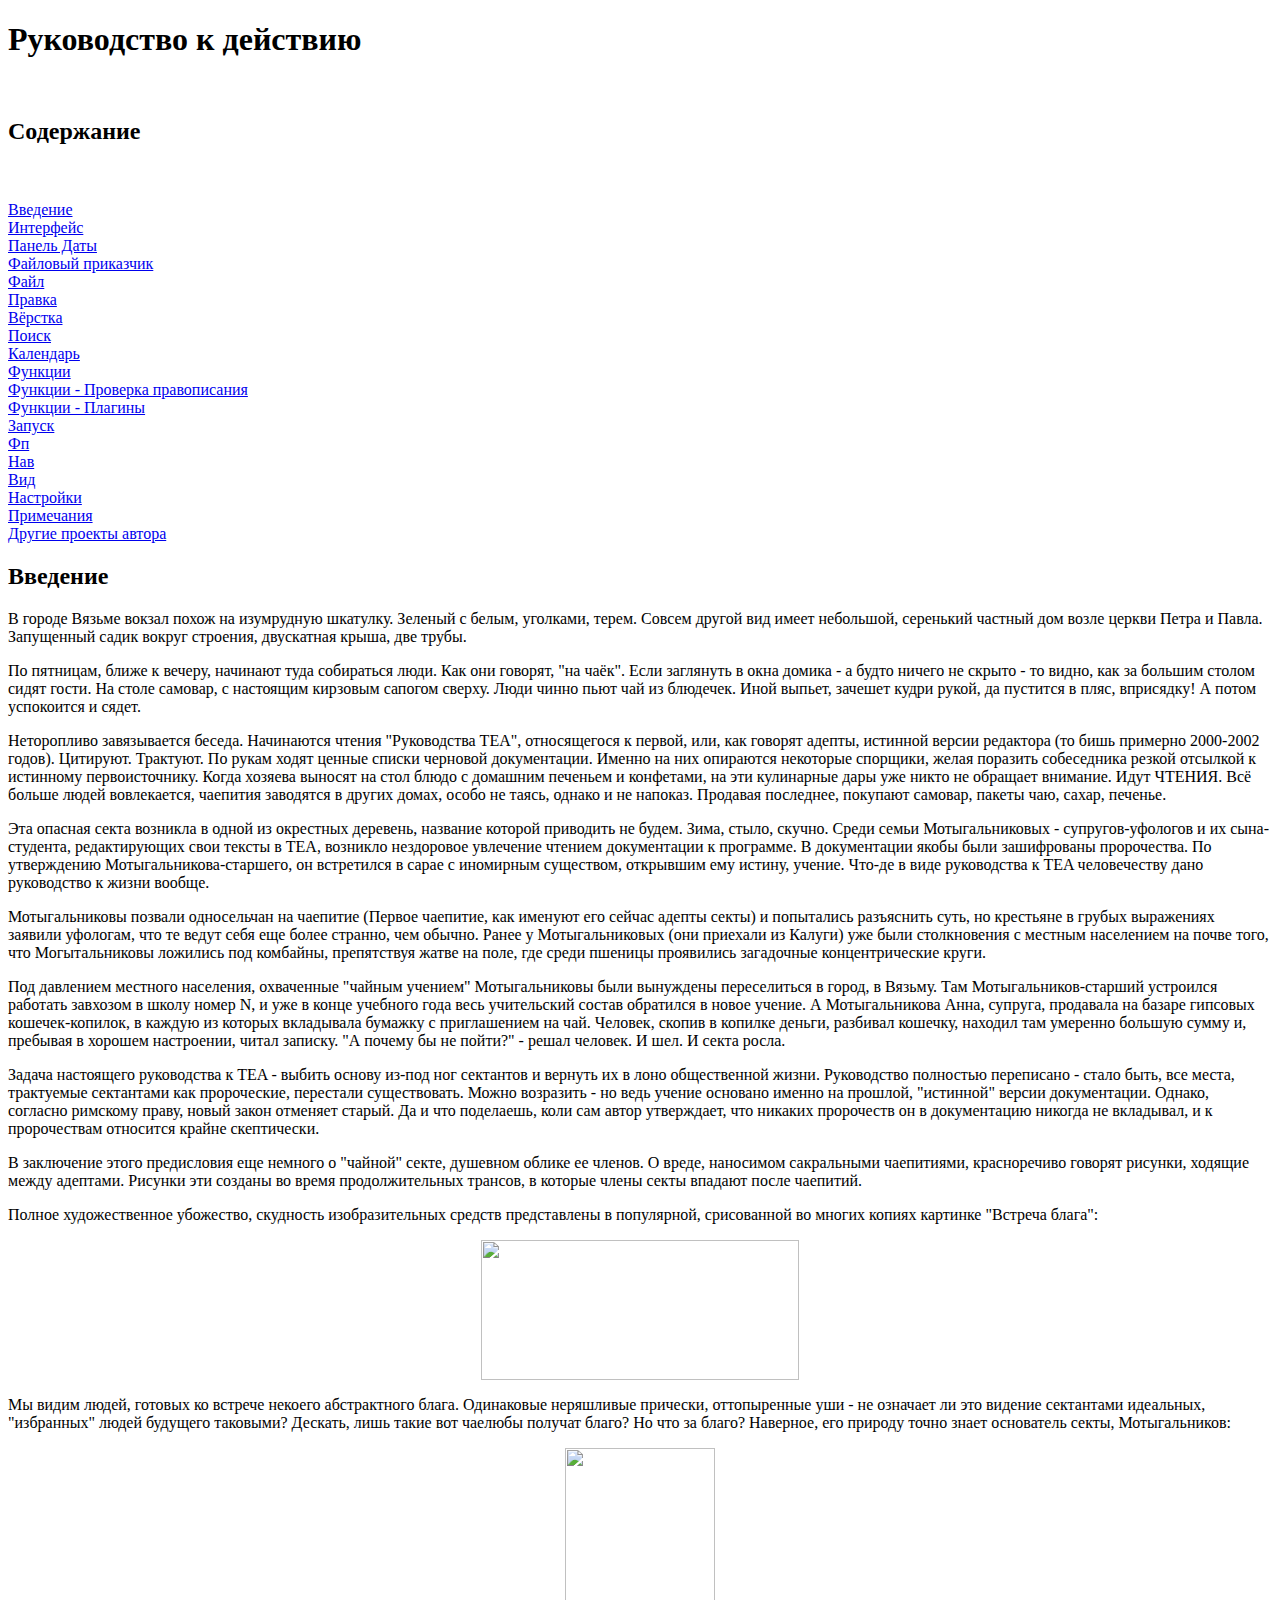
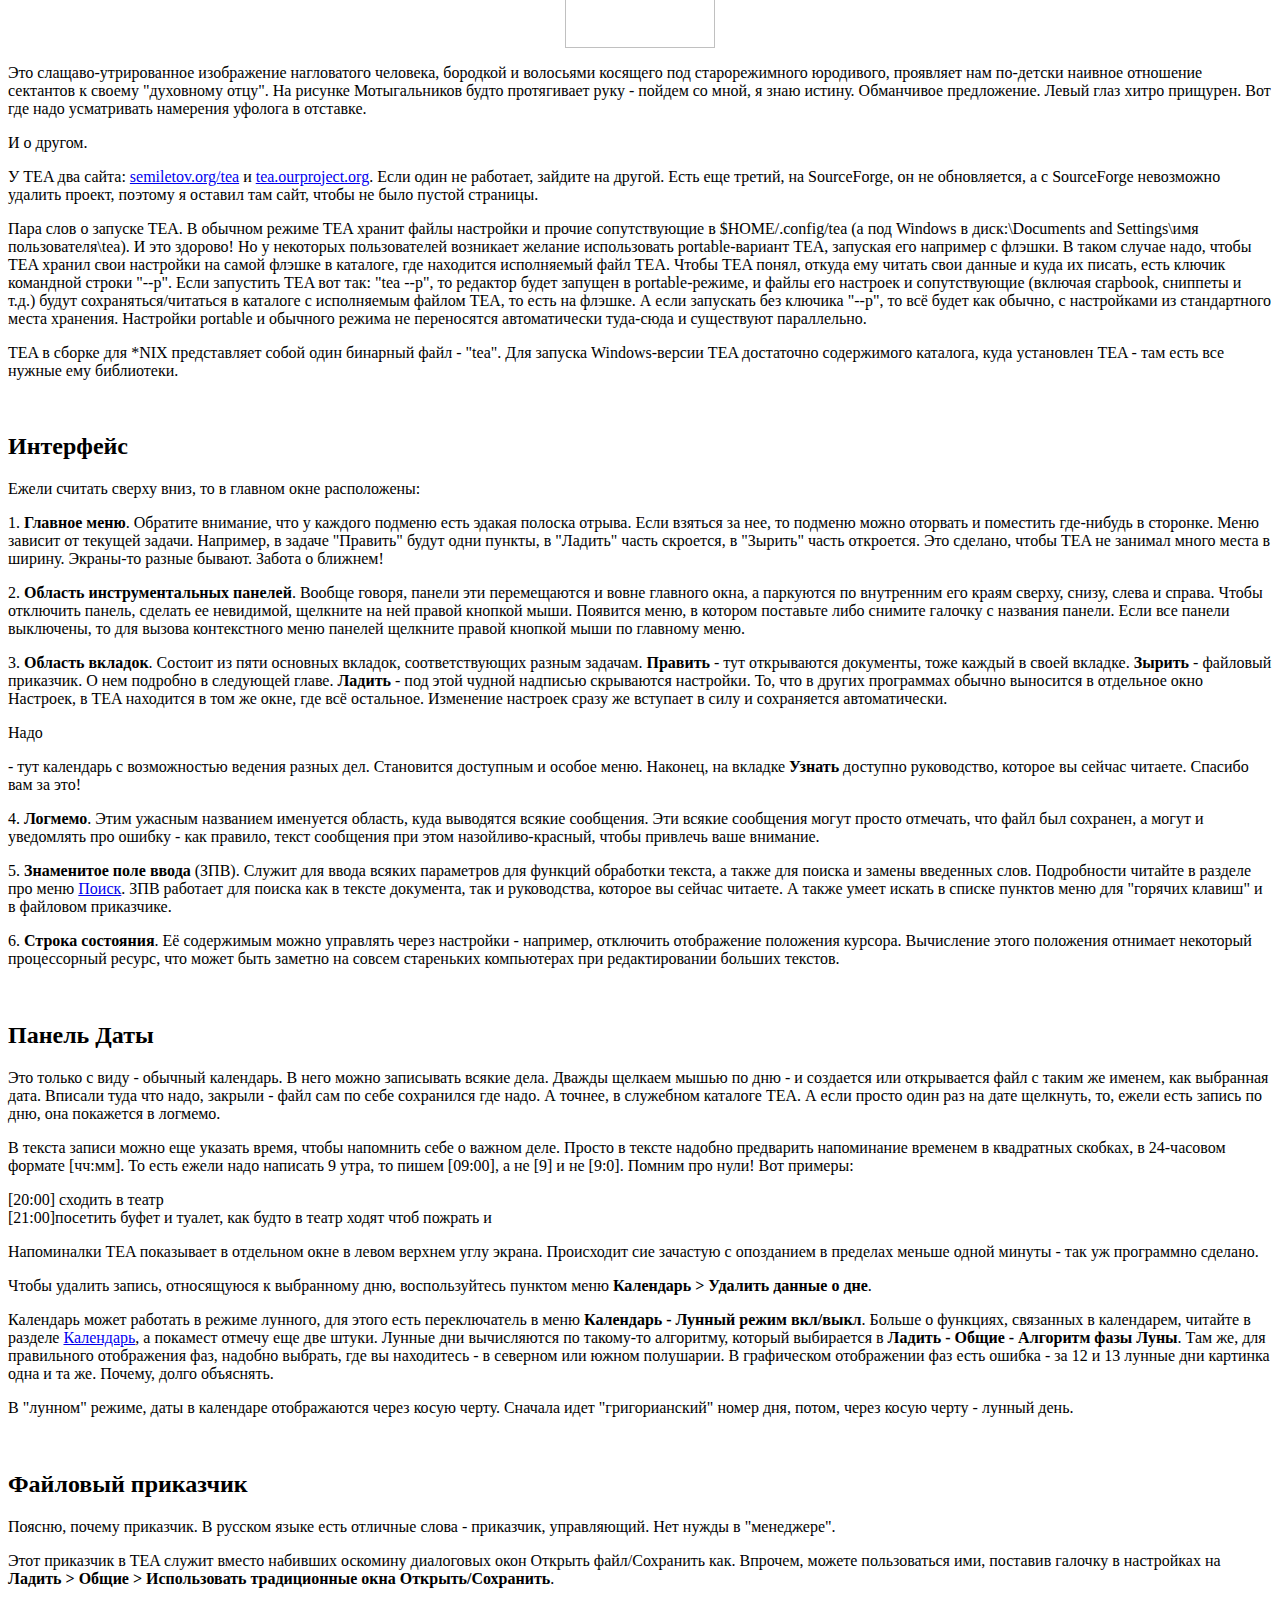
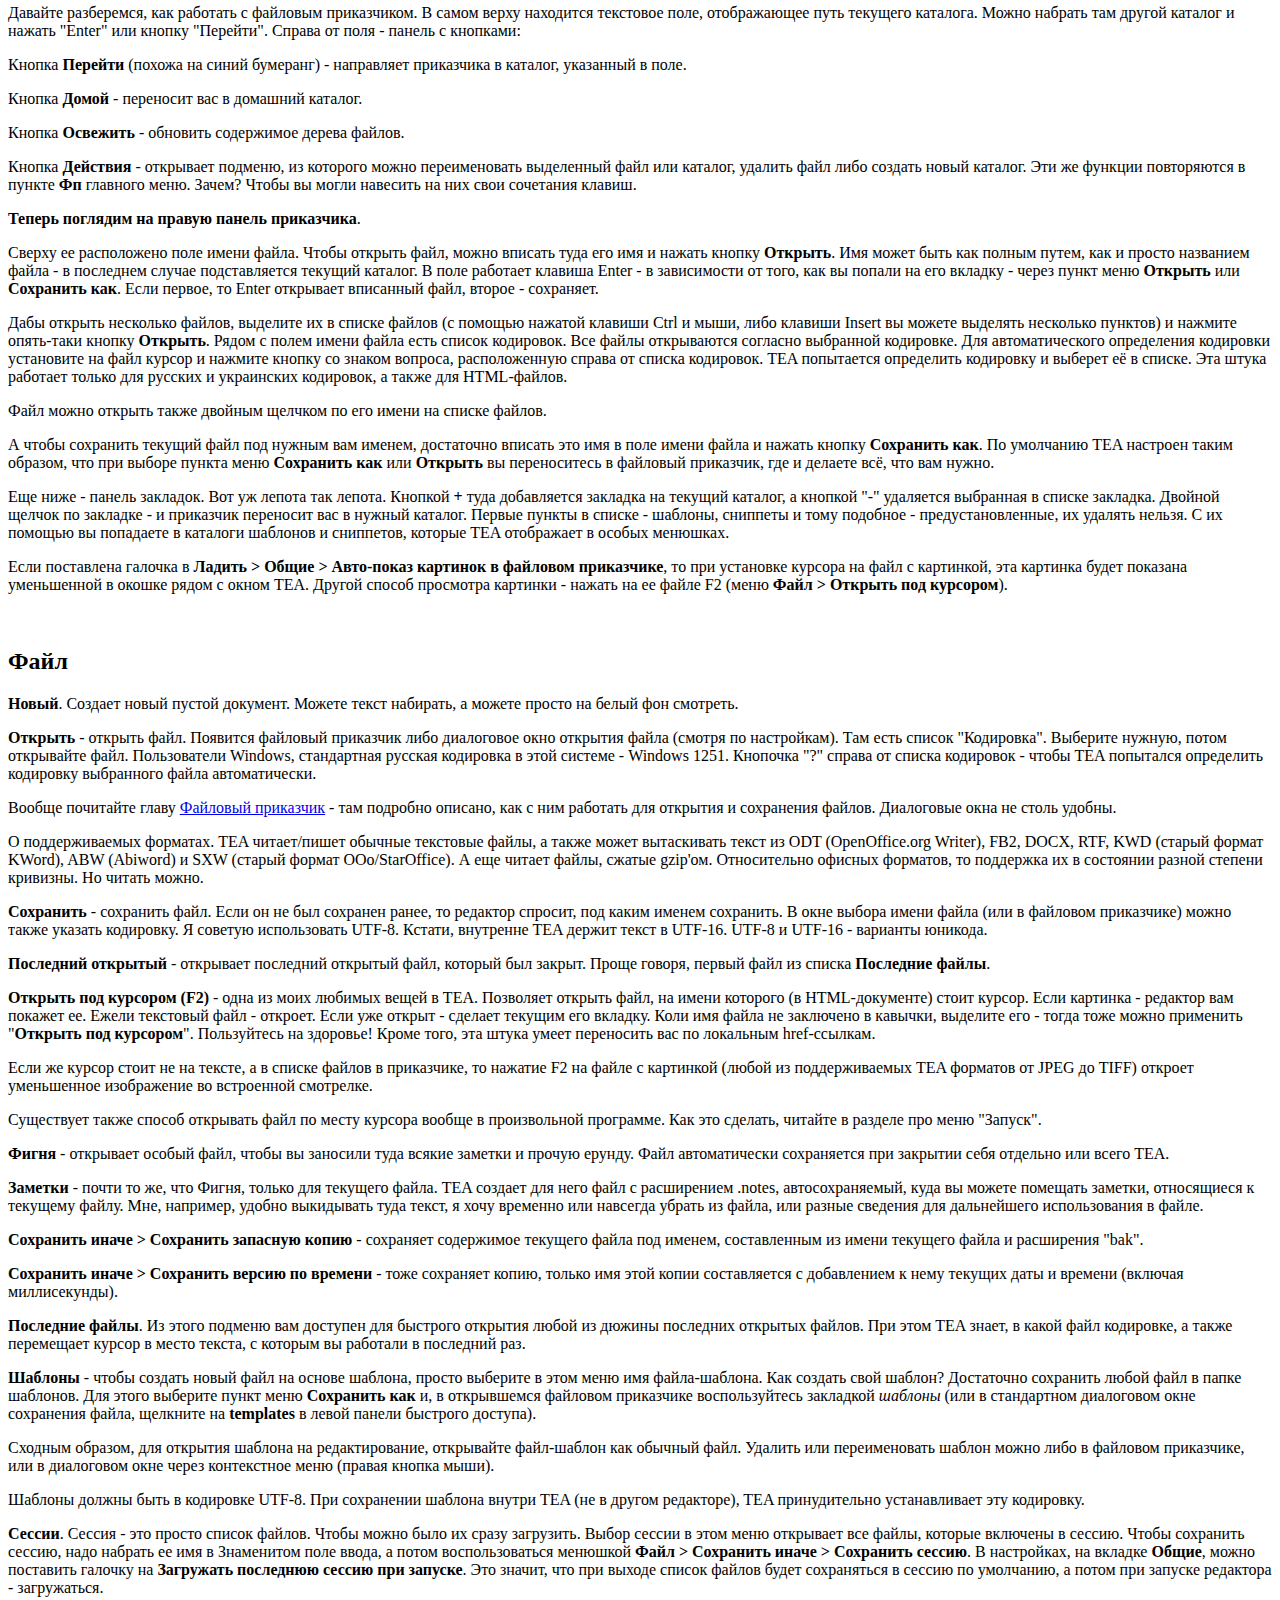
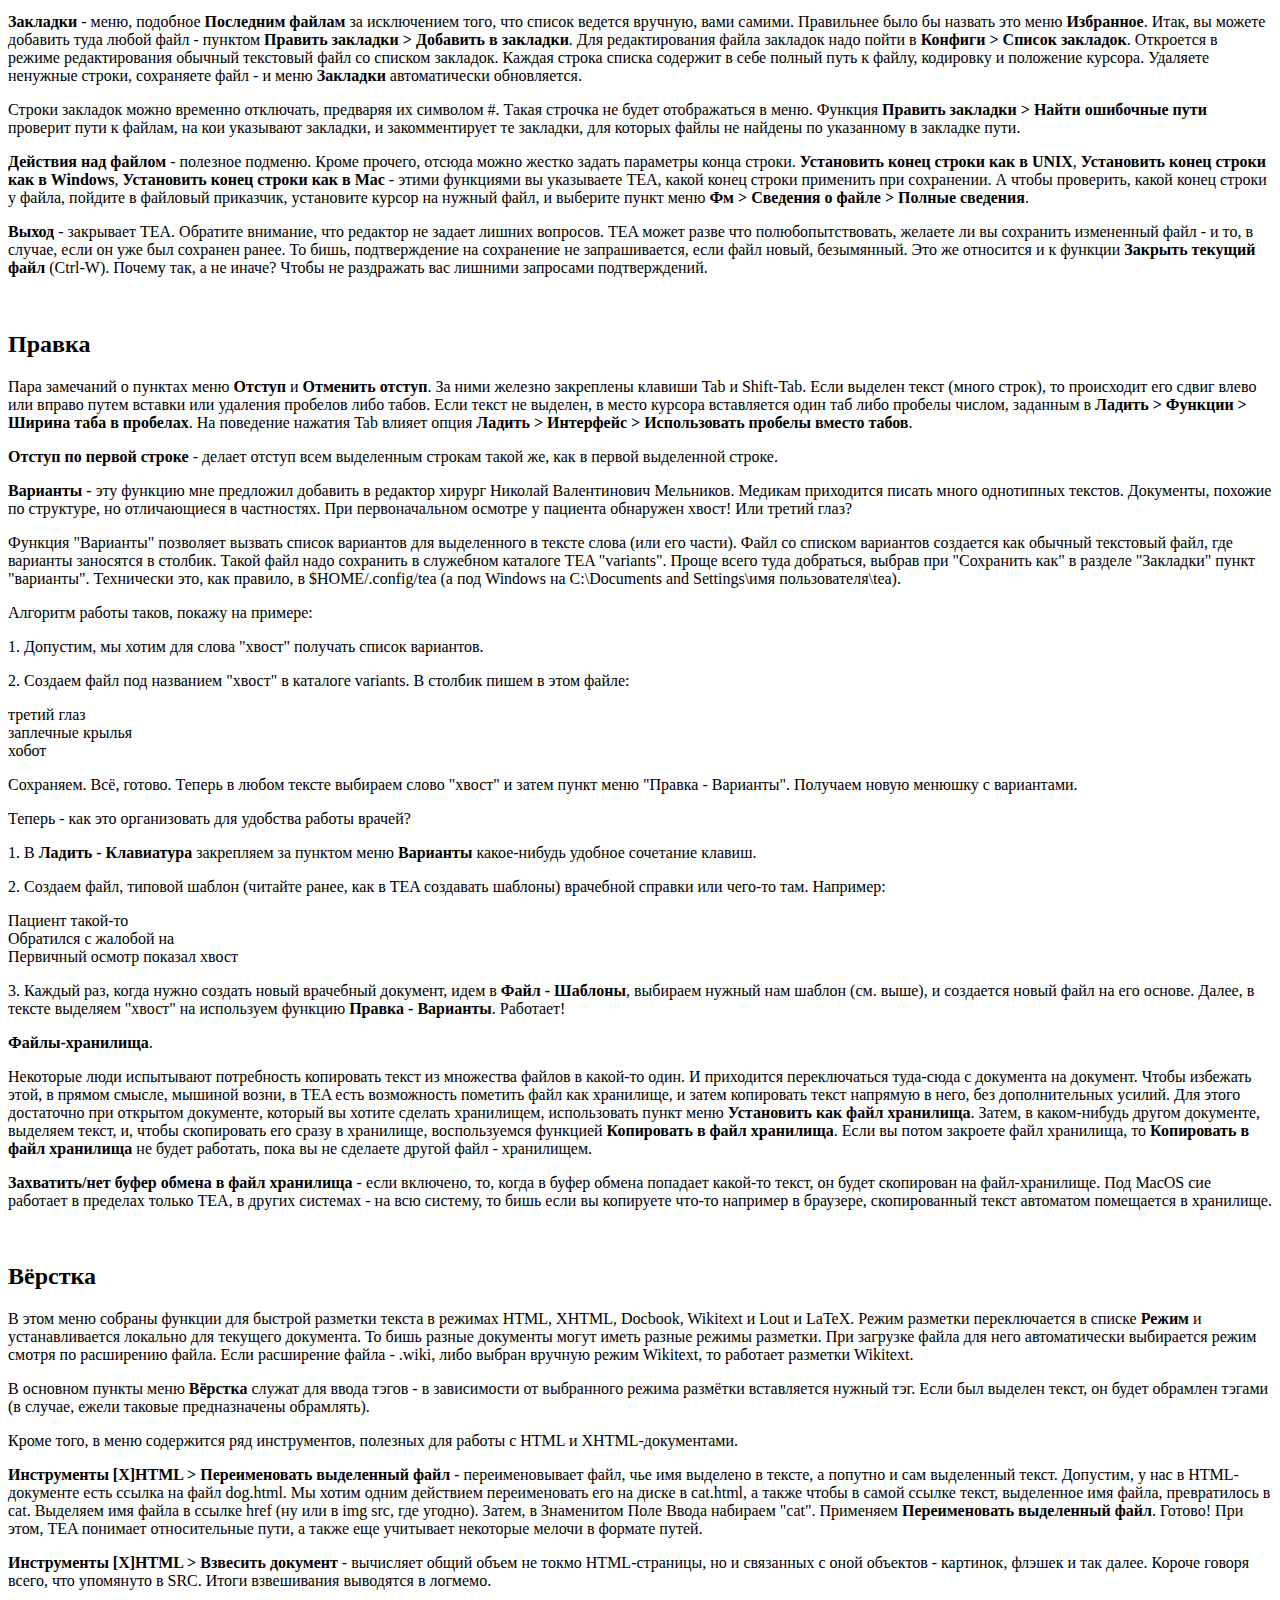
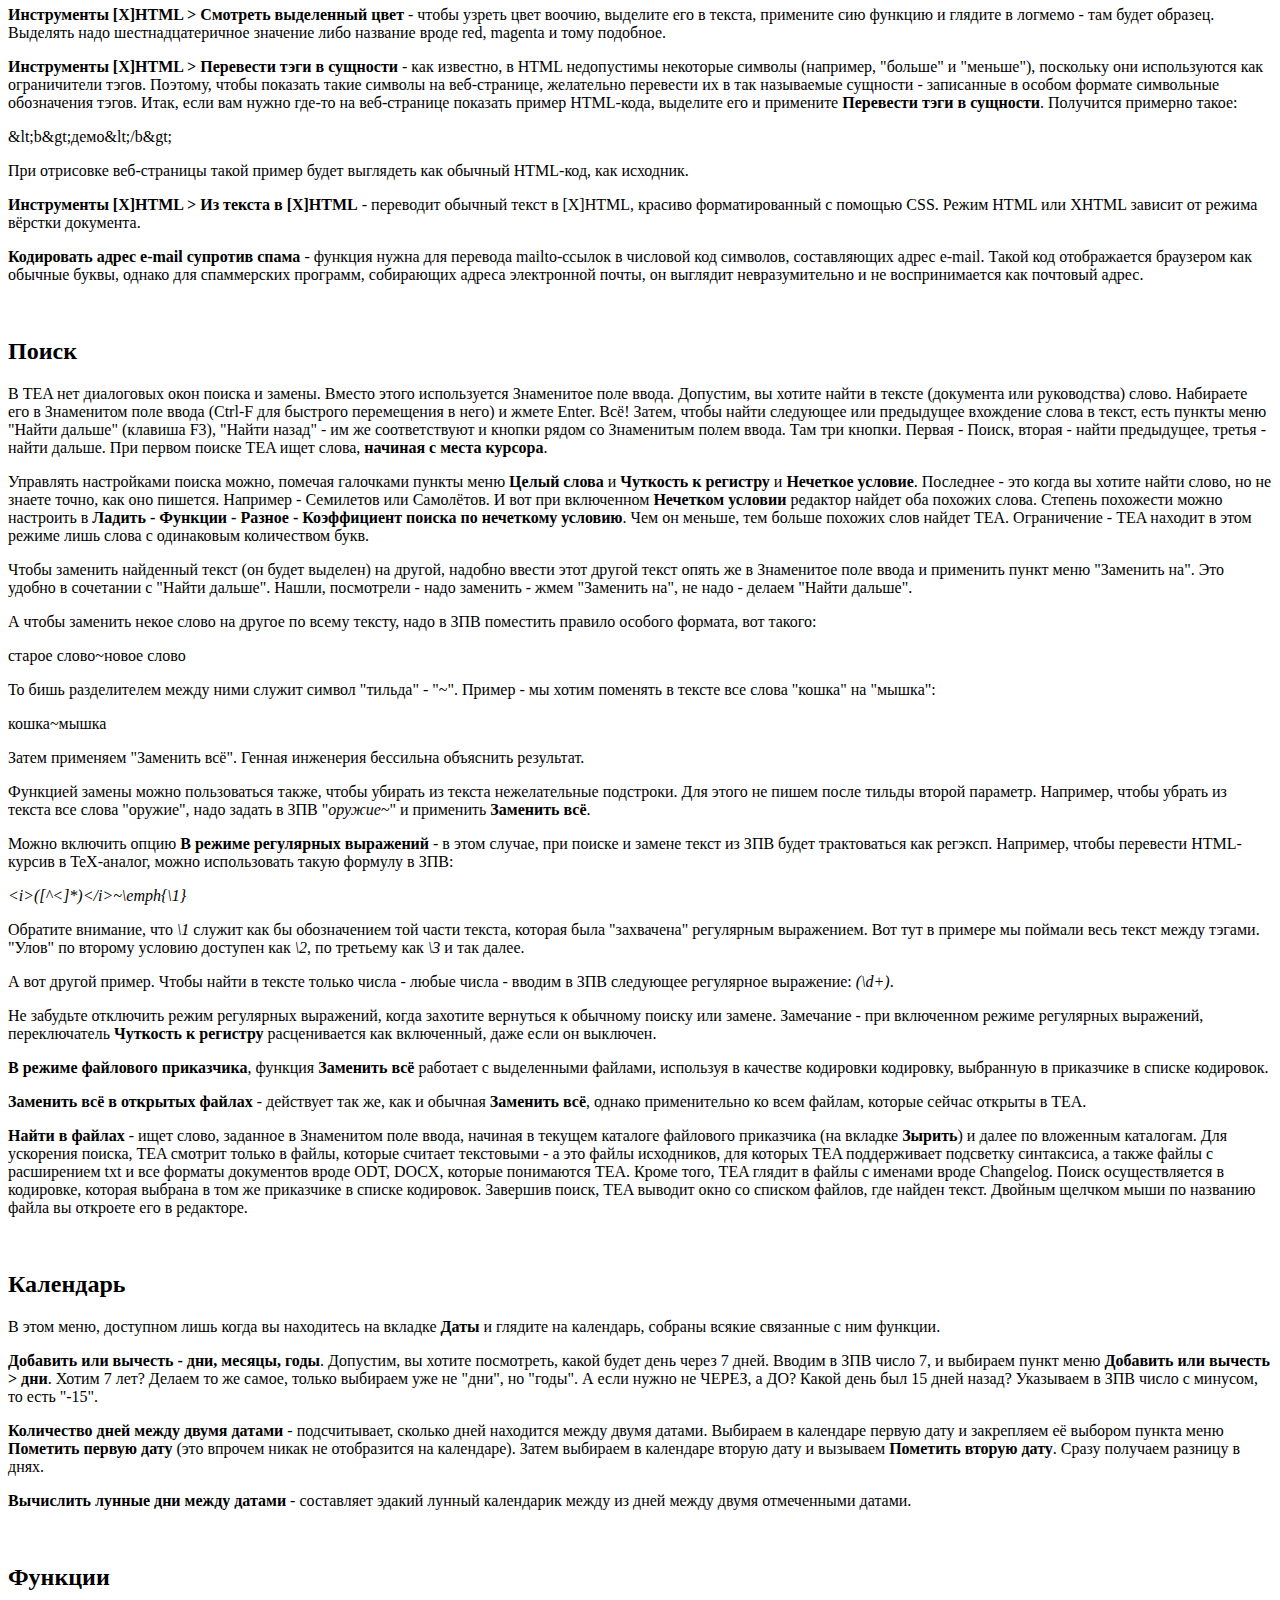
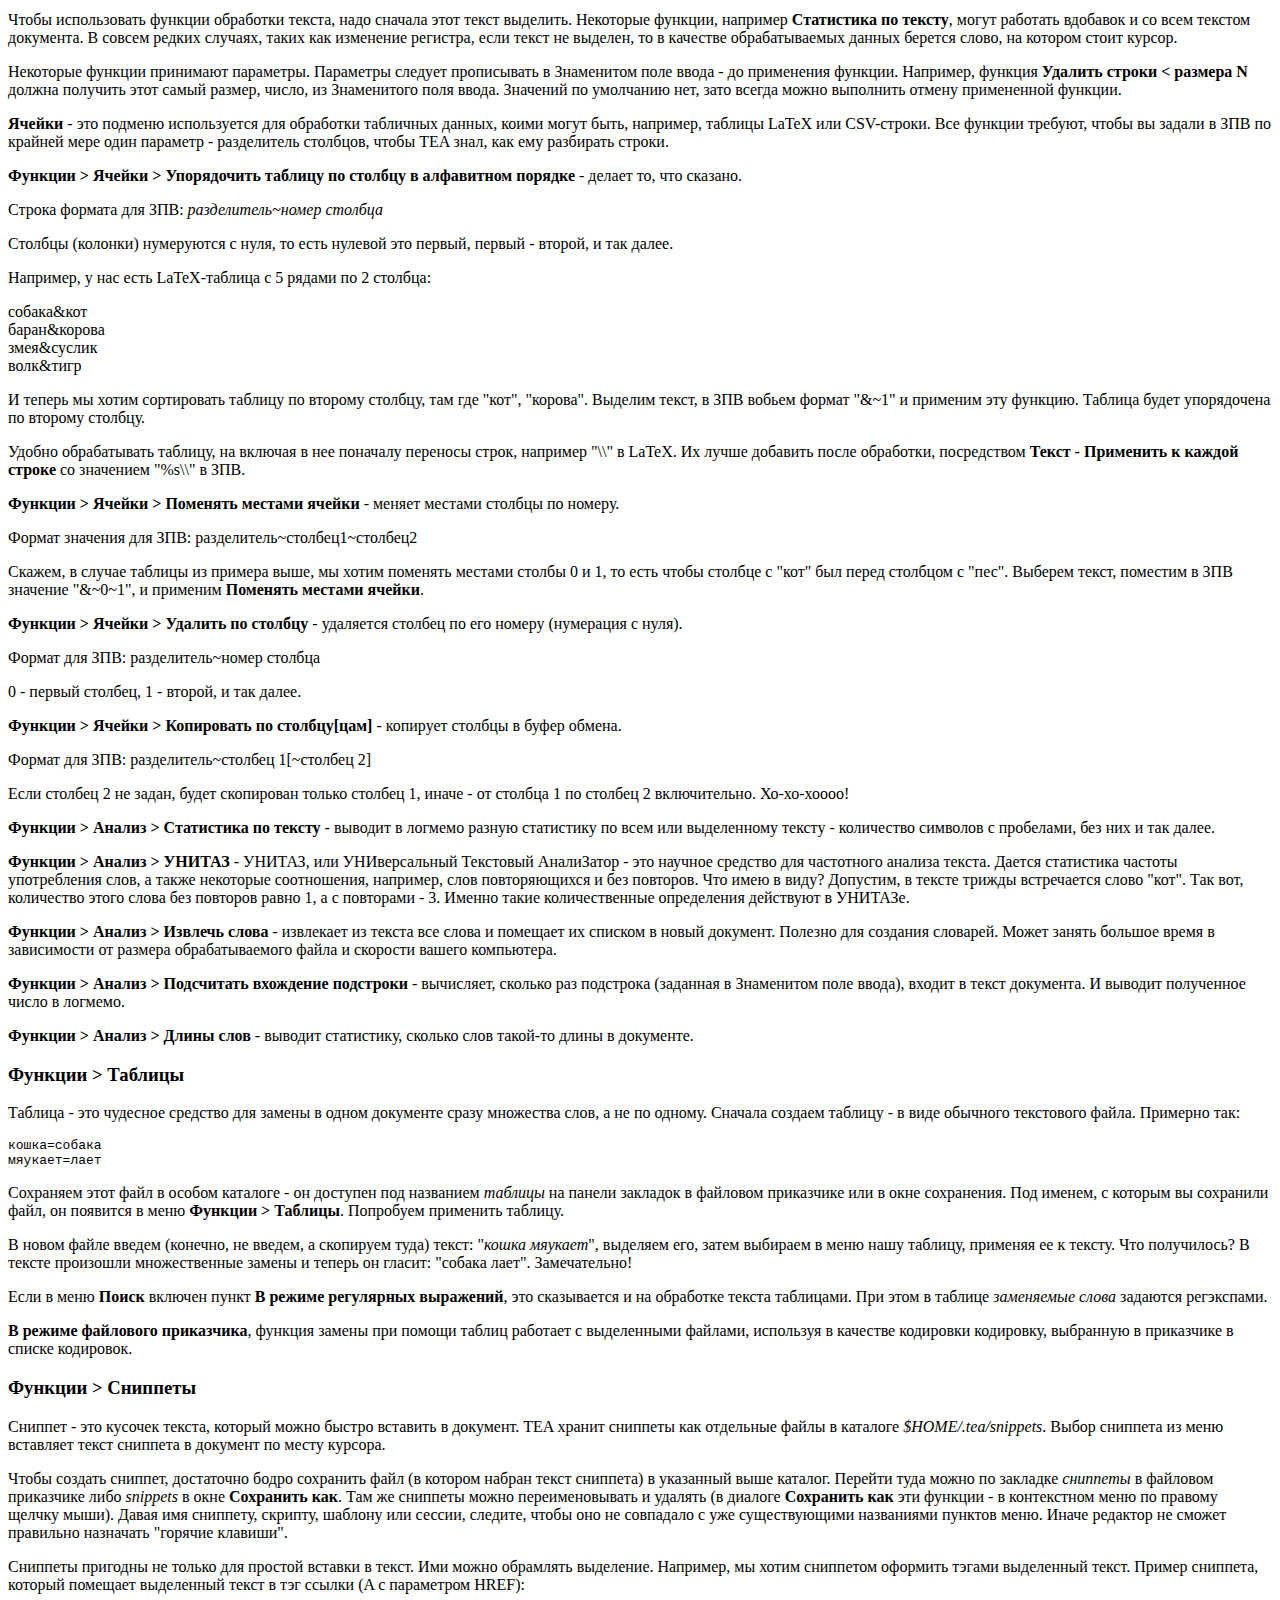
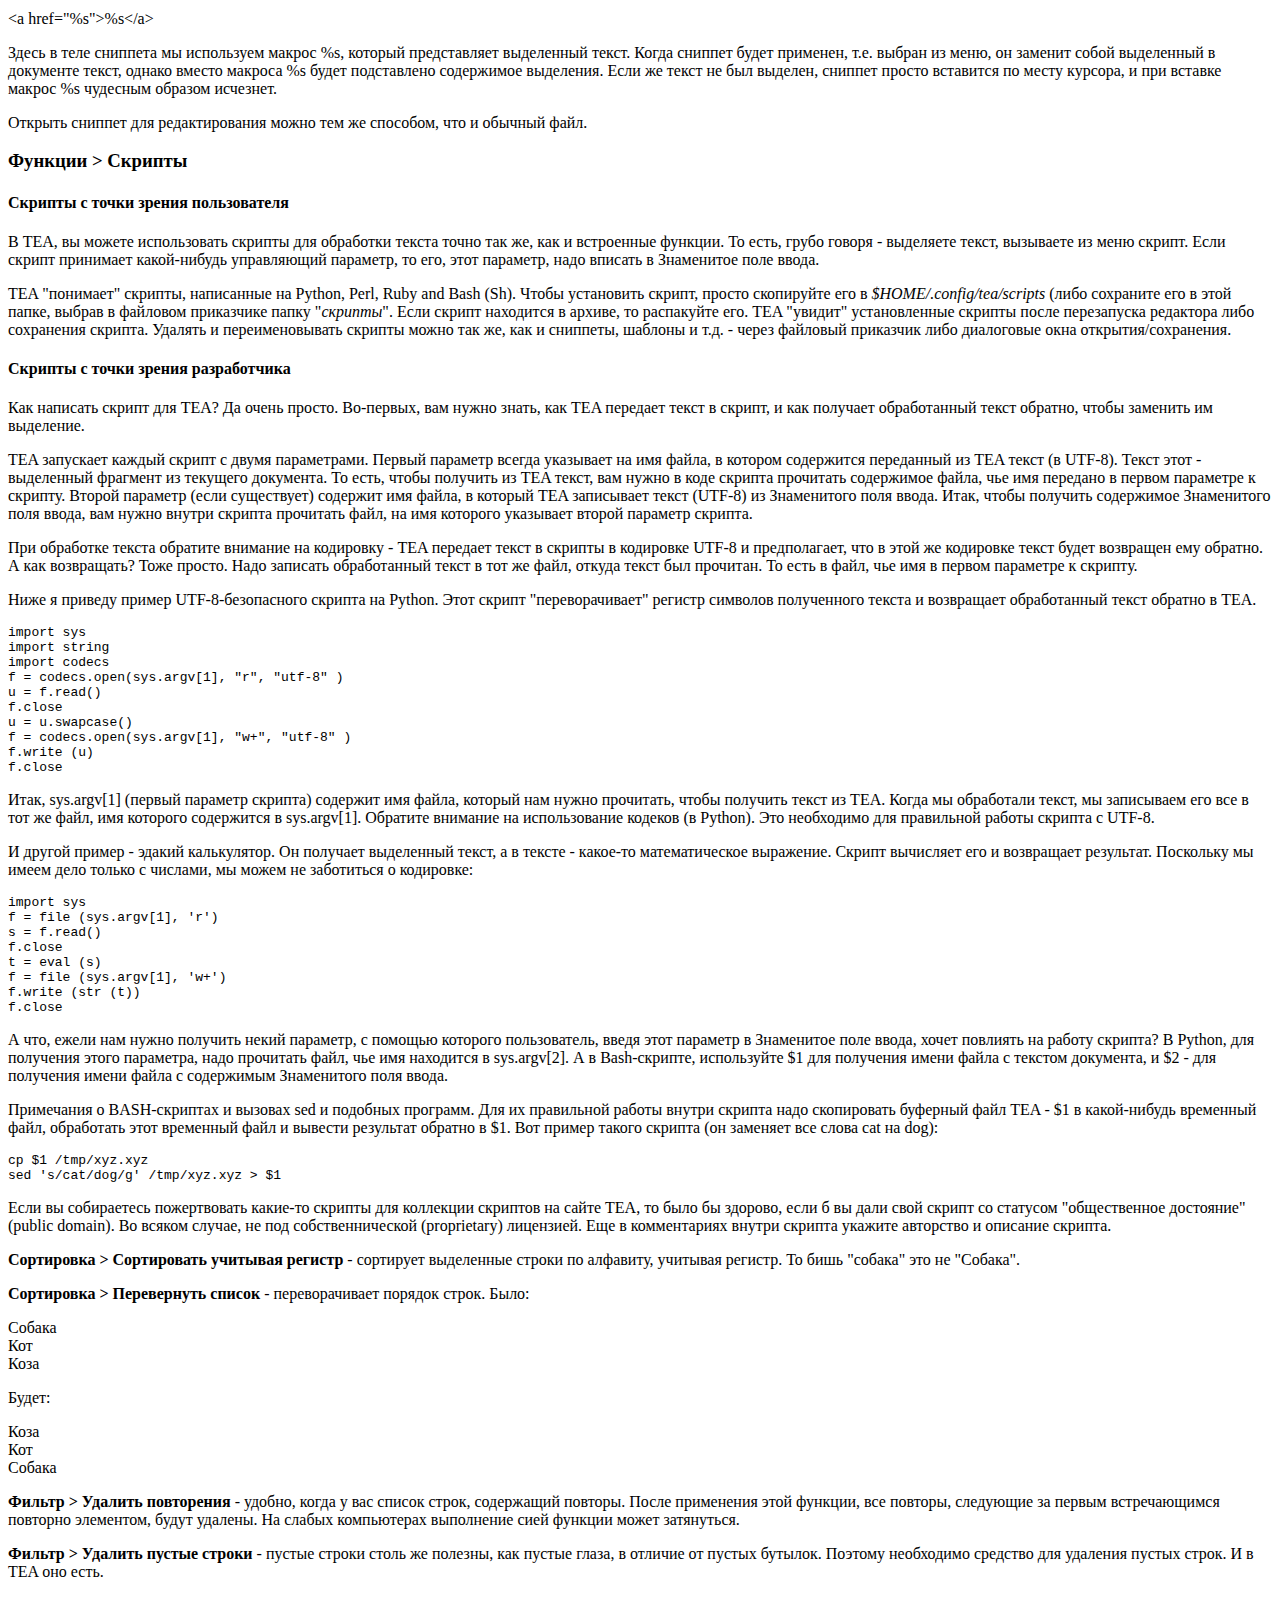
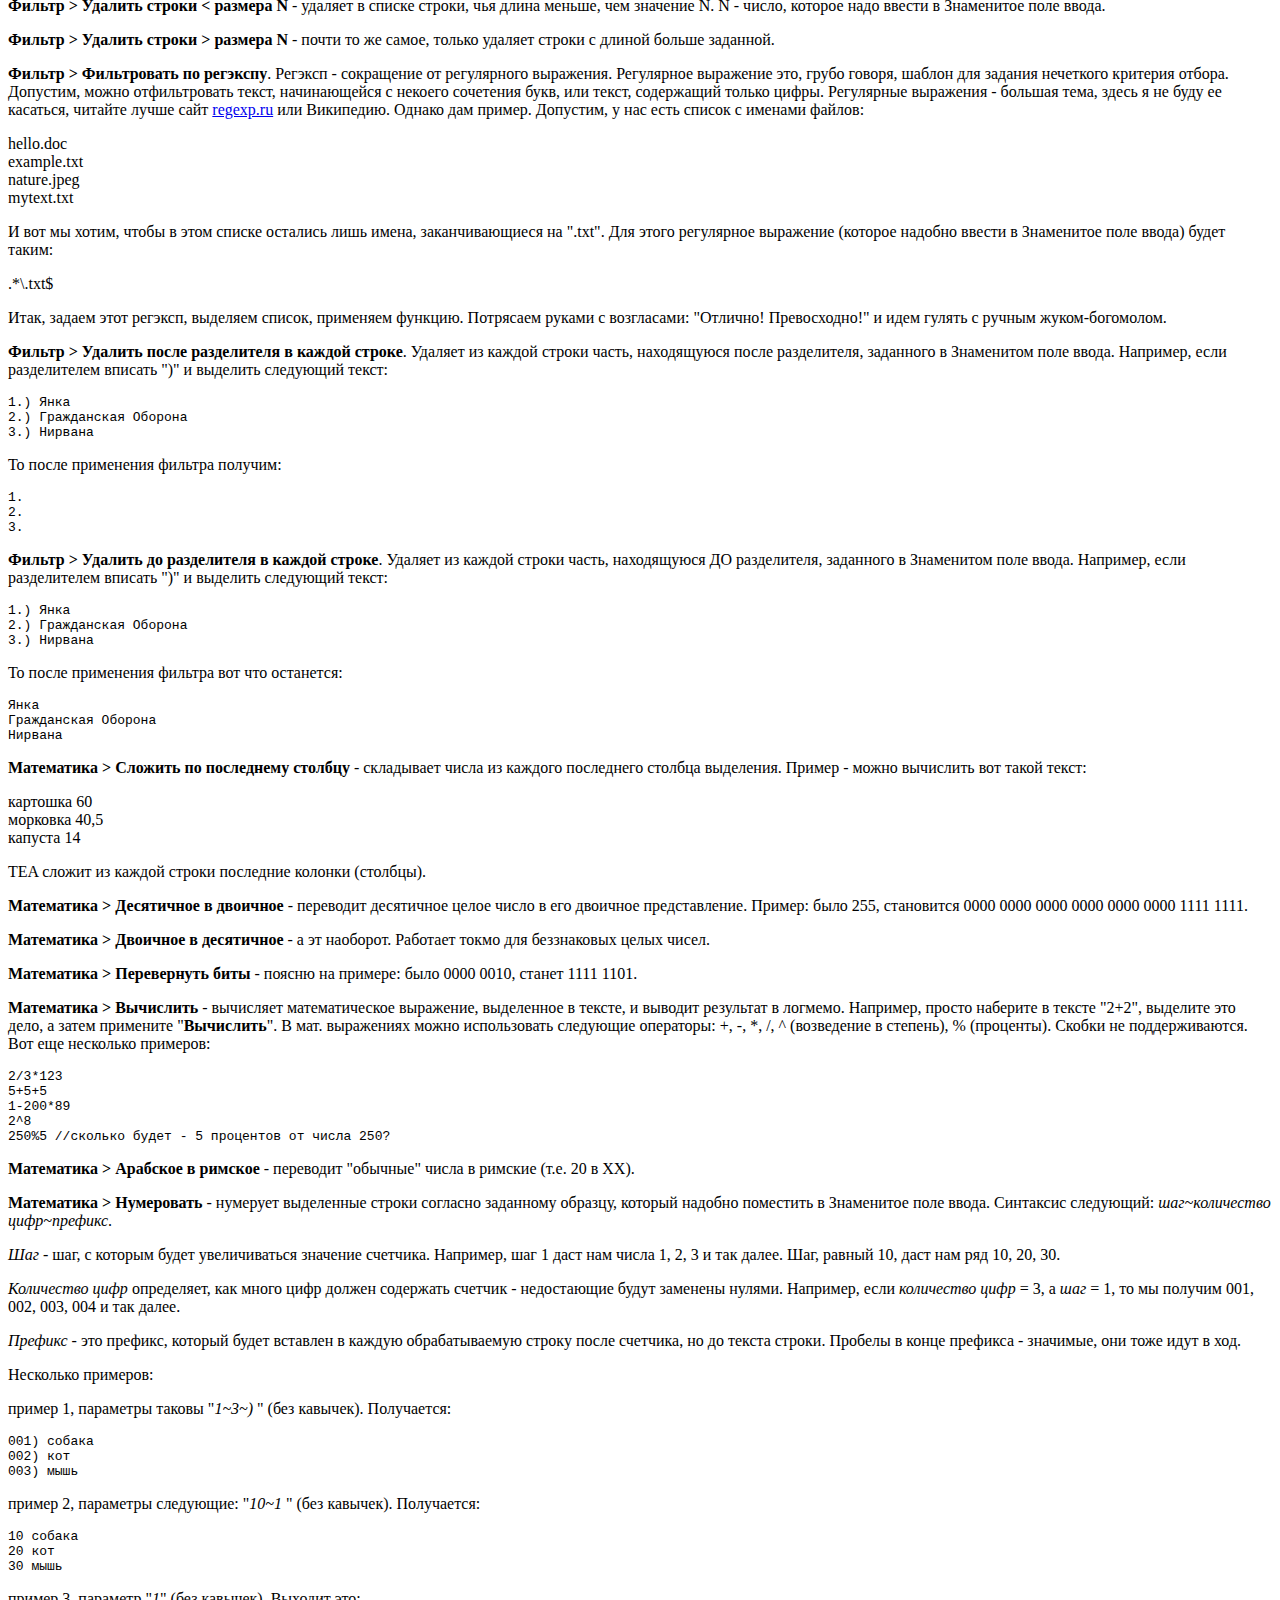
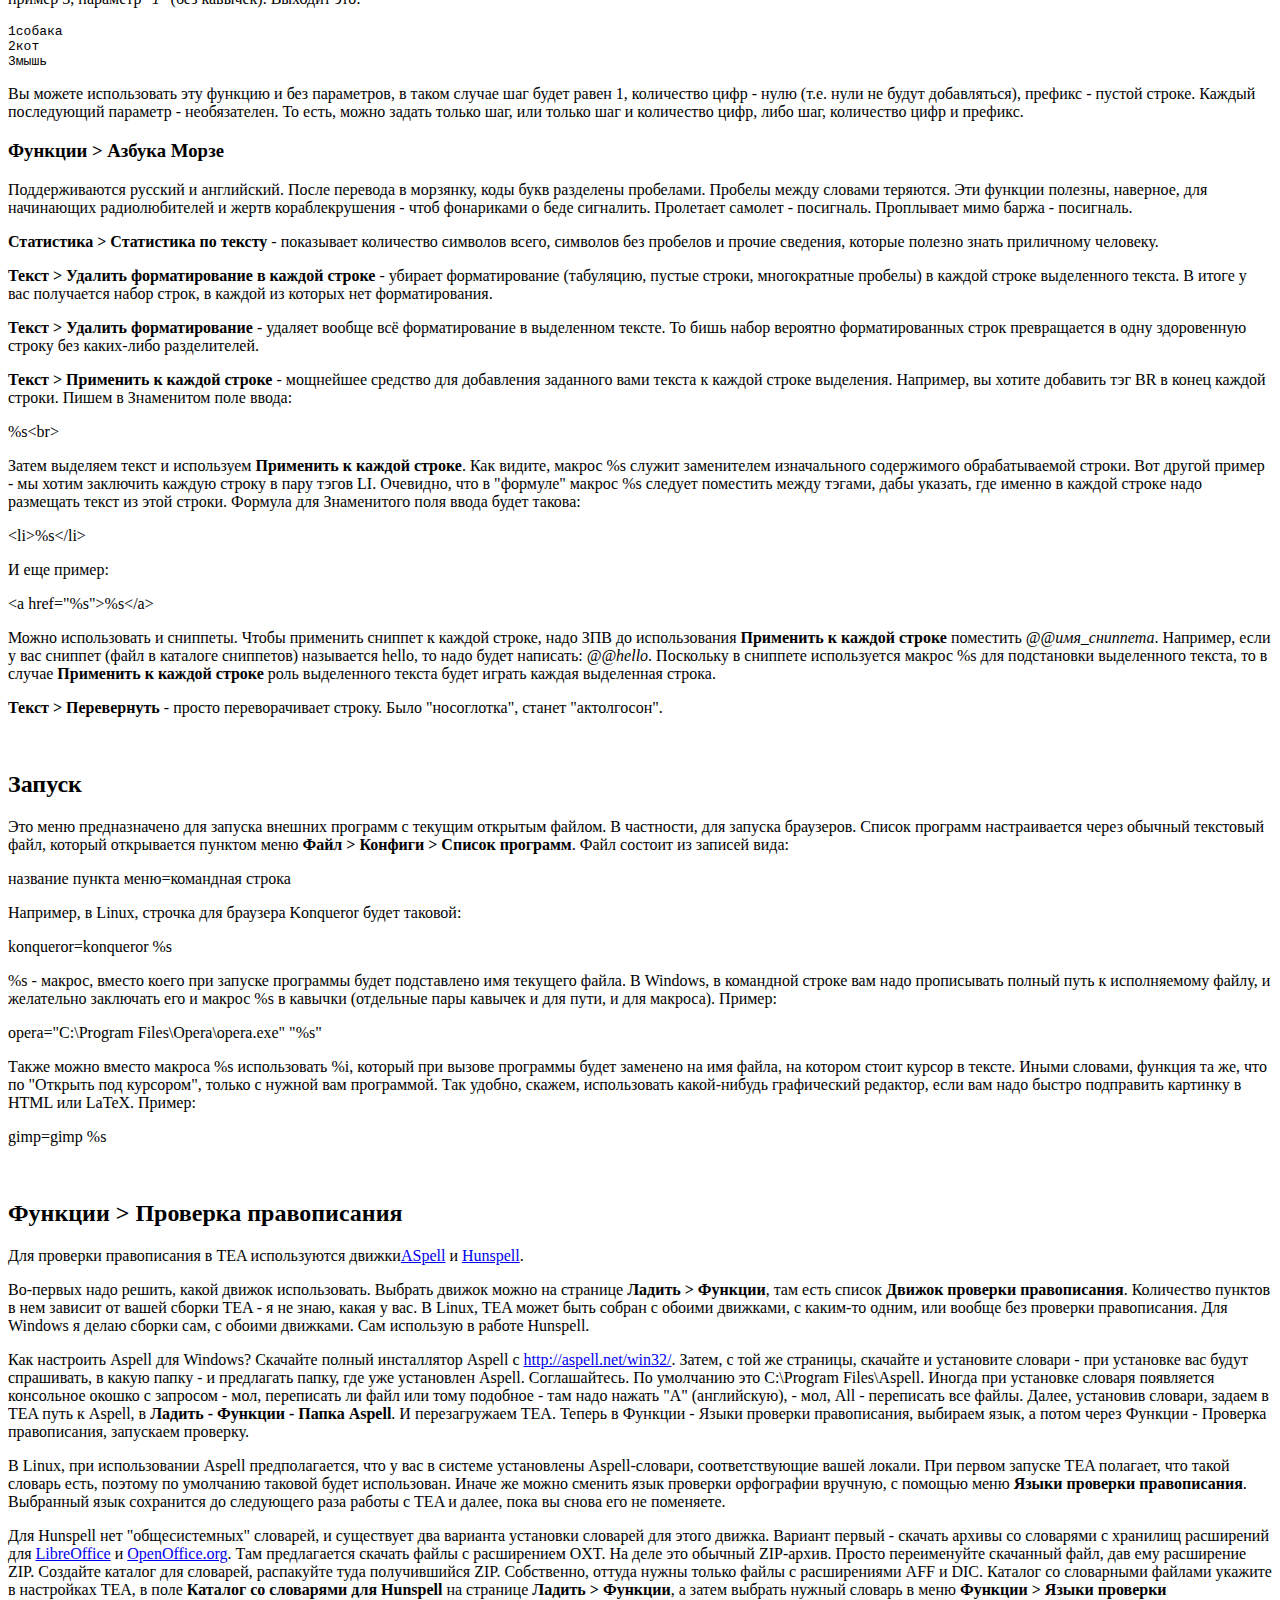
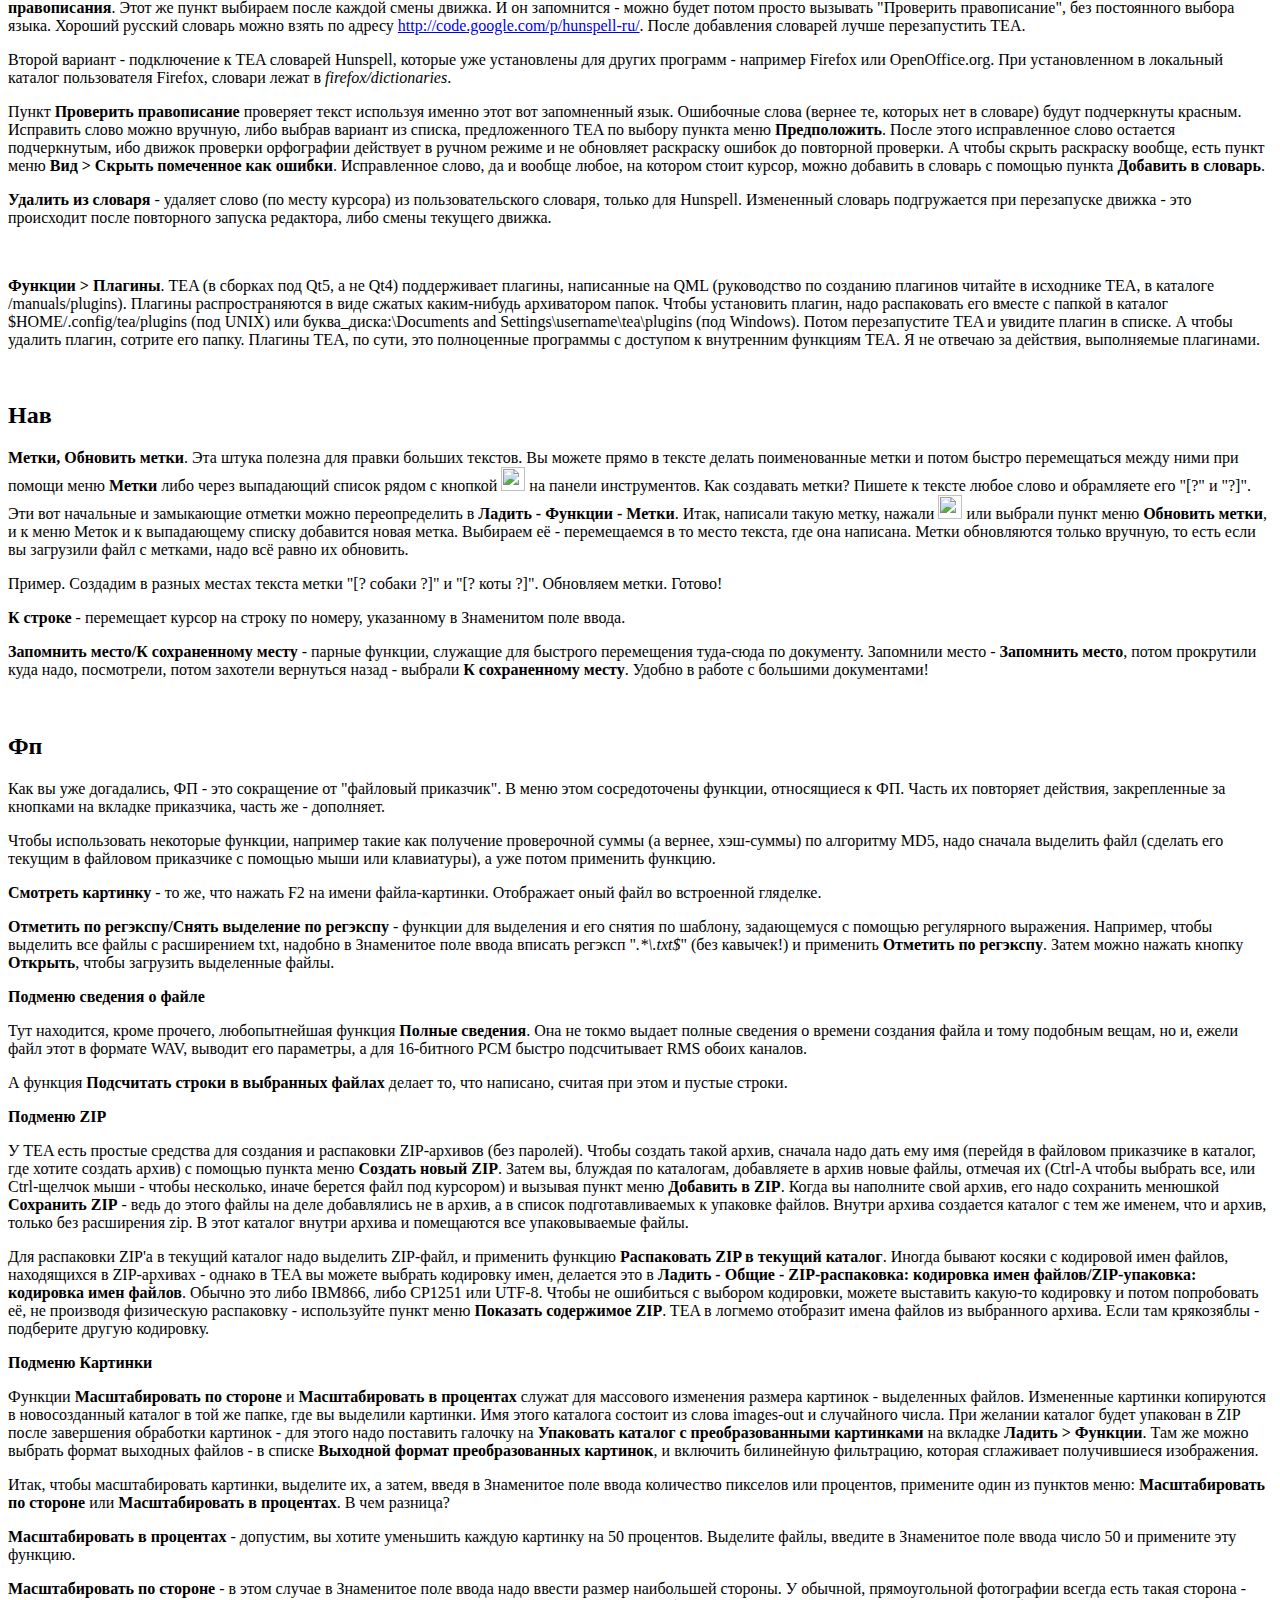
==== manuals/ru.html @ 88cb71ea "+Sum by last column" ====
<!DOCTYPE HTML PUBLIC "-//W3C//DTD HTML 4.01 Transitional//EN" "http://www.w3.org/TR/html4/loose.dtd">
<html>
<head>
<meta http-equiv="Content-Type" content="text/html; charset=UTF-8">
<title>Руководство</title>
</head>
<body>
<h1>Руководство к действию</h1>
<br>
<h2>Содержание</h2>
<br><br>

<a href="#mni_intro">Введение</a><br>
<a href="#mni_interface">Интерфейс</a><br>
<a href="#mni_todo">Панель Даты</a><br>
<a href="#mni_fman">Файловый приказчик</a><br>
<a href="#mni_file">Файл</a><br>
<a href="#mni_edit">Правка</a><br>
<a href="#mni_markup">Вёрстка</a><br>
<a href="#mni_search">Поиск</a><br>
<a href="#mni_calendar">Календарь</a><br>
<a href="#mni_functions">Функции</a><br>
<a href="#mni_spell">Функции - Проверка правописания</a><br>
<a href="#mni_plugins">Функции - Плагины</a><br>
<a href="#mni_run">Запуск</a><br>
<a href="#mni_fn_man">Фп</a><br>
<a href="#mni_nav">Нав</a><br>
<a href="#mni_view">Вид</a><br>
<a href="#mni_prefs">Настройки</a><br>
<a href="#mni_notes">Примечания</a><br>
<a href="#mni_author">Другие проекты автора</a>
<br>

<a name="mni_intro"></a>
<h2>Введение</h2>

<p>В городе Вязьме вокзал похож на изумрудную шкатулку. Зеленый с белым, уголками, терем. Совсем другой вид имеет небольшой, серенький частный дом возле церкви Петра и Павла. Запущенный садик вокруг строения, двускатная крыша, две трубы.</p>

<p>По пятницам, ближе к вечеру, начинают туда собираться люди. Как они говорят, "на чаёк". Если заглянуть в окна домика - а будто ничего не скрыто - то видно, как за большим столом сидят гости. На столе самовар, с настоящим кирзовым сапогом сверху. Люди чинно пьют чай из блюдечек. Иной выпьет, зачешет кудри рукой, да пустится в пляс, вприсядку! А потом успокоится и сядет.</p>

<p>Неторопливо завязывается беседа. Начинаются чтения "Руководства TEA", относящегося к первой, или, как говорят адепты, истинной версии редактора (то бишь примерно 2000-2002 годов). Цитируют. Трактуют. По рукам ходят ценные списки черновой документации. Именно на них опираются некоторые спорщики, желая поразить собеседника резкой отсылкой к истинному первоисточнику. Когда хозяева выносят на стол блюдо с домашним печеньем и конфетами, на эти кулинарные дары уже никто не обращает внимание. Идут ЧТЕНИЯ. Всё больше людей вовлекается, чаепития заводятся в других домах, особо не таясь, однако и не напоказ. Продавая последнее, покупают самовар, пакеты чаю, сахар, печенье.</p>

<p>Эта опасная секта возникла в одной из окрестных деревень, название которой приводить не будем. Зима, стыло, скучно. Среди семьи Мотыгальниковых - супругов-уфологов и их сына-студента, редактирующих свои тексты в TEA, возникло нездоровое увлечение чтением документации к программе. В документации якобы были зашифрованы пророчества. По утверждению Мотыгальникова-старшего, он встретился в сарае с иномирным существом, открывшим ему истину, учение. Что-де в виде руководства к TEA человечеству дано руководство к жизни вообще.</p>

<p>Мотыгальниковы позвали односельчан на чаепитие (Первое чаепитие, как именуют его сейчас адепты секты) и попытались разъяснить суть, но крестьяне в грубых выражениях заявили уфологам, что те ведут себя еще более странно, чем обычно. Ранее у Мотыгальниковых (они приехали из Калуги) уже были столкновения с местным населением на почве того, что Могытальниковы ложились под комбайны, препятствуя жатве на поле, где среди пшеницы проявились загадочные концентрические круги.</p>

<p>Под давлением местного населения, охваченные "чайным учением" Мотыгальниковы были вынуждены переселиться в город, в Вязьму. Там Мотыгальников-старший устроился работать завхозом в школу номер N, и уже в конце учебного года весь учительский состав обратился в новое учение. А Мотыгальникова Анна, супруга, продавала на базаре гипсовых кошечек-копилок, в каждую из которых вкладывала бумажку с приглашением на чай. Человек, скопив в копилке деньги, разбивал кошечку, находил там умеренно большую сумму и, пребывая в хорошем настроении, читал записку. "А почему бы не пойти?" - решал человек. И шел. И секта росла.</p>

<p>Задача настоящего руководства к TEA - выбить основу из-под ног сектантов и вернуть их в лоно общественной жизни. Руководство полностью переписано - стало быть, все места, трактуемые сектантами как пророческие, перестали существовать. Можно возразить - но ведь учение основано именно на прошлой, "истинной" версии документации. Однако, согласно римскому праву, новый закон отменяет старый. Да и что поделаешь, коли сам автор утверждает, что никаких пророчеств он в документацию никогда не вкладывал, и к пророчествам относится крайне скептически.</p>

<p>В заключение этого предисловия еще немного о "чайной" секте, душевном облике ее членов. О вреде, наносимом сакральными чаепитиями, красноречиво говорят рисунки, ходящие между адептами. Рисунки эти созданы во время продолжительных трансов, в которые члены секты впадают после чаепитий.</p>

<p>Полное художественное убожество, скудность изобразительных средств представлены в популярной, срисованной во многих копиях картинке "Встреча блага":</p>

<center>
<img src=":/images/happy-people-bw.png" border="0" alt="" width="318" height="140">
</center>

<p>Мы видим людей, готовых ко встрече некоего абстрактного блага. Одинаковые неряшливые прически, оттопыренные уши - не означает ли это видение сектантами идеальных, "избранных" людей будущего таковыми? Дескать, лишь такие вот чаелюбы получат благо? Но что за благо? Наверное, его природу точно знает основатель секты, Мотыгальников:</p>

<center>
<img src=":/images/mister.png" border="0" alt="" width="150" height="200">
</center>

<p>Это слащаво-утрированное изображение нагловатого человека, бородкой и волосьями косящего под старорежимного юродивого, проявляет нам по-детски наивное отношение сектантов к своему "духовному отцу". На рисунке Мотыгальников будто протягивает руку - пойдем со мной, я знаю истину. Обманчивое предложение. Левый глаз хитро прищурен. Вот где надо усматривать намерения уфолога в отставке.</p>

<p>И о другом.</p>

<p>У TEA два сайта: <a href="http://semiletov.org/tea">semiletov.org/tea</a> и <a href="http://tea.ourproject.org/">tea.ourproject.org</a>. Если один не работает, зайдите на другой. Есть еще третий, на SourceForge, он не обновляется, а с SourceForge невозможно удалить проект, поэтому я оставил там сайт, чтобы не было пустой страницы.
</p>

<p>Пара слов о запуске TEA. В обычном режиме TEA хранит файлы настройки и прочие сопутствующие в $HOME/.config/tea (а под Windows в диск:\Documents and Settings\имя пользователя\tea). И это здорово! Но у некоторых пользователей возникает желание использовать portable-вариант TEA, запуская его например с флэшки. В таком случае надо, чтобы TEA хранил свои настройки на самой флэшке в каталоге, где находится исполняемый файл TEA. Чтобы TEA понял, откуда ему читать свои данные и куда их писать, есть ключик командной строки "--p". Если запустить TEA вот так: "tea --p", то редактор будет запущен в portable-режиме, и файлы его настроек и сопутствующие (включая crapbook, сниппеты и т.д.) будут сохраняться/читаться в каталоге с исполняемым файлом TEA, то есть на флэшке. А если запускать без ключика "--p", то всё будет как обычно, с настройками из стандартного места хранения. Настройки portable и обычного режима не переносятся автоматически туда-сюда и существуют параллельно.</p>

<p>TEA в сборке для *NIX представляет собой один бинарный файл - "tea". Для запуска Windows-версии TEA достаточно содержимого каталога, куда установлен TEA - там есть все нужные ему библиотеки.</p>


<br>
<a name="mni_interface"></a>
<h2>Интерфейс</h2>

<p>Ежели считать сверху вниз, то в главном окне расположены:</p>

<p>1. <b>Главное меню</b>. Обратите внимание, что у каждого подменю есть эдакая полоска отрыва. Если взяться за нее, то подменю можно оторвать и поместить где-нибудь в сторонке. Меню зависит от текущей задачи. Например, в задаче "Править" будут одни пункты, в "Ладить" часть скроется, в "Зырить" часть откроется. Это сделано, чтобы TEA не занимал много места в ширину. Экраны-то разные бывают. Забота о ближнем!</p>

<p>2. <b>Область инструментальных панелей</b>. Вообще говоря, панели эти перемещаются и вовне главного окна, а паркуются по внутренним его краям сверху, снизу, слева и справа. Чтобы отключить панель, сделать ее невидимой, щелкните на ней правой кнопкой мыши. Появится меню, в котором поставьте либо снимите галочку с названия панели. Если все панели выключены, то для вызова контекстного меню панелей щелкните правой кнопкой мыши по главному меню.</p>

<p>3. <b>Область вкладок</b>. Состоит из пяти основных вкладок, соответствующих разным задачам. <b>Править</b> - тут открываются документы, тоже каждый в своей вкладке. <b>Зырить</b> - файловый приказчик. О нем подробно в следующей главе. <b>Ладить</b> - под этой чудной надписью скрываются настройки. То, что в других программах обычно выносится в отдельное окно Настроек, в TEA находится в том же окне, где всё остальное. Изменение настроек сразу же вступает в силу и сохраняется автоматически. <p>Надо</p> - тут календарь с возможностью ведения разных дел. Становится доступным и особое меню. Наконец, на вкладке <b>Узнать</b> доступно руководство, которое вы сейчас читаете. Спасибо вам за это!</p>

<p>4. <b>Логмемо</b>. Этим ужасным названием именуется область, куда выводятся всякие сообщения. Эти всякие сообщения могут просто отмечать, что  файл был сохранен, а могут и уведомлять про ошибку - как правило, текст сообщения при этом назойливо-красный, чтобы привлечь ваше внимание.</p>

<p>5. <b>Знаменитое поле ввода</b> (ЗПВ). Служит для ввода всяких параметров для функций обработки текста, а также для поиска и замены введенных слов. Подробности читайте в разделе про меню <a href="#mni_search">Поиск</a>. ЗПВ работает для поиска как в тексте документа, так и руководства, которое вы сейчас читаете. А также умеет искать в списке пунктов меню для "горячих клавиш" и в файловом приказчике.</p>

<p>6. <b>Строка состояния</b>. Её содержимым можно управлять через настройки - например, отключить отображение положения курсора. Вычисление этого положения отнимает некоторый процессорный ресурс, что может быть заметно на совсем стареньких компьютерах при редактировании больших текстов.</p>

<br>
<a name="mni_todo"></a>
<h2>Панель Даты</h2>

<p>Это только с виду - обычный календарь. В него можно записывать всякие дела. Дважды щелкаем мышью по дню - и создается или открывается файл с таким же именем, как выбранная дата. Вписали туда что надо, закрыли - файл сам по себе сохранился где надо. А точнее, в служебном каталоге TEA. А если просто один раз на дате щелкнуть, то, ежели есть запись по дню, она покажется в логмемо.</p>

<p>В текста записи можно еще указать время, чтобы напомнить себе о важном деле. Просто в тексте надобно предварить напоминание временем в квадратных скобках, в 24-часовом формате [чч:мм]. То есть ежели надо написать 9 утра, то пишем [09:00], а не [9] и не [9:0]. Помним про нули! Вот примеры:</p>

<p>[20:00] сходить в театр<br>
[21:00]посетить буфет и туалет, как будто в театр ходят чтоб пожрать и</p>

<p>Напоминалки TEA показывает в отдельном окне в левом верхнем углу экрана. Происходит сие зачастую с опозданием в пределах меньше одной минуты - так уж программно сделано.</p>

<p>Чтобы удалить запись, относящуюся к выбранному дню, воспользуйтесь пунктом меню <b>Календарь &gt; Удалить данные о дне</b>.</p>

<p>Календарь может работать в режиме лунного, для этого есть переключатель в меню <b>Календарь - Лунный режим вкл/выкл</b>. Больше о функциях, связанных в календарем, читайте в разделе <a href="#mni_calendar">Календарь</a>, а покамест отмечу еще две штуки. Лунные дни вычисляются по такому-то алгоритму, который выбирается в <b>Ладить - Общие - Алгоритм фазы Луны</b>. Там же, для правильного отображения фаз, надобно выбрать, где вы находитесь - в северном или южном полушарии. В графическом отображении фаз есть ошибка - за 12 и 13 лунные дни картинка одна и та же. Почему, долго объяснять.</p>

<p>В "лунном" режиме, даты в календаре отображаются через косую черту. Сначала идет "григорианский" номер дня, потом, через косую черту - лунный день.</p>

<br>
<a name="mni_fman"></a>
<h2>Файловый приказчик</h2>

<p>Поясню, почему приказчик. В русском языке есть отличные слова - приказчик, управляющий. Нет нужды в "менеджере".</p>

<p>Этот приказчик в TEA служит вместо набивших оскомину диалоговых окон Открыть файл/Сохранить как. Впрочем, можете пользоваться ими, поставив галочку в настройках на <b>Ладить &gt; Общие &gt; Использовать традиционные окна Открыть/Сохранить</b>.</p>

<p>Давайте разберемся, как работать с файловым приказчиком. В самом верху находится текстовое поле, отображающее путь текущего каталога. Можно набрать там другой каталог и нажать "Enter" или кнопку "Перейти". Справа от поля - панель с кнопками:</p>

<p>Кнопка <b>Перейти</b> (похожа на синий бумеранг) - направляет приказчика в каталог, указанный в поле.</p>

<p>Кнопка <b>Домой</b> - переносит вас в домашний каталог.</p>

<p>Кнопка <b>Освежить</b> - обновить содержимое дерева файлов.</p>

<p>Кнопка <b>Действия</b> - открывает подменю, из которого можно переименовать выделенный файл или каталог, удалить файл либо создать новый каталог. Эти же функции повторяются в пункте <b>Фп</b> главного меню. Зачем? Чтобы вы могли навесить на них свои сочетания клавиш.</p>

<p><b>Теперь поглядим на правую панель приказчика</b>.</p>

<p>Сверху ее расположено поле имени файла. Чтобы открыть файл, можно вписать туда его имя и нажать кнопку <b>Открыть</b>. Имя может быть как полным путем, как и просто названием файла - в последнем случае подставляется текущий каталог. В поле работает клавиша Enter - в зависимости от того, как вы попали на его вкладку - через пункт меню <b>Открыть</b> или <b>Сохранить как</b>. Если первое, то Enter открывает вписанный файл, второе - сохраняет.</p>


<p>Дабы открыть несколько файлов, выделите их в списке файлов (с помощью нажатой клавиши Ctrl и мыши, либо клавиши Insert вы можете выделять несколько пунктов) и нажмите опять-таки кнопку <b>Открыть</b>. Рядом с полем имени файла есть список кодировок. Все файлы открываются согласно выбранной кодировке. Для автоматического определения кодировки установите на файл курсор и нажмите кнопку со знаком вопроса, расположенную справа от списка кодировок. TEA попытается определить кодировку и выберет её в списке. Эта штука работает только для русских и украинских кодировок, а также для HTML-файлов.</p>

<p>Файл можно открыть также двойным щелчком по его имени на списке файлов.</p>

<p>А чтобы сохранить текущий файл под нужным вам именем, достаточно вписать это имя в поле имени файла и нажать кнопку <b>Сохранить как</b>. По умолчанию TEA настроен таким образом, что при выборе пункта меню <b>Сохранить как</b> или <b>Открыть</b> вы переноситесь в файловый приказчик, где и делаете всё, что вам нужно.</p>

<p>Еще ниже - панель закладок. Вот уж лепота так лепота. Кнопкой <b>+</b> туда добавляется закладка на текущий каталог, а кнопкой "-" удаляется выбранная в списке закладка. Двойной щелчок по закладке - и приказчик переносит вас в нужный каталог. Первые пункты в списке - шаблоны, сниппеты и тому подобное - предустановленные, их удалять нельзя. С их помощью вы попадаете в каталоги шаблонов и сниппетов, которые TEA отображает в особых менюшках.</p>

<p>Если поставлена галочка в <b>Ладить &gt; Общие &gt; Авто-показ картинок в файловом приказчике</b>, то при установке курсора на файл с картинкой, эта картинка будет показана уменьшенной в окошке рядом с окном TEA. Другой способ просмотра картинки - нажать на ее файле F2 (меню <b>Файл &gt; Открыть под курсором</b>).</p>


<br>
<a name="mni_file"></a>
<h2>Файл</h2>

<p><b>Новый</b>. Создает новый пустой документ. Можете текст набирать, а можете просто на белый фон смотреть.</p>

<p><b>Открыть</b> - открыть файл. Появится файловый приказчик либо диалоговое окно открытия файла (смотря по настройкам). Там есть список "Кодировка". Выберите нужную, потом открывайте файл. Пользователи Windows, стандартная русская кодировка в этой системе - Windows 1251. Кнопочка "?" справа от списка кодировок - чтобы TEA попытался определить кодировку выбранного файла автоматически.</p>

<p>Вообще почитайте главу <a href="#mni_fman">Файловый приказчик</a> - там подробно описано, как с ним работать для открытия и сохранения файлов. Диалоговые окна не столь удобны.</p>

<p>О поддерживаемых форматах. TEA читает/пишет обычные текстовые файлы, а также может вытаскивать текст из ODT (OpenOffice.org Writer),  FB2, DOCX, RTF, KWD (старый формат KWord), ABW (Abiword) и SXW (старый формат OOo/StarOffice). А еще читает файлы, сжатые gzip'ом. Относительно офисных форматов, то поддержка их в состоянии разной степени кривизны. Но читать можно.</p>

<p><b>Сохранить</b> - сохранить файл. Если он не был сохранен ранее, то редактор спросит, под каким именем сохранить. В окне выбора имени файла (или в файловом приказчике) можно также указать кодировку. Я советую использовать UTF-8. Кстати, внутренне TEA держит текст в UTF-16. UTF-8 и UTF-16 - варианты юникода.</p>

<p><b>Последний открытый</b> - открывает последний открытый файл, который был закрыт. Проще говоря, первый файл из списка <b>Последние файлы</b>.</p>

<p><b>Открыть под курсором (F2)</b> - одна из моих любимых вещей в TEA. Позволяет открыть файл, на имени которого (в HTML-документе) стоит курсор. Если картинка - редактор вам покажет ее. Ежели текстовый файл - откроет. Если уже открыт - сделает текущим его вкладку. Коли имя файла не заключено в кавычки, выделите его - тогда тоже можно применить "<b>Открыть под курсором</b>". Пользуйтесь на здоровье! Кроме того, эта штука умеет переносить вас по локальным href-ссылкам.</p>

<p>Если же курсор стоит не на тексте, а в списке файлов в приказчике, то нажатие F2 на файле с картинкой (любой из поддерживаемых TEA форматов от JPEG до TIFF) откроет уменьшенное изображение во встроенной смотрелке.</p>

<p>Существует также способ открывать файл по месту курсора вообще в произвольной программе. Как это сделать, читайте в разделе про меню "Запуск".</p>

<p><b>Фигня</b> - открывает особый файл, чтобы вы заносили туда всякие заметки и прочую ерунду. Файл автоматически сохраняется при закрытии себя отдельно или всего TEA.</p>

<p><b>Заметки</b> - почти то же, что Фигня, только для текущего файла. TEA создает для него файл с расширением .notes, автосохраняемый, куда вы можете помещать заметки, относящиеся к текущему файлу. Мне, например, удобно выкидывать туда текст, я хочу временно или навсегда убрать из файла, или разные сведения для дальнейшего использования в файле.</p>

<p><b>Сохранить иначе &gt; Сохранить запасную копию</b> - сохраняет содержимое текущего файла под именем, составленным из имени текущего файла и расширения "bak".</p>

<p><b>Сохранить иначе &gt; Сохранить версию по времени</b> - тоже сохраняет копию, только имя этой копии составляется с добавлением к нему текущих даты и времени (включая миллисекунды).</p>

<p><b>Последние файлы</b>. Из этого подменю вам доступен для быстрого открытия любой из дюжины последних открытых файлов. При этом TEA знает, в какой файл кодировке, а также перемещает курсор в место текста, с которым вы работали в последний раз.</p>

<p><b>Шаблоны</b> - чтобы создать новый файл на основе шаблона, просто выберите в этом меню имя файла-шаблона. Как создать свой шаблон? Достаточно сохранить любой файл в папке шаблонов. Для этого выберите пункт меню <b>Сохранить как</b> и, в открывшемся файловом приказчике воспользуйтесь закладкой <i>шаблоны</i> (или в стандартном диалоговом окне сохранения файла, щелкните на  <b>templates</b> в левой панели быстрого доступа).</p>

<p>Сходным образом, для открытия шаблона на редактирование, открывайте файл-шаблон как обычный файл. Удалить или переименовать шаблон можно либо в файловом приказчике, или в диалоговом окне через контекстное меню (правая кнопка мыши).</p>

<p>Шаблоны должны быть в кодировке UTF-8. При сохранении шаблона внутри TEA (не в другом редакторе), TEA принудительно устанавливает эту кодировку.</p>

<p><b>Сессии</b>. Сессия - это просто список файлов. Чтобы можно было их сразу загрузить. Выбор сессии в этом меню открывает все файлы, которые включены в сессию. Чтобы сохранить сессию, надо набрать ее имя в Знаменитом поле ввода, а потом воспользоваться менюшкой  <b>Файл &gt; Сохранить иначе  &gt;  Сохранить сессию</b>. В настройках, на вкладке <b>Общие</b>, можно поставить галочку на <b>Загружать последнюю сессию при запуске</b>. Это значит, что при выходе список файлов будет сохраняться в сессию по умолчанию, а потом при запуске редактора - загружаться.</p>

<p><b>Закладки</b> - меню, подобное <b>Последним файлам</b> за исключением того, что список ведется вручную, вами самими. Правильнее было бы назвать это меню <b>Избранное</b>. Итак, вы можете добавить туда любой файл - пунктом <b>Править закладки  &gt; Добавить в закладки</b>. Для редактирования файла закладок надо пойти в <b>Конфиги &gt; Список закладок</b>. Откроется в режиме редактирования обычный текстовый файл со списком закладок. Каждая строка списка содержит в себе полный путь к файлу, кодировку и положение курсора. Удаляете ненужные строки, сохраняете файл - и меню <b>Закладки</b> автоматически обновляется.</p>

<p>Строки закладок можно временно отключать, предваряя их символом #. Такая строчка не будет отображаться в меню. Функция <b>Править закладки  &gt; Найти ошибочные пути</b> проверит пути к файлам, на кои указывают закладки, и закомментирует те закладки, для которых файлы не найдены по указанному в закладке пути.</p>

<p><b>Действия над файлом</b> - полезное подменю. Кроме прочего, отсюда можно жестко задать параметры конца строки. <b>Установить конец строки как в UNIX</b>, <b>Установить конец строки как в Windows</b>, <b>Установить конец строки как в Mac</b> - этими функциями вы указываете TEA, какой конец строки применить при сохранении. А чтобы проверить, какой конец строки у файла, пойдите в файловый приказчик, установите курсор на нужный файл, и выберите пункт меню <b>Фм &gt; Сведения о файле &gt; Полные сведения</b>.</p>

<p><b>Выход</b> - закрывает TEA. Обратите внимание, что редактор не задает лишних вопросов. TEA может разве что полюбопытствовать, желаете ли вы сохранить измененный файл - и то, в случае, если он уже был сохранен ранее. То бишь, подтверждение на сохранение не запрашивается, если файл новый, безымянный. Это же относится и к функции <b>Закрыть текущий файл</b>  (Ctrl-W). Почему так, а не иначе? Чтобы не раздражать вас лишними запросами подтверждений.</p>


<br>
<a name="mni_edit"></a>
<h2>Правка</h2>

<p>Пара замечаний о пунктах меню <b>Отступ</b> и <b>Отменить отступ</b>. За ними железно закреплены клавиши Tab и Shift-Tab. Если выделен текст (много строк), то происходит его сдвиг влево или вправо путем вставки или удаления пробелов либо табов. Если текст не выделен, в место курсора вставляется один таб либо пробелы числом, заданным в <b>Ладить &gt; Функции &gt; Ширина таба в пробелах</b>. На поведение нажатия Tab влияет опция <b>Ладить &gt; Интерфейс &gt; Использовать пробелы вместо табов</b>.</p>

<p><b>Отступ по первой строке</b> - делает отступ всем выделенным строкам такой же, как в первой выделенной строке.</p>

<p><b>Варианты</b> - эту функцию мне предложил добавить в редактор хирург Николай Валентинович Мельников. Медикам приходится писать много однотипных текстов. Документы, похожие по структуре, но отличающиеся в частностях. При первоначальном осмотре у пациента обнаружен хвост! Или третий глаз?</p>

<p>Функция "Варианты" позволяет вызвать список вариантов для выделенного в тексте слова (или его части). Файл со списком вариантов создается как обычный текстовый файл, где варианты заносятся в столбик. Такой файл надо сохранить в служебном каталоге TEA "variants". Проще всего туда добраться, выбрав при "Сохранить как" в разделе "Закладки" пункт "варианты". Технически это, как правило, в $HOME/.config/tea (а под Windows на C:\Documents and Settings\имя пользователя\tea).</p>

<p>Алгоритм работы таков, покажу на примере:</p>

<p>1. Допустим, мы хотим для слова "хвост" получать список вариантов.</p>

<p>2. Создаем файл под названием "хвост" в каталоге variants. В столбик пишем в этом файле:</p>

<p>третий глаз<br>
заплечные крылья<br>
хобот
</p>

<p>Сохраняем. Всё, готово. Теперь в любом тексте выбираем слово "хвост" и затем пункт меню "Правка - Варианты". Получаем новую менюшку с вариантами.
</p>

<p>Теперь - как это организовать для удобства работы врачей? 
</p>

<p>1. В <b>Ладить - Клавиатура</b> закрепляем за пунктом меню <b>Варианты</b> какое-нибудь удобное сочетание клавиш.</p>

<p>2. Создаем файл, типовой шаблон (читайте ранее, как в TEA создавать шаблоны) врачебной справки или чего-то там. Например:</p>

<p>Пациент такой-то<br>
Обратился с жалобой на<br>
Первичный осмотр показал хвост</p>

<p>3. Каждый раз, когда нужно создать новый врачебный документ, идем в <b>Файл - Шаблоны</b>, выбираем нужный нам шаблон (см. выше), и создается новый файл на его основе. Далее, в тексте выделяем "хвост" на используем функцию <b>Правка - Варианты</b>. Работает!</p>


<p><b>Файлы-хранилища</b>.</p>

<p>Некоторые люди испытывают потребность копировать текст из множества файлов в какой-то один. И приходится переключаться туда-сюда с документа на документ. Чтобы избежать этой, в прямом смысле, мышиной возни, в TEA есть возможность пометить файл как хранилище, и затем копировать текст напрямую в него, без дополнительных усилий. Для этого достаточно при открытом документе, который вы хотите сделать хранилищем, использовать пункт меню <b>Установить как файл хранилища</b>. Затем, в каком-нибудь другом документе, выделяем текст, и, чтобы скопировать его сразу в хранилище, воспользуемся функцией <b>Копировать в файл хранилища</b>. Если вы потом закроете файл хранилища, то <b>Копировать в файл хранилища</b> не будет работать, пока вы не сделаете другой файл - хранилищем.</p>

<p><b>Захватить/нет буфер обмена в файл хранилища</b> - если включено, то, когда в буфер обмена попадает какой-то текст, он будет скопирован на файл-хранилище. Под MacOS сие работает в пределах только TEA, в других системах - на всю систему, то бишь если вы копируете что-то например в браузере, скопированный текст автоматом помещается в хранилище.</p>


<br>
<a name="mni_markup"></a>
<h2>Вёрстка</h2>

<p>В этом меню собраны функции для быстрой разметки текста в режимах HTML, XHTML, Docbook, Wikitext и Lout и LaTeX. Режим разметки переключается в списке <b>Режим</b> и устанавливается локально для текущего документа. То бишь разные документы могут иметь разные режимы разметки. При загрузке файла для него автоматически выбирается режим смотря по расширению файла. Если расширение файла - .wiki, либо выбран вручную режим Wikitext, то работает разметки Wikitext.</p>

<p>В основном пункты меню <b>Вёрстка</b> служат для ввода тэгов - в зависимости от выбранного режима размётки вставляется нужный тэг. Если был выделен текст, он будет обрамлен тэгами (в случае, ежели таковые предназначены обрамлять).</p>

<p>Кроме того, в меню содержится ряд инструментов, полезных для работы с HTML и XHTML-документами. </p>

<p><b>Инструменты [X]HTML &gt; Переименовать выделенный файл</b> - переименовывает файл, чье имя выделено в тексте, а попутно и сам выделенный текст. Допустим, у нас в HTML-документе есть ссылка на файл dog.html. Мы хотим одним действием переименовать его на диске в cat.html, а также чтобы в самой ссылке текст, выделенное имя файла, превратилось в cat. Выделяем имя файла в ссылке href (ну или в img src, где угодно). Затем, в Знаменитом Поле Ввода набираем "cat". Применяем <b>Переименовать выделенный файл</b>. Готово! При этом, TEA понимает относительные пути, а также еще учитывает некоторые мелочи в формате путей.</p>

<p><b>Инструменты [X]HTML &gt; Взвесить документ</b> - вычисляет общий объем не токмо HTML-страницы, но и связанных с оной объектов - картинок, флэшек и так далее. Короче говоря всего, что упомянуто в SRC. Итоги взвешивания выводятся в логмемо.</p>

<p><b>Инструменты [X]HTML &gt; Смотреть выделенный цвет</b> - чтобы узреть цвет воочию, выделите его в текста, примените сию функцию и глядите в логмемо - там будет образец. Выделять надо шестнадцатеричное значение либо название вроде red, magenta и тому подобное.</p>

<p><b>Инструменты [X]HTML &gt; Перевести тэги в сущности</b> - как известно, в HTML недопустимы некоторые символы (например, "больше" и "меньше"), поскольку они используются как ограничители тэгов. Поэтому, чтобы показать такие символы на веб-странице, желательно перевести их в так называемые сущности - записанные в особом формате символьные обозначения тэгов. Итак, если вам нужно где-то на веб-странице показать пример HTML-кода, выделите его и примените <b>Перевести тэги в сущности</b>. Получится примерно такое:</p>

<p>&amp;lt;b&amp;gt;демо&amp;lt;/b&amp;gt;</p>

<p>При отрисовке веб-страницы такой пример будет выглядеть как обычный HTML-код, как исходник.</p>

<p><b>Инструменты [X]HTML &gt; Из текста в [X]HTML</b> - переводит обычный текст в [X]HTML, красиво форматированный с помощью CSS. Режим HTML или XHTML зависит от режима вёрстки документа.</p>

<p><b>Кодировать адрес e-mail супротив спама</b> - функция нужна для перевода mailto-ссылок в числовой код символов, составляющих адрес e-mail. Такой код отображается браузером как обычные буквы, однако для спаммерских программ, собирающих адреса электронной почты, он выглядит невразумительно и не воспринимается как почтовый адрес.</p>


<br>
<a name="mni_search"></a>
<h2>Поиск</h2>

<p>В TEA нет диалоговых окон поиска и замены. Вместо этого используется Знаменитое поле ввода. Допустим, вы хотите найти в тексте (документа или руководства) слово. Набираете его в Знаменитом поле ввода (Ctrl-F для быстрого перемещения в него) и жмете Enter. Всё! Затем, чтобы найти следующее или предыдущее вхождение слова в текст, есть пункты меню "Найти дальше" (клавиша F3), "Найти назад" - им же соответствуют и кнопки рядом со Знаменитым полем ввода. Там три кнопки. Первая - Поиск, вторая - найти предыдущее, третья - найти дальше. При первом поиске TEA ищет слова, <b>начиная с места курсора</b>.</p>

<p>Управлять настройками поиска можно, помечая галочками пункты меню <b>Целый слова</b> и <b>Чуткость к регистру</b> и <b>Нечеткое условие</b>. Последнее - это когда вы хотите найти слово, но не знаете точно, как оно пишется. Например - Семилетов или Самолётов. И вот при включенном <b>Нечетком условии</b> редактор найдет оба похожих слова. Степень похожести можно настроить в <b>Ладить - Функции - Разное - Коэффициент поиска по нечеткому условию</b>. Чем он меньше, тем больше похожих слов найдет TEA. Ограничение - TEA находит в этом режиме лишь слова с одинаковым количеством букв.</p>

<p>Чтобы заменить найденный текст (он будет выделен) на другой, надобно ввести этот другой текст опять же в Знаменитое поле ввода и применить пункт меню "Заменить на". Это удобно в сочетании с "Найти дальше". Нашли, посмотрели - надо заменить - жмем "Заменить на", не надо - делаем "Найти дальше".</p>

<p>А чтобы заменить некое слово на другое по всему тексту, надо в ЗПВ поместить правило особого формата, вот такого:</p>

<p>старое слово~новое слово</p>

<p>То бишь разделителем между ними служит символ "тильда" - "~". Пример - мы хотим поменять в тексте все слова "кошка" на "мышка":</p>

<p>кошка~мышка</p>

<p>Затем применяем "Заменить всё". Генная инженерия бессильна объяснить результат.</p>

<p>Функцией замены можно пользоваться также, чтобы убирать из текста нежелательные подстроки. Для этого не пишем после тильды второй параметр. Например, чтобы убрать из текста все слова "оружие", надо задать в ЗПВ "<i>оружие~</i>" и применить <b>Заменить всё</b>.</p>

<p>Можно включить опцию <b>В режиме регулярных выражений</b> - в этом случае, при поиске и замене текст из ЗПВ будет трактоваться как регэксп. Например, чтобы перевести HTML-курсив в TeX-аналог, можно использовать такую формулу в ЗПВ:</p>

<p><i>&lt;i&gt;([^&lt;]*)&lt;/i&gt;~\emph{\1}</i></p>

<p>Обратите внимание, что <i>\1</i> служит как бы обозначением той части текста, которая была "захвачена" регулярным выражением. Вот тут в примере мы поймали весь текст между тэгами. "Улов" по второму условию доступен как <i>\2</i>, по третьему как <i>\3</i> и так далее.</p>

<p>А вот другой пример. Чтобы найти в тексте только числа - любые числа - вводим в ЗПВ следующее регулярное выражение: <i>(\d+)</i>.</p>

<p>Не забудьте отключить режим регулярных выражений, когда захотите вернуться к обычному поиску или замене. Замечание - при включенном режиме регулярных выражений, переключатель <b>Чуткость к регистру</b> расценивается как включенный, даже если он выключен.</p>

<p><b>В режиме файлового приказчика</b>, функция <b>Заменить всё</b> работает с выделенными файлами, используя в качестве кодировки кодировку, выбранную в приказчике в списке кодировок.</p>


<p><b>Заменить всё в открытых файлах</b> - действует так же, как и обычная <b>Заменить всё</b>, однако применительно ко всем файлам, которые сейчас открыты в TEA.</p>

<p><b>Найти в файлах</b> - ищет слово, заданное в Знаменитом поле ввода, начиная в текущем каталоге файлового приказчика (на вкладке <b>Зырить</b>) и далее по вложенным каталогам. Для ускорения поиска, TEA смотрит только в файлы, которые считает текстовыми - а это файлы исходников, для которых TEA поддерживает подсветку синтаксиса, а также файлы с расширением txt и все форматы документов вроде ODT, DOCX, которые понимаются TEA. Кроме того, TEA глядит в файлы с именами вроде Changelog. Поиск осуществляется в кодировке, которая выбрана в том же приказчике в списке кодировок. Завершив поиск, TEA выводит окно со списком файлов, где найден текст. Двойным щелчком мыши по названию файла вы откроете его в редакторе.</p>


<br>
<a name="mni_calendar"></a>
<h2>Календарь</h2>

<p>В этом меню, доступном лишь когда вы находитесь на вкладке <b>Даты</b> и глядите на календарь, собраны всякие связанные с ним функции.</p>

<p><b>Добавить или вычесть - дни, месяцы, годы</b>. Допустим, вы хотите посмотреть, какой будет день через 7 дней. Вводим в ЗПВ число 7, и выбираем пункт меню <b>Добавить или вычесть &gt; дни</b>. Хотим 7 лет? Делаем то же самое, только выбираем уже не "дни", но "годы". А если нужно не ЧЕРЕЗ, а ДО? Какой день был 15 дней назад? Указываем в ЗПВ число с минусом, то есть "-15".</p>

<p><b>Количество дней между двумя датами</b> - подсчитывает, сколько дней находится между двумя датами. Выбираем в календаре первую дату и закрепляем её выбором пункта меню <b>Пометить первую дату</b> (это впрочем никак не отобразится на календаре). Затем выбираем в календаре вторую дату и вызываем <b>Пометить вторую дату</b>. Сразу получаем разницу в днях.</p>

<p><b>Вычислить лунные дни между датами</b> - составляет эдакий лунный календарик между из дней между двумя отмеченными датами.</p>

<br>
<a name="mni_functions"></a>
<h2>Функции</h2>

<p>Чтобы использовать функции обработки текста, надо сначала этот текст выделить. Некоторые функции, например <b>Статистика по тексту</b>, могут работать вдобавок и со всем текстом документа. В совсем редких случаях, таких как изменение регистра, если текст не выделен, то в качестве обрабатываемых данных берется слово, на котором стоит курсор.</p>

<p>Некоторые функции принимают параметры. Параметры следует прописывать в Знаменитом поле ввода - до применения функции. Например, функция <b>Удалить строки &lt; размера N</b> должна получить этот самый размер, число, из Знаменитого поля ввода. Значений по умолчанию нет, зато всегда можно выполнить отмену примененной функции.</p>


<p><b>Ячейки</b> - это подменю используется для обработки табличных данных, коими могут быть, например, таблицы LaTeX или CSV-строки. Все функции требуют, чтобы вы задали в ЗПВ по крайней мере один параметр - разделитель столбцов, чтобы TEA знал, как ему разбирать строки.
</p>

<p><b>Функции &gt; Ячейки &gt; Упорядочить таблицу по столбцу в алфавитном порядке</b> - делает то, что сказано.
</p>

<p>Строка формата для ЗПВ: <i>разделитель~номер столбца</i></p>

<p>Столбцы (колонки) нумеруются с нуля, то есть нулевой это первый, первый - второй, и так далее.</p>

<p>Например, у нас есть LaTeX-таблица с 5 рядами по 2 столбца:</p>

<p>собака&amp;кот<br>
баран&amp;корова<br>
змея&amp;суслик<br>
волк&amp;тигр</p>

<p>И теперь мы хотим сортировать таблицу по второму столбцу, там где "кот", "корова". Выделим текст, в ЗПВ вобьем формат "&amp;~1" и применим эту функцию. Таблица будет упорядочена по второму столбцу.
</p>

<p>Удобно обрабатывать таблицу, на включая в нее поначалу переносы строк, например "\\" в LaTeX. Их лучше добавить после обработки, посредством <b>Текст - Применить к каждой строке</b> со значением "%s\\" в ЗПВ.</p>

<p><b>Функции &gt; Ячейки &gt; Поменять местами ячейки</b> - меняет местами столбцы по номеру. </p>

<p>Формат значения для ЗПВ: разделитель~столбец1~столбец2</p>

<p>Скажем, в случае таблицы из примера выше, мы хотим поменять местами столбы 0 и 1, то есть чтобы столбце с "кот" был перед столбцом с "пес". Выберем текст, поместим в ЗПВ значение "&amp;~0~1", и применим <b>Поменять местами ячейки</b>.</p>

<p><b>Функции &gt; Ячейки &gt; Удалить по столбцу</b> - удаляется столбец по его номеру (нумерация с нуля).
</p>

<p>Формат для ЗПВ: разделитель~номер столбца</p>

<p>0 - первый столбец, 1 - второй, и так далее.</p>


<p><b>Функции &gt; Ячейки &gt; Копировать по столбцу[цам]</b> - копирует столбцы в буфер обмена.</p>

<p>Формат для ЗПВ: разделитель~столбец 1[~столбец 2]</p>

<p>Если столбец 2 не задан, будет скопирован только столбец 1, иначе - от столбца 1 по столбец 2 включительно. Хо-хо-хоооо!</p>


<p><b>Функции &gt; Анализ &gt; Статистика по тексту</b> - выводит в логмемо разную статистику по всем или выделенному тексту - количество символов с пробелами, без них и так далее.</p> 

<p><b>Функции &gt; Анализ &gt; УНИТАЗ</b> - УНИТАЗ, или УНИверсальный Текстовый АналиЗатор - это научное средство для частотного анализа текста. Дается статистика частоты употребления слов, а также некоторые соотношения, например, слов повторяющихся и без повторов. Что имею в виду? Допустим, в тексте трижды встречается слово "кот". Так вот, количество этого слова без повторов равно 1, а с повторами - 3. Именно такие количественные определения действуют в УНИТАЗе.</p> 

<p><b>Функции &gt; Анализ &gt; Извлечь слова</b> - извлекает из текста все слова и помещает их списком в новый документ. Полезно для создания словарей. Может занять большое время в зависимости от размера обрабатываемого файла и скорости вашего компьютера.</p> 

<p><b>Функции &gt; Анализ &gt; Подсчитать вхождение подстроки</b> - вычисляет, сколько раз подстрока (заданная в Знаменитом поле ввода), входит в текст документа. И выводит полученное число в логмемо.</p> 

<p><b>Функции &gt; Анализ &gt; Длины слов</b> - выводит статистику, сколько слов такой-то длины в документе.</p> 


<h3>Функции &gt; Таблицы</h3>

<p>Таблица - это чудесное средство для замены в одном документе сразу множества слов, а не по одному. Сначала создаем таблицу - в виде обычного текстового файла. Примерно так: </p>

<pre>кошка=собака
мяукает=лает</pre>

<p>Сохраняем этот файл в особом каталоге - он доступен под названием <i>таблицы</i> на панели закладок в файловом приказчике или в окне сохранения. Под именем, с которым вы сохранили файл, он появится в меню <b>Функции &gt; Таблицы</b>. Попробуем применить таблицу.</p>

<p>В новом файле введем (конечно, не введем, а скопируем туда) текст: "<i>кошка мяукает</i>", выделяем его, затем выбираем в меню нашу таблицу, применяя ее к тексту. Что получилось? В тексте произошли множественные замены и теперь он гласит: "собака лает". Замечательно!</p>

<p>Если в меню <b>Поиск</b> включен пункт <b>В режиме регулярных выражений</b>, это сказывается и на обработке текста таблицами. При этом в таблице <i>заменяемые слова</i> задаются регэкспами.</p>

<p><b>В режиме файлового приказчика</b>, функция замены при помощи таблиц работает с выделенными файлами, используя в качестве кодировки кодировку, выбранную в приказчике в списке кодировок.</p>

<h3>Функции &gt; Сниппеты</h3>

<p>Сниппет - это кусочек текста, который можно быстро вставить в документ. TEA хранит сниппеты как отдельные файлы в каталоге <i>$HOME/.tea/snippets</i>. Выбор сниппета из меню вставляет текст сниппета в документ по месту курсора.</p>

<p>Чтобы создать сниппет, достаточно бодро сохранить файл (в котором набран текст сниппета) в указанный выше каталог. Перейти туда можно по закладке <i>сниппеты</i> в файловом приказчике либо <i>snippets</i> в окне <b>Сохранить как</b>. Там же сниппеты можно переименовывать и удалять (в диалоге <b>Сохранить как</b> эти функции - в контекстном меню по правому щелчку мыши). Давая имя сниппету, скрипту, шаблону или сессии, следите, чтобы оно не совпадало с уже существующими названиями пунктов меню. Иначе редактор не сможет правильно назначать "горячие клавиши".</p>

<p>Сниппеты пригодны не только для простой вставки в текст. Ими можно обрамлять выделение. Например, мы хотим сниппетом оформить тэгами выделенный текст. Пример сниппета, который помещает выделенный текст в тэг ссылки (A с параметром HREF):</p>

<p>&lt;a href=&quot;%s&quot;&gt;%s&lt;/a&gt;</p>

<p>Здесь в теле сниппета мы используем макрос %s, который представляет выделенный текст. Когда сниппет будет применен, т.е. выбран из меню, он заменит собой выделенный в документе текст, однако вместо макроса %s будет подставлено содержимое выделения. Если же текст не был выделен, сниппет просто вставится по месту курсора, и при вставке макрос %s чудесным образом исчезнет.</p>

<p>Открыть сниппет для редактирования можно тем же способом, что и обычный файл.</p>

<h3>Функции &gt; Скрипты</h3>

<h4>Скрипты с точки зрения пользователя</h4>

<p>В TEA, вы можете использовать скрипты для обработки текста точно так же, как и встроенные функции. То есть, грубо говоря - выделяете текст, вызываете из меню скрипт. Если скрипт принимает какой-нибудь управляющий параметр, то его, этот параметр, надо вписать в Знаменитое поле ввода. </p>

<p> TEA "понимает" скрипты, написанные на Python, Perl, Ruby and Bash (Sh). Чтобы установить скрипт, просто скопируйте его в <i>$HOME/.config/tea/scripts</i> (либо сохраните его в этой папке, выбрав в файловом приказчике папку "<i>скрипты</i>". Если скрипт находится в архиве, то распакуйте его. TEA "увидит" установленные скрипты после перезапуска редактора либо сохранения скрипта.  Удалять и переименовывать скрипты можно так же, как и сниппеты, шаблоны и т.д. - через файловый приказчик либо диалоговые окна открытия/сохранения.</p>

<h4>Скрипты с точки зрения разработчика</h4>

<p> Как написать скрипт для TEA? Да очень просто. Во-первых, вам нужно знать, как TEA передает текст в скрипт, и как получает обработанный текст обратно, чтобы заменить им выделение.</p>

<p> TEA запускает каждый скрипт с двумя параметрами. Первый параметр всегда указывает на имя файла, в котором содержится переданный из TEA текст (в UTF-8). Текст этот - выделенный фрагмент из текущего документа. То есть, чтобы получить из TEA текст, вам нужно в коде скрипта прочитать содержимое файла, чье имя передано в первом параметре к скрипту. Второй параметр (если существует) содержит имя файла, в который TEA записывает текст (UTF-8) из Знаменитого поля ввода. Итак, чтобы получить содержимое Знаменитого поля ввода, вам нужно внутри скрипта прочитать файл, на имя которого указывает второй параметр скрипта.</p>

<p>При обработке текста обратите внимание на кодировку - TEA передает текст в скрипты в кодировке UTF-8 и предполагает, что в этой же кодировке текст будет возвращен ему обратно. А как возвращать? Тоже просто. Надо записать обработанный текст в тот же файл, откуда текст был прочитан. То есть в файл, чье имя в первом параметре к скрипту.</p>

<p> Ниже я приведу пример UTF-8-безопасного скрипта на Python. Этот скрипт "переворачивает" регистр символов полученного текста и возвращает обработанный текст обратно в TEA.</p>

<pre>import sys
import string
import codecs
f = codecs.open(sys.argv[1], "r", "utf-8" )
u = f.read()
f.close
u = u.swapcase()
f = codecs.open(sys.argv[1], "w+", "utf-8" )
f.write (u)
f.close</pre>

<p>Итак, sys.argv[1] (первый параметр скрипта) содержит имя файла, который нам нужно прочитать, чтобы получить текст из TEA. Когда мы обработали текст, мы записываем его все в тот же файл, имя которого содержится в sys.argv[1]. Обратите внимание на использование кодеков (в Python). Это необходимо для правильной работы скрипта с UTF-8.</p>

<p>И другой пример - эдакий калькулятор. Он получает выделенный текст, а в тексте - какое-то математическое выражение. Скрипт вычисляет его и возвращает результат. Поскольку мы имеем дело только с числами, мы можем не заботиться о кодировке:</p>

<pre>import sys
f = file (sys.argv[1], 'r')
s = f.read()
f.close
t = eval (s)
f = file (sys.argv[1], 'w+')
f.write (str (t))
f.close</pre>

<p>А что, ежели нам нужно получить некий параметр, с помощью которого пользователь, введя этот параметр в Знаменитое поле ввода, хочет повлиять на работу скрипта? В Python, для получения этого параметра, надо прочитать файл, чье имя находится в sys.argv[2]. А в Bash-скрипте, используйте $1 для получения имени файла с текстом документа, и $2 - для получения имени файла с содержимым Знаменитого поля ввода.</p>

<p>Примечания о BASH-скриптах и вызовах sed и подобных программ. Для их правильной работы внутри скрипта надо скопировать буферный файл TEA - $1 в какой-нибудь временный файл, обработать этот временный файл и вывести результат обратно в $1. Вот пример такого скрипта (он заменяет все слова cat на dog):</p>

<pre>cp $1 /tmp/xyz.xyz
sed 's/cat/dog/g' /tmp/xyz.xyz > $1</pre>

<p> Если вы собираетесь пожертвовать какие-то скрипты для коллекции скриптов на сайте TEA, то было бы здорово, если б вы дали свой скрипт со статусом "общественное достояние" (public domain). Во всяком случае, не под собственнической (proprietary) лицензией. Еще в комментариях внутри скрипта укажите авторство и описание скрипта.</p>

<p><b>Сортировка  &gt;  Сортировать учитывая регистр</b> - сортирует выделенные строки по алфавиту, учитывая регистр. То бишь "собака" это не "Собака".</p>

<p><b>Сортировка &gt;  Перевернуть список</b> - переворачивает порядок строк. Было:</p>

<p>Собака<br>
Кот<br>
Коза
</p>

<p>Будет:</p>

<p>Коза<br>
Кот<br>
Собака</p>

<p><b>Фильтр &gt; Удалить повторения</b> - удобно, когда у вас список строк, содержащий повторы. После применения этой функции, все повторы, следующие за первым встречающимся повторно элементом, будут удалены. На слабых компьютерах выполнение сией функции может затянуться.</p>

<p><b>Фильтр &gt; Удалить пустые строки</b> - пустые строки столь же полезны, как пустые глаза, в отличие от пустых бутылок. Поэтому необходимо средство для удаления пустых строк. И в TEA оно есть.</p>

<p><b>Фильтр &gt; Удалить строки &lt; размера N</b> - удаляет в списке строки, чья длина меньше, чем значение N. N  - число, которое надо ввести в Знаменитое поле ввода.</p>

<p><b>Фильтр &gt; Удалить строки &gt; размера N</b> - почти то же самое, только удаляет строки с длиной больше заданной.</p>

<p><b>Фильтр &gt; Фильтровать по регэкспу</b>. Регэксп - сокращение от регулярного выражения. Регулярное выражение это, грубо говоря, шаблон для задания нечеткого критерия отбора. Допустим, можно отфильтровать текст, начинающейся с некоего сочетения букв, или текст, содержащий только цифры. Регулярные выражения - большая тема, здесь я не буду ее касаться, читайте лучше сайт <a href="http://regexp.ru/">regexp.ru</a> или Википедию. Однако дам пример. Допустим, у нас есть список с именами файлов:</p>

<p>hello.doc<br>
example.txt<br>
nature.jpeg<br>
mytext.txt</p>

<p>И вот мы хотим, чтобы в этом списке остались лишь имена, заканчивающиеся на ".txt". Для этого регулярное выражение (которое надобно ввести в Знаменитое поле ввода) будет таким:</p>

<p>.*\.txt$</p>

<p>Итак, задаем этот регэксп, выделяем список, применяем функцию. Потрясаем руками с возгласами: "Отлично! Превосходно!" и идем гулять с ручным жуком-богомолом.</p>

<p><b>Фильтр &gt; Удалить после разделителя в каждой строке</b>. Удаляет из каждой строки часть, находящуюся после разделителя, заданного в Знаменитом поле ввода. Например, если разделителем вписать ")" и выделить следующий текст:
</p>

<pre>1.) Янка
2.) Гражданская Оборона
3.) Нирвана</pre>

<p>То после применения фильтра получим:</p>

<pre>1.
2.
3.</pre>

<p><b>Фильтр &gt; Удалить до разделителя в каждой строке</b>. Удаляет из каждой строки часть, находящуюся ДО разделителя, заданного в Знаменитом поле ввода. Например, если разделителем вписать ")" и выделить следующий текст:
</p>

<pre>1.) Янка
2.) Гражданская Оборона
3.) Нирвана</pre>

<p>То после применения фильтра вот что останется:</p>

<pre>Янка
Гражданская Оборона
Нирвана</pre>


<p><b>Математика &gt; Сложить по последнему столбцу</b> - складывает числа из каждого последнего столбца выделения. Пример - можно вычислить вот такой текст:</p>

<p>картошка 60<br>
морковка 40,5<br>
капуста 14</p>

<p>TEA сложит из каждой строки последние колонки (столбцы).</p>

<p><b>Математика &gt; Десятичное в двоичное</b> - переводит десятичное целое число в его двоичное представление. Пример: было 255, становится 0000 0000 0000 0000 0000 0000 1111 1111.</p>

<p><b>Математика &gt; Двоичное в десятичное</b> - а эт наоборот. Работает токмо для беззнаковых целых чисел.</p>

<p><b>Математика &gt; Перевернуть биты</b> - поясню на примере: было 0000 0010, станет 1111 1101.</p>

<p><b>Математика &gt; Вычислить</b> - вычисляет математическое выражение, выделенное в тексте, и выводит результат в логмемо. Например, просто наберите в тексте "2+2", выделите это дело, а затем примените "<b>Вычислить</b>". В мат. выражениях можно использовать следующие операторы: +, -, *, /, ^ (возведение в степень), % (проценты). Скобки не поддерживаются. Вот еще несколько примеров:</p>

<pre>2/3*123
5+5+5
1-200*89
2^8
250%5 //сколько будет - 5 процентов от числа 250?</pre>

<p><b>Математика &gt; Арабское в римское</b> - переводит "обычные" числа в римские (т.е. 20 в XX).</p>

<p><b>Математика  &gt; Нумеровать</b> - нумерует выделенные строки согласно заданному образцу, который надобно поместить в Знаменитое поле ввода. Синтаксис следующий: <i>шаг~количество цифр~префикс</i>.</p>

<p><i>Шаг</i> - шаг, с которым будет увеличиваться значение счетчика. Например, шаг 1 даст нам числа 1, 2, 3 и так далее. Шаг, равный 10, даст нам ряд 10, 20, 30.</p>

<p><i>Количество цифр</i> определяет, как много цифр должен содержать счетчик - недостающие будут заменены нулями. Например, если <i>количество цифр</i> = 3, а <i>шаг</i> = 1, то мы получим 001, 002, 003, 004 и так далее.</p>

<p><i>Префикс</i> - это префикс, который будет вставлен в каждую обрабатываемую строку после счетчика, но до текста строки. Пробелы в конце префикса - значимые, они тоже идут в ход.</p>

<p>Несколько примеров:</p>

<p>пример 1, параметры таковы "<i>1~3~) </i>" (без кавычек). Получается:</p>

<pre>001) собака
002) кот
003) мышь</pre>

<p>пример 2, параметры следующие: "<i>10~1 </i>" (без кавычек). Получается:</p>

<pre>10 собака
20 кот
30 мышь</pre>

<p>пример 3, параметр "<i>1</i>" (без кавычек). Выходит это:</p>

<pre>1собака
2кот
3мышь</pre>

<p>Вы можете использовать эту функцию и без параметров, в таком случае шаг будет равен 1, количество цифр - нулю (т.е. нули не будут добавляться), префикс - пустой строке. Каждый последующий параметр - необязателен. То есть, можно задать только шаг, или только шаг и количество цифр, либо шаг, количество цифр и префикс.</p>


<h3>Функции &gt; Азбука Морзе</h3>

<p>Поддерживаются русский и английский. После перевода в морзянку, коды букв разделены пробелами. Пробелы между словами теряются. Эти функции полезны, наверное, для начинающих радиолюбителей и жертв кораблекрушения - чтоб фонариками о беде сигналить. Пролетает самолет - посигналь. Проплывает мимо баржа - посигналь.</p>

<p><b>Статистика  &gt; Статистика по тексту</b> - показывает количество символов всего, символов без пробелов и прочие сведения, которые полезно знать приличному человеку.</p>

<p><b>Текст &gt; Удалить форматирование в каждой строке</b> - убирает форматирование (табуляцию, пустые строки, многократные пробелы) в каждой строке выделенного текста. В итоге у вас получается набор строк, в каждой из которых нет форматирования.</p>

<p><b>Текст &gt; Удалить форматирование</b> - удаляет вообще всё форматирование в выделенном тексте. То бишь набор вероятно форматированных строк превращается в одну здоровенную строку без каких-либо разделителей.</p>

<p><b>Текст &gt; Применить к каждой строке</b> - мощнейшее средство для добавления заданного вами текста к каждой строке выделения. Например, вы хотите добавить тэг BR в конец каждой строки. Пишем в Знаменитом поле ввода:</p>

<p>%s&lt;br&gt;</p>

<p>Затем выделяем текст и используем <b>Применить к каждой строке</b>. Как видите, макрос %s служит заменителем изначального содержимого обрабатываемой строки. Вот другой пример - мы хотим заключить каждую строку в пару тэгов LI. Очевидно, что в "формуле" макрос %s следует поместить между тэгами, дабы указать, где именно в каждой строке надо размещать текст из этой строки. Формула для Знаменитого поля ввода будет такова:</p>

<p>&lt;li>%s&lt;/li&gt;</p>

<p>И еще пример:</p>

<p>&lt;a href=&quot;%s&quot;&gt;%s&lt;/a&gt;</p>

<p>Можно использовать и сниппеты. Чтобы применить сниппет к каждой строке, надо ЗПВ до использования <b>Применить к каждой строке</b> поместить <i>@@имя_сниппета</i>. Например, если у вас сниппет (файл в каталоге сниппетов) называется hello, то надо будет написать: <i>@@hello</i>. Поскольку в сниппете используется макрос %s для подстановки выделенного текста, то в случае <b>Применить к каждой строке</b> роль выделенного текста будет играть каждая выделенная строка.</p>


<p><b>Текст  &gt; Перевернуть</b> - просто переворачивает строку. Было "носоглотка", станет "актолгосон".</p>

<br>
<a name="mni_run"></a>
<h2>Запуск</h2>

<p>Это меню предназначено для запуска внешних программ с текущим открытым файлом. В частности, для запуска браузеров. Список программ настраивается через обычный текстовый файл, который открывается пунктом меню <b>Файл &gt; Конфиги &gt; Список программ</b>. Файл состоит из записей вида:</p>

<p>название пункта меню=командная строка</p>

<p>Например, в Linux, строчка для браузера Konqueror будет таковой:</p>

<p>konqueror=konqueror %s</p>

<p>%s - макрос, вместо коего при запуске программы будет подставлено имя текущего файла. В Windows, в командной строке вам надо прописывать полный путь к исполняемому файлу, и желательно заключать его и макрос %s в кавычки (отдельные пары кавычек и для пути, и для макроса). Пример:</p>

<p>opera="C:\Program Files\Opera\opera.exe" "%s"</p>

<p>Также можно вместо макроса %s использовать %i, который при вызове программы будет заменено на имя файла, на котором стоит курсор в тексте. Иными словами, функция та же, что по "Открыть под курсором", только с нужной вам программой. Так удобно, скажем, использовать какой-нибудь графический редактор, если вам надо быстро подправить картинку в HTML или LaTeX. Пример:</p>

<p>gimp=gimp %s</p>


<br>
<a name="mni_spell"></a>
<h2>Функции &gt; Проверка правописания</h2>

<p>Для проверки правописания в TEA используются движки<a href="http://aspell.net">ASpell</a> и <a href="http://hunspell.sourceforge.net">Hunspell</a>.</p>

<p>Во-первых надо решить, какой движок использовать. Выбрать движок можно на странице <b>Ладить &gt; Функции</b>, там есть список <b>Движок проверки правописания</b>. Количество пунктов в нем зависит от вашей сборки TEA - я не знаю, какая у вас. В Linux, TEA может быть собран с обоими движками, с каким-то одним, или вообще без проверки правописания. Для Windows я делаю сборки сам, с обоими движками. Сам использую в работе Hunspell.</p>

<p>Как настроить Aspell для Windows? Скачайте полный инсталлятор Aspell с <a href="http://aspell.net/win32/">http://aspell.net/win32/</a>. Затем, с той же страницы, скачайте и установите словари - при установке вас будут спрашивать, в какую папку - и предлагать папку, где уже установлен Aspell. Соглашайтесь. По умолчанию это C:\Program Files\Aspell. Иногда при установке словаря появляется консольное окошко с запросом - мол, переписать ли файл или тому подобное - там надо нажать "A" (английскую), - мол, All - переписать все файлы. Далее, установив словари, задаем в TEA путь к Aspell, в <b>Ладить - Функции - Папка Aspell</b>. И перезагружаем TEA. Теперь в Функции - Языки проверки правописания, выбираем язык, а потом через Функции - Проверка правописания, запускаем проверку.</p>

<p>В Linux, при использовании Aspell предполагается, что у вас в системе установлены Aspell-словари, соответствующие вашей локали. При первом запуске TEA полагает, что такой словарь есть, поэтому по умолчанию таковой будет использован. Иначе же можно сменить язык проверки орфографии вручную, с помощью меню <b>Языки проверки правописания</b>. Выбранный язык сохранится до следующего раза работы с TEA и далее, пока вы снова его не поменяете.</p>

<p>Для Hunspell нет "общесистемных" словарей, и существует два варианта установки словарей для этого движка. Вариант первый - скачать архивы со словарями с хранилищ расширений для <a href="http://extensions.libreoffice.org/extension-center?getCategories=Dictionary">LibreOffice</a> и <a href="http://extensions.openoffice.org/">OpenOffice.org</a>. Там предлагается скачать файлы с расширением OXT. На деле это обычный ZIP-архив. Просто переименуйте скачанный файл, дав ему расширение ZIP. Создайте каталог для словарей, распакуйте туда получившийся ZIP. Собственно, оттуда нужны только файлы с расширениями AFF и DIC. Каталог со словарными файлами укажите в настройках TEA, в поле <b>Каталог со словарями для Hunspell</b> на странице <b>Ладить &gt; Функции</b>, а затем выбрать нужный словарь в меню <b>Функции &gt; Языки проверки правописания</b>. Этот же пункт выбираем после каждой смены движка. И он запомнится - можно будет потом просто вызывать "Проверить правописание", без постоянного выбора языка. Хороший русский словарь можно взять по адресу <a href="http://code.google.com/p/hunspell-ru/">http://code.google.com/p/hunspell-ru/</a>. После добавления словарей лучше перезапустить TEA.
</p>

<p>Второй вариант - подключение к TEA словарей Hunspell, которые уже установлены для других программ - например Firefox или OpenOffice.org. При установленном в локальный каталог пользователя Firefox, словари лежат в <i>firefox/dictionaries</i>.</p>

<p>Пункт <b>Проверить правописание</b> проверяет текст используя именно этот вот запомненный язык. Ошибочные слова (вернее те, которых нет в словаре) будут подчеркнуты красным. Исправить слово можно вручную, либо выбрав вариант из списка, предложенного TEA по выбору пункта меню <b>Предположить</b>. После этого исправленное слово остается подчеркнутым, ибо движок проверки орфографии действует в ручном режиме и не обновляет раскраску ошибок до повторной проверки. А чтобы скрыть раскраску вообще, есть пункт меню <b>Вид  &gt; Скрыть помеченное как ошибки</b>. Исправленное слово, да и вообще любое, на котором стоит курсор, можно добавить в словарь с помощью пункта <b>Добавить в словарь</b>.</p>

<p><b>Удалить из словаря</b> - удаляет слово (по месту курсора) из пользовательского словаря, только для Hunspell. Измененный словарь подгружается при перезапуске движка - это происходит после повторного запуска редактора, либо смены текущего движка.</p>

<br>
<a name="mni_plugins"></a>
<p><b>Функции &gt; Плагины</b>. 

TEA (в сборках под Qt5, а не Qt4) поддерживает плагины, написанные на QML (руководство по созданию плагинов читайте в исходнике TEA, в каталоге /manuals/plugins). Плагины распространяются в виде сжатых каким-нибудь архиватором папок. Чтобы установить плагин, надо распаковать его вместе с папкой в каталог $HOME/.config/tea/plugins (под UNIX) или буква_диска:\Documents and Settings\username\tea\plugins (под Windows). Потом перезапустите TEA и увидите плагин в списке. А чтобы удалить плагин, сотрите его папку. Плагины TEA, по сути, это полноценные программы с доступом к внутренним функциям TEA. Я не отвечаю за действия, выполняемые плагинами.
</p>


<br>
<a name="mni_nav"></a>
<h2>Нав</h2>

<p><b>Метки, Обновить метки</b>. Эта штука полезна для правки больших текстов. Вы можете прямо в тексте делать поименованные метки и потом быстро перемещаться между ними при помощи меню <b>Метки</b> либо через выпадающий список рядом с кнопкой <img src=":/icons/labels.svg" border="0" alt="" width="24" height="24"> на панели инструментов. Как создавать метки? Пишете к тексте любое слово и обрамляете его "[?" и "?]". Эти вот начальные и замыкающие отметки можно переопределить в <b>Ладить - Функции - Метки</b>. Итак, написали такую метку, нажали <img src=":/icons/labels.svg" border="0" alt="" width="24" height="24"> или выбрали пункт меню <b>Обновить метки</b>, и к меню Меток и к выпадающему списку добавится новая метка. Выбираем её - перемещаемся в то место текста, где она написана. Метки обновляются только вручную, то есть если вы загрузили файл с метками, надо всё равно их обновить.</p>

<p>Пример. Создадим в разных местах текста метки "[? собаки ?]" и "[? коты ?]". Обновляем метки. Готово!</p>

<p><b>К строке</b> - перемещает курсор на строку по номеру, указанному в Знаменитом поле ввода.</p>

<p><b>Запомнить место/К сохраненному месту</b> - парные функции, служащие для быстрого перемещения туда-сюда по документу. Запомнили место - <b>Запомнить место</b>, потом прокрутили куда надо, посмотрели, потом захотели вернуться назад - выбрали <b>К сохраненному месту</b>. Удобно в работе с большими документами!</p>


<br>
<a name="mni_fn_man"></a>
<h2>Фп</h2>

<p>Как вы уже догадались, ФП - это сокращение от "файловый приказчик". В меню этом сосредоточены функции, относящиеся к ФП. Часть их повторяет действия, закрепленные за кнопками на вкладке приказчика, часть же - дополняет.</p>

<p>Чтобы использовать некоторые функции, например такие как получение проверочной суммы (а вернее, хэш-суммы) по алгоритму MD5, надо сначала выделить файл (сделать его текущим в файловом приказчике с помощью мыши или клавиатуры), а уже потом применить функцию.</p>

<p><b>Смотреть картинку</b> - то же, что нажать F2 на имени файла-картинки. Отображает оный файл во встроенной гляделке.</p>

<p><b>Отметить по регэкспу/Снять выделение по регэкспу</b> - функции для выделения и его снятия по шаблону, задающемуся с помощью регулярного выражения. Например, чтобы выделить все файлы с расширением txt, надобно в Знаменитое поле ввода вписать регэксп "<i>.*\.txt$</i>" (без кавычек!) и применить <b>Отметить по регэкспу</b>. Затем можно нажать кнопку <b>Открыть</b>, чтобы загрузить выделенные файлы.</p>


<p><b>Подменю сведения о файле</b></p>

<p>Тут находится, кроме прочего, любопытнейшая функция <b>Полные сведения</b>. Она не токмо выдает полные сведения о времени создания файла и тому подобным вещам, но и, ежели файл этот в формате WAV, выводит его параметры, а для 16-битного PCM быстро подсчитывает RMS обоих каналов.</p>

<p>А функция <b>Подсчитать строки в выбранных файлах</b> делает то, что написано, считая при этом и пустые строки.</p>

<p><b>Подменю ZIP</b></p>

<p>У TEA есть простые средства для создания и распаковки ZIP-архивов (без паролей). Чтобы создать такой архив, сначала надо дать ему имя (перейдя в файловом приказчике в каталог, где хотите создать архив) с помощью пункта меню <b>Создать новый ZIP</b>. Затем вы, блуждая по каталогам, добавляете в архив новые файлы, отмечая их (Ctrl-A чтобы выбрать все, или Ctrl-щелчок мыши - чтобы несколько, иначе берется файл под курсором) и вызывая пункт меню <b>Добавить в ZIP</b>. Когда вы наполните свой архив, его надо сохранить менюшкой <b>Сохранить ZIP</b> - ведь до этого файлы на деле добавлялись не в архив, а в список подготавливаемых к упаковке файлов. Внутри архива создается каталог с тем же именем, что и архив, только без расширения zip. В этот каталог внутри архива и помещаются все упаковываемые файлы.</p>

<p>Для распаковки ZIP'а в текущий каталог надо выделить ZIP-файл, и применить функцию <b>Распаковать ZIP в текущий каталог</b>. Иногда бывают косяки с кодировой имен файлов, находящихся в ZIP-архивах - однако в TEA вы можете выбрать кодировку имен, делается это в <b>Ладить - Общие - ZIP-распаковка: кодировка имен файлов/ZIP-упаковка: кодировка имен файлов</b>. Обычно это либо IBM866, либо CP1251 или UTF-8. Чтобы не ошибиться с выбором кодировки, можете выставить какую-то кодировку и потом попробовать её, не производя физическую распаковку - используйте пункт меню <b>Показать содержимое ZIP</b>. TEA в логмемо отобразит имена файлов из выбранного архива. Если там крякозяблы - подберите другую кодировку.</p>

<p><b>Подменю Картинки</b></p>

<p>Функции <b>Масштабировать по стороне</b> и <b>Масштабировать в процентах</b> служат для массового изменения размера картинок - выделенных файлов. Измененные картинки копируются в новосозданный каталог в той же папке, где вы выделили картинки. Имя этого каталога состоит из слова images-out и случайного числа. При желании каталог будет упакован в ZIP после завершения обработки картинок - для этого надо поставить галочку на <b>Упаковать каталог с преобразованными картинками</b> на вкладке <b>Ладить &gt; Функции</b>. Там же можно выбрать формат выходных файлов - в списке <b>Выходной формат преобразованных картинок</b>, и включить билинейную фильтрацию, которая сглаживает получившиеся изображения.</p>

<p>Итак, чтобы масштабировать картинки, выделите их, а затем, введя в Знаменитое поле ввода количество пикселов или процентов, примените один из пунктов меню: <b>Масштабировать по стороне</b> или <b>Масштабировать в процентах</b>. В чем разница?</p>

<p><b>Масштабировать в процентах</b> - допустим, вы хотите уменьшить каждую картинку на 50 процентов. Выделите файлы, введите в Знаменитое поле ввода число 50 и примените эту функцию.</p>

<p><b>Масштабировать по стороне</b> - в этом случае в Знаменитое поле ввода надо ввести размер наибольшей стороны. У обычной, прямоугольной фотографии всегда есть такая сторона - для вертикальной фотки это высота, а для горизонтальной - ширина. Например, вы скинули с мобилы или цифровика фотографии и хотите их преобразовать в разрешение 640x480 (а вертикальные в 480x640). Стало быть, в поле ввода надо задать значение 640. Примечание: нет, TEA не умеет читать данные EXIF.</p>

<p><b>Создать веб-галерею</b> - это чтобы быстро склепать простенькую табличную веб-галерею. Накидайте в каталог файлов с картинками, там же сохраните HTML-файл и откройте его в TEA. Потом в файловом приказчике перейдите в каталог с этим файлом и картинками. Выделите картинки, примените <b>Создать веб-галерею</b>. Создадутся миниатюры и HTML-табличка, которая вставится в файл по месту курсора.</p>

<p>Всякие настройки веб-галереи (размер миниатюр, количество ячеек в ряду) доступны на странице <b>Ладить &gt; Картинки</b>.</p>

<br>
<a name="mni_view"></a>
<h2>Вид</h2>

<p><b>Палитры</b> - благодать-то какая! Можно выбрать палитру, чтоб иными цветами текст заиграл. Чудо-чудное, диво-дивное. А кто Кулибин, тот может на основе палитр из исходника (см. каталог palettes) создавать свои и сохранять в каталог  <i>$HOME/.config/tea/palettes</i>. У пользователей Windows он где-то во глубине сибирских руд. А именно в <i>Documents and Settings/имя пользователя/tea/palettes</i>. А затем выбрать свою палитру в меню <b>Вид &gt; Палитры</b>.</p>

<p><b>Профили</b> - в этом подменю можно выбрать <i>профиль</i> - поименованный набор настроек, предварительно сохраненный с помощью пункта меню <b>Сохранить профиль</b>. В профиле сохраняются размер, положение главного окна, настройки переноса и нумерации строк и тому подобное.</p>

<p><b>Скрыть помеченное как ошибки</b> - скрывает цветные подчеркивания, оставленные проверкой правописания.</p>

<p><b>Переключить перенос строк</b> - переключает оный для текущего документа.</p>

<br>
<a name="mni_prefs"></a>
<h2>Настройки</h2>

<p>В TEA нет отдельного окна настроек. Все настройки доступны прямо из главного окна, на вкладке <b>Ладить</b>. Изменения вступают в силу сразу же и сохраняются автоматически.</p>

<p><b>Загрузить пользовательский шрифт</b> - при помощи этой кнопки можно выбрать файл со шрифтом (TrueType либо OpenType), чтобы добавить его в список шрифтов, загружаемых TEA при запуске, дополнительно к шрифтам, установленным в системе. А чтобы удалить шрифт из списка, надо открыть в редакторе файл со списком шрифтов (userfonts.txt в каталоге $HOME/.config/tea - чтобы туда добраться, используйте закладку "конфиги" на вкладке открытия файлов в TEA), удалить строку с ненужным шрифтом и перезапустить TEA.</p>

<p><b>Дополнительная подсветка</b> - включает подсветку текущей строки и парных скобок.</p>

<p><b>Старый движок подсветки синтаксиса</b> - можете включить, если у вас есть какие-то свои модули подсветки, написанные до выхода 36 версии TEA и они вдруг частично или полностью оказались несовместимыми с новым движком подсветки TEA. "Старый движок" на деле тоже переписан по сравнению с версией 35, но совместимость сторонних модулей подсветки осталась. О скорости работы движков. Самый тормозной - тот, что был до 36 версии. "Старый движок" начиная с 36 версии быстрее, чем прежний старый движок. А движок по умолчанию (при выключенном старом движке) - еще быстрее. Словом, если ничего не глючит, не включайте старый движок подсветки.</p>

<p>На вкладке <b>Клавиатура</b> каждому пункту меню, включая разные сниппеты, закладки и тому подобное, можно назначить сочетание "горячих клавиш". Для этого выберите в списке пункт меню, потом в поле ввода справа от списка нажмите нужное вам сочетание клавиш, а затем нажмите кнопку <b>Назначить</b>. Чтобы удалить привязку клавиш, выберите в списке пункт меню и нажмите кнопку <b>Удалить привязку</b>. Чтобы переназначить сочетание клавиш, надо сначала <b>Удалить привязку</b> для пункта, которому было назначено сочетание, а затем назначить его другому пункту.</p>

<p><b>Перенос строк</b> - включить или выключить оный для всех открытых документов, а также для последующих новых и открываемых.</p>

<p>А вот еще любопытная опция <b>Брать настройку переноса строк из модуля подсветки</b> на странице <b>Интерфейс</b>. Если она включена, то сведения о переносе строк будут браться не из опции <b>Перенос строк</b>, а из настроек, заданных в модулях подсветки. Например, для С++ перенос строк отключен. Для обычного текста или для HTML - включен.</p>


<br>
<a name="mni_notes"></a>
<h3>Примечания</h3>

<p>Поддерживается старорежимная опция командной строки "--charset=codepage". С её помощью вы можете принудительно задать (по умолчанию-то используется UTF-8) кодировку для файла, открываемого через командную строку. Например:</p>

<p>tea --charset=window-1251 file1.txt file2.txt --charset=utf-8 file3.txt</p>


<p>Документация, все картинки прочее в TEA, кроме исходных кодов, являются общественным достоянием (public domain). Код TEA лицензирован под GPL версии 3, текст которой вы можете прочитать в меню Помощь - Лицензия, а неофициальный перевод с английского - по <a href="http://code.google.com/p/gpl3rus/wiki/LatestRelease">этой ссылке</a>.</p>

<p>О пользователь, взалчущий создавать свои правила подсветки для разных языков программирования. К тебе эти строки! Правила подсветки задаются в xml-файлах, примеры коих ты имеешь счастье видеть в каталоге <i>hls</i> исходника. Свои же файлы правил надобно помещать в каталог настроек TEA, подкаталог <i>hls</i>. Для *nix это <i>$HOME/.config/tea/hls</i>, а под Windows <i>Documents and Settings/имя пользователя/tea/hls</i>. Цвета в правилах подсветки лучше прописывать, ссылаясь на имена из палитры (см. файлы палитр в исходнике), т.е.  пишите "preproc" или "types" вместо шестнадцатиричных значений цветов. Это нужно для правильной работы цветовых схем.</p>

<p>Давайте свои палитры и правила подсветки в TEA! Просьба отдавать это со статусом "общественное достояние" - public domain. Именно так распространяются все файлы TEA, кроме исходника. Почему? Хлопот меньше. Не надо таскать с программой лишние лицензии.</p>


<br>
<a name="mni_author"></a>
<h2>Другие проекты автора</h2>


<p><a href="http://semiletov.org">Личный сайт</a> - тут вы найдете мою прозу, музыку, программы и другое.</p>

<p><a href="https://sites.google.com/site/studiadrymba/">Студия Дрымба</a> - сайт независимой киностудии "Дрымба", снимающей любительские фильмы практически с нулевым бюджетом. Я там один из режиссеров и актеров.</p>


</body>
</html>
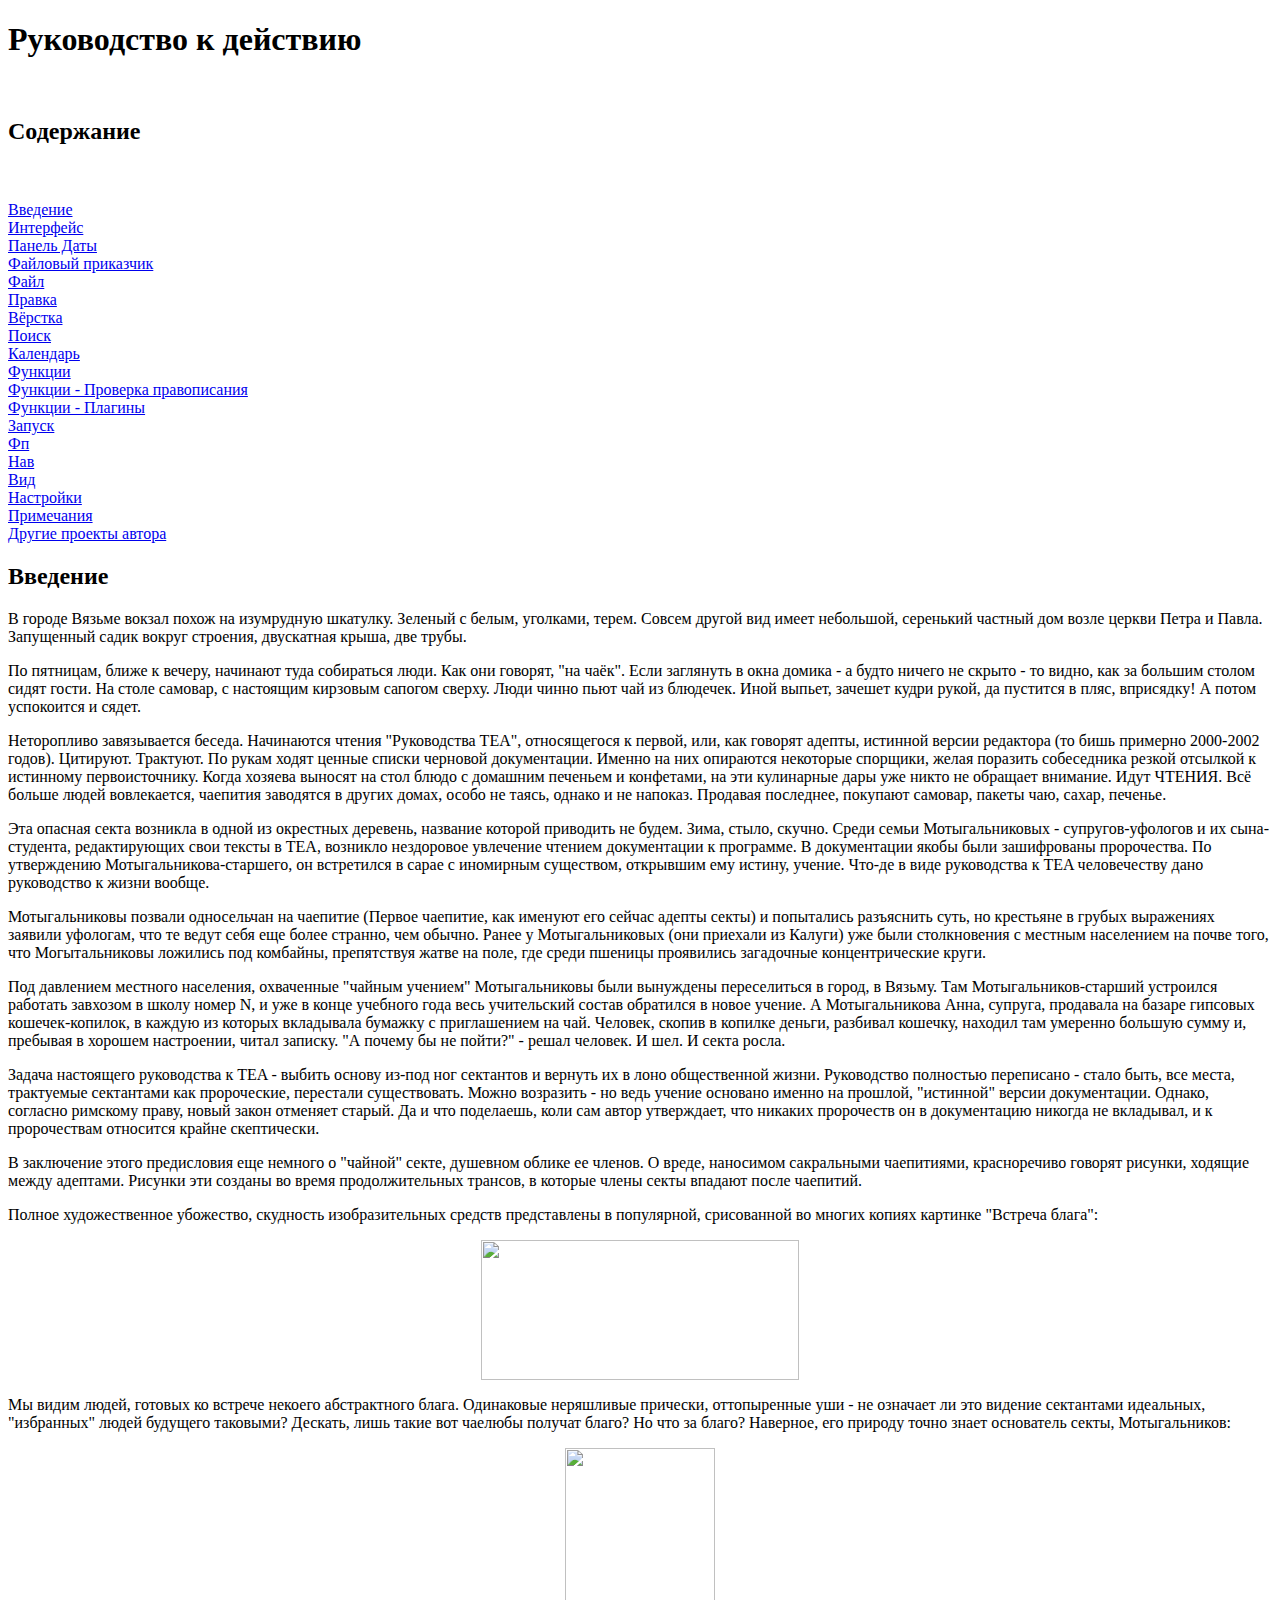
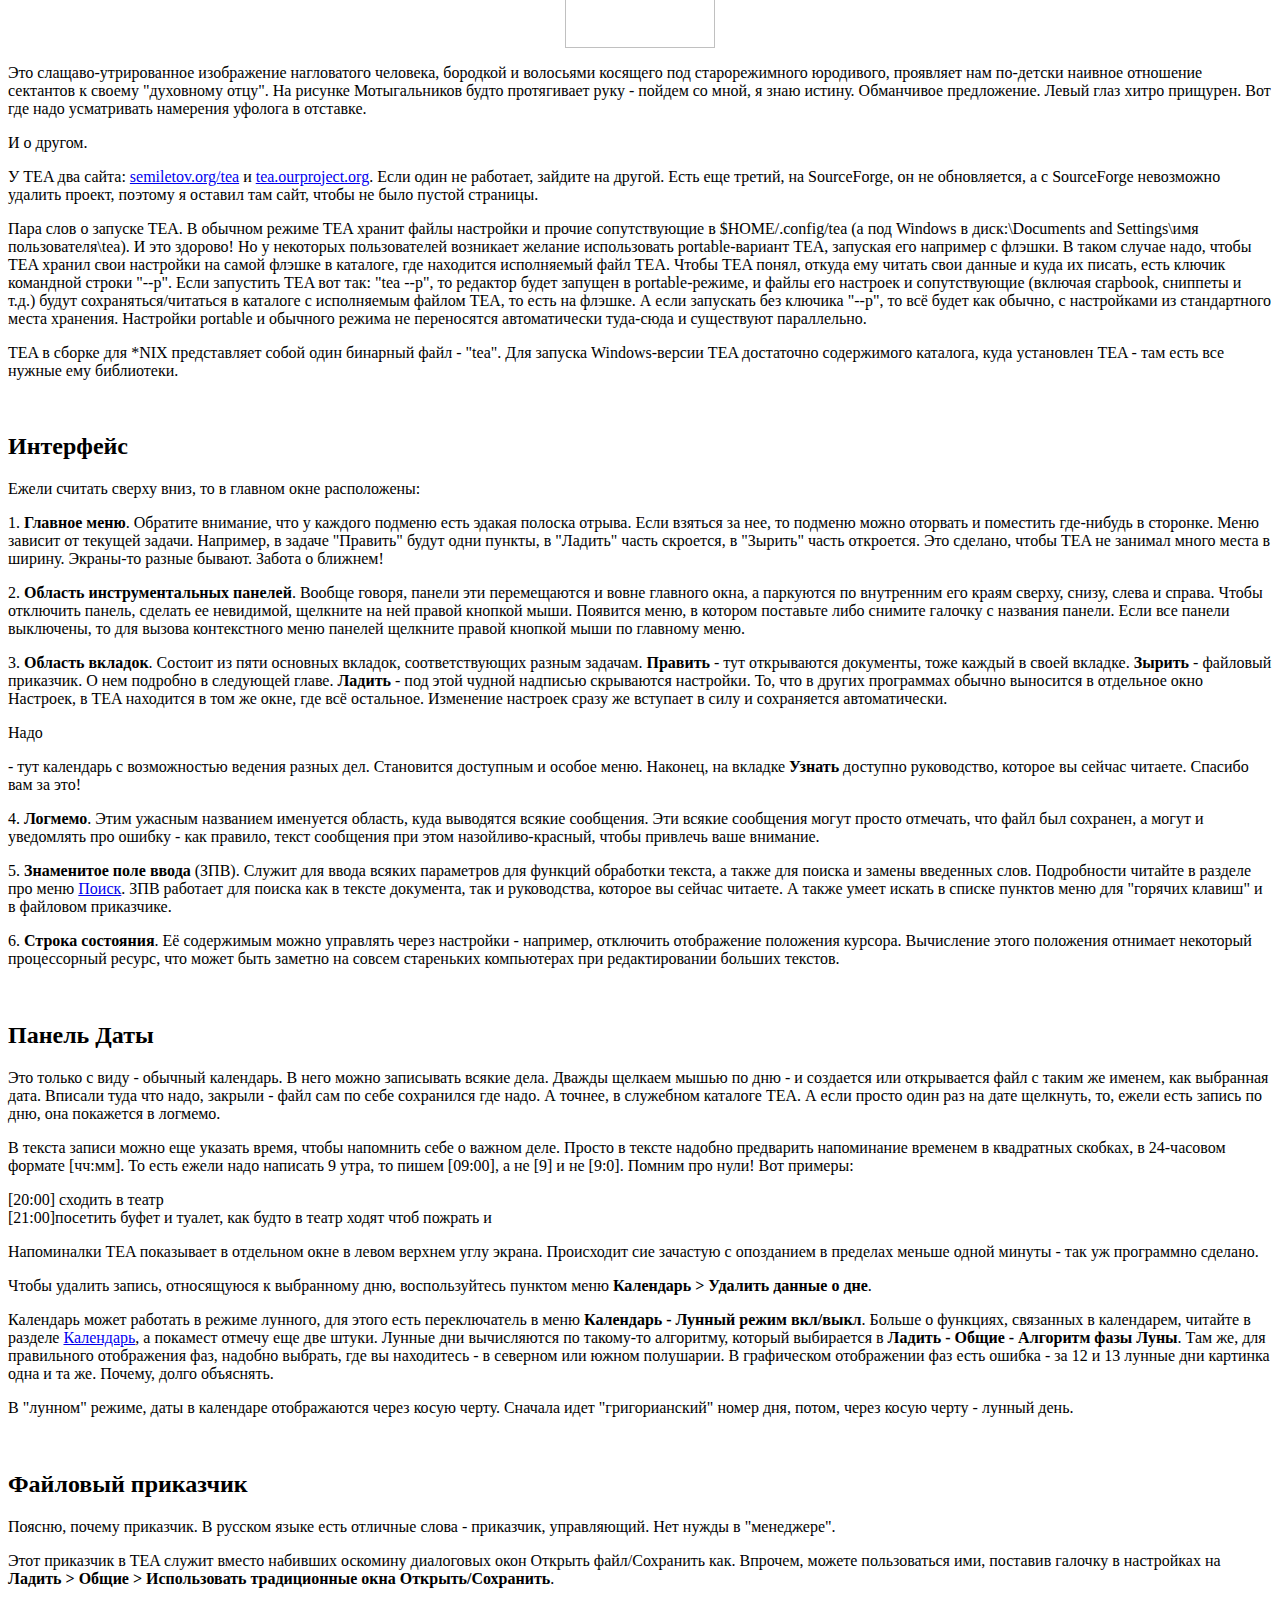
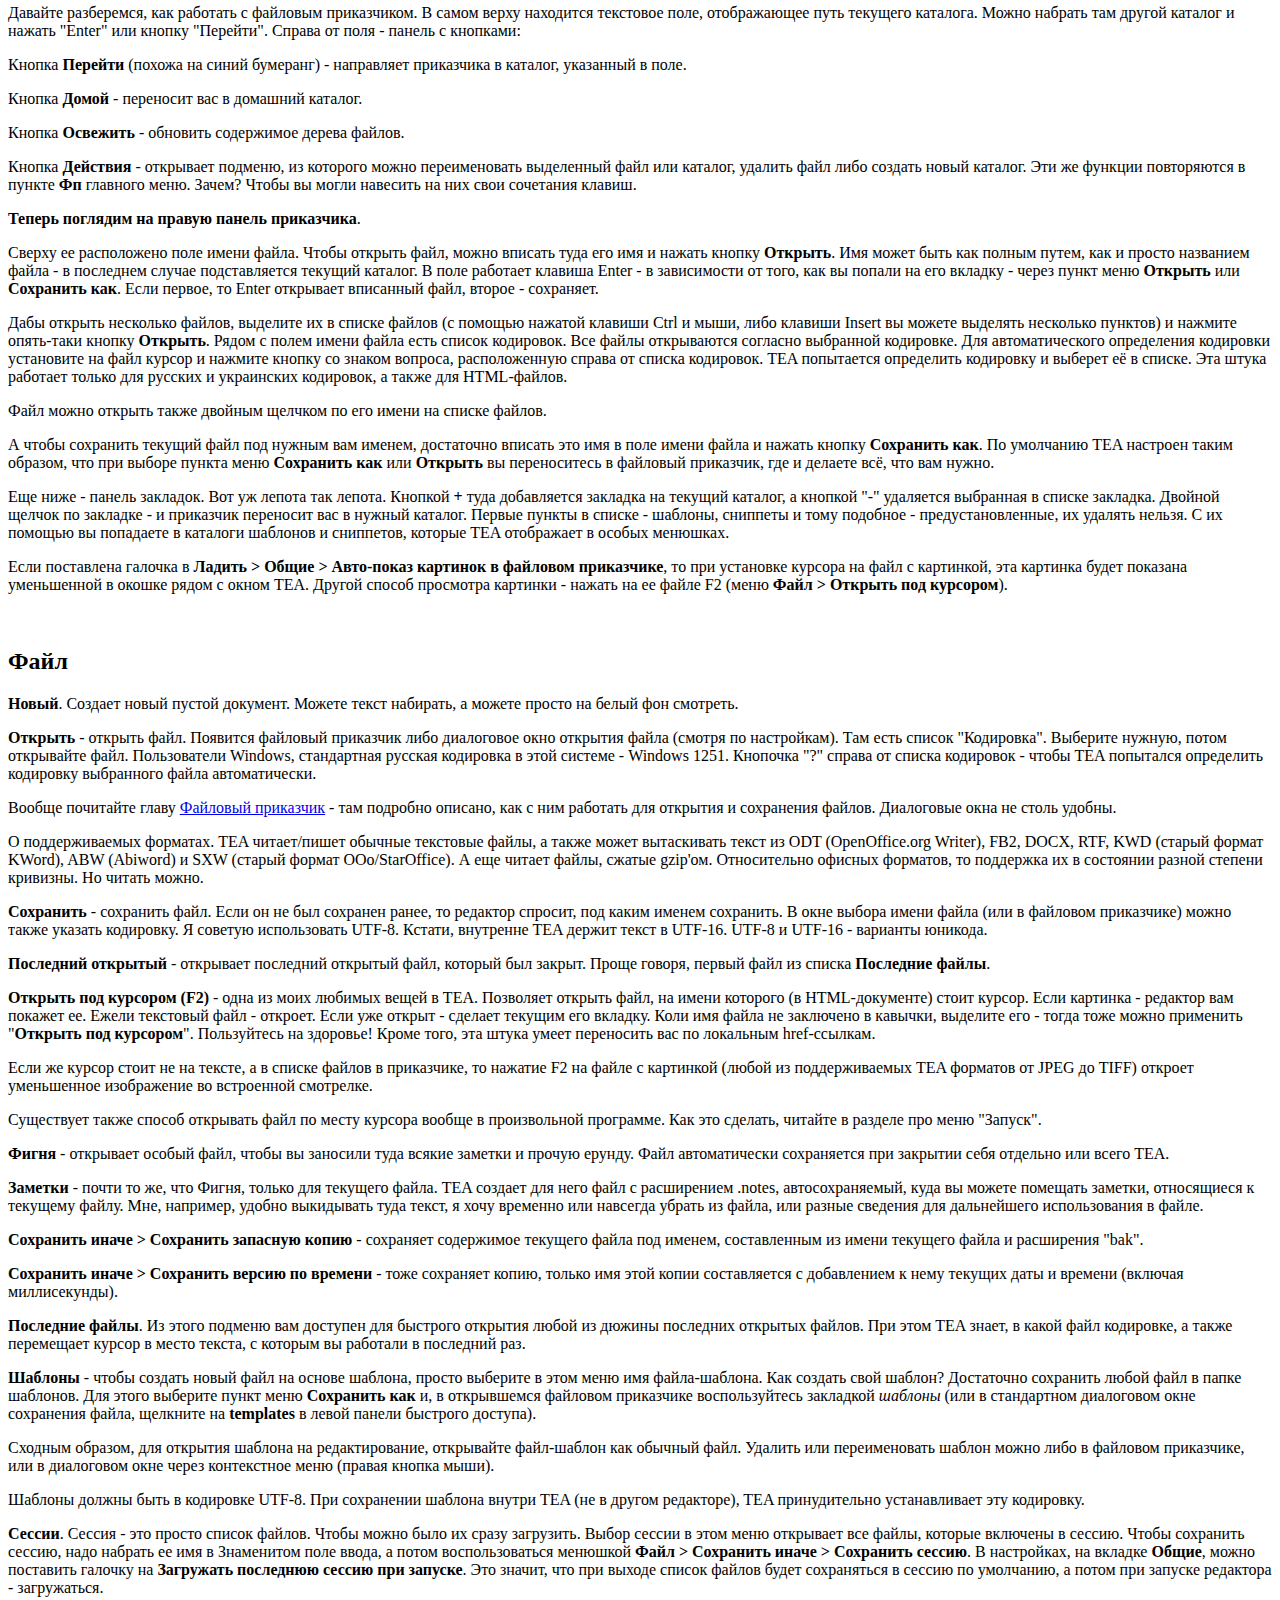
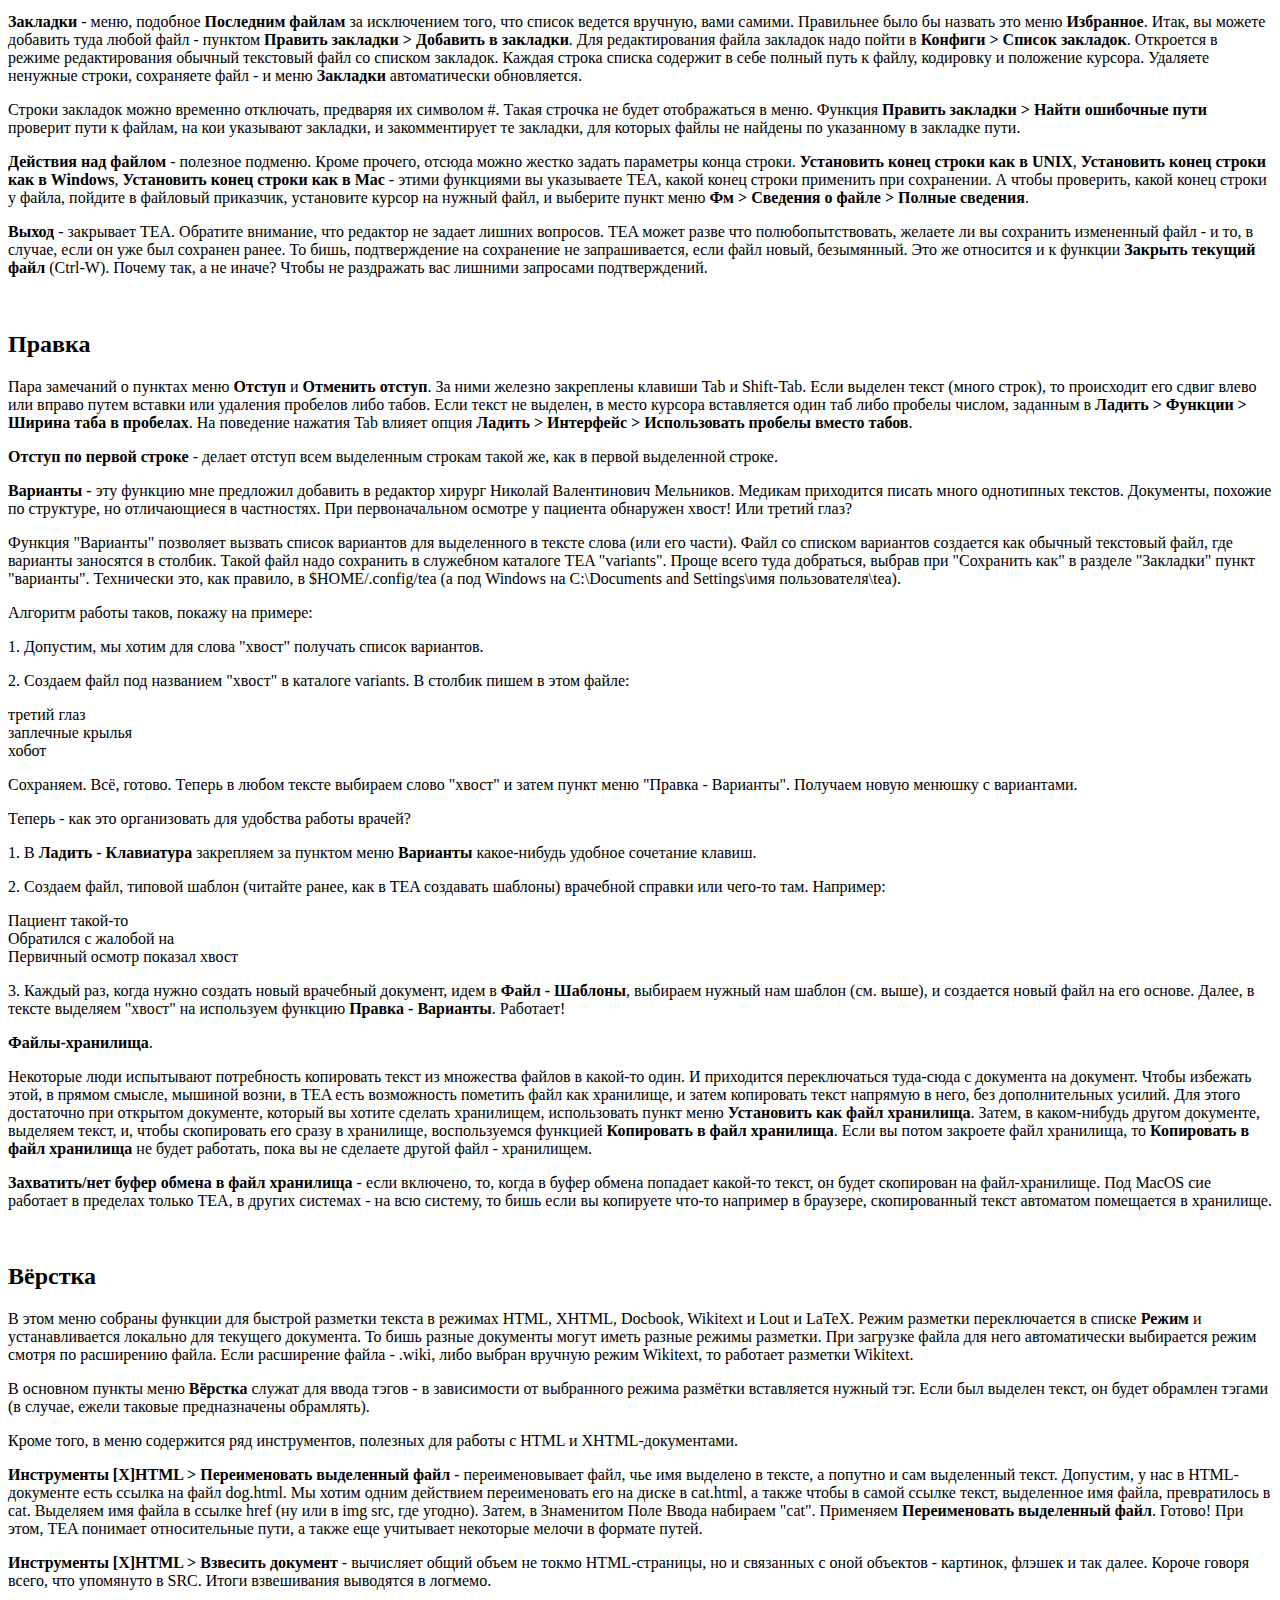
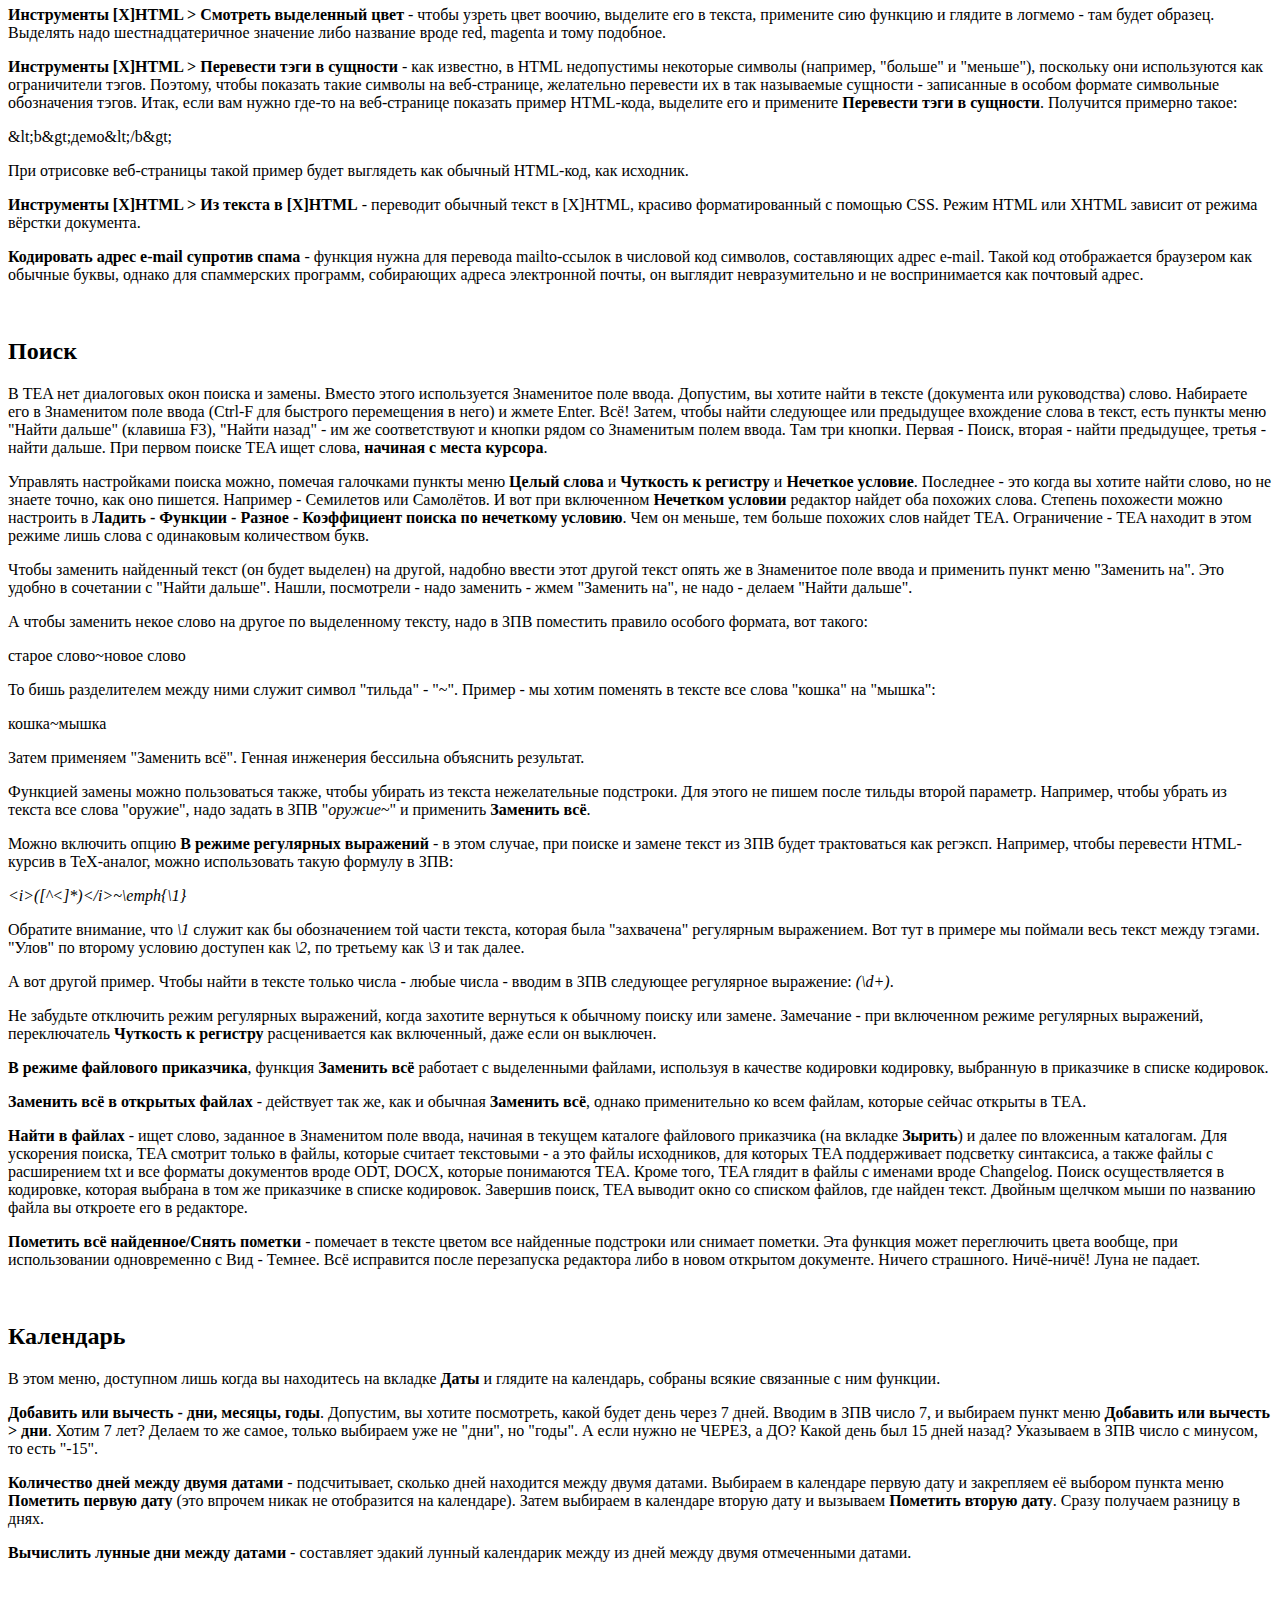
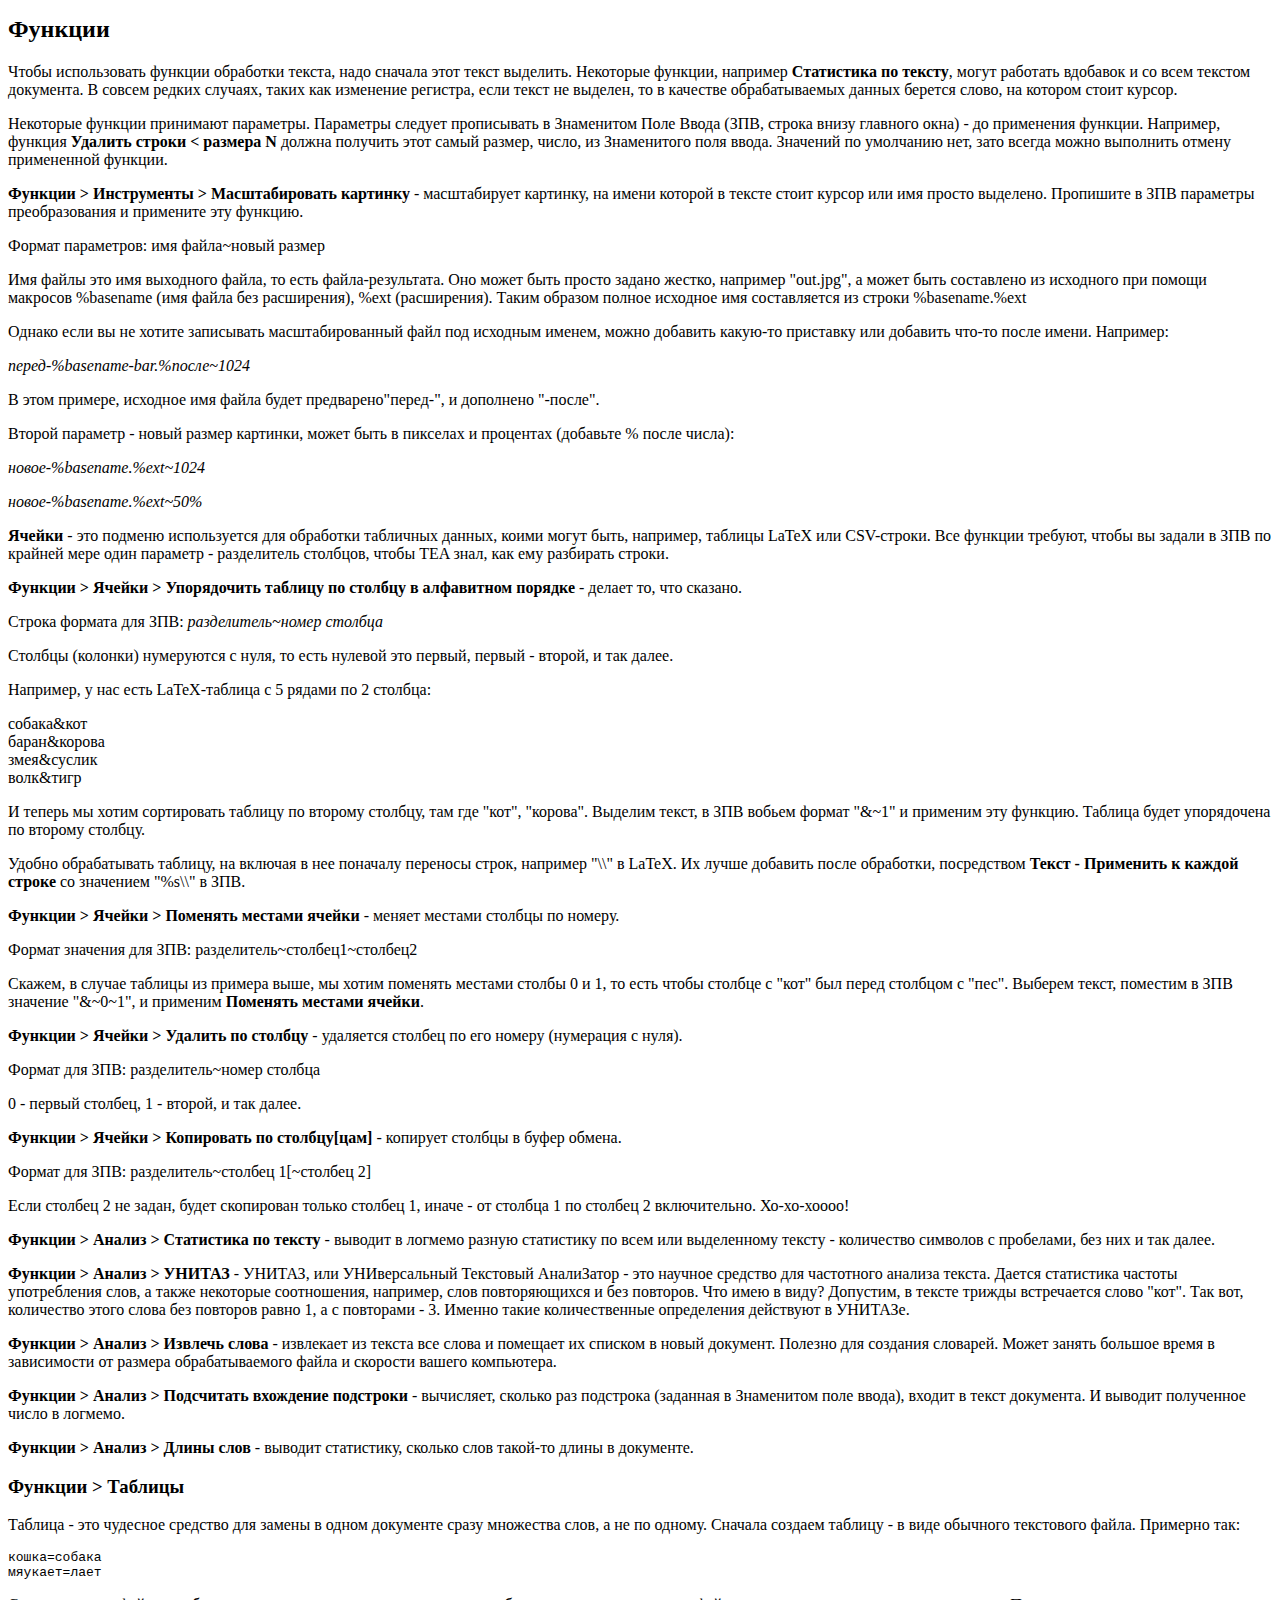
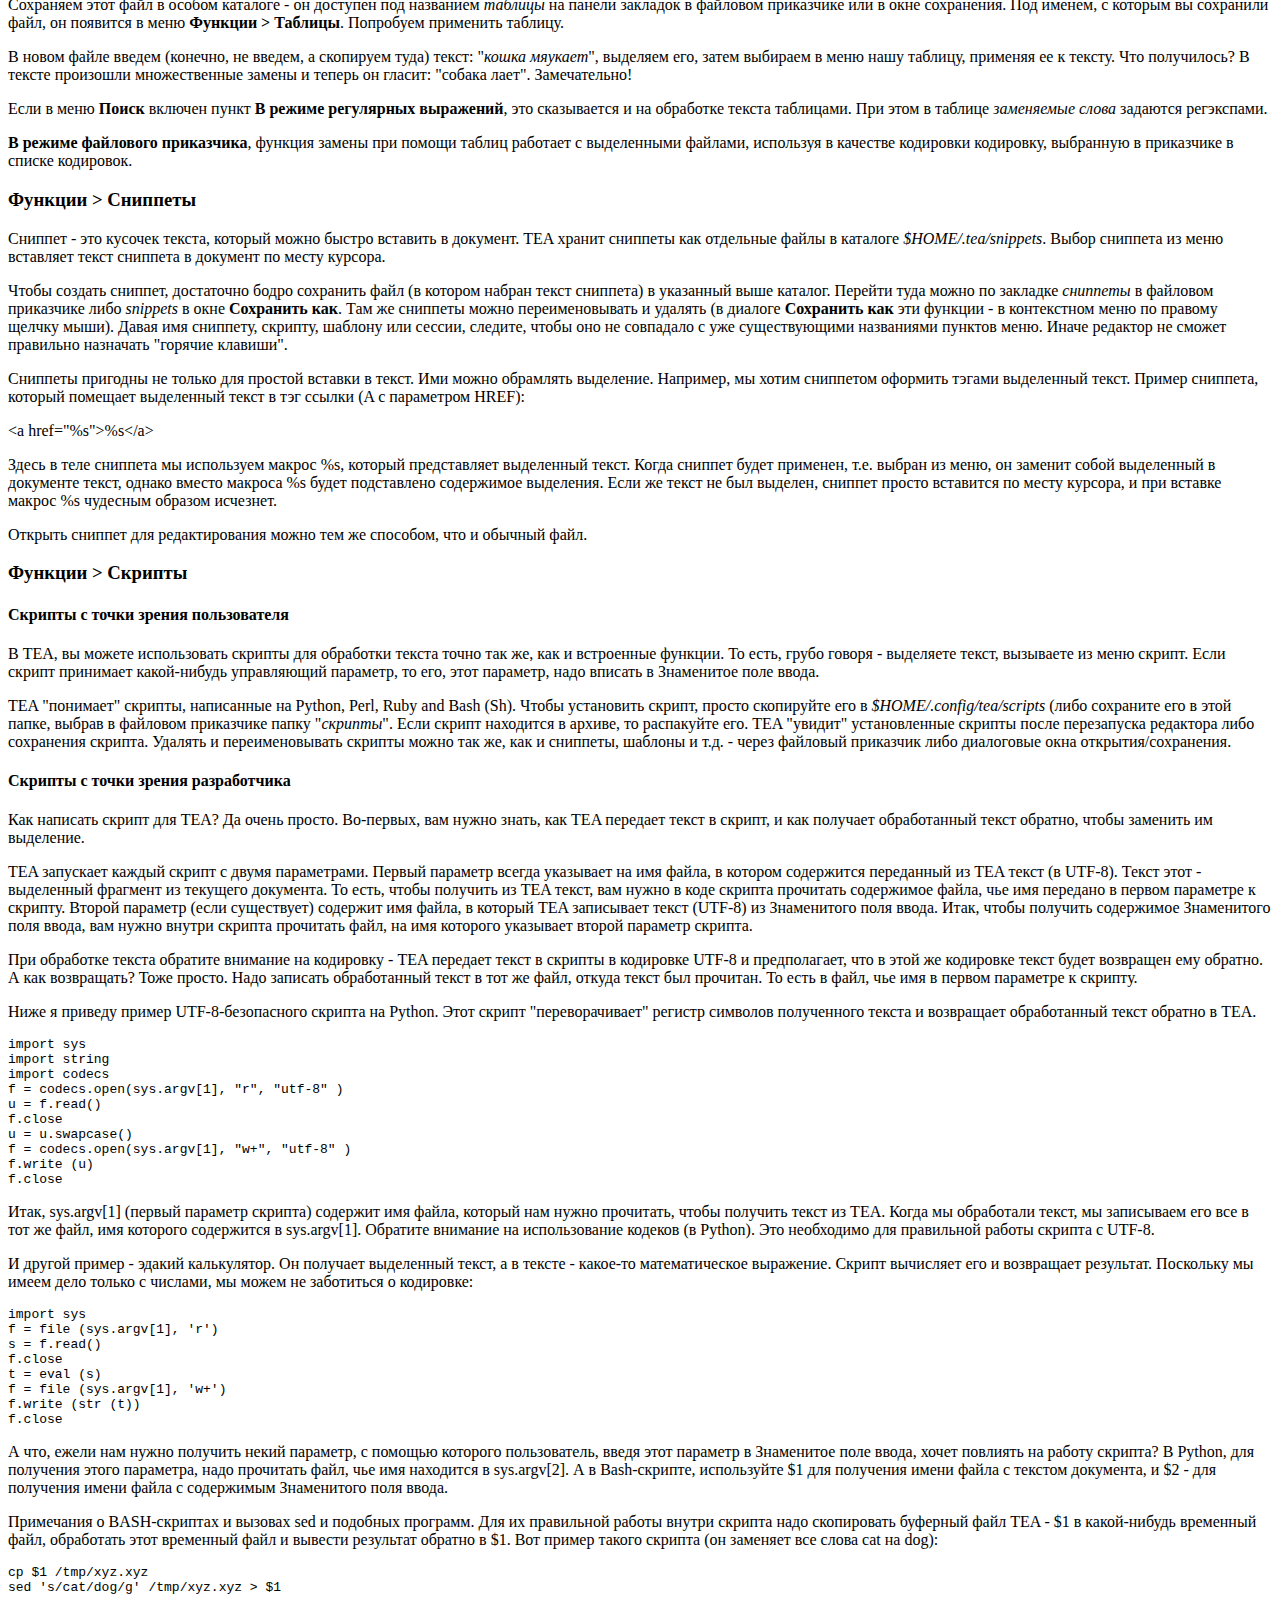
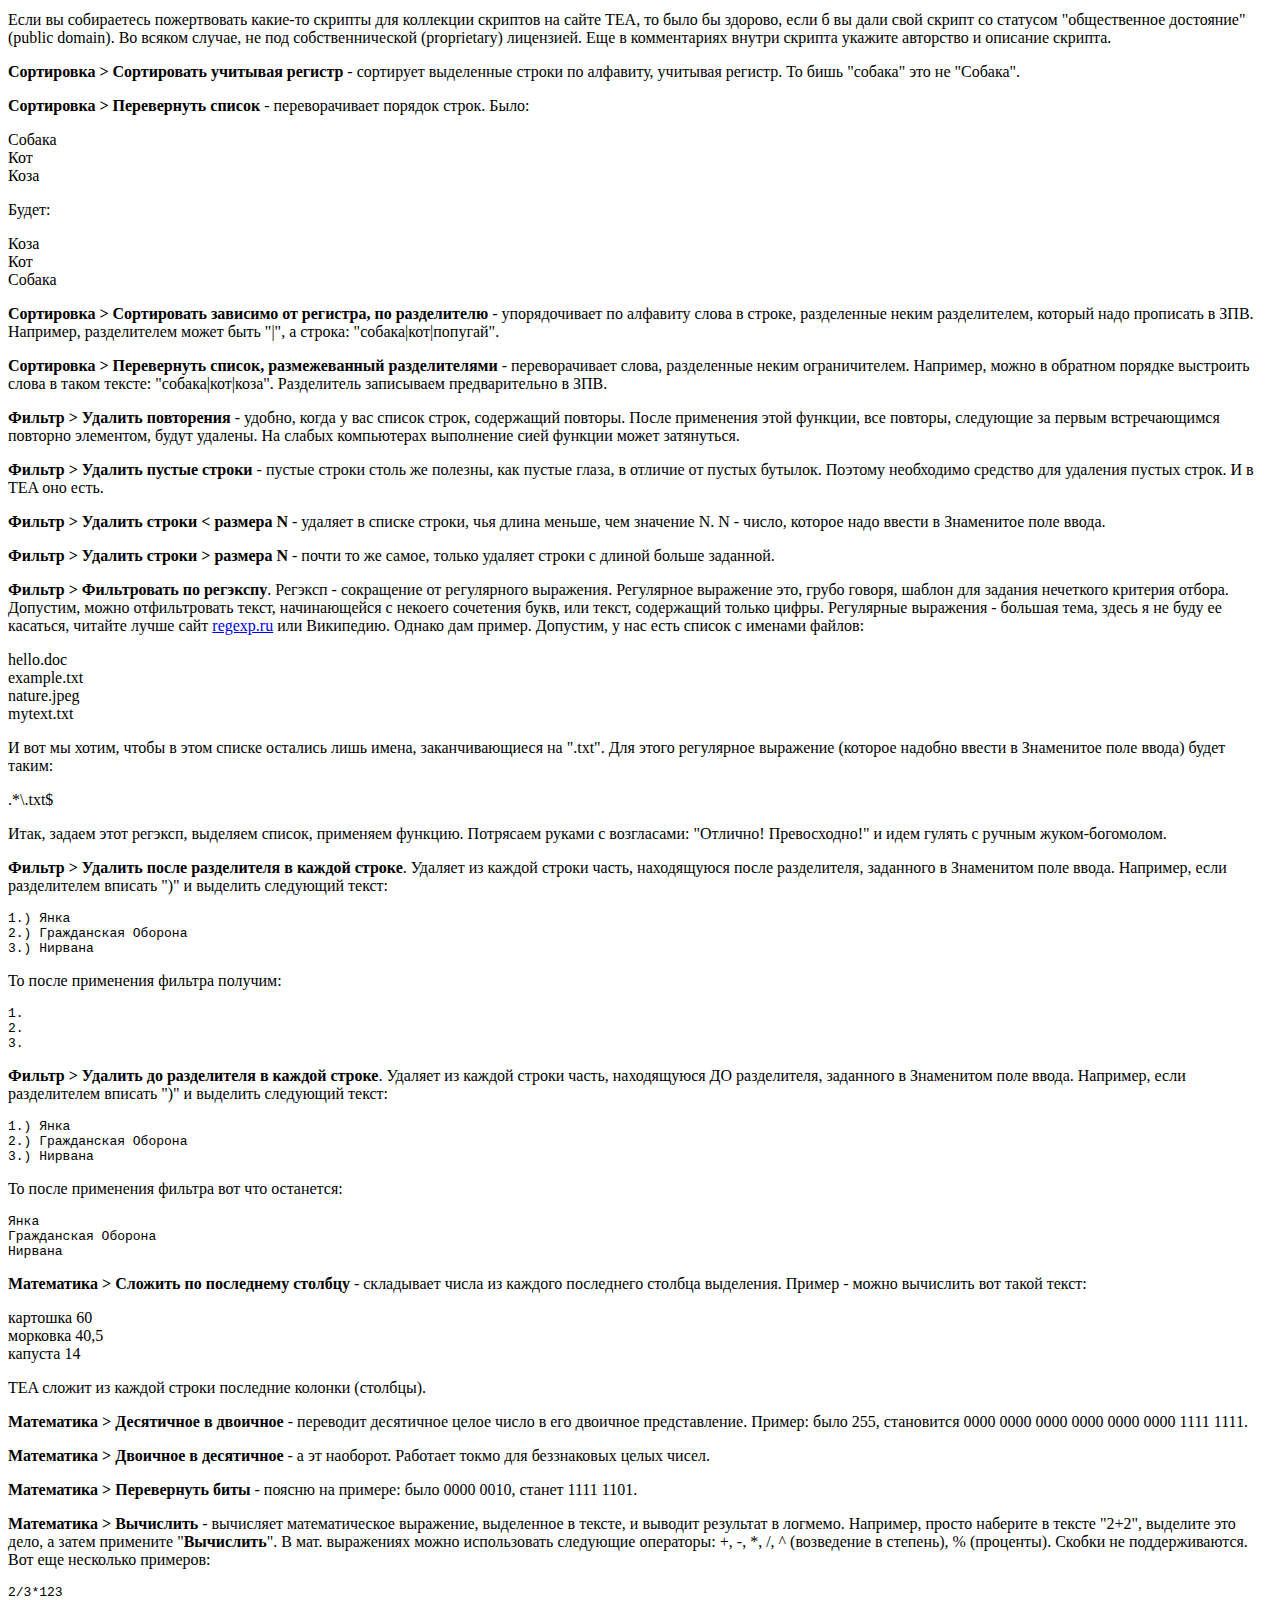
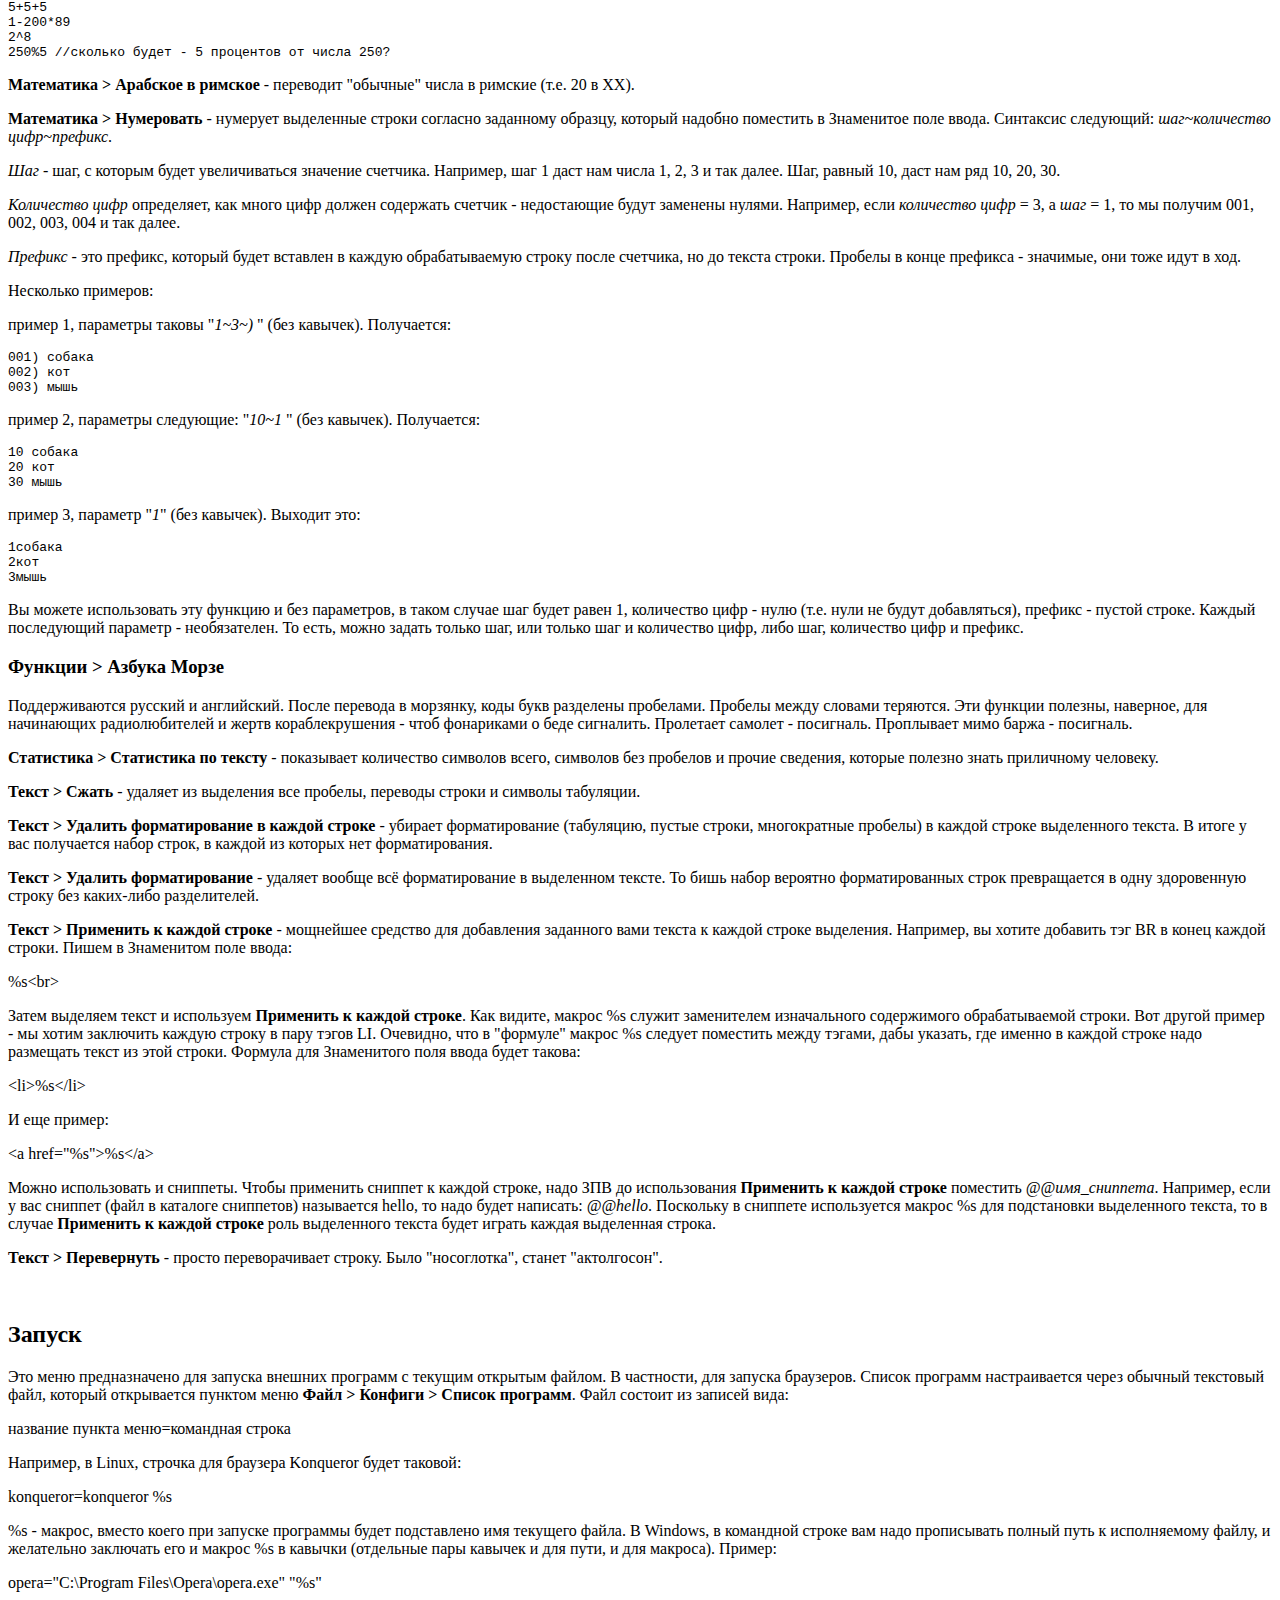
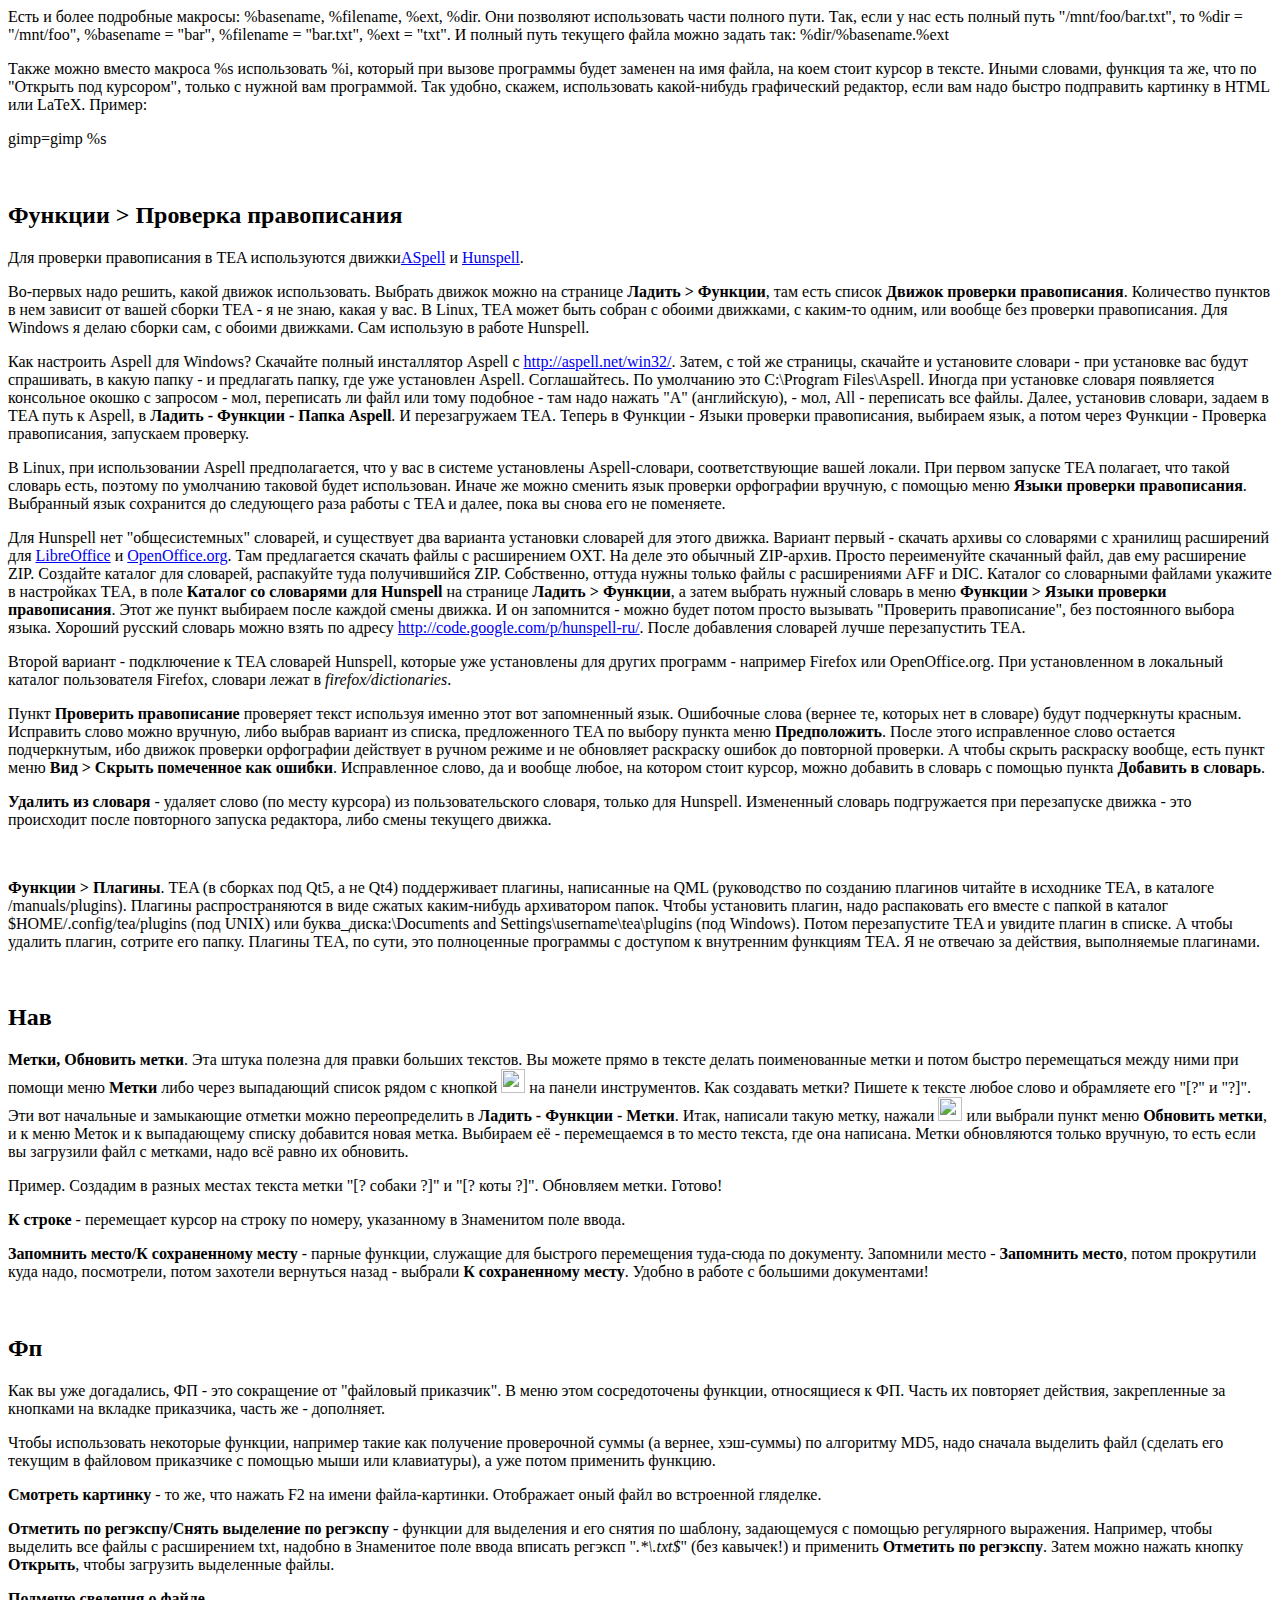
==== commit 96463169: "fixes, updates" ====
--- a/manuals/ru.html
+++ b/manuals/ru.html
@@ -278,7 +278,7 @@
 
 <p>Чтобы заменить найденный текст (он будет выделен) на другой, надобно ввести этот другой текст опять же в Знаменитое поле ввода и применить пункт меню "Заменить на". Это удобно в сочетании с "Найти дальше". Нашли, посмотрели - надо заменить - жмем "Заменить на", не надо - делаем "Найти дальше".</p>
 
-<p>А чтобы заменить некое слово на другое по всему тексту, надо в ЗПВ поместить правило особого формата, вот такого:</p>
+<p>А чтобы заменить некое слово на другое по выделенному тексту, надо в ЗПВ поместить правило особого формата, вот такого:</p>
 
 <p>старое слово~новое слово</p>
 
@@ -306,6 +306,9 @@
 <p><b>Заменить всё в открытых файлах</b> - действует так же, как и обычная <b>Заменить всё</b>, однако применительно ко всем файлам, которые сейчас открыты в TEA.</p>
 
 <p><b>Найти в файлах</b> - ищет слово, заданное в Знаменитом поле ввода, начиная в текущем каталоге файлового приказчика (на вкладке <b>Зырить</b>) и далее по вложенным каталогам. Для ускорения поиска, TEA смотрит только в файлы, которые считает текстовыми - а это файлы исходников, для которых TEA поддерживает подсветку синтаксиса, а также файлы с расширением txt и все форматы документов вроде ODT, DOCX, которые понимаются TEA. Кроме того, TEA глядит в файлы с именами вроде Changelog. Поиск осуществляется в кодировке, которая выбрана в том же приказчике в списке кодировок. Завершив поиск, TEA выводит окно со списком файлов, где найден текст. Двойным щелчком мыши по названию файла вы откроете его в редакторе.</p>
+
+<p><b>Пометить всё найденное/Снять пометки</b> - помечает в тексте цветом все найденные подстроки или снимает пометки. Эта функция может переглючить цвета вообще, при использовании одновременно с Вид - Темнее. Всё исправится после перезапуска редактора либо в новом открытом документе. Ничего страшного. Ничё-ничё! Луна не падает.
+</p>
 
 
 <br>
@@ -326,8 +329,24 @@
 
 <p>Чтобы использовать функции обработки текста, надо сначала этот текст выделить. Некоторые функции, например <b>Статистика по тексту</b>, могут работать вдобавок и со всем текстом документа. В совсем редких случаях, таких как изменение регистра, если текст не выделен, то в качестве обрабатываемых данных берется слово, на котором стоит курсор.</p>
 
-<p>Некоторые функции принимают параметры. Параметры следует прописывать в Знаменитом поле ввода - до применения функции. Например, функция <b>Удалить строки &lt; размера N</b> должна получить этот самый размер, число, из Знаменитого поля ввода. Значений по умолчанию нет, зато всегда можно выполнить отмену примененной функции.</p>
-
+<p>Некоторые функции принимают параметры. Параметры следует прописывать в Знаменитом Поле Ввода (ЗПВ, строка внизу главного окна) - до применения функции. Например, функция <b>Удалить строки &lt; размера N</b> должна получить этот самый размер, число, из Знаменитого поля ввода. Значений по умолчанию нет, зато всегда можно выполнить отмену примененной функции.</p>
+
+<p><b>Функции &gt; Инструменты &gt; Масштабировать картинку</b> - масштабирует картинку, на имени которой в тексте стоит курсор или имя просто выделено. Пропишите в ЗПВ параметры преобразования и примените эту функцию.</p>
+
+<p>Формат параметров: имя файла~новый размер</p>
+
+<p>Имя файлы это имя выходного файла, то есть файла-результата. Оно может быть просто задано жестко, например "out.jpg", а может быть составлено из исходного при помощи макросов %basename (имя файла без расширения), %ext (расширения). Таким образом полное исходное имя составляется из строки %basename.%ext</p>
+
+<p>Однако если вы не хотите записывать масштабированный файл под исходным именем, можно добавить какую-то приставку или добавить что-то после имени. Например:</p>
+
+<p><i>перед-%basename-bar.%после~1024</i></p>
+
+<p>В этом примере, исходное имя файла будет предварено"перед-", и дополнено "-после".</p>
+
+<p>Второй параметр - новый размер картинки, может быть в пикселах и процентах (добавьте % после числа):</p>
+
+<p><i>новое-%basename.%ext~1024</i></p>
+<p><i>новое-%basename.%ext~50%</i></p>
 
 <p><b>Ячейки</b> - это подменю используется для обработки табличных данных, коими могут быть, например, таблицы LaTeX или CSV-строки. Все функции требуют, чтобы вы задали в ЗПВ по крайней мере один параметр - разделитель столбцов, чтобы TEA знал, как ему разбирать строки.
 </p>
@@ -478,6 +497,10 @@
 Кот<br>
 Собака</p>
 
+<p><b>Сортировка  &gt;  Сортировать зависимо от регистра, по разделителю</b> - упорядочивает по алфавиту слова в строке, разделенные неким разделителем, который надо прописать в ЗПВ. Например, разделителем может быть "|", а строка: "собака|кот|попугай".</p>
+
+<p><b>Сортировка &gt;  Перевернуть список, размежеванный разделителями</b> - переворачивает слова, разделенные неким ограничителем. Например, можно в обратном порядке выстроить слова в таком тексте: "собака|кот|коза". Разделитель записываем предварительно в ЗПВ.</p>
+
 <p><b>Фильтр &gt; Удалить повторения</b> - удобно, когда у вас список строк, содержащий повторы. После применения этой функции, все повторы, следующие за первым встречающимся повторно элементом, будут удалены. На слабых компьютерах выполнение сией функции может затянуться.</p>
 
 <p><b>Фильтр &gt; Удалить пустые строки</b> - пустые строки столь же полезны, как пустые глаза, в отличие от пустых бутылок. Поэтому необходимо средство для удаления пустых строк. И в TEA оно есть.</p>
@@ -587,6 +610,9 @@
 
 <p><b>Статистика  &gt; Статистика по тексту</b> - показывает количество символов всего, символов без пробелов и прочие сведения, которые полезно знать приличному человеку.</p>
 
+
+<p><b>Текст &gt; Сжать</b> - удаляет из выделения все пробелы, переводы строки и символы табуляции.</p>
+
 <p><b>Текст &gt; Удалить форматирование в каждой строке</b> - убирает форматирование (табуляцию, пустые строки, многократные пробелы) в каждой строке выделенного текста. В итоге у вас получается набор строк, в каждой из которых нет форматирования.</p>
 
 <p><b>Текст &gt; Удалить форматирование</b> - удаляет вообще всё форматирование в выделенном тексте. То бишь набор вероятно форматированных строк превращается в одну здоровенную строку без каких-либо разделителей.</p>
@@ -624,7 +650,10 @@
 
 <p>opera="C:\Program Files\Opera\opera.exe" "%s"</p>
 
-<p>Также можно вместо макроса %s использовать %i, который при вызове программы будет заменено на имя файла, на котором стоит курсор в тексте. Иными словами, функция та же, что по "Открыть под курсором", только с нужной вам программой. Так удобно, скажем, использовать какой-нибудь графический редактор, если вам надо быстро подправить картинку в HTML или LaTeX. Пример:</p>
+<p>Есть и более подробные макросы: %basename, %filename, %ext, %dir. Они позволяют использовать части полного пути. Так, если у нас есть полный путь "/mnt/foo/bar.txt", то %dir = "/mnt/foo", %basename = "bar", %filename = "bar.txt", %ext = "txt". И полный путь текущего файла можно задать так: %dir/%basename.%ext
+</p>
+
+<p>Также можно вместо макроса %s использовать %i, который при вызове программы будет заменен на имя файла, на коем стоит курсор в тексте. Иными словами, функция та же, что по "Открыть под курсором", только с нужной вам программой. Так удобно, скажем, использовать какой-нибудь графический редактор, если вам надо быстро подправить картинку в HTML или LaTeX. Пример:</p>
 
 <p>gimp=gimp %s</p>
 
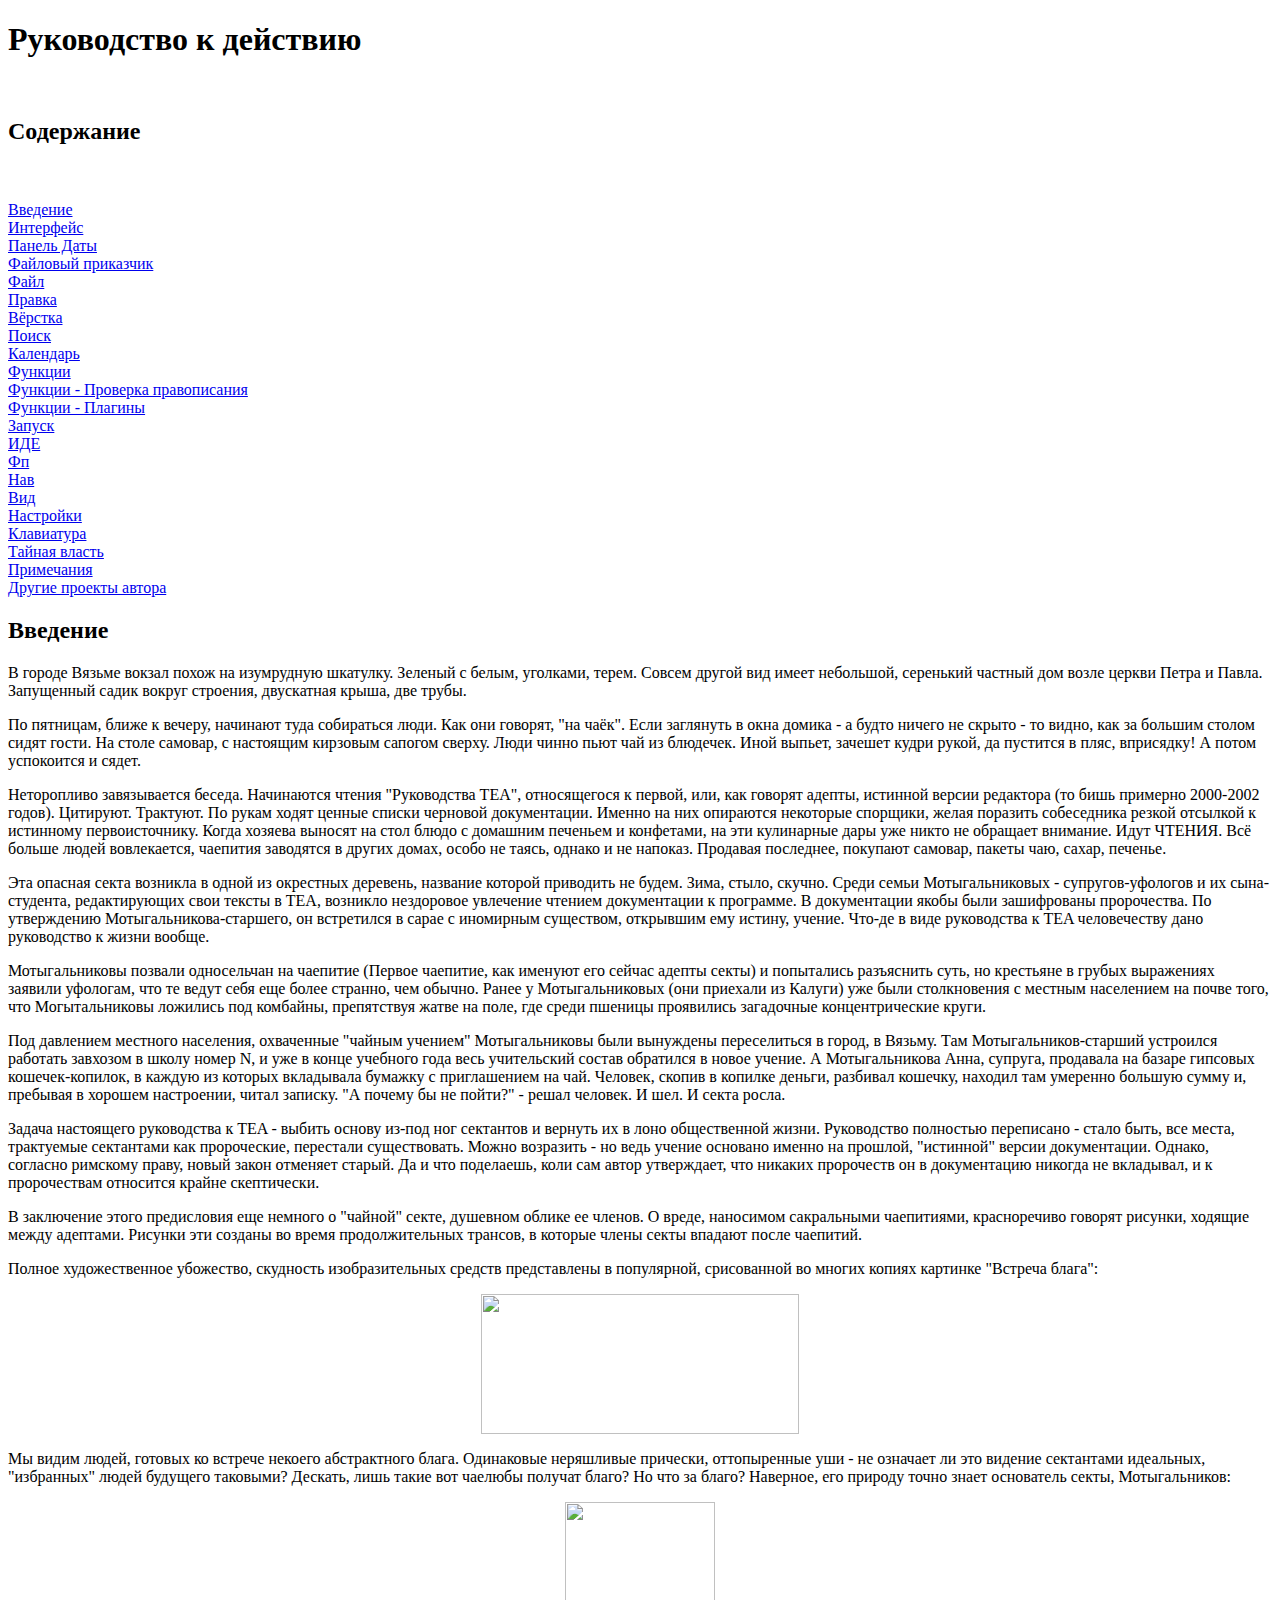
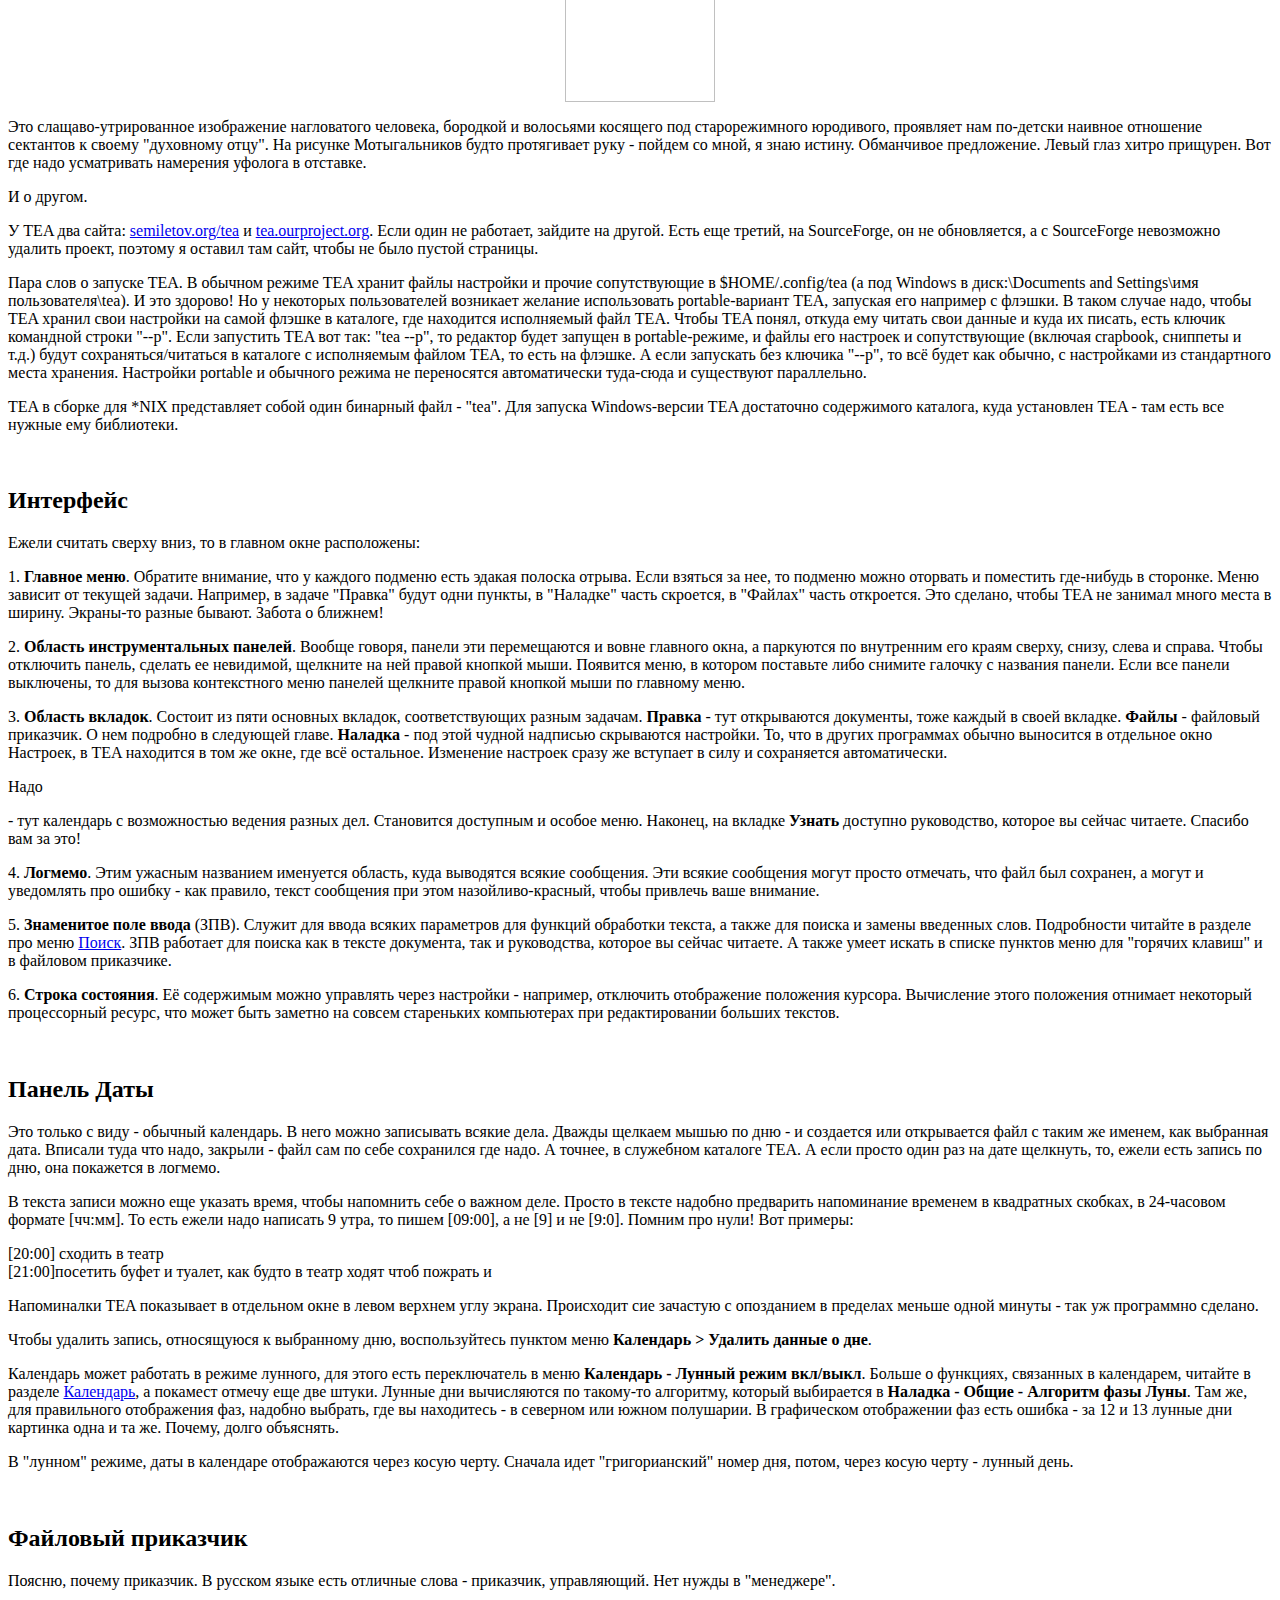
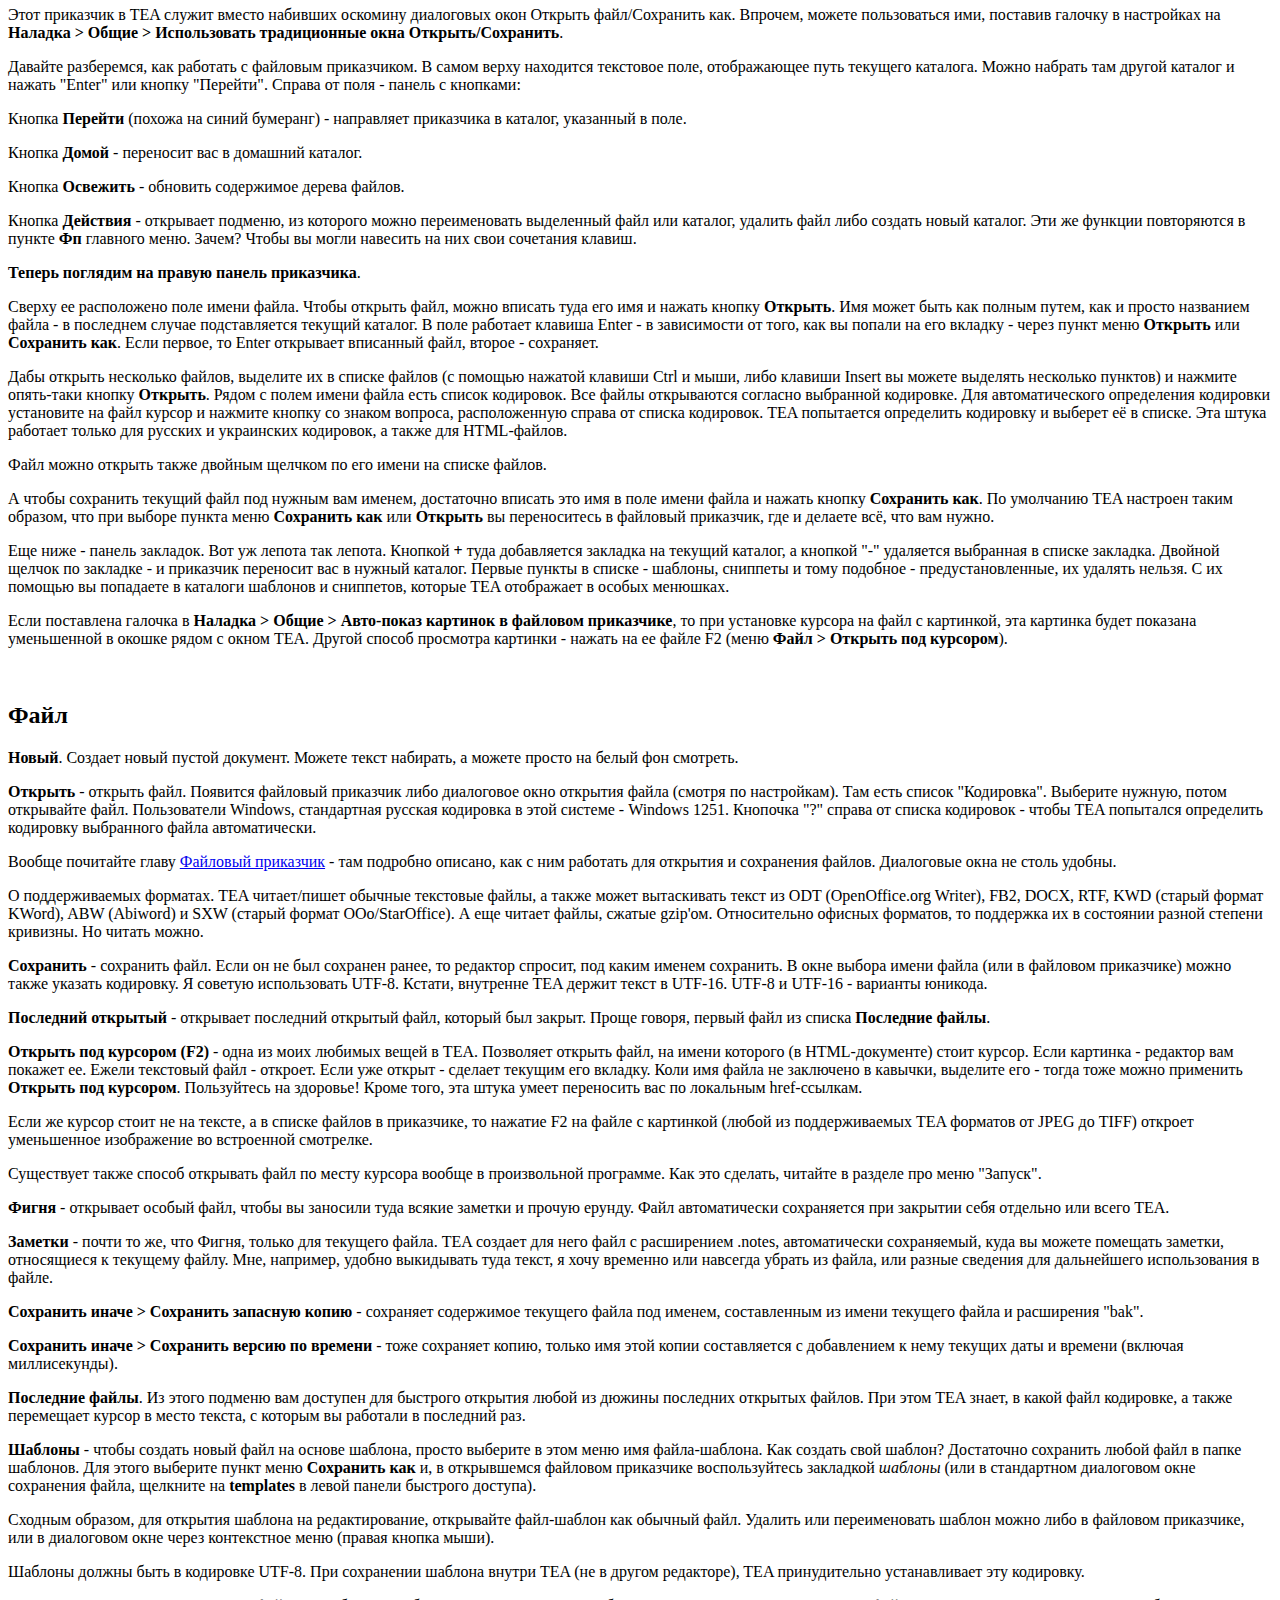
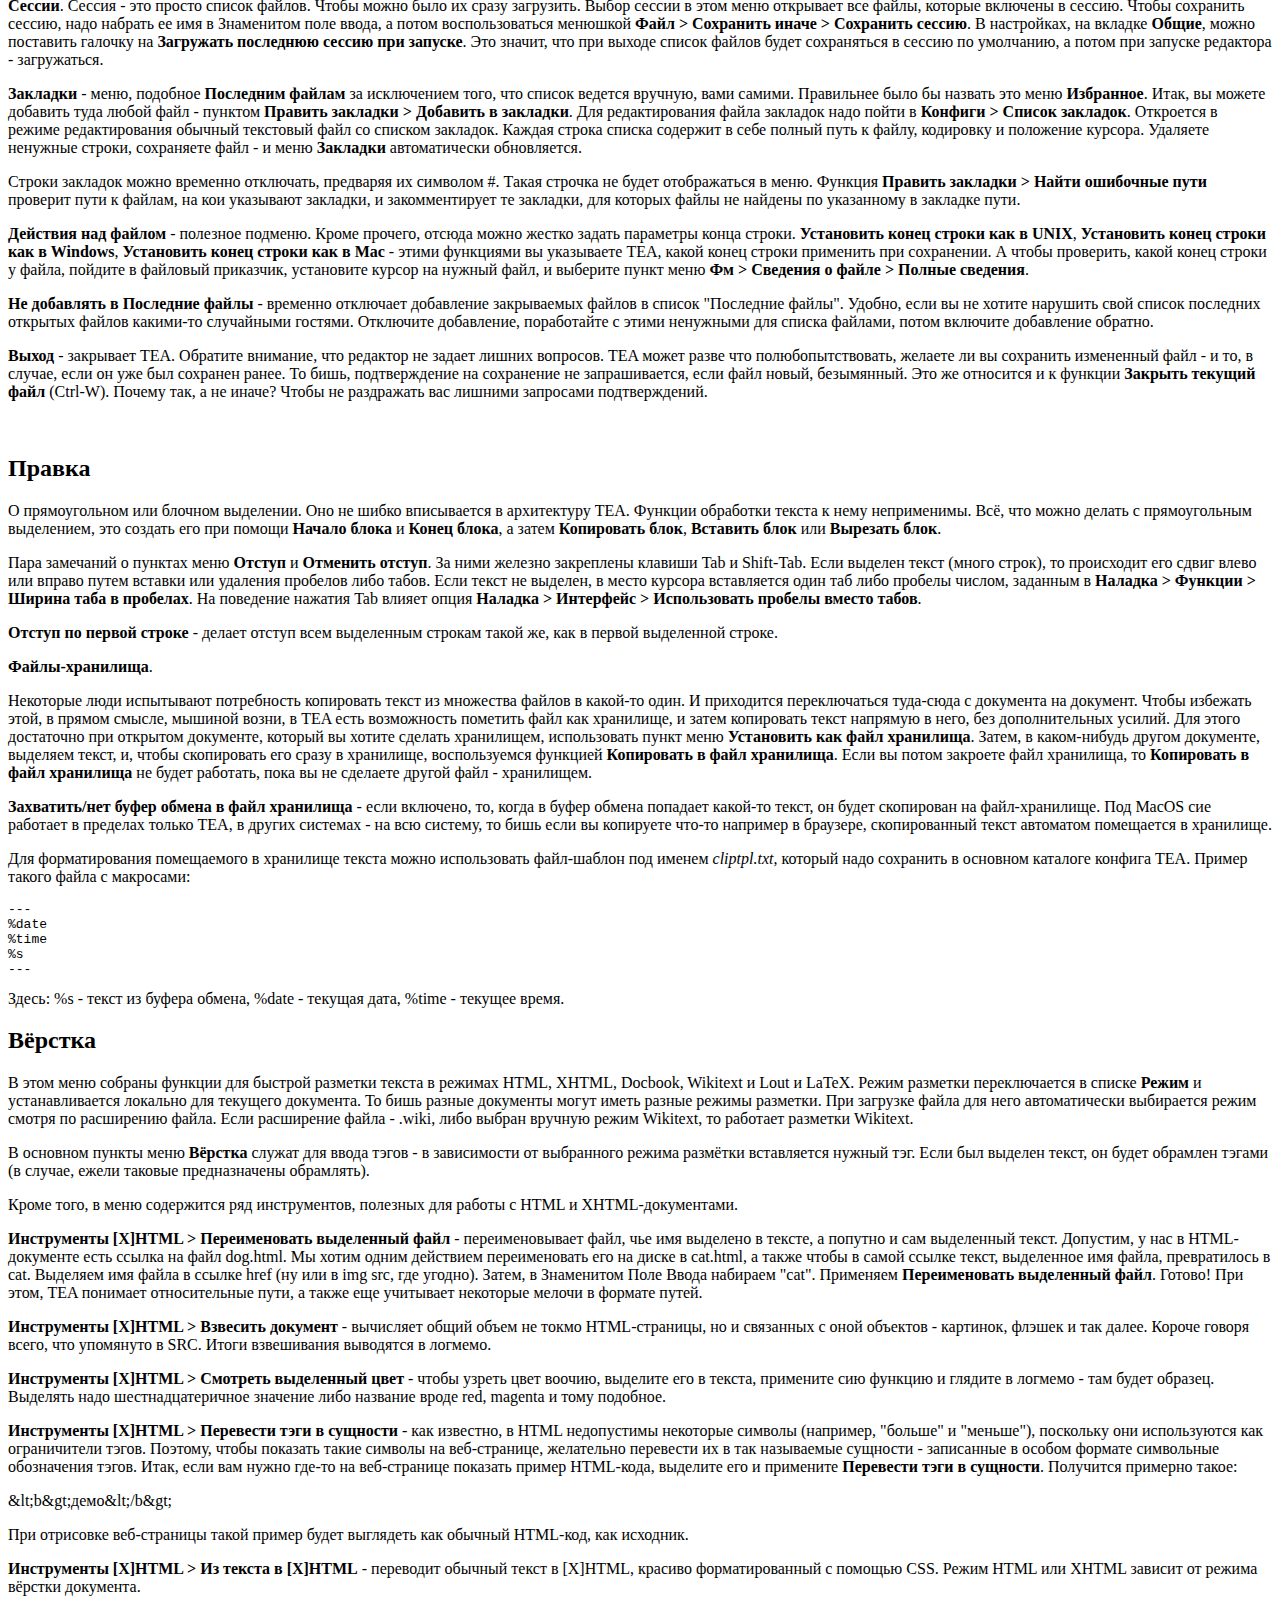
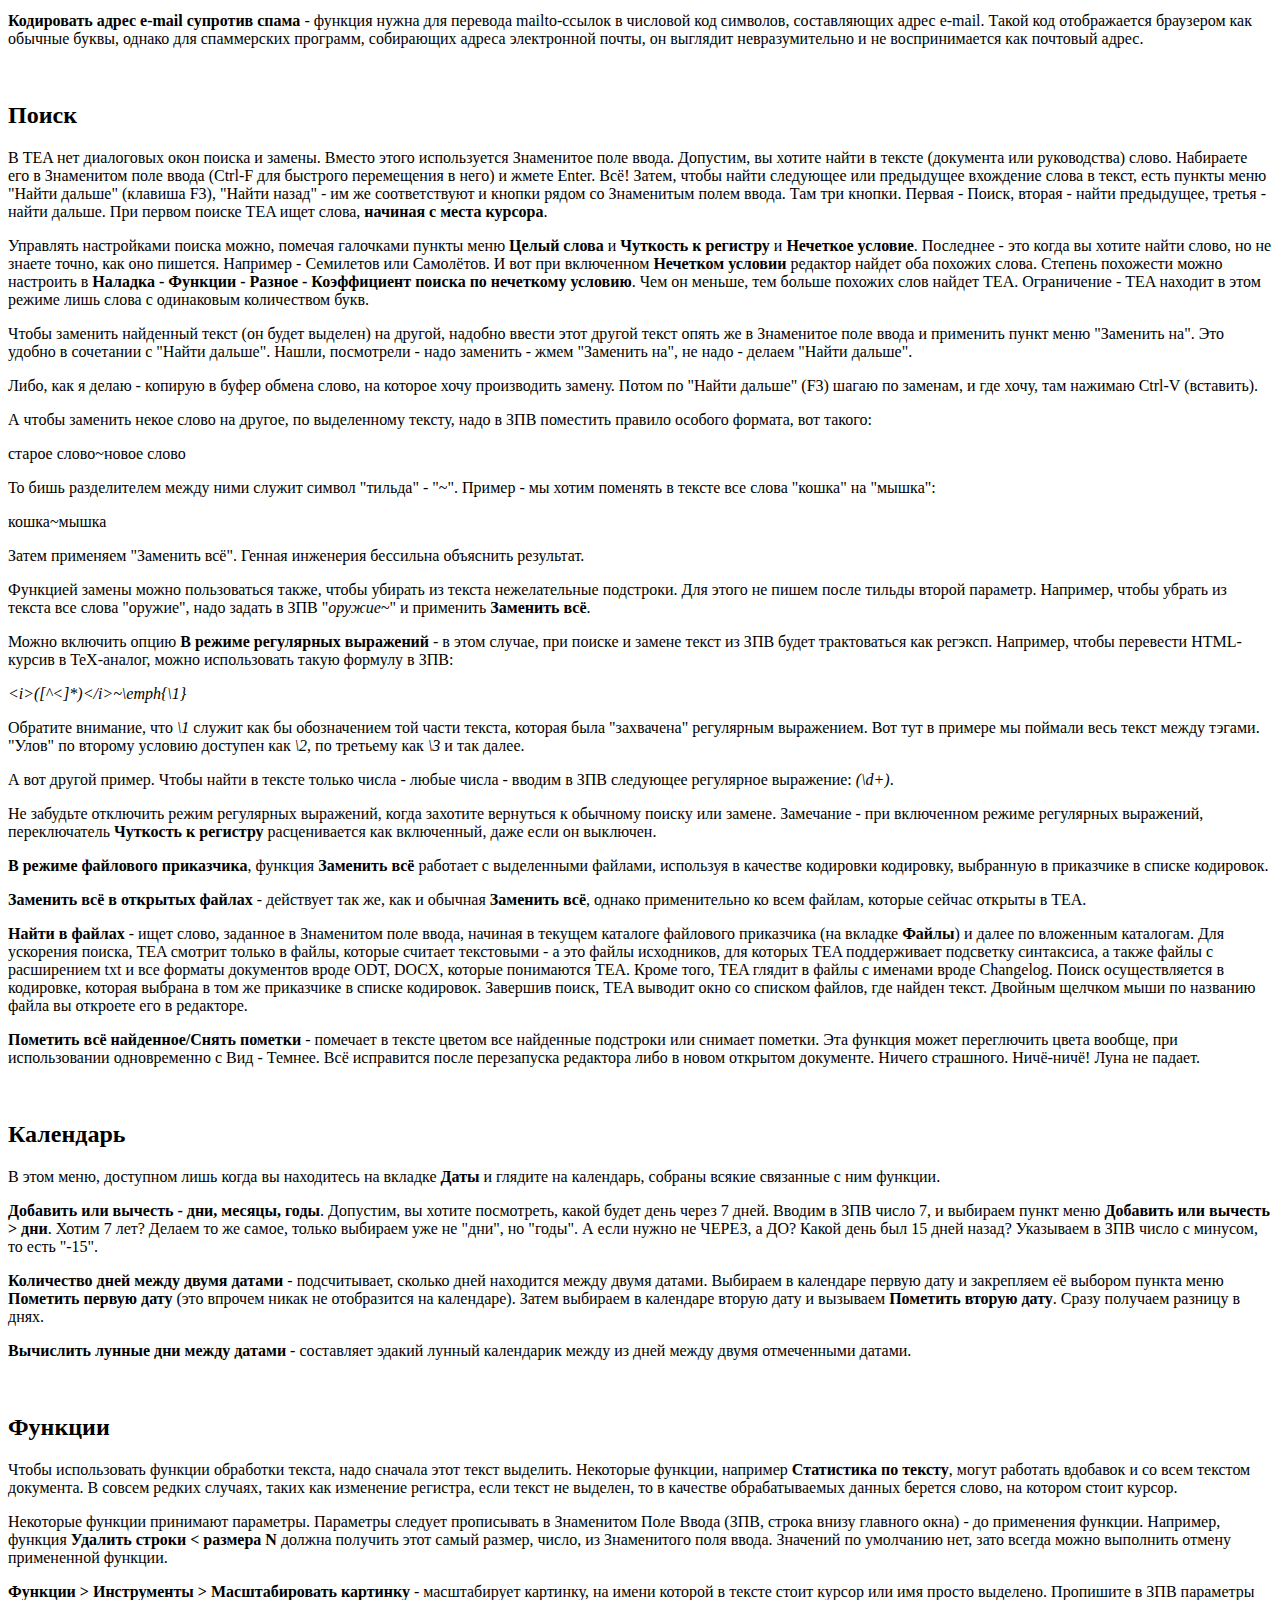
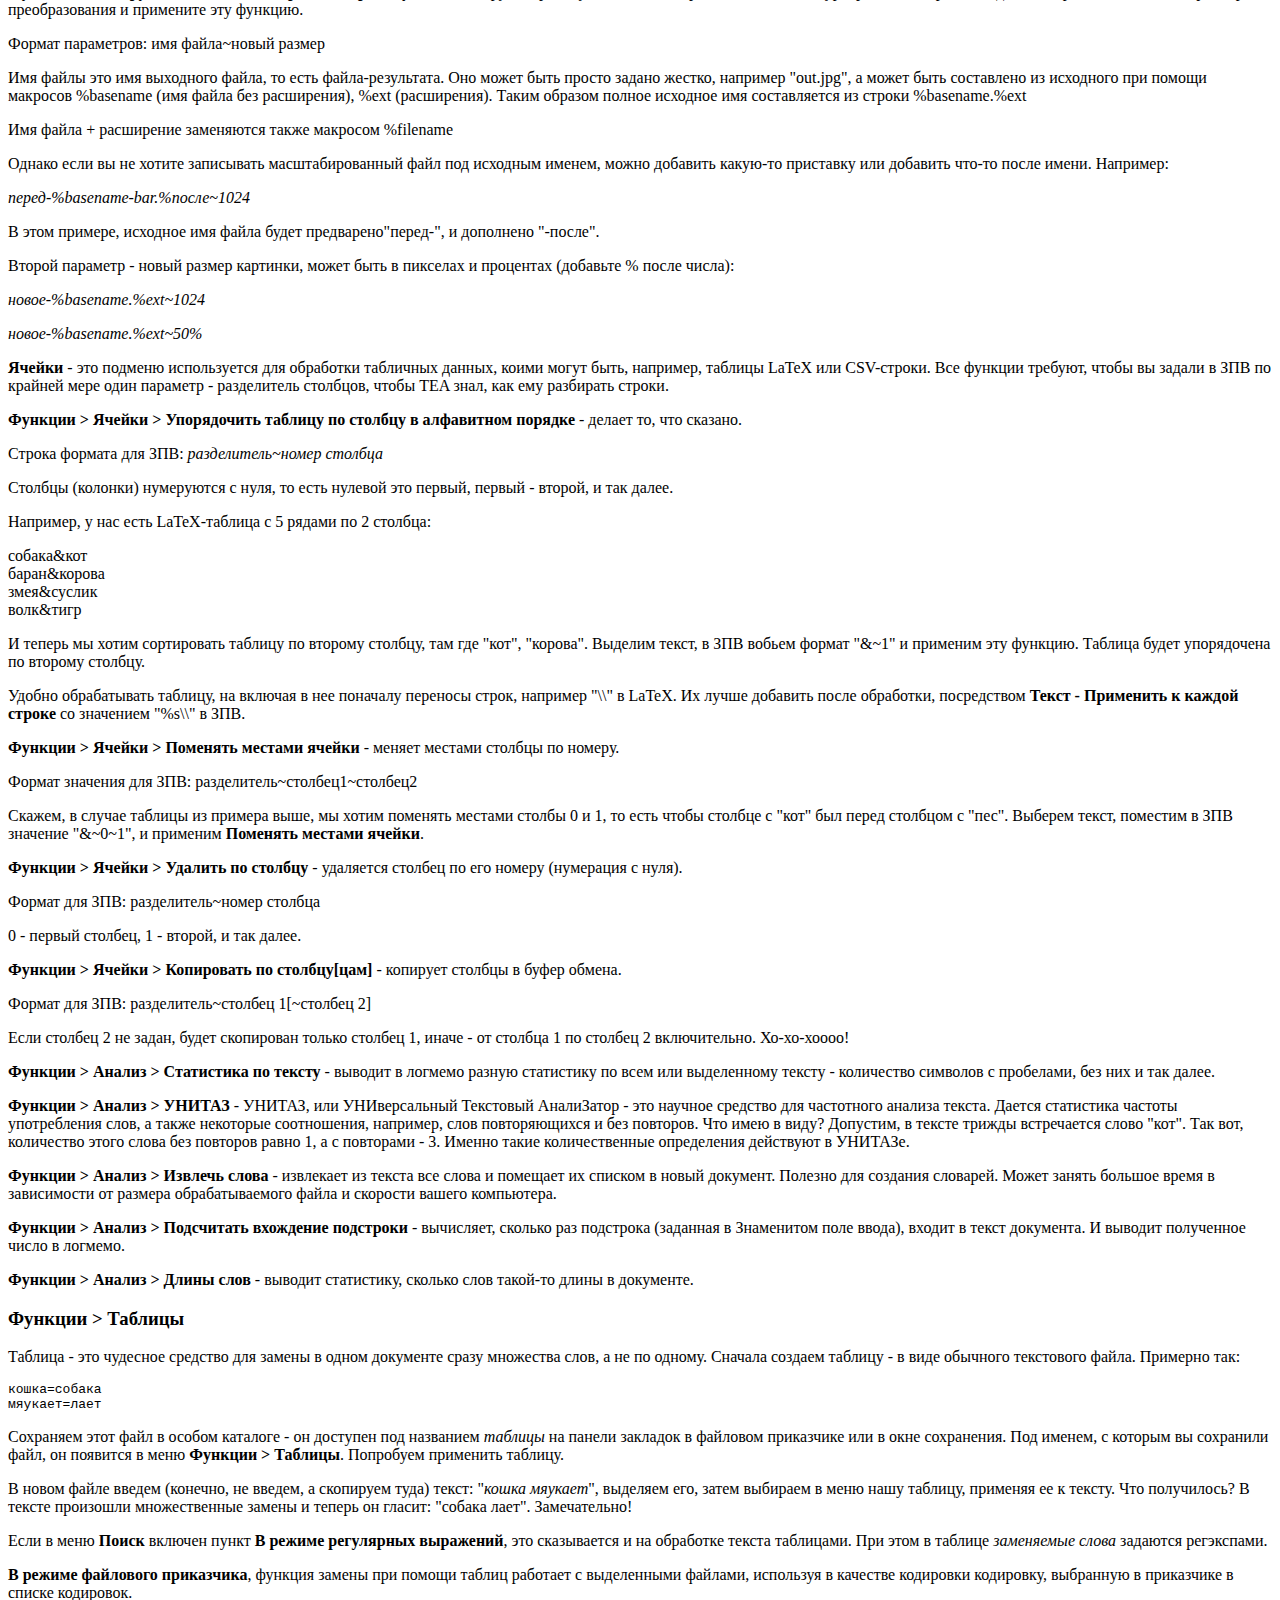
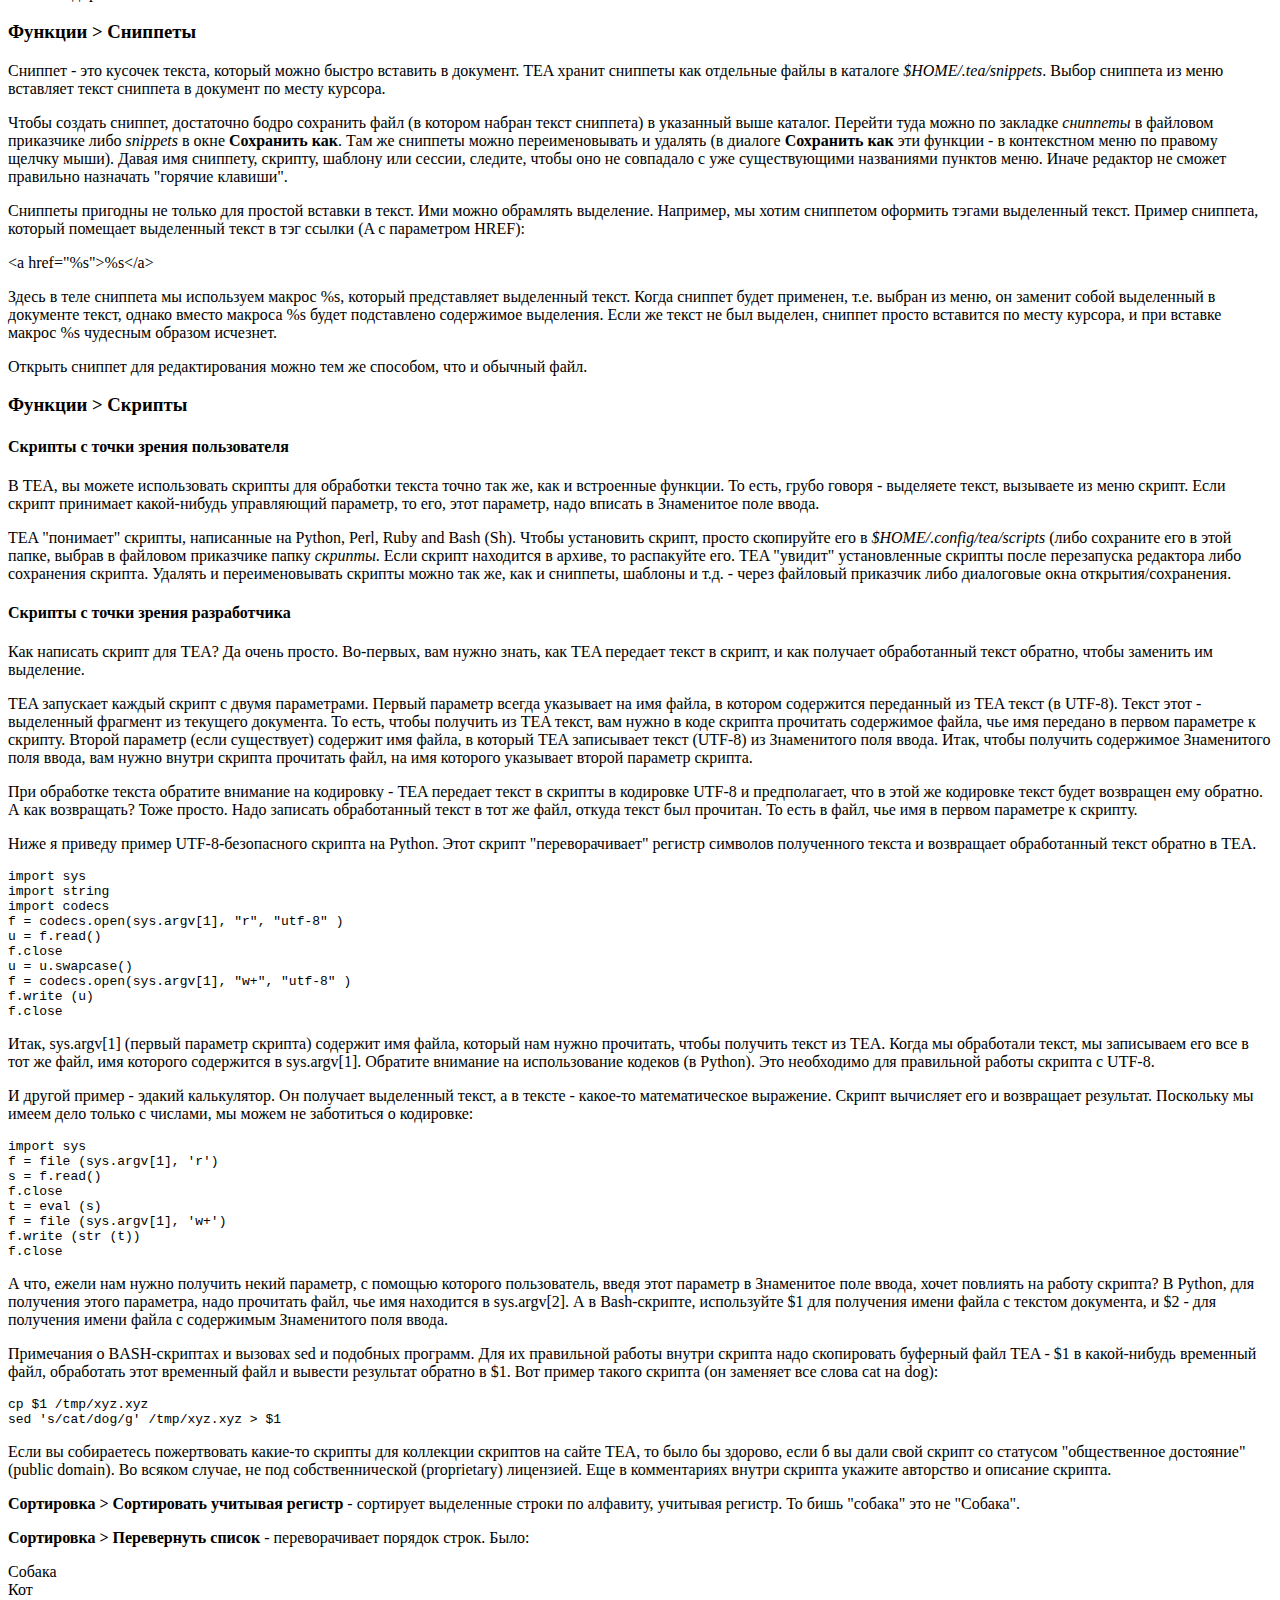
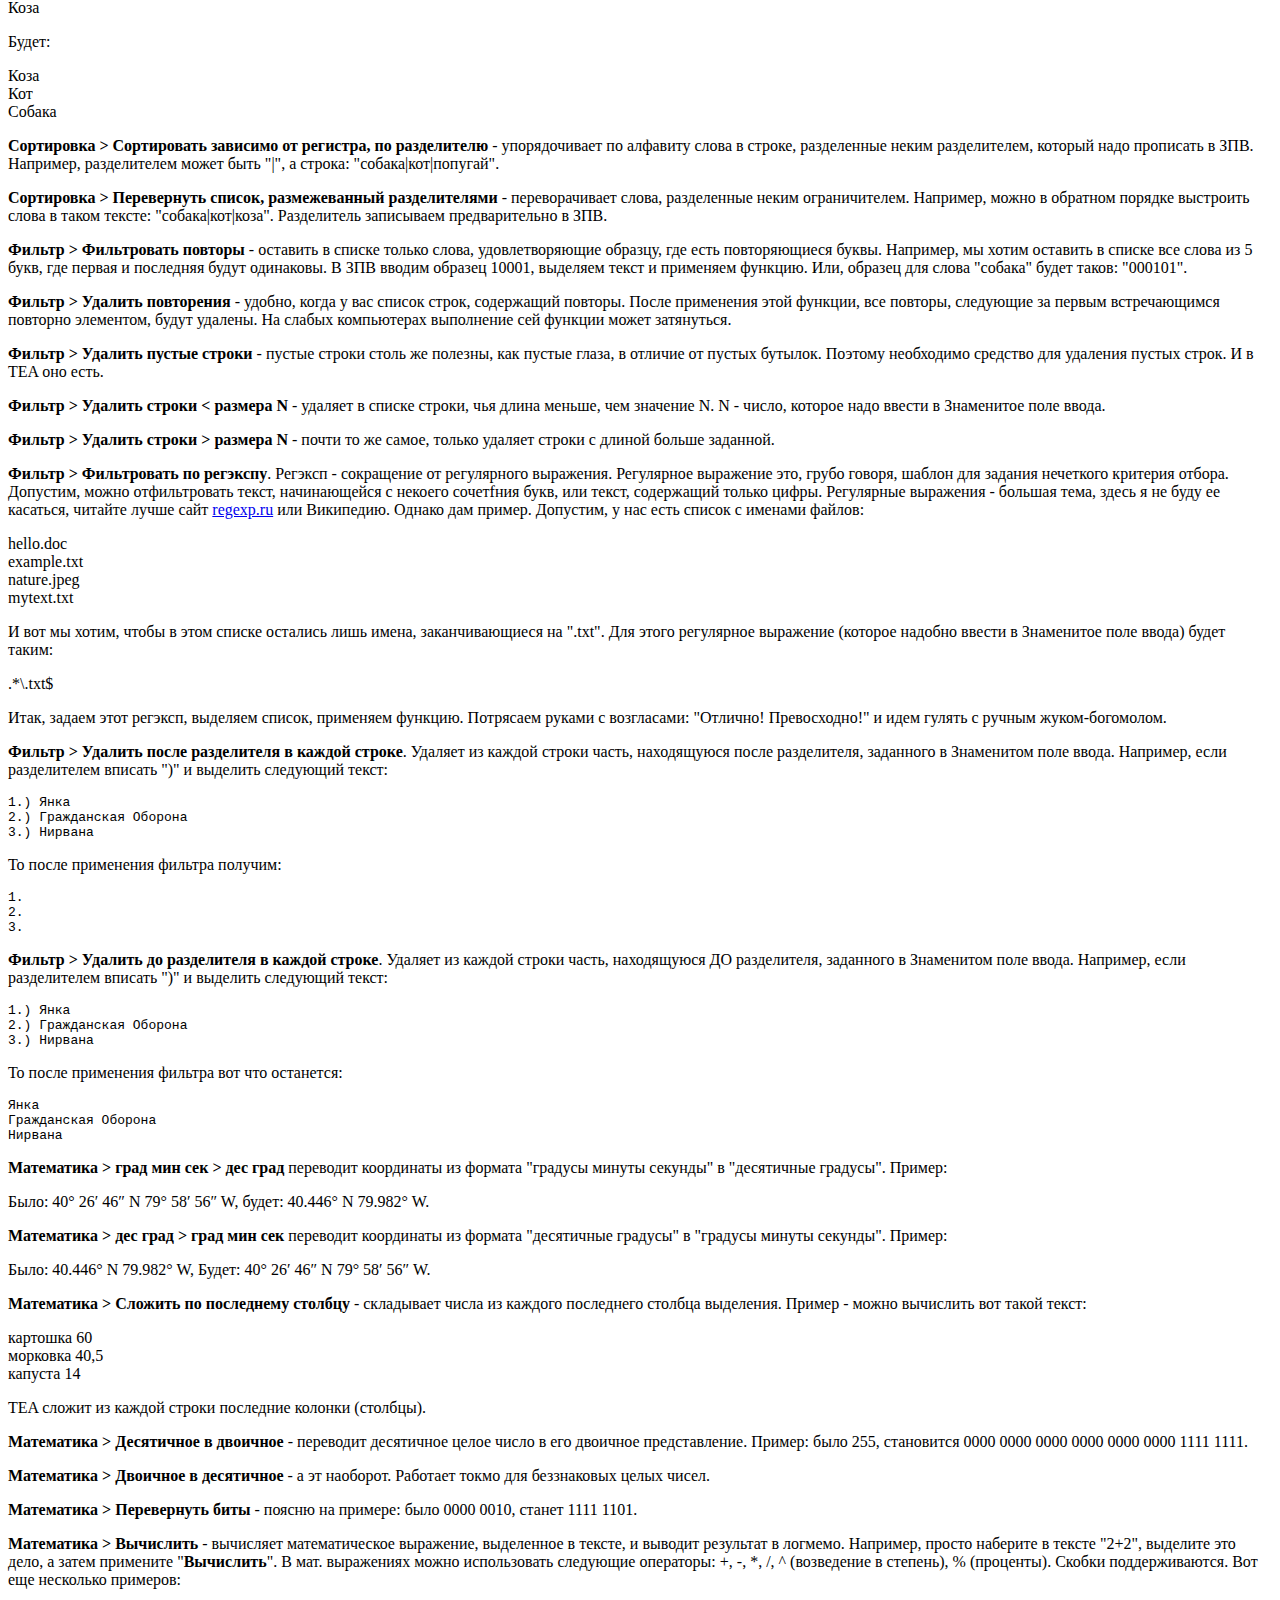
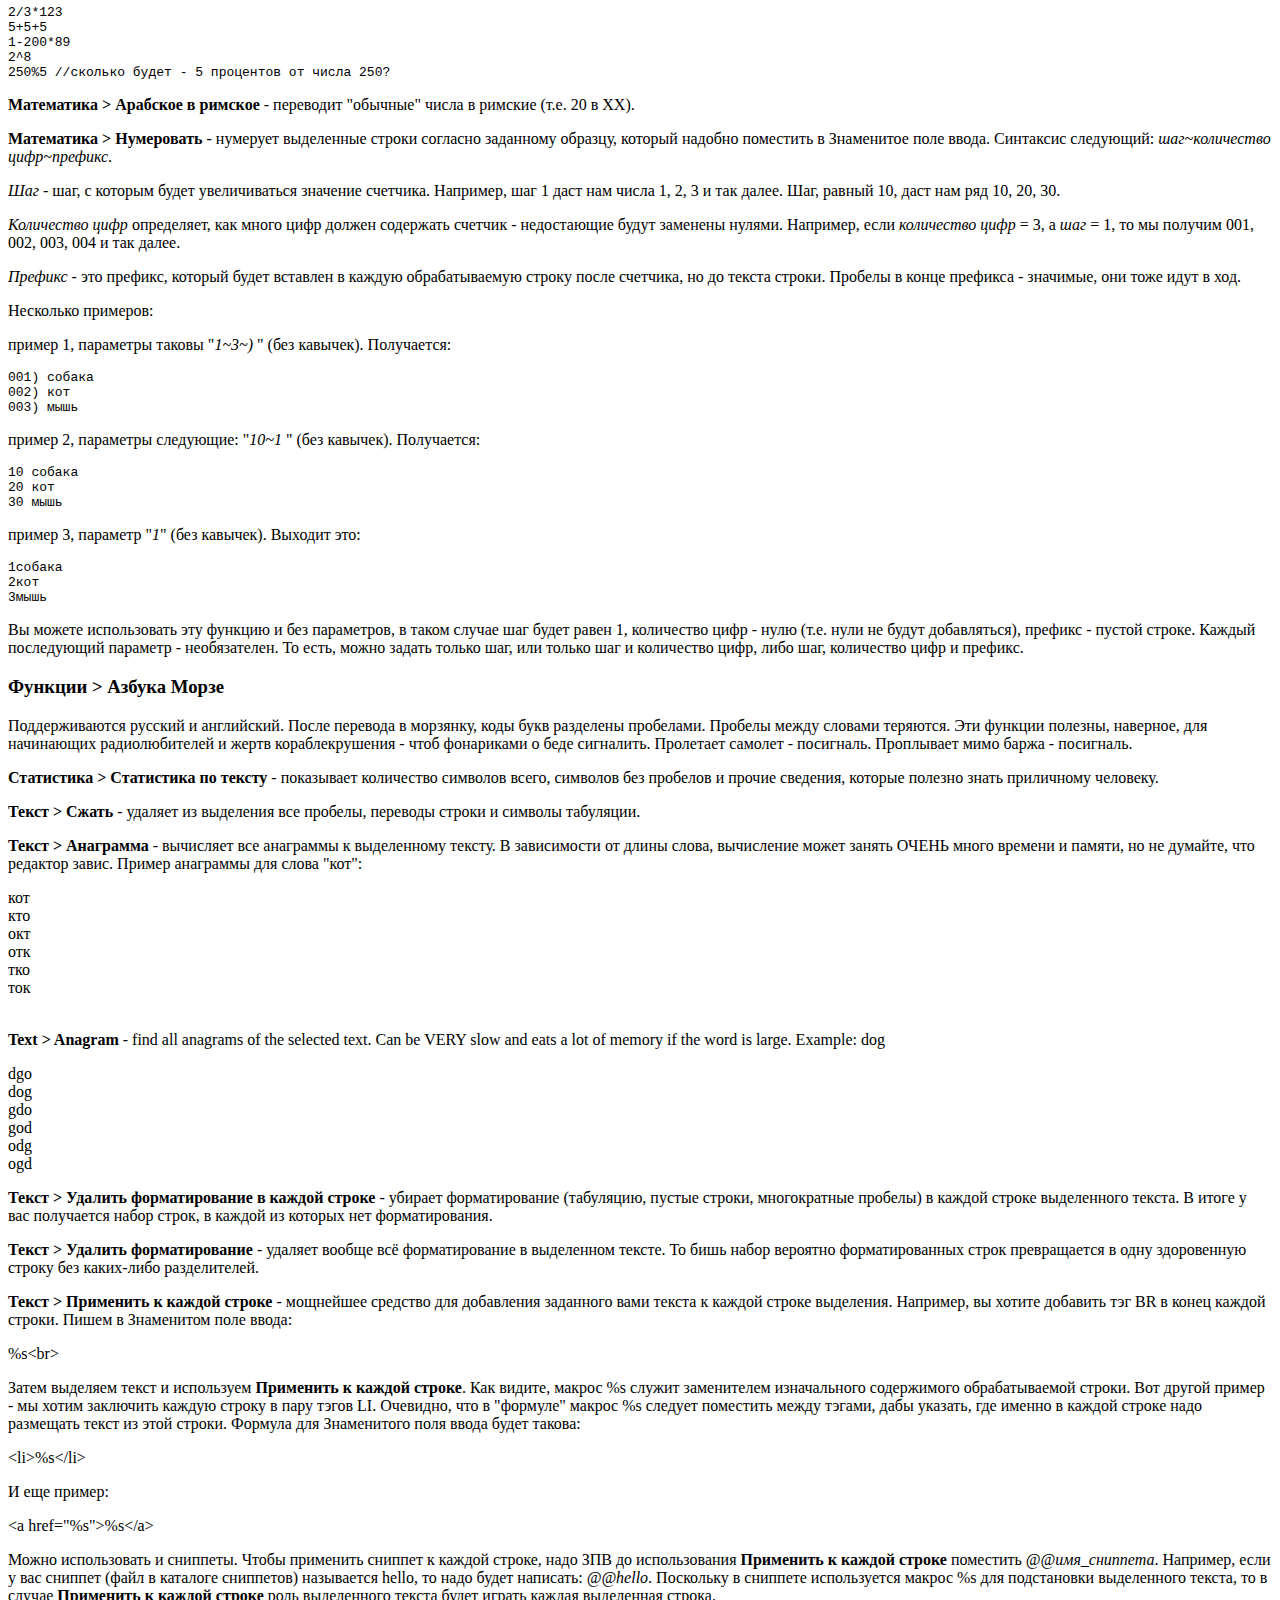
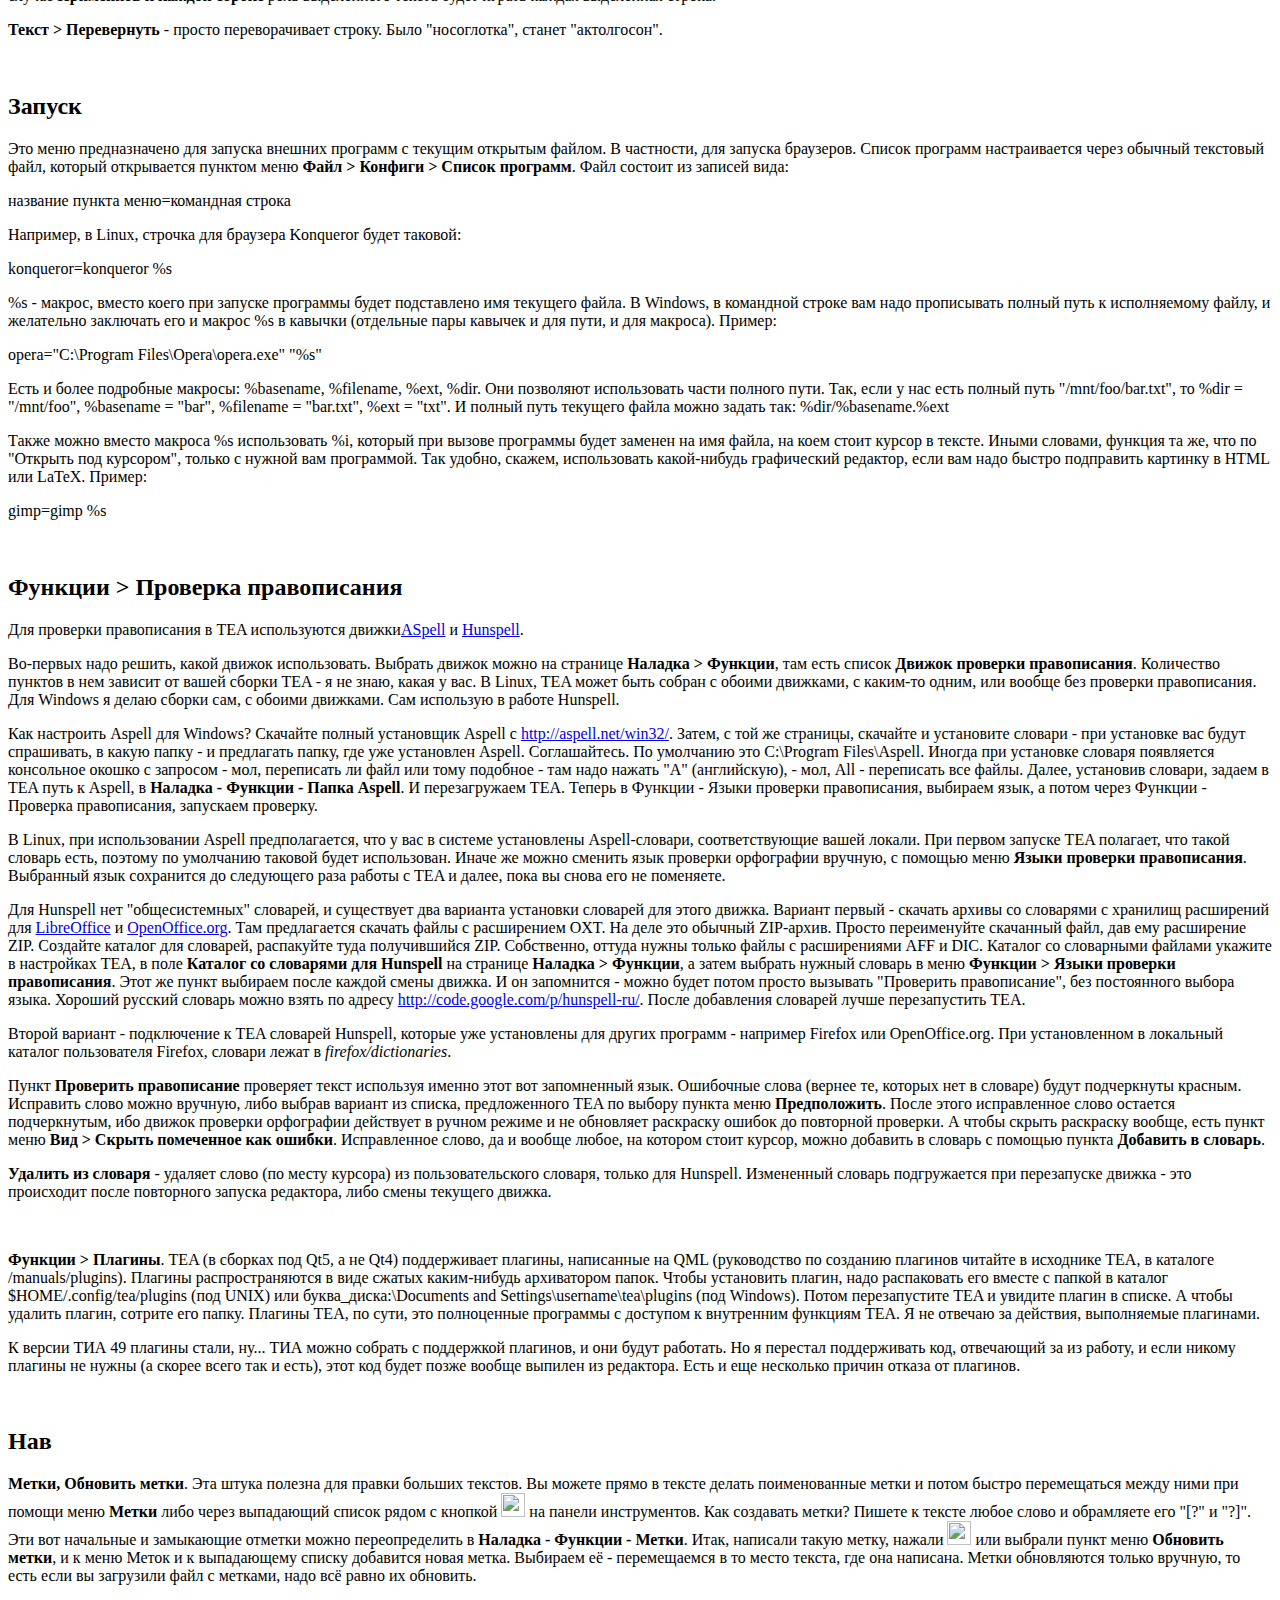
==== commit e2aecbf7: "meson and cmake tweaks" ====
--- a/manuals/ru.html
+++ b/manuals/ru.html
@@ -23,10 +23,13 @@
 <a href="#mni_spell">Функции - Проверка правописания</a><br>
 <a href="#mni_plugins">Функции - Плагины</a><br>
 <a href="#mni_run">Запуск</a><br>
+<a href="#mni_ide">ИДЕ</a><br>
 <a href="#mni_fn_man">Фп</a><br>
 <a href="#mni_nav">Нав</a><br>
 <a href="#mni_view">Вид</a><br>
 <a href="#mni_prefs">Настройки</a><br>
+<a href="#mni_keyb">Клавиатура</a><br>
+<a href="#mni_secret">Тайная власть</a><br>
 <a href="#mni_notes">Примечания</a><br>
 <a href="#mni_author">Другие проекты автора</a>
 <br>
@@ -80,11 +83,11 @@
 
 <p>Ежели считать сверху вниз, то в главном окне расположены:</p>
 
-<p>1. <b>Главное меню</b>. Обратите внимание, что у каждого подменю есть эдакая полоска отрыва. Если взяться за нее, то подменю можно оторвать и поместить где-нибудь в сторонке. Меню зависит от текущей задачи. Например, в задаче "Править" будут одни пункты, в "Ладить" часть скроется, в "Зырить" часть откроется. Это сделано, чтобы TEA не занимал много места в ширину. Экраны-то разные бывают. Забота о ближнем!</p>
+<p>1. <b>Главное меню</b>. Обратите внимание, что у каждого подменю есть эдакая полоска отрыва. Если взяться за нее, то подменю можно оторвать и поместить где-нибудь в сторонке. Меню зависит от текущей задачи. Например, в задаче "Правка" будут одни пункты, в "Наладке" часть скроется, в "Файлах" часть откроется. Это сделано, чтобы TEA не занимал много места в ширину. Экраны-то разные бывают. Забота о ближнем!</p>
 
 <p>2. <b>Область инструментальных панелей</b>. Вообще говоря, панели эти перемещаются и вовне главного окна, а паркуются по внутренним его краям сверху, снизу, слева и справа. Чтобы отключить панель, сделать ее невидимой, щелкните на ней правой кнопкой мыши. Появится меню, в котором поставьте либо снимите галочку с названия панели. Если все панели выключены, то для вызова контекстного меню панелей щелкните правой кнопкой мыши по главному меню.</p>
 
-<p>3. <b>Область вкладок</b>. Состоит из пяти основных вкладок, соответствующих разным задачам. <b>Править</b> - тут открываются документы, тоже каждый в своей вкладке. <b>Зырить</b> - файловый приказчик. О нем подробно в следующей главе. <b>Ладить</b> - под этой чудной надписью скрываются настройки. То, что в других программах обычно выносится в отдельное окно Настроек, в TEA находится в том же окне, где всё остальное. Изменение настроек сразу же вступает в силу и сохраняется автоматически. <p>Надо</p> - тут календарь с возможностью ведения разных дел. Становится доступным и особое меню. Наконец, на вкладке <b>Узнать</b> доступно руководство, которое вы сейчас читаете. Спасибо вам за это!</p>
+<p>3. <b>Область вкладок</b>. Состоит из пяти основных вкладок, соответствующих разным задачам. <b>Правка</b> - тут открываются документы, тоже каждый в своей вкладке. <b>Файлы</b> - файловый приказчик. О нем подробно в следующей главе. <b>Наладка</b> - под этой чудной надписью скрываются настройки. То, что в других программах обычно выносится в отдельное окно Настроек, в TEA находится в том же окне, где всё остальное. Изменение настроек сразу же вступает в силу и сохраняется автоматически. <p>Надо</p> - тут календарь с возможностью ведения разных дел. Становится доступным и особое меню. Наконец, на вкладке <b>Узнать</b> доступно руководство, которое вы сейчас читаете. Спасибо вам за это!</p>
 
 <p>4. <b>Логмемо</b>. Этим ужасным названием именуется область, куда выводятся всякие сообщения. Эти всякие сообщения могут просто отмечать, что  файл был сохранен, а могут и уведомлять про ошибку - как правило, текст сообщения при этом назойливо-красный, чтобы привлечь ваше внимание.</p>
 
@@ -107,7 +110,7 @@
 
 <p>Чтобы удалить запись, относящуюся к выбранному дню, воспользуйтесь пунктом меню <b>Календарь &gt; Удалить данные о дне</b>.</p>
 
-<p>Календарь может работать в режиме лунного, для этого есть переключатель в меню <b>Календарь - Лунный режим вкл/выкл</b>. Больше о функциях, связанных в календарем, читайте в разделе <a href="#mni_calendar">Календарь</a>, а покамест отмечу еще две штуки. Лунные дни вычисляются по такому-то алгоритму, который выбирается в <b>Ладить - Общие - Алгоритм фазы Луны</b>. Там же, для правильного отображения фаз, надобно выбрать, где вы находитесь - в северном или южном полушарии. В графическом отображении фаз есть ошибка - за 12 и 13 лунные дни картинка одна и та же. Почему, долго объяснять.</p>
+<p>Календарь может работать в режиме лунного, для этого есть переключатель в меню <b>Календарь - Лунный режим вкл/выкл</b>. Больше о функциях, связанных в календарем, читайте в разделе <a href="#mni_calendar">Календарь</a>, а покамест отмечу еще две штуки. Лунные дни вычисляются по такому-то алгоритму, который выбирается в <b>Наладка - Общие - Алгоритм фазы Луны</b>. Там же, для правильного отображения фаз, надобно выбрать, где вы находитесь - в северном или южном полушарии. В графическом отображении фаз есть ошибка - за 12 и 13 лунные дни картинка одна и та же. Почему, долго объяснять.</p>
 
 <p>В "лунном" режиме, даты в календаре отображаются через косую черту. Сначала идет "григорианский" номер дня, потом, через косую черту - лунный день.</p>
 
@@ -117,7 +120,7 @@
 
 <p>Поясню, почему приказчик. В русском языке есть отличные слова - приказчик, управляющий. Нет нужды в "менеджере".</p>
 
-<p>Этот приказчик в TEA служит вместо набивших оскомину диалоговых окон Открыть файл/Сохранить как. Впрочем, можете пользоваться ими, поставив галочку в настройках на <b>Ладить &gt; Общие &gt; Использовать традиционные окна Открыть/Сохранить</b>.</p>
+<p>Этот приказчик в TEA служит вместо набивших оскомину диалоговых окон Открыть файл/Сохранить как. Впрочем, можете пользоваться ими, поставив галочку в настройках на <b>Наладка &gt; Общие &gt; Использовать традиционные окна Открыть/Сохранить</b>.</p>
 
 <p>Давайте разберемся, как работать с файловым приказчиком. В самом верху находится текстовое поле, отображающее путь текущего каталога. Можно набрать там другой каталог и нажать "Enter" или кнопку "Перейти". Справа от поля - панель с кнопками:</p>
 
@@ -142,7 +145,7 @@
 
 <p>Еще ниже - панель закладок. Вот уж лепота так лепота. Кнопкой <b>+</b> туда добавляется закладка на текущий каталог, а кнопкой "-" удаляется выбранная в списке закладка. Двойной щелчок по закладке - и приказчик переносит вас в нужный каталог. Первые пункты в списке - шаблоны, сниппеты и тому подобное - предустановленные, их удалять нельзя. С их помощью вы попадаете в каталоги шаблонов и сниппетов, которые TEA отображает в особых менюшках.</p>
 
-<p>Если поставлена галочка в <b>Ладить &gt; Общие &gt; Авто-показ картинок в файловом приказчике</b>, то при установке курсора на файл с картинкой, эта картинка будет показана уменьшенной в окошке рядом с окном TEA. Другой способ просмотра картинки - нажать на ее файле F2 (меню <b>Файл &gt; Открыть под курсором</b>).</p>
+<p>Если поставлена галочка в <b>Наладка &gt; Общие &gt; Авто-показ картинок в файловом приказчике</b>, то при установке курсора на файл с картинкой, эта картинка будет показана уменьшенной в окошке рядом с окном TEA. Другой способ просмотра картинки - нажать на ее файле F2 (меню <b>Файл &gt; Открыть под курсором</b>).</p>
 
 
 <br>
@@ -161,7 +164,7 @@
 
 <p><b>Последний открытый</b> - открывает последний открытый файл, который был закрыт. Проще говоря, первый файл из списка <b>Последние файлы</b>.</p>
 
-<p><b>Открыть под курсором (F2)</b> - одна из моих любимых вещей в TEA. Позволяет открыть файл, на имени которого (в HTML-документе) стоит курсор. Если картинка - редактор вам покажет ее. Ежели текстовый файл - откроет. Если уже открыт - сделает текущим его вкладку. Коли имя файла не заключено в кавычки, выделите его - тогда тоже можно применить "<b>Открыть под курсором</b>". Пользуйтесь на здоровье! Кроме того, эта штука умеет переносить вас по локальным href-ссылкам.</p>
+<p><b>Открыть под курсором (F2)</b> - одна из моих любимых вещей в TEA. Позволяет открыть файл, на имени которого (в HTML-документе) стоит курсор. Если картинка - редактор вам покажет ее. Ежели текстовый файл - откроет. Если уже открыт - сделает текущим его вкладку. Коли имя файла не заключено в кавычки, выделите его - тогда тоже можно применить <b>Открыть под курсором</b>. Пользуйтесь на здоровье! Кроме того, эта штука умеет переносить вас по локальным href-ссылкам.</p>
 
 <p>Если же курсор стоит не на тексте, а в списке файлов в приказчике, то нажатие F2 на файле с картинкой (любой из поддерживаемых TEA форматов от JPEG до TIFF) откроет уменьшенное изображение во встроенной смотрелке.</p>
 
@@ -169,7 +172,7 @@
 
 <p><b>Фигня</b> - открывает особый файл, чтобы вы заносили туда всякие заметки и прочую ерунду. Файл автоматически сохраняется при закрытии себя отдельно или всего TEA.</p>
 
-<p><b>Заметки</b> - почти то же, что Фигня, только для текущего файла. TEA создает для него файл с расширением .notes, автосохраняемый, куда вы можете помещать заметки, относящиеся к текущему файлу. Мне, например, удобно выкидывать туда текст, я хочу временно или навсегда убрать из файла, или разные сведения для дальнейшего использования в файле.</p>
+<p><b>Заметки</b> - почти то же, что Фигня, только для текущего файла. TEA создает для него файл с расширением .notes, автоматически сохраняемый, куда вы можете помещать заметки, относящиеся к текущему файлу. Мне, например, удобно выкидывать туда текст, я хочу временно или навсегда убрать из файла, или разные сведения для дальнейшего использования в файле.</p>
 
 <p><b>Сохранить иначе &gt; Сохранить запасную копию</b> - сохраняет содержимое текущего файла под именем, составленным из имени текущего файла и расширения "bak".</p>
 
@@ -190,6 +193,8 @@
 <p>Строки закладок можно временно отключать, предваряя их символом #. Такая строчка не будет отображаться в меню. Функция <b>Править закладки  &gt; Найти ошибочные пути</b> проверит пути к файлам, на кои указывают закладки, и закомментирует те закладки, для которых файлы не найдены по указанному в закладке пути.</p>
 
 <p><b>Действия над файлом</b> - полезное подменю. Кроме прочего, отсюда можно жестко задать параметры конца строки. <b>Установить конец строки как в UNIX</b>, <b>Установить конец строки как в Windows</b>, <b>Установить конец строки как в Mac</b> - этими функциями вы указываете TEA, какой конец строки применить при сохранении. А чтобы проверить, какой конец строки у файла, пойдите в файловый приказчик, установите курсор на нужный файл, и выберите пункт меню <b>Фм &gt; Сведения о файле &gt; Полные сведения</b>.</p>
+
+<p><b>Не добавлять в Последние файлы</b> - временно отключает добавление закрываемых файлов в список "Последние файлы". Удобно, если вы не хотите нарушить свой список последних открытых файлов какими-то случайными гостями. Отключите добавление, поработайте с этими ненужными для списка файлами, потом включите добавление обратно.</p>
 
 <p><b>Выход</b> - закрывает TEA. Обратите внимание, что редактор не задает лишних вопросов. TEA может разве что полюбопытствовать, желаете ли вы сохранить измененный файл - и то, в случае, если он уже был сохранен ранее. То бишь, подтверждение на сохранение не запрашивается, если файл новый, безымянный. Это же относится и к функции <b>Закрыть текущий файл</b>  (Ctrl-W). Почему так, а не иначе? Чтобы не раздражать вас лишними запросами подтверждений.</p>
 
@@ -198,48 +203,29 @@
 <a name="mni_edit"></a>
 <h2>Правка</h2>
 
-<p>Пара замечаний о пунктах меню <b>Отступ</b> и <b>Отменить отступ</b>. За ними железно закреплены клавиши Tab и Shift-Tab. Если выделен текст (много строк), то происходит его сдвиг влево или вправо путем вставки или удаления пробелов либо табов. Если текст не выделен, в место курсора вставляется один таб либо пробелы числом, заданным в <b>Ладить &gt; Функции &gt; Ширина таба в пробелах</b>. На поведение нажатия Tab влияет опция <b>Ладить &gt; Интерфейс &gt; Использовать пробелы вместо табов</b>.</p>
+<p>О прямоугольном или блочном выделении. Оно не шибко вписывается в архитектуру TEA. Функции обработки текста к нему неприменимы. Всё, что можно делать с прямоугольным выделением, это создать его при помощи <b>Начало блока</b> и <b>Конец блока</b>, а затем <b>Копировать блок</b>, <b>Вставить блок</b> или <b>Вырезать блок</b>.</p>
+
+<p>Пара замечаний о пунктах меню <b>Отступ</b> и <b>Отменить отступ</b>. За ними железно закреплены клавиши Tab и Shift-Tab. Если выделен текст (много строк), то происходит его сдвиг влево или вправо путем вставки или удаления пробелов либо табов. Если текст не выделен, в место курсора вставляется один таб либо пробелы числом, заданным в <b>Наладка &gt; Функции &gt; Ширина таба в пробелах</b>. На поведение нажатия Tab влияет опция <b>Наладка &gt; Интерфейс &gt; Использовать пробелы вместо табов</b>.</p>
 
 <p><b>Отступ по первой строке</b> - делает отступ всем выделенным строкам такой же, как в первой выделенной строке.</p>
 
-<p><b>Варианты</b> - эту функцию мне предложил добавить в редактор хирург Николай Валентинович Мельников. Медикам приходится писать много однотипных текстов. Документы, похожие по структуре, но отличающиеся в частностях. При первоначальном осмотре у пациента обнаружен хвост! Или третий глаз?</p>
-
-<p>Функция "Варианты" позволяет вызвать список вариантов для выделенного в тексте слова (или его части). Файл со списком вариантов создается как обычный текстовый файл, где варианты заносятся в столбик. Такой файл надо сохранить в служебном каталоге TEA "variants". Проще всего туда добраться, выбрав при "Сохранить как" в разделе "Закладки" пункт "варианты". Технически это, как правило, в $HOME/.config/tea (а под Windows на C:\Documents and Settings\имя пользователя\tea).</p>
-
-<p>Алгоритм работы таков, покажу на примере:</p>
-
-<p>1. Допустим, мы хотим для слова "хвост" получать список вариантов.</p>
-
-<p>2. Создаем файл под названием "хвост" в каталоге variants. В столбик пишем в этом файле:</p>
-
-<p>третий глаз<br>
-заплечные крылья<br>
-хобот
-</p>
-
-<p>Сохраняем. Всё, готово. Теперь в любом тексте выбираем слово "хвост" и затем пункт меню "Правка - Варианты". Получаем новую менюшку с вариантами.
-</p>
-
-<p>Теперь - как это организовать для удобства работы врачей? 
-</p>
-
-<p>1. В <b>Ладить - Клавиатура</b> закрепляем за пунктом меню <b>Варианты</b> какое-нибудь удобное сочетание клавиш.</p>
-
-<p>2. Создаем файл, типовой шаблон (читайте ранее, как в TEA создавать шаблоны) врачебной справки или чего-то там. Например:</p>
-
-<p>Пациент такой-то<br>
-Обратился с жалобой на<br>
-Первичный осмотр показал хвост</p>
-
-<p>3. Каждый раз, когда нужно создать новый врачебный документ, идем в <b>Файл - Шаблоны</b>, выбираем нужный нам шаблон (см. выше), и создается новый файл на его основе. Далее, в тексте выделяем "хвост" на используем функцию <b>Правка - Варианты</b>. Работает!</p>
-
-
 <p><b>Файлы-хранилища</b>.</p>
 
 <p>Некоторые люди испытывают потребность копировать текст из множества файлов в какой-то один. И приходится переключаться туда-сюда с документа на документ. Чтобы избежать этой, в прямом смысле, мышиной возни, в TEA есть возможность пометить файл как хранилище, и затем копировать текст напрямую в него, без дополнительных усилий. Для этого достаточно при открытом документе, который вы хотите сделать хранилищем, использовать пункт меню <b>Установить как файл хранилища</b>. Затем, в каком-нибудь другом документе, выделяем текст, и, чтобы скопировать его сразу в хранилище, воспользуемся функцией <b>Копировать в файл хранилища</b>. Если вы потом закроете файл хранилища, то <b>Копировать в файл хранилища</b> не будет работать, пока вы не сделаете другой файл - хранилищем.</p>
 
 <p><b>Захватить/нет буфер обмена в файл хранилища</b> - если включено, то, когда в буфер обмена попадает какой-то текст, он будет скопирован на файл-хранилище. Под MacOS сие работает в пределах только TEA, в других системах - на всю систему, то бишь если вы копируете что-то например в браузере, скопированный текст автоматом помещается в хранилище.</p>
 
+<p>Для форматирования помещаемого в хранилище текста можно использовать файл-шаблон под именем <i>cliptpl.txt</i>, который надо сохранить в основном каталоге конфига TEA. Пример такого файла с макросами:</p>
+
+<pre>
+---
+%date
+%time
+%s
+---
+</pre>
+
+Здесь: %s - текст из буфера обмена, %date - текущая дата, %time - текущее время.
 
 <br>
 <a name="mni_markup"></a>
@@ -274,11 +260,13 @@
 
 <p>В TEA нет диалоговых окон поиска и замены. Вместо этого используется Знаменитое поле ввода. Допустим, вы хотите найти в тексте (документа или руководства) слово. Набираете его в Знаменитом поле ввода (Ctrl-F для быстрого перемещения в него) и жмете Enter. Всё! Затем, чтобы найти следующее или предыдущее вхождение слова в текст, есть пункты меню "Найти дальше" (клавиша F3), "Найти назад" - им же соответствуют и кнопки рядом со Знаменитым полем ввода. Там три кнопки. Первая - Поиск, вторая - найти предыдущее, третья - найти дальше. При первом поиске TEA ищет слова, <b>начиная с места курсора</b>.</p>
 
-<p>Управлять настройками поиска можно, помечая галочками пункты меню <b>Целый слова</b> и <b>Чуткость к регистру</b> и <b>Нечеткое условие</b>. Последнее - это когда вы хотите найти слово, но не знаете точно, как оно пишется. Например - Семилетов или Самолётов. И вот при включенном <b>Нечетком условии</b> редактор найдет оба похожих слова. Степень похожести можно настроить в <b>Ладить - Функции - Разное - Коэффициент поиска по нечеткому условию</b>. Чем он меньше, тем больше похожих слов найдет TEA. Ограничение - TEA находит в этом режиме лишь слова с одинаковым количеством букв.</p>
+<p>Управлять настройками поиска можно, помечая галочками пункты меню <b>Целый слова</b> и <b>Чуткость к регистру</b> и <b>Нечеткое условие</b>. Последнее - это когда вы хотите найти слово, но не знаете точно, как оно пишется. Например - Семилетов или Самолётов. И вот при включенном <b>Нечетком условии</b> редактор найдет оба похожих слова. Степень похожести можно настроить в <b>Наладка - Функции - Разное - Коэффициент поиска по нечеткому условию</b>. Чем он меньше, тем больше похожих слов найдет TEA. Ограничение - TEA находит в этом режиме лишь слова с одинаковым количеством букв.</p>
 
 <p>Чтобы заменить найденный текст (он будет выделен) на другой, надобно ввести этот другой текст опять же в Знаменитое поле ввода и применить пункт меню "Заменить на". Это удобно в сочетании с "Найти дальше". Нашли, посмотрели - надо заменить - жмем "Заменить на", не надо - делаем "Найти дальше".</p>
 
-<p>А чтобы заменить некое слово на другое по выделенному тексту, надо в ЗПВ поместить правило особого формата, вот такого:</p>
+<p>Либо, как я делаю - копирую в буфер обмена слово, на которое хочу производить замену. Потом по "Найти дальше" (F3) шагаю по заменам, и где хочу, там нажимаю Ctrl-V (вставить).</p>
+
+<p>А чтобы заменить некое слово на другое, по выделенному тексту, надо в ЗПВ поместить правило особого формата, вот такого:</p>
 
 <p>старое слово~новое слово</p>
 
@@ -305,7 +293,7 @@
 
 <p><b>Заменить всё в открытых файлах</b> - действует так же, как и обычная <b>Заменить всё</b>, однако применительно ко всем файлам, которые сейчас открыты в TEA.</p>
 
-<p><b>Найти в файлах</b> - ищет слово, заданное в Знаменитом поле ввода, начиная в текущем каталоге файлового приказчика (на вкладке <b>Зырить</b>) и далее по вложенным каталогам. Для ускорения поиска, TEA смотрит только в файлы, которые считает текстовыми - а это файлы исходников, для которых TEA поддерживает подсветку синтаксиса, а также файлы с расширением txt и все форматы документов вроде ODT, DOCX, которые понимаются TEA. Кроме того, TEA глядит в файлы с именами вроде Changelog. Поиск осуществляется в кодировке, которая выбрана в том же приказчике в списке кодировок. Завершив поиск, TEA выводит окно со списком файлов, где найден текст. Двойным щелчком мыши по названию файла вы откроете его в редакторе.</p>
+<p><b>Найти в файлах</b> - ищет слово, заданное в Знаменитом поле ввода, начиная в текущем каталоге файлового приказчика (на вкладке <b>Файлы</b>) и далее по вложенным каталогам. Для ускорения поиска, TEA смотрит только в файлы, которые считает текстовыми - а это файлы исходников, для которых TEA поддерживает подсветку синтаксиса, а также файлы с расширением txt и все форматы документов вроде ODT, DOCX, которые понимаются TEA. Кроме того, TEA глядит в файлы с именами вроде Changelog. Поиск осуществляется в кодировке, которая выбрана в том же приказчике в списке кодировок. Завершив поиск, TEA выводит окно со списком файлов, где найден текст. Двойным щелчком мыши по названию файла вы откроете его в редакторе.</p>
 
 <p><b>Пометить всё найденное/Снять пометки</b> - помечает в тексте цветом все найденные подстроки или снимает пометки. Эта функция может переглючить цвета вообще, при использовании одновременно с Вид - Темнее. Всё исправится после перезапуска редактора либо в новом открытом документе. Ничего страшного. Ничё-ничё! Луна не падает.
 </p>
@@ -336,6 +324,8 @@
 <p>Формат параметров: имя файла~новый размер</p>
 
 <p>Имя файлы это имя выходного файла, то есть файла-результата. Оно может быть просто задано жестко, например "out.jpg", а может быть составлено из исходного при помощи макросов %basename (имя файла без расширения), %ext (расширения). Таким образом полное исходное имя составляется из строки %basename.%ext</p>
+
+<p>Имя файла + расширение заменяются также макросом %filename</p>
 
 <p>Однако если вы не хотите записывать масштабированный файл под исходным именем, можно добавить какую-то приставку или добавить что-то после имени. Например:</p>
 
@@ -437,7 +427,7 @@
 
 <p>В TEA, вы можете использовать скрипты для обработки текста точно так же, как и встроенные функции. То есть, грубо говоря - выделяете текст, вызываете из меню скрипт. Если скрипт принимает какой-нибудь управляющий параметр, то его, этот параметр, надо вписать в Знаменитое поле ввода. </p>
 
-<p> TEA "понимает" скрипты, написанные на Python, Perl, Ruby and Bash (Sh). Чтобы установить скрипт, просто скопируйте его в <i>$HOME/.config/tea/scripts</i> (либо сохраните его в этой папке, выбрав в файловом приказчике папку "<i>скрипты</i>". Если скрипт находится в архиве, то распакуйте его. TEA "увидит" установленные скрипты после перезапуска редактора либо сохранения скрипта.  Удалять и переименовывать скрипты можно так же, как и сниппеты, шаблоны и т.д. - через файловый приказчик либо диалоговые окна открытия/сохранения.</p>
+<p> TEA "понимает" скрипты, написанные на Python, Perl, Ruby and Bash (Sh). Чтобы установить скрипт, просто скопируйте его в <i>$HOME/.config/tea/scripts</i> (либо сохраните его в этой папке, выбрав в файловом приказчике папку <i>скрипты</i>. Если скрипт находится в архиве, то распакуйте его. TEA "увидит" установленные скрипты после перезапуска редактора либо сохранения скрипта.  Удалять и переименовывать скрипты можно так же, как и сниппеты, шаблоны и т.д. - через файловый приказчик либо диалоговые окна открытия/сохранения.</p>
 
 <h4>Скрипты с точки зрения разработчика</h4>
 
@@ -501,7 +491,10 @@
 
 <p><b>Сортировка &gt;  Перевернуть список, размежеванный разделителями</b> - переворачивает слова, разделенные неким ограничителем. Например, можно в обратном порядке выстроить слова в таком тексте: "собака|кот|коза". Разделитель записываем предварительно в ЗПВ.</p>
 
-<p><b>Фильтр &gt; Удалить повторения</b> - удобно, когда у вас список строк, содержащий повторы. После применения этой функции, все повторы, следующие за первым встречающимся повторно элементом, будут удалены. На слабых компьютерах выполнение сией функции может затянуться.</p>
+<p><b>Фильтр &gt; Фильтровать повторы</b> - оставить в списке только слова, удовлетворяющие образцу, где есть повторяющиеся буквы. Например, мы хотим оставить в списке все слова из 5 букв, где первая и последняя будут одинаковы. В ЗПВ вводим образец 10001, выделяем текст и применяем функцию. Или, образец для слова "собака" будет таков: "000101".
+</p>
+
+<p><b>Фильтр &gt; Удалить повторения</b> - удобно, когда у вас список строк, содержащий повторы. После применения этой функции, все повторы, следующие за первым встречающимся повторно элементом, будут удалены. На слабых компьютерах выполнение сей функции может затянуться.</p>
 
 <p><b>Фильтр &gt; Удалить пустые строки</b> - пустые строки столь же полезны, как пустые глаза, в отличие от пустых бутылок. Поэтому необходимо средство для удаления пустых строк. И в TEA оно есть.</p>
 
@@ -509,7 +502,7 @@
 
 <p><b>Фильтр &gt; Удалить строки &gt; размера N</b> - почти то же самое, только удаляет строки с длиной больше заданной.</p>
 
-<p><b>Фильтр &gt; Фильтровать по регэкспу</b>. Регэксп - сокращение от регулярного выражения. Регулярное выражение это, грубо говоря, шаблон для задания нечеткого критерия отбора. Допустим, можно отфильтровать текст, начинающейся с некоего сочетения букв, или текст, содержащий только цифры. Регулярные выражения - большая тема, здесь я не буду ее касаться, читайте лучше сайт <a href="http://regexp.ru/">regexp.ru</a> или Википедию. Однако дам пример. Допустим, у нас есть список с именами файлов:</p>
+<p><b>Фильтр &gt; Фильтровать по регэкспу</b>. Регэксп - сокращение от регулярного выражения. Регулярное выражение это, грубо говоря, шаблон для задания нечеткого критерия отбора. Допустим, можно отфильтровать текст, начинающейся с некоего сочетfния букв, или текст, содержащий только цифры. Регулярные выражения - большая тема, здесь я не буду ее касаться, читайте лучше сайт <a href="http://regexp.ru/">regexp.ru</a> или Википедию. Однако дам пример. Допустим, у нас есть список с именами файлов:</p>
 
 <p>hello.doc<br>
 example.txt<br>
@@ -549,6 +542,14 @@
 Нирвана</pre>
 
 
+<p><b>Математика &gt; град мин сек &gt; дес град</b> переводит координаты из формата "градусы минуты секунды" в "десятичные градусы". Пример: </p>
+
+<p>Было: 40° 26′ 46″ N 79° 58′ 56″ W, будет: 40.446° N 79.982° W.</p>
+
+<p><b>Математика &gt; дес град &gt; град мин сек</b> переводит координаты из формата "десятичные градусы" в "градусы минуты секунды". Пример: </p>
+
+<p>Было: 40.446° N 79.982° W, Будет: 40° 26′ 46″ N 79° 58′ 56″ W.</p>
+
 <p><b>Математика &gt; Сложить по последнему столбцу</b> - складывает числа из каждого последнего столбца выделения. Пример - можно вычислить вот такой текст:</p>
 
 <p>картошка 60<br>
@@ -563,7 +564,7 @@
 
 <p><b>Математика &gt; Перевернуть биты</b> - поясню на примере: было 0000 0010, станет 1111 1101.</p>
 
-<p><b>Математика &gt; Вычислить</b> - вычисляет математическое выражение, выделенное в тексте, и выводит результат в логмемо. Например, просто наберите в тексте "2+2", выделите это дело, а затем примените "<b>Вычислить</b>". В мат. выражениях можно использовать следующие операторы: +, -, *, /, ^ (возведение в степень), % (проценты). Скобки не поддерживаются. Вот еще несколько примеров:</p>
+<p><b>Математика &gt; Вычислить</b> - вычисляет математическое выражение, выделенное в тексте, и выводит результат в логмемо. Например, просто наберите в тексте "2+2", выделите это дело, а затем примените "<b>Вычислить</b>". В мат. выражениях можно использовать следующие операторы: +, -, *, /, ^ (возведение в степень), % (проценты). Скобки  поддерживаются. Вот еще несколько примеров:</p>
 
 <pre>2/3*123
 5+5+5
@@ -610,8 +611,27 @@
 
 <p><b>Статистика  &gt; Статистика по тексту</b> - показывает количество символов всего, символов без пробелов и прочие сведения, которые полезно знать приличному человеку.</p>
 
-
 <p><b>Текст &gt; Сжать</b> - удаляет из выделения все пробелы, переводы строки и символы табуляции.</p>
+
+<p><b>Текст &gt; Анаграмма</b> - вычисляет все анаграммы к выделенному тексту. В зависимости от длины слова, вычисление может занять ОЧЕНЬ много времени и памяти, но не думайте, что редактор завис. Пример анаграммы для слова "кот":</p>
+
+кот<br>
+кто<br>
+окт<br>
+отк<br>
+тко<br>
+ток<br>
+<br>
+
+<p><b>Text  &gt; Anagram</b> - find all anagrams of the selected text. Can be VERY slow and eats a lot of memory if the word is large. Example: dog</p>
+
+dgo<br>
+dog<br>
+gdo<br>
+god<br>
+odg<br>
+ogd<br>
+
 
 <p><b>Текст &gt; Удалить форматирование в каждой строке</b> - убирает форматирование (табуляцию, пустые строки, многократные пробелы) в каждой строке выделенного текста. В итоге у вас получается набор строк, в каждой из которых нет форматирования.</p>
 
@@ -664,13 +684,13 @@
 
 <p>Для проверки правописания в TEA используются движки<a href="http://aspell.net">ASpell</a> и <a href="http://hunspell.sourceforge.net">Hunspell</a>.</p>
 
-<p>Во-первых надо решить, какой движок использовать. Выбрать движок можно на странице <b>Ладить &gt; Функции</b>, там есть список <b>Движок проверки правописания</b>. Количество пунктов в нем зависит от вашей сборки TEA - я не знаю, какая у вас. В Linux, TEA может быть собран с обоими движками, с каким-то одним, или вообще без проверки правописания. Для Windows я делаю сборки сам, с обоими движками. Сам использую в работе Hunspell.</p>
-
-<p>Как настроить Aspell для Windows? Скачайте полный инсталлятор Aspell с <a href="http://aspell.net/win32/">http://aspell.net/win32/</a>. Затем, с той же страницы, скачайте и установите словари - при установке вас будут спрашивать, в какую папку - и предлагать папку, где уже установлен Aspell. Соглашайтесь. По умолчанию это C:\Program Files\Aspell. Иногда при установке словаря появляется консольное окошко с запросом - мол, переписать ли файл или тому подобное - там надо нажать "A" (английскую), - мол, All - переписать все файлы. Далее, установив словари, задаем в TEA путь к Aspell, в <b>Ладить - Функции - Папка Aspell</b>. И перезагружаем TEA. Теперь в Функции - Языки проверки правописания, выбираем язык, а потом через Функции - Проверка правописания, запускаем проверку.</p>
+<p>Во-первых надо решить, какой движок использовать. Выбрать движок можно на странице <b>Наладка &gt; Функции</b>, там есть список <b>Движок проверки правописания</b>. Количество пунктов в нем зависит от вашей сборки TEA - я не знаю, какая у вас. В Linux, TEA может быть собран с обоими движками, с каким-то одним, или вообще без проверки правописания. Для Windows я делаю сборки сам, с обоими движками. Сам использую в работе Hunspell.</p>
+
+<p>Как настроить Aspell для Windows? Скачайте полный установщик Aspell с <a href="http://aspell.net/win32/">http://aspell.net/win32/</a>. Затем, с той же страницы, скачайте и установите словари - при установке вас будут спрашивать, в какую папку - и предлагать папку, где уже установлен Aspell. Соглашайтесь. По умолчанию это C:\Program Files\Aspell. Иногда при установке словаря появляется консольное окошко с запросом - мол, переписать ли файл или тому подобное - там надо нажать "A" (английскую), - мол, All - переписать все файлы. Далее, установив словари, задаем в TEA путь к Aspell, в <b>Наладка - Функции - Папка Aspell</b>. И перезагружаем TEA. Теперь в Функции - Языки проверки правописания, выбираем язык, а потом через Функции - Проверка правописания, запускаем проверку.</p>
 
 <p>В Linux, при использовании Aspell предполагается, что у вас в системе установлены Aspell-словари, соответствующие вашей локали. При первом запуске TEA полагает, что такой словарь есть, поэтому по умолчанию таковой будет использован. Иначе же можно сменить язык проверки орфографии вручную, с помощью меню <b>Языки проверки правописания</b>. Выбранный язык сохранится до следующего раза работы с TEA и далее, пока вы снова его не поменяете.</p>
 
-<p>Для Hunspell нет "общесистемных" словарей, и существует два варианта установки словарей для этого движка. Вариант первый - скачать архивы со словарями с хранилищ расширений для <a href="http://extensions.libreoffice.org/extension-center?getCategories=Dictionary">LibreOffice</a> и <a href="http://extensions.openoffice.org/">OpenOffice.org</a>. Там предлагается скачать файлы с расширением OXT. На деле это обычный ZIP-архив. Просто переименуйте скачанный файл, дав ему расширение ZIP. Создайте каталог для словарей, распакуйте туда получившийся ZIP. Собственно, оттуда нужны только файлы с расширениями AFF и DIC. Каталог со словарными файлами укажите в настройках TEA, в поле <b>Каталог со словарями для Hunspell</b> на странице <b>Ладить &gt; Функции</b>, а затем выбрать нужный словарь в меню <b>Функции &gt; Языки проверки правописания</b>. Этот же пункт выбираем после каждой смены движка. И он запомнится - можно будет потом просто вызывать "Проверить правописание", без постоянного выбора языка. Хороший русский словарь можно взять по адресу <a href="http://code.google.com/p/hunspell-ru/">http://code.google.com/p/hunspell-ru/</a>. После добавления словарей лучше перезапустить TEA.
+<p>Для Hunspell нет "общесистемных" словарей, и существует два варианта установки словарей для этого движка. Вариант первый - скачать архивы со словарями с хранилищ расширений для <a href="http://extensions.libreoffice.org/extension-center?getCategories=Dictionary">LibreOffice</a> и <a href="http://extensions.openoffice.org/">OpenOffice.org</a>. Там предлагается скачать файлы с расширением OXT. На деле это обычный ZIP-архив. Просто переименуйте скачанный файл, дав ему расширение ZIP. Создайте каталог для словарей, распакуйте туда получившийся ZIP. Собственно, оттуда нужны только файлы с расширениями AFF и DIC. Каталог со словарными файлами укажите в настройках TEA, в поле <b>Каталог со словарями для Hunspell</b> на странице <b>Наладка &gt; Функции</b>, а затем выбрать нужный словарь в меню <b>Функции &gt; Языки проверки правописания</b>. Этот же пункт выбираем после каждой смены движка. И он запомнится - можно будет потом просто вызывать "Проверить правописание", без постоянного выбора языка. Хороший русский словарь можно взять по адресу <a href="http://code.google.com/p/hunspell-ru/">http://code.google.com/p/hunspell-ru/</a>. После добавления словарей лучше перезапустить TEA.
 </p>
 
 <p>Второй вариант - подключение к TEA словарей Hunspell, которые уже установлены для других программ - например Firefox или OpenOffice.org. При установленном в локальный каталог пользователя Firefox, словари лежат в <i>firefox/dictionaries</i>.</p>
@@ -686,18 +706,74 @@
 TEA (в сборках под Qt5, а не Qt4) поддерживает плагины, написанные на QML (руководство по созданию плагинов читайте в исходнике TEA, в каталоге /manuals/plugins). Плагины распространяются в виде сжатых каким-нибудь архиватором папок. Чтобы установить плагин, надо распаковать его вместе с папкой в каталог $HOME/.config/tea/plugins (под UNIX) или буква_диска:\Documents and Settings\username\tea\plugins (под Windows). Потом перезапустите TEA и увидите плагин в списке. А чтобы удалить плагин, сотрите его папку. Плагины TEA, по сути, это полноценные программы с доступом к внутренним функциям TEA. Я не отвечаю за действия, выполняемые плагинами.
 </p>
 
+<p>К версии ТИА 49 плагины стали, ну... ТИА можно собрать с поддержкой плагинов, и они будут работать. Но я перестал поддерживать код, отвечающий за из работу, и если никому плагины не нужны (а скорее всего так и есть), этот код будет позже вообще выпилен из редактора. Есть и еще несколько причин отказа от плагинов.</p>
 
 <br>
 <a name="mni_nav"></a>
 <h2>Нав</h2>
 
-<p><b>Метки, Обновить метки</b>. Эта штука полезна для правки больших текстов. Вы можете прямо в тексте делать поименованные метки и потом быстро перемещаться между ними при помощи меню <b>Метки</b> либо через выпадающий список рядом с кнопкой <img src=":/icons/labels.svg" border="0" alt="" width="24" height="24"> на панели инструментов. Как создавать метки? Пишете к тексте любое слово и обрамляете его "[?" и "?]". Эти вот начальные и замыкающие отметки можно переопределить в <b>Ладить - Функции - Метки</b>. Итак, написали такую метку, нажали <img src=":/icons/labels.svg" border="0" alt="" width="24" height="24"> или выбрали пункт меню <b>Обновить метки</b>, и к меню Меток и к выпадающему списку добавится новая метка. Выбираем её - перемещаемся в то место текста, где она написана. Метки обновляются только вручную, то есть если вы загрузили файл с метками, надо всё равно их обновить.</p>
+<p><b>Метки, Обновить метки</b>. Эта штука полезна для правки больших текстов. Вы можете прямо в тексте делать поименованные метки и потом быстро перемещаться между ними при помощи меню <b>Метки</b> либо через выпадающий список рядом с кнопкой <img src=":/icons/labels.svg" border="0" alt="" width="24" height="24"> на панели инструментов. Как создавать метки? Пишете к тексте любое слово и обрамляете его "[?" и "?]". Эти вот начальные и замыкающие отметки можно переопределить в <b>Наладка - Функции - Метки</b>. Итак, написали такую метку, нажали <img src=":/icons/labels.svg" border="0" alt="" width="24" height="24"> или выбрали пункт меню <b>Обновить метки</b>, и к меню Меток и к выпадающему списку добавится новая метка. Выбираем её - перемещаемся в то место текста, где она написана. Метки обновляются только вручную, то есть если вы загрузили файл с метками, надо всё равно их обновить.</p>
 
 <p>Пример. Создадим в разных местах текста метки "[? собаки ?]" и "[? коты ?]". Обновляем метки. Готово!</p>
 
 <p><b>К строке</b> - перемещает курсор на строку по номеру, указанному в Знаменитом поле ввода.</p>
 
 <p><b>Запомнить место/К сохраненному месту</b> - парные функции, служащие для быстрого перемещения туда-сюда по документу. Запомнили место - <b>Запомнить место</b>, потом прокрутили куда надо, посмотрели, потом захотели вернуться назад - выбрали <b>К сохраненному месту</b>. Удобно в работе с большими документами!</p>
+
+
+<br>
+<a name="mni_ide"></a>
+<h2>ИДЕ</h2>
+
+<p>В TEA есть некоторые функции IDE, которые помогают в разработке программ, не усложняя при этом жизнь и не заморачивая вас ненужными настройками и кнопками. Отмечу, что как IDE, ТИА проще использовать на пару с возможностью использования профилей (в меню Вид). Создаете один профиль для допустим правки обычых текстовых файлов, другой профиль для разработки, для правки исходников - и переключаетесь между ними. Например у меня в "текстовом" профиле включен перенос слов, размер окна небольшой, шрифы такие-то. А в профиле "разработки" - перенос строк отключен, окно шире, шрифты другие.</p>
+
+<p>Но как же использовать ТИА в качестве IDE? Сначала надо создать файл проекта ТИА. Проще всего сделать это через <b>Функции - Поместить - Шаблон проекта ТИА</b>.</p>
+
+<p>Сохраните его в корневом каталоге исходника вашей программы, вашего проекта - под любым именем, но с расширением teaproject, например <i>myproject.teaproject</i>.</p>
+
+
+<p>файл .teaproject это простой текстовый файл с записями вида переменная=значение. Они отражают настройки проекта. Вы можете держать несколько .teaproject-файлов в одном каталоге, под разные конфигурации сборки - скажем, один файла проекта под cmake, другой под meson.
+</p>
+
+<p>Вот примеры трех файлов проекта, которые я использую при разработке TEA - длоя сборки при помощи qmake/make, meson/ninja и cmake/make.</p>
+
+<p>tea-make.teaproject</p>
+
+<pre>command_build=make
+command_clean=make clean
+command_run=bin/tea --m&</pre>
+
+<p>tea-meson.teaproject</p>
+
+<pre>dir_build=b
+command_build=ninja
+command_clean=ninja -t clean
+command_run=./tea --m&</pre>
+
+<p>tea-cmake.teaproject</p>
+
+<pre>dir_build=cmake
+command_build=make
+command_clean=make clean
+command_run=./tea --m&</pre>
+
+<p>Синтаксис очень прост:</p>
+
+<p><i>dir_build</i> - каталог, в котором будет запущена команда сборки <i>command_build</i>. Если <i>dir_build</i> не указана, то в ее качестве будет использован каталог, где лежит файл .teaproject. <i>dir_build</i> может быть как абсолютным путем, так и относительным - в последнем случае за основу берется, опять же, каталог с .teaproject, то есть корневой каталог вашей программы.
+</p>
+
+<p><i>command_build</i> может быть любой, на ваш выбор: make, ninja, и т.д.</p>
+
+<p><i>command_run</i> - запускается <i>dir_build</i> для выполнения скомпилированной программы.</p>
+
+<p><i>command_clean</i> - запускается в <i>dir_build</i> для очистки проекта.</p>
+
+<p>Когда вы открываете или сохраняете .teaproject-файл, или переключаетесь на его вкладку, TEA перечитывает С ДИСКА его содержимое и делает проект текущим, именно с ним будут работать команды из меню IDE (по запуску, очистке и сборке). Повторюсь - TEA считывает файл-проекст С ДИСКА, а не тот текст файла-проекта, который редактируется в окне. Пока вы этот текст не сохраните, ТИА его не увидит.</p>
+
+<p>Итак, можно открыть несколько файлов-проектов и быстро переключаться между ними. При этом, загруженный файл проекта не влияет на загруженные файлы исходников, вы можете одновременно с этим править любые файлы из любых проектов. Файл проекта, фактически, никак не привязан к исходным файлам, это просто надстройка для сборки программы.
+</p>
+
+<p>Во время сборки, сообщения компилятора будут выводиться в Логмемо. Если дважды щелкнуть мышью по выделенному жирным шрифтом указанию на место ошибки, TИА откроет нужный файл в нужном месте.</p>
 
 
 <br>
@@ -708,6 +784,33 @@
 
 <p>Чтобы использовать некоторые функции, например такие как получение проверочной суммы (а вернее, хэш-суммы) по алгоритму MD5, надо сначала выделить файл (сделать его текущим в файловом приказчике с помощью мыши или клавиатуры), а уже потом применить функцию.</p>
 
+
+<p><b>ФП &gt; Переименование</b> - это подменю позволяет гибко переименовыми имена файлов. Все функции этого подменю используют переметр из ЗПВ.</p> 
+
+<p><b>ФП &gt; Переименование &gt; Добавить нули к именам</b> - предваряет нулями каждое выбранное имя файла. Имя файла должно содержать нумерацию, например: page1, page100. Такие файлы, без нулей перед числом, не могут быть правильно отсортированы. Как быть?</p> 
+
+<p>Надо ввести длину имени файла в ЗПВ и применить функцию <b>Добавить нули к именам</b>. Из имен файлов будут удалены все нечисловые символы, а числа дополнены нужным количество нулей до заданной длины имени файла. Пример:</p> 
+
+<p>У нас есть файлы:<br>
+page1.txt<br>
+page100.txt
+</p>
+
+<p>Поместим 5 в ЗПВ FIF, применим функцию.</p>
+
+<p>Имена файлов станут такими:<br>
+00001.txt<br>
+00100.txt
+</p>
+
+<p><b>ФП &gt; Переименование &gt; Удалить первые N символов из имен</b> - N это количество, заданное в ЗПВ. Функция удаляет N первых символов из каждого выделенного имени файла.</p> 
+
+<p><b>ФП &gt; Переименование &gt; Заменить в именах файлов</b> - заменить подстроку в каждом выделенном имени файлов. Формат для ЗПВ: <i>старое значение~новое</i>. Например: .jpeg~.jpg</p> 
+
+<p><b>ФП &gt; Переименование &gt; Применить шаблон</b> - применяет шаблон к каждому выделенному имени файла. Доступны макросы, обозначающие части исходного имени файла: %filename (= filename.ext), %ext (= ext), %basename ( = filename). Например, мы хотим переименовать  01.jpeg, 02.jpeg в 01.jpg, 02.jpg. Шаблон для ЗПВ будет таким: <i>%basename.jpg</i> - %basename (имя файла без расширения) и к нему добавится ".jpg".
+</p> 
+
+
 <p><b>Смотреть картинку</b> - то же, что нажать F2 на имени файла-картинки. Отображает оный файл во встроенной гляделке.</p>
 
 <p><b>Отметить по регэкспу/Снять выделение по регэкспу</b> - функции для выделения и его снятия по шаблону, задающемуся с помощью регулярного выражения. Например, чтобы выделить все файлы с расширением txt, надобно в Знаменитое поле ввода вписать регэксп "<i>.*\.txt$</i>" (без кавычек!) и применить <b>Отметить по регэкспу</b>. Затем можно нажать кнопку <b>Открыть</b>, чтобы загрузить выделенные файлы.</p>
@@ -723,11 +826,11 @@
 
 <p>У TEA есть простые средства для создания и распаковки ZIP-архивов (без паролей). Чтобы создать такой архив, сначала надо дать ему имя (перейдя в файловом приказчике в каталог, где хотите создать архив) с помощью пункта меню <b>Создать новый ZIP</b>. Затем вы, блуждая по каталогам, добавляете в архив новые файлы, отмечая их (Ctrl-A чтобы выбрать все, или Ctrl-щелчок мыши - чтобы несколько, иначе берется файл под курсором) и вызывая пункт меню <b>Добавить в ZIP</b>. Когда вы наполните свой архив, его надо сохранить менюшкой <b>Сохранить ZIP</b> - ведь до этого файлы на деле добавлялись не в архив, а в список подготавливаемых к упаковке файлов. Внутри архива создается каталог с тем же именем, что и архив, только без расширения zip. В этот каталог внутри архива и помещаются все упаковываемые файлы.</p>
 
-<p>Для распаковки ZIP'а в текущий каталог надо выделить ZIP-файл, и применить функцию <b>Распаковать ZIP в текущий каталог</b>. Иногда бывают косяки с кодировой имен файлов, находящихся в ZIP-архивах - однако в TEA вы можете выбрать кодировку имен, делается это в <b>Ладить - Общие - ZIP-распаковка: кодировка имен файлов/ZIP-упаковка: кодировка имен файлов</b>. Обычно это либо IBM866, либо CP1251 или UTF-8. Чтобы не ошибиться с выбором кодировки, можете выставить какую-то кодировку и потом попробовать её, не производя физическую распаковку - используйте пункт меню <b>Показать содержимое ZIP</b>. TEA в логмемо отобразит имена файлов из выбранного архива. Если там крякозяблы - подберите другую кодировку.</p>
+<p>Для распаковки ZIP'а в текущий каталог надо выделить ZIP-файл, и применить функцию <b>Распаковать ZIP в текущий каталог</b>. Иногда бывают косяки с кодировкой имен файлов, находящихся в ZIP-архивах - однако в TEA вы можете выбрать кодировку имен, делается это в <b>Наладка - Общие - ZIP-распаковка: кодировка имен файлов/ZIP-упаковка: кодировка имен файлов</b>. Обычно это либо IBM866, либо CP1251 или UTF-8. Чтобы не ошибиться с выбором кодировки, можете выставить какую-то кодировку и потом попробовать её, не производя физическую распаковку - используйте пункт меню <b>Показать содержимое ZIP</b>. TEA в логмемо отобразит имена файлов из выбранного архива. Если там крякозяблы - подберите другую кодировку.</p>
 
 <p><b>Подменю Картинки</b></p>
 
-<p>Функции <b>Масштабировать по стороне</b> и <b>Масштабировать в процентах</b> служат для массового изменения размера картинок - выделенных файлов. Измененные картинки копируются в новосозданный каталог в той же папке, где вы выделили картинки. Имя этого каталога состоит из слова images-out и случайного числа. При желании каталог будет упакован в ZIP после завершения обработки картинок - для этого надо поставить галочку на <b>Упаковать каталог с преобразованными картинками</b> на вкладке <b>Ладить &gt; Функции</b>. Там же можно выбрать формат выходных файлов - в списке <b>Выходной формат преобразованных картинок</b>, и включить билинейную фильтрацию, которая сглаживает получившиеся изображения.</p>
+<p>Функции <b>Масштабировать по стороне</b> и <b>Масштабировать в процентах</b> служат для массового изменения размера картинок - выделенных файлов. Измененные картинки копируются в новосозданный каталог в той же папке, где вы выделили картинки. Имя этого каталога состоит из слова images-out и случайного числа. При желании каталог будет упакован в ZIP после завершения обработки картинок - для этого надо поставить галочку на <b>Упаковать каталог с преобразованными картинками</b> на вкладке <b>Наладка &gt; Функции</b>. Там же можно выбрать формат выходных файлов - в списке <b>Выходной формат преобразованных картинок</b>, и включить билинейную фильтрацию, которая сглаживает получившиеся изображения.</p>
 
 <p>Итак, чтобы масштабировать картинки, выделите их, а затем, введя в Знаменитое поле ввода количество пикселов или процентов, примените один из пунктов меню: <b>Масштабировать по стороне</b> или <b>Масштабировать в процентах</b>. В чем разница?</p>
 
@@ -737,7 +840,7 @@
 
 <p><b>Создать веб-галерею</b> - это чтобы быстро склепать простенькую табличную веб-галерею. Накидайте в каталог файлов с картинками, там же сохраните HTML-файл и откройте его в TEA. Потом в файловом приказчике перейдите в каталог с этим файлом и картинками. Выделите картинки, примените <b>Создать веб-галерею</b>. Создадутся миниатюры и HTML-табличка, которая вставится в файл по месту курсора.</p>
 
-<p>Всякие настройки веб-галереи (размер миниатюр, количество ячеек в ряду) доступны на странице <b>Ладить &gt; Картинки</b>.</p>
+<p>Всякие настройки веб-галереи (размер миниатюр, количество ячеек в ряду) доступны на странице <b>Наладка &gt; Картинки</b>.</p>
 
 <br>
 <a name="mni_view"></a>
@@ -755,9 +858,7 @@
 <a name="mni_prefs"></a>
 <h2>Настройки</h2>
 
-<p>В TEA нет отдельного окна настроек. Все настройки доступны прямо из главного окна, на вкладке <b>Ладить</b>. Изменения вступают в силу сразу же и сохраняются автоматически.</p>
-
-<p><b>Загрузить пользовательский шрифт</b> - при помощи этой кнопки можно выбрать файл со шрифтом (TrueType либо OpenType), чтобы добавить его в список шрифтов, загружаемых TEA при запуске, дополнительно к шрифтам, установленным в системе. А чтобы удалить шрифт из списка, надо открыть в редакторе файл со списком шрифтов (userfonts.txt в каталоге $HOME/.config/tea - чтобы туда добраться, используйте закладку "конфиги" на вкладке открытия файлов в TEA), удалить строку с ненужным шрифтом и перезапустить TEA.</p>
+<p>В TEA нет отдельного окна настроек. Все настройки доступны прямо из главного окна, на вкладке <b>Наладка</b>. Изменения вступают в силу сразу же и сохраняются автоматически.</p>
 
 <p><b>Дополнительная подсветка</b> - включает подсветку текущей строки и парных скобок.</p>
 
@@ -769,6 +870,26 @@
 
 <p>А вот еще любопытная опция <b>Брать настройку переноса строк из модуля подсветки</b> на странице <b>Интерфейс</b>. Если она включена, то сведения о переносе строк будут браться не из опции <b>Перенос строк</b>, а из настроек, заданных в модулях подсветки. Например, для С++ перенос строк отключен. Для обычного текста или для HTML - включен.</p>
 
+
+<br>
+<a name="mni_keyb"></a>
+<h3>Клавиатура</h3>
+
+<p>Вдобавок к привычной работе с клавиатурой, в TEA можно включить режим для левшей и амбидекстеров, делается это в <b>Наладка - Общие - Использовать левый Alt + WASD</b>. В этом режиме, удерживая левый Alt, клавиши WASD служат для перемещения курсора, на подмогу им - E, C (как PageUp/Down).</p>  
+
+<p>То же самое, но с удерживаемой левой клавишей Win - выделяет текст.</p>
+
+<p>При включенной же опции <b>Использовать джойстик как курсорные клавиши</b> удобно прокручивать текст, если допустим вы сидите далеко от монитора и читаете текст с экрана, записывая видео для Ютуба. Замечу, что при этом считываются единичные нажатия на крестовину джойпада, а не удержание ее в определенном направлении.</p>
+
+
+<br>
+<a name="mni_secret"></a>
+<h3>Тайная власть</h3>
+
+<p>Познай истину! Рептилоиды возобладают над родом человеческим, если ты не знаешь тайных настроек TEA. К ним нет графического интерфейса, их можно добавлять и править только через главный файл настроек TEA, который сокрыт от любопытных глаз в $HOME/.config/tea\tea.conf (или, под Windows - буква:\Documents and Settings\username\tea\tea.conf). Некоторые изменения вступят в силу после перезапуска TEA. Познай же истину:
+</p>
+
+<p><i>recent_list.max_items=максимальное количество элементов в списке последних файлов, по умолчанию 21</i></p>
 
 <br>
 <a name="mni_notes"></a>
@@ -781,20 +902,19 @@
 
 <p>Документация, все картинки прочее в TEA, кроме исходных кодов, являются общественным достоянием (public domain). Код TEA лицензирован под GPL версии 3, текст которой вы можете прочитать в меню Помощь - Лицензия, а неофициальный перевод с английского - по <a href="http://code.google.com/p/gpl3rus/wiki/LatestRelease">этой ссылке</a>.</p>
 
-<p>О пользователь, взалчущий создавать свои правила подсветки для разных языков программирования. К тебе эти строки! Правила подсветки задаются в xml-файлах, примеры коих ты имеешь счастье видеть в каталоге <i>hls</i> исходника. Свои же файлы правил надобно помещать в каталог настроек TEA, подкаталог <i>hls</i>. Для *nix это <i>$HOME/.config/tea/hls</i>, а под Windows <i>Documents and Settings/имя пользователя/tea/hls</i>. Цвета в правилах подсветки лучше прописывать, ссылаясь на имена из палитры (см. файлы палитр в исходнике), т.е.  пишите "preproc" или "types" вместо шестнадцатиричных значений цветов. Это нужно для правильной работы цветовых схем.</p>
+<p>О пользователь, взалчущий создавать свои правила подсветки для разных языков программирования. К тебе эти строки! Правила подсветки задаются в xml-файлах, примеры коих ты имеешь счастье видеть в каталоге <i>hls</i> исходника. Свои же файлы правил надобно помещать в каталог настроек TEA, подкаталог <i>hls</i>. Для *nix это <i>$HOME/.config/tea/hls</i>, а под Windows <i>Documents and Settings/имя пользователя/tea/hls</i>. Цвета в правилах подсветки лучше прописывать, ссылаясь на имена из палитры (см. файлы палитр в исходнике), т.е.  пишите "preproc" или "types" вместо шестнадцатеричных значений цветов. Это нужно для правильной работы цветовых схем.</p>
 
 <p>Давайте свои палитры и правила подсветки в TEA! Просьба отдавать это со статусом "общественное достояние" - public domain. Именно так распространяются все файлы TEA, кроме исходника. Почему? Хлопот меньше. Не надо таскать с программой лишние лицензии.</p>
 
 
 <br>
 <a name="mni_author"></a>
-<h2>Другие проекты автора</h2>
+<h2>Мои иные проекты</h2>
 
 
 <p><a href="http://semiletov.org">Личный сайт</a> - тут вы найдете мою прозу, музыку, программы и другое.</p>
 
 <p><a href="https://sites.google.com/site/studiadrymba/">Студия Дрымба</a> - сайт независимой киностудии "Дрымба", снимающей любительские фильмы практически с нулевым бюджетом. Я там один из режиссеров и актеров.</p>
-
 
 </body>
 </html>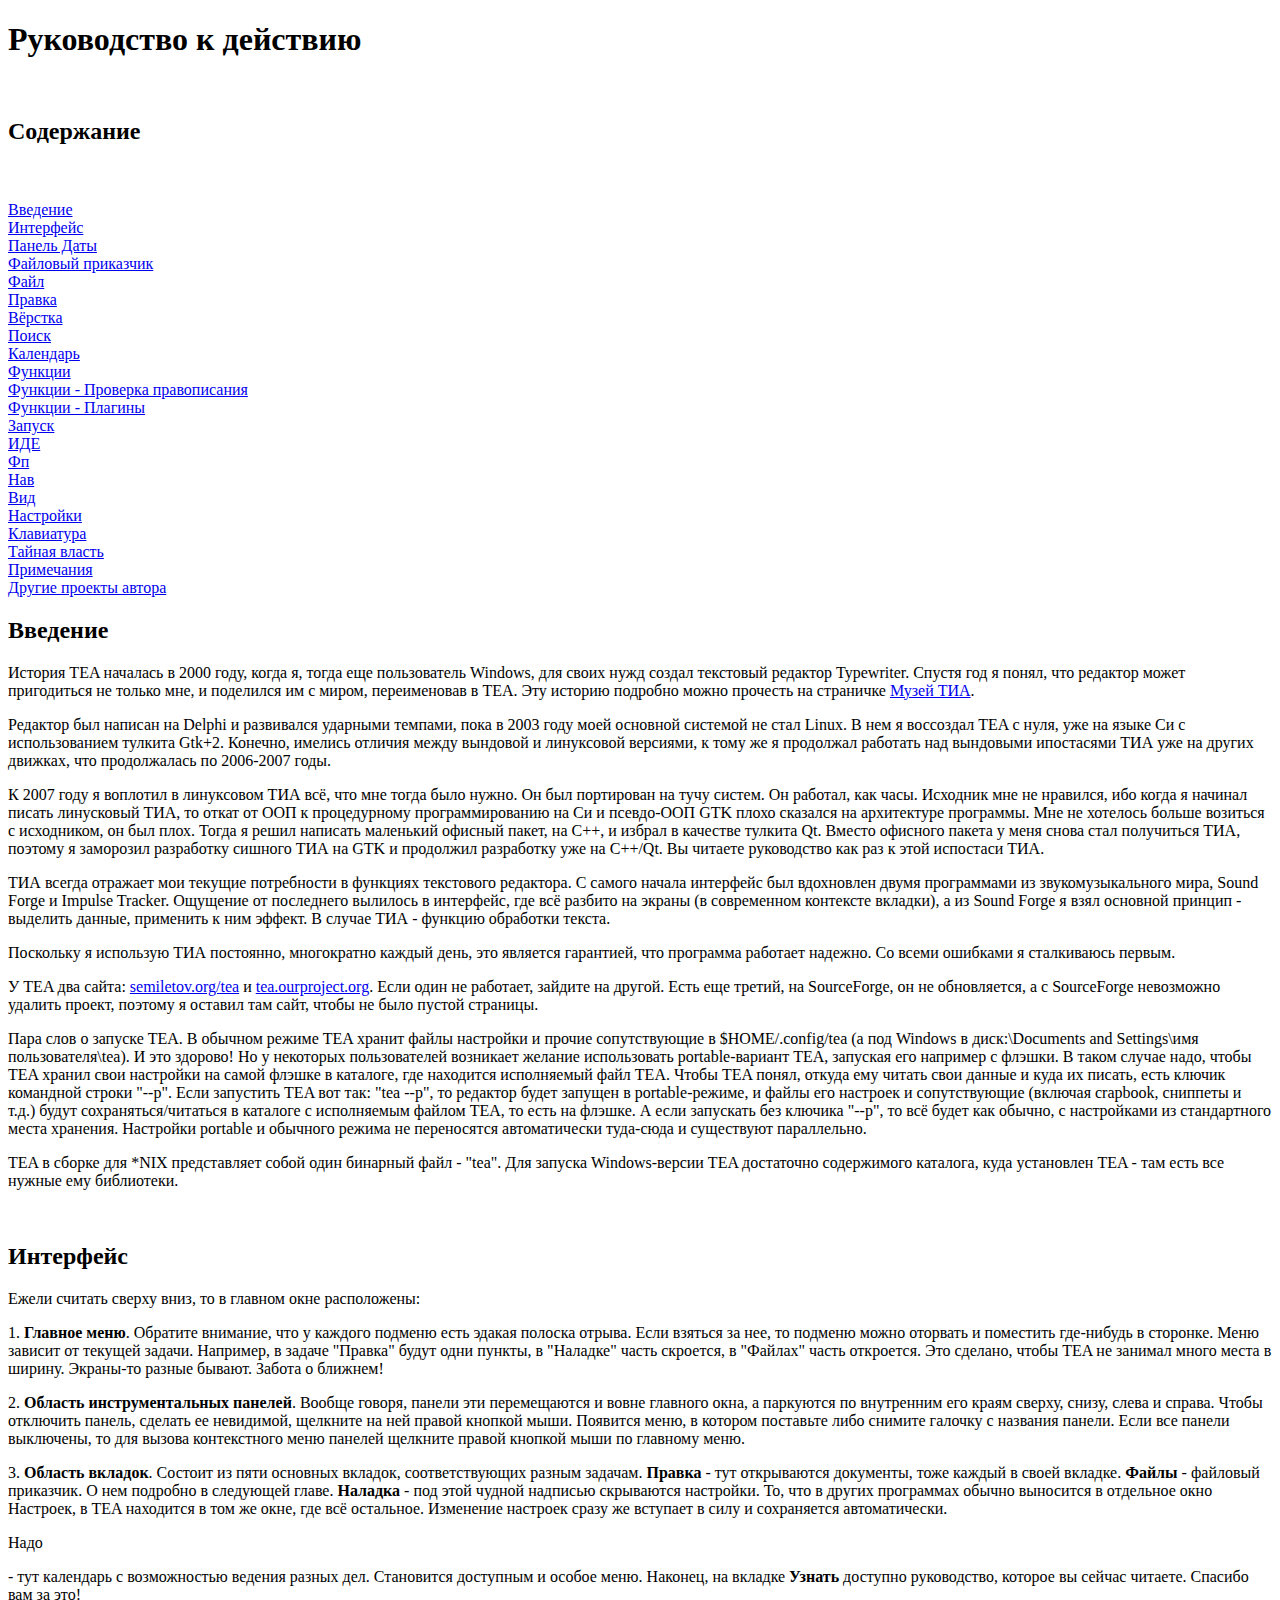
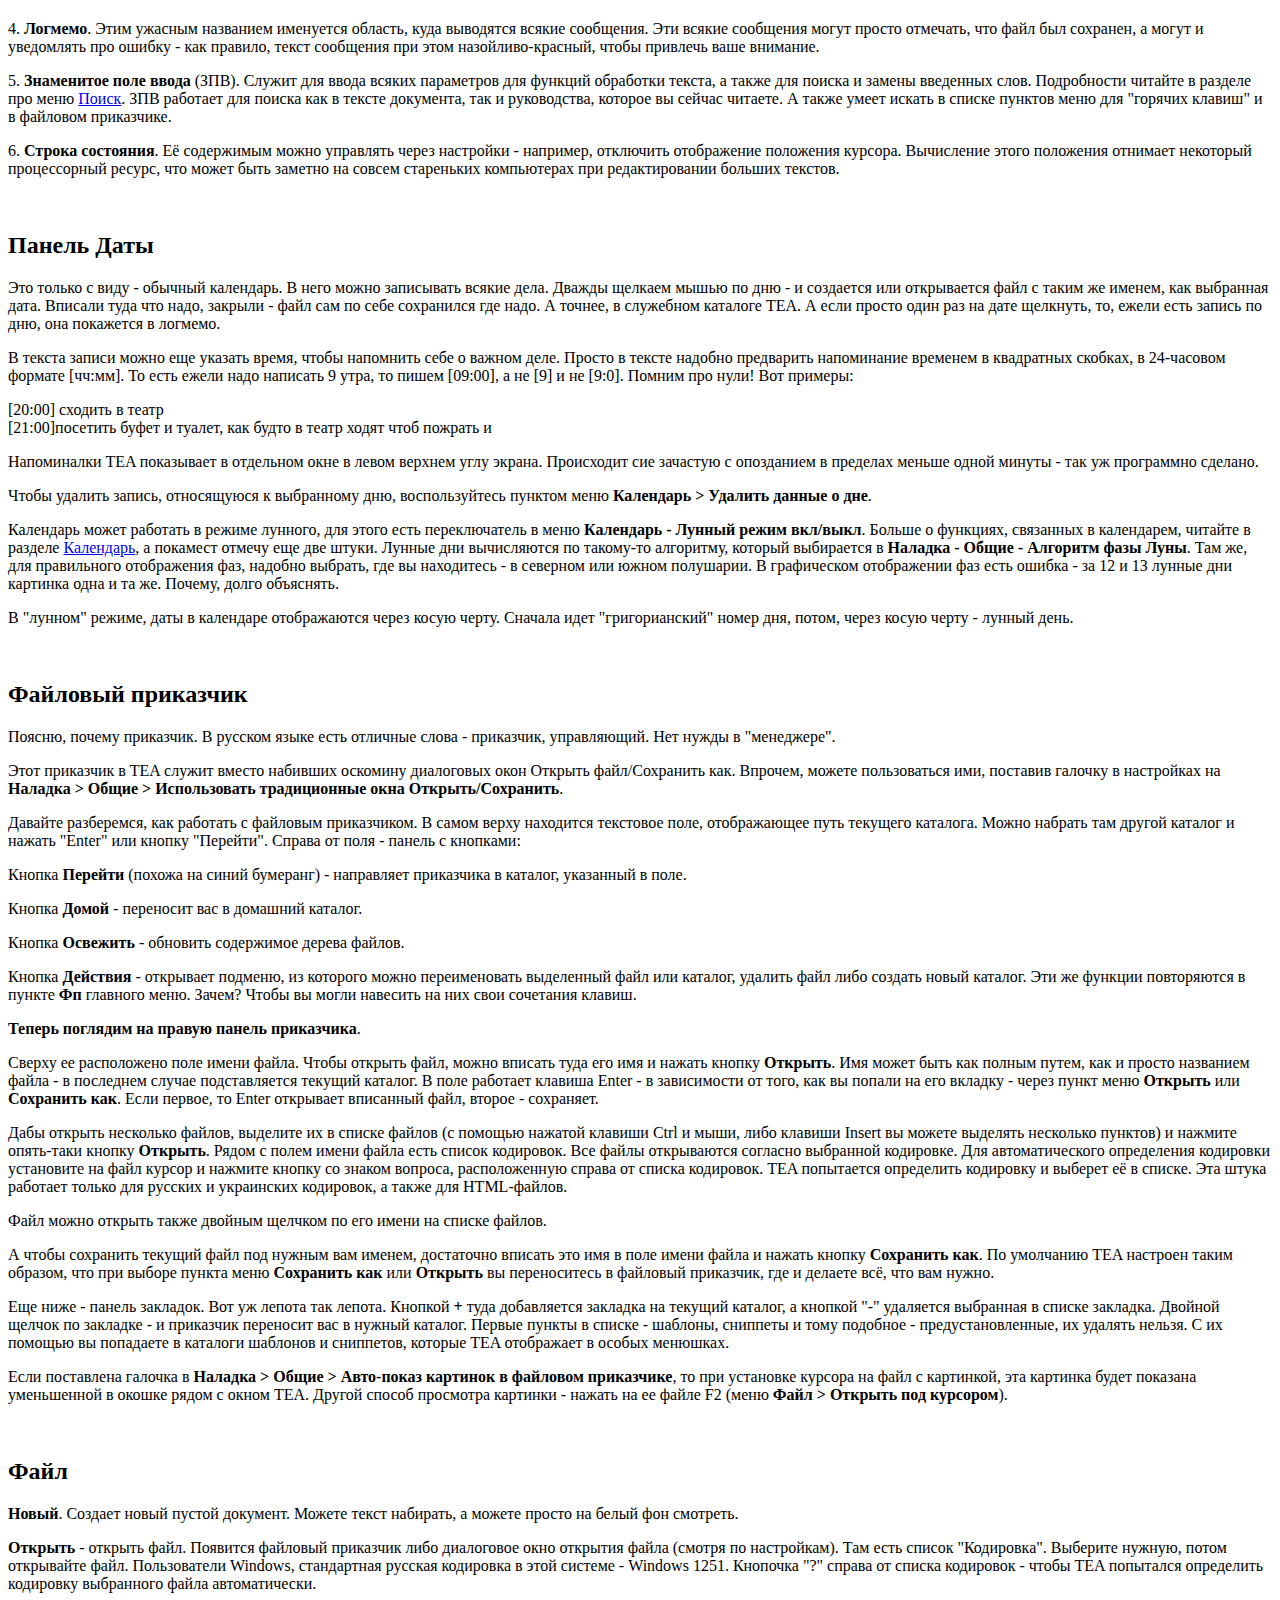
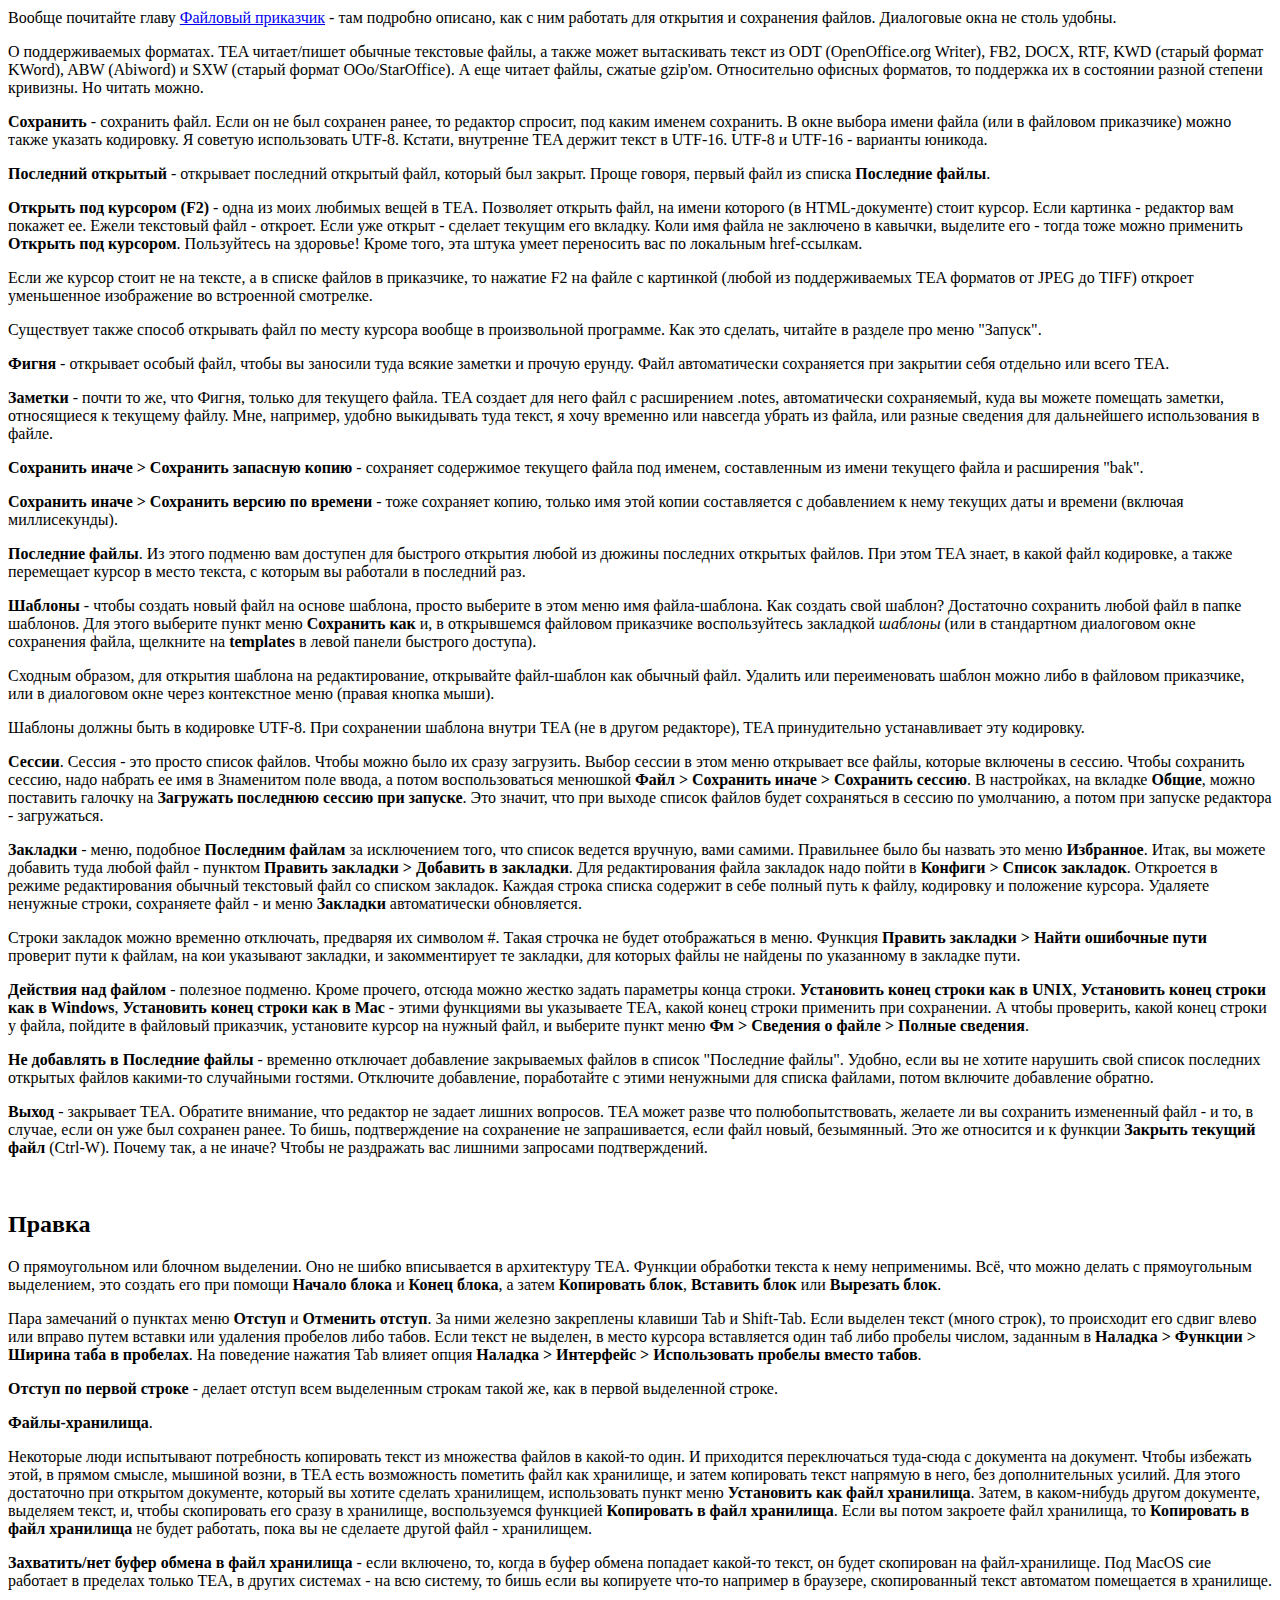
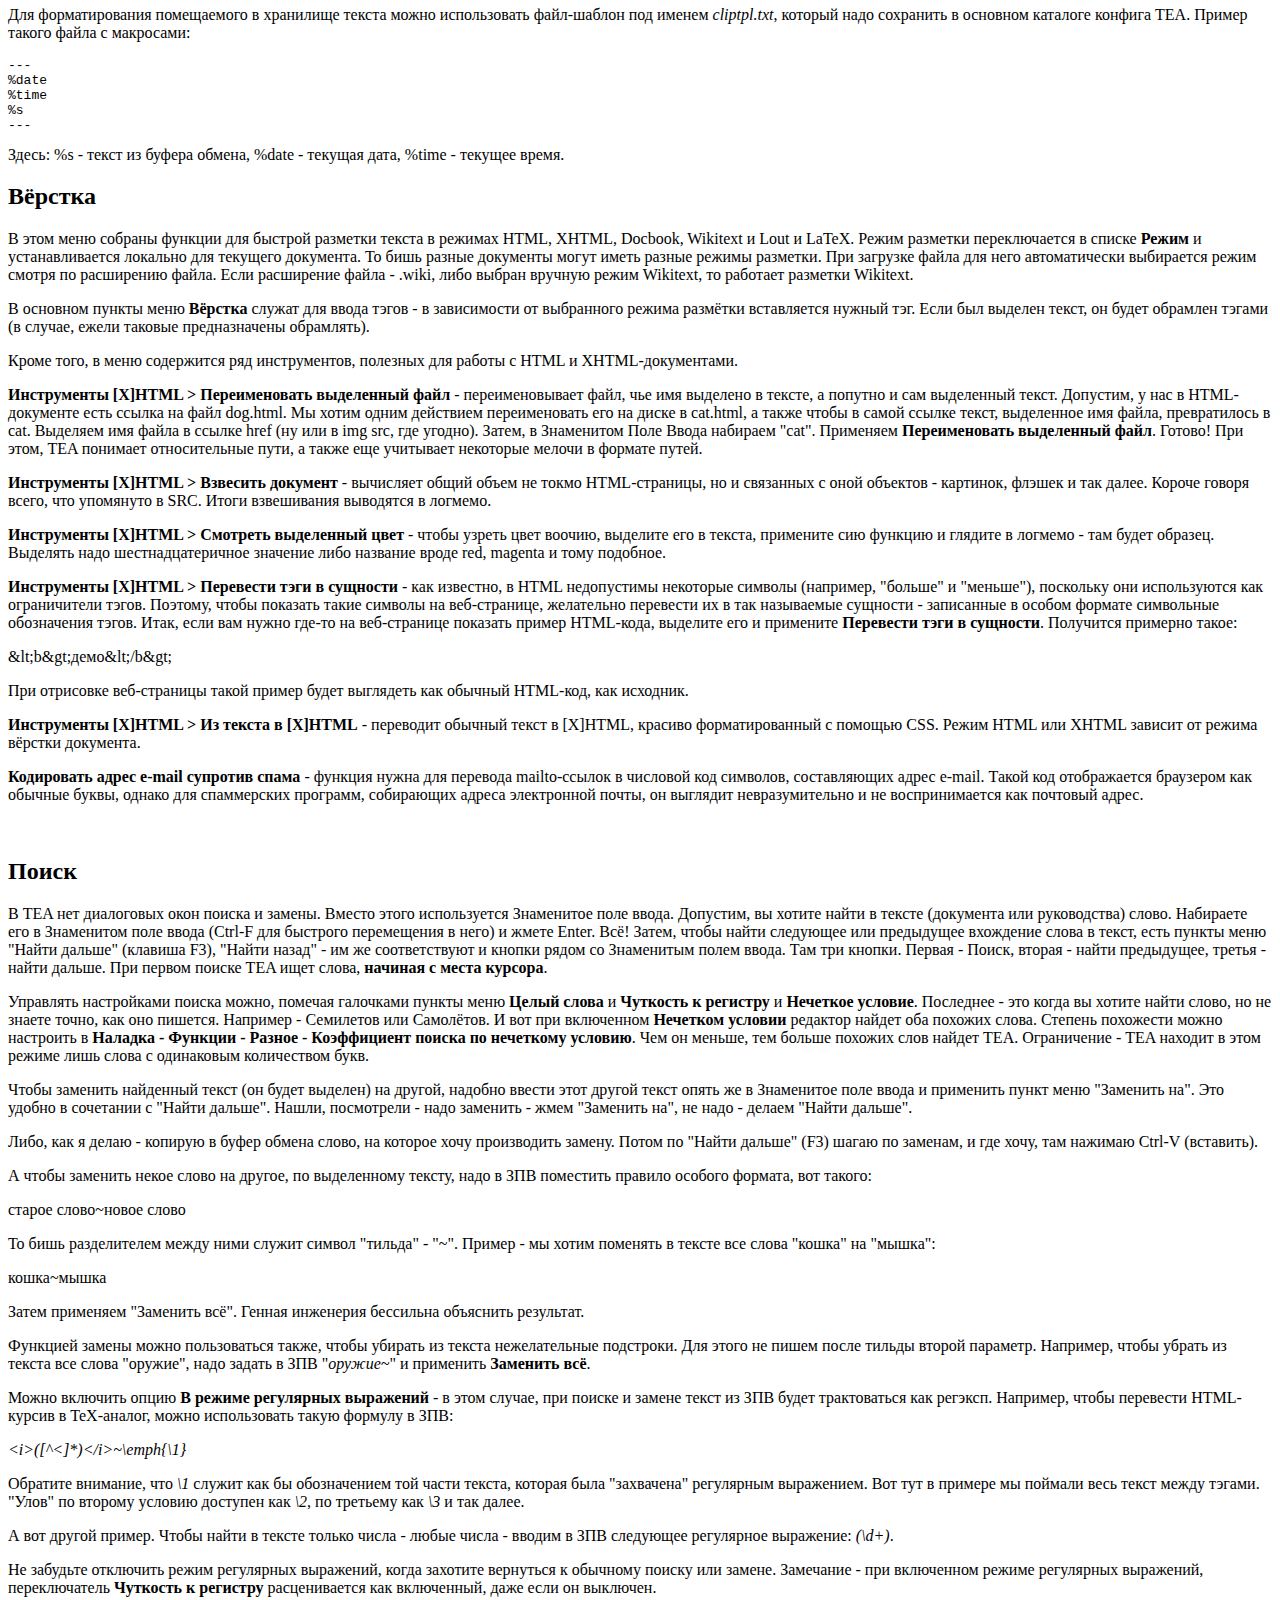
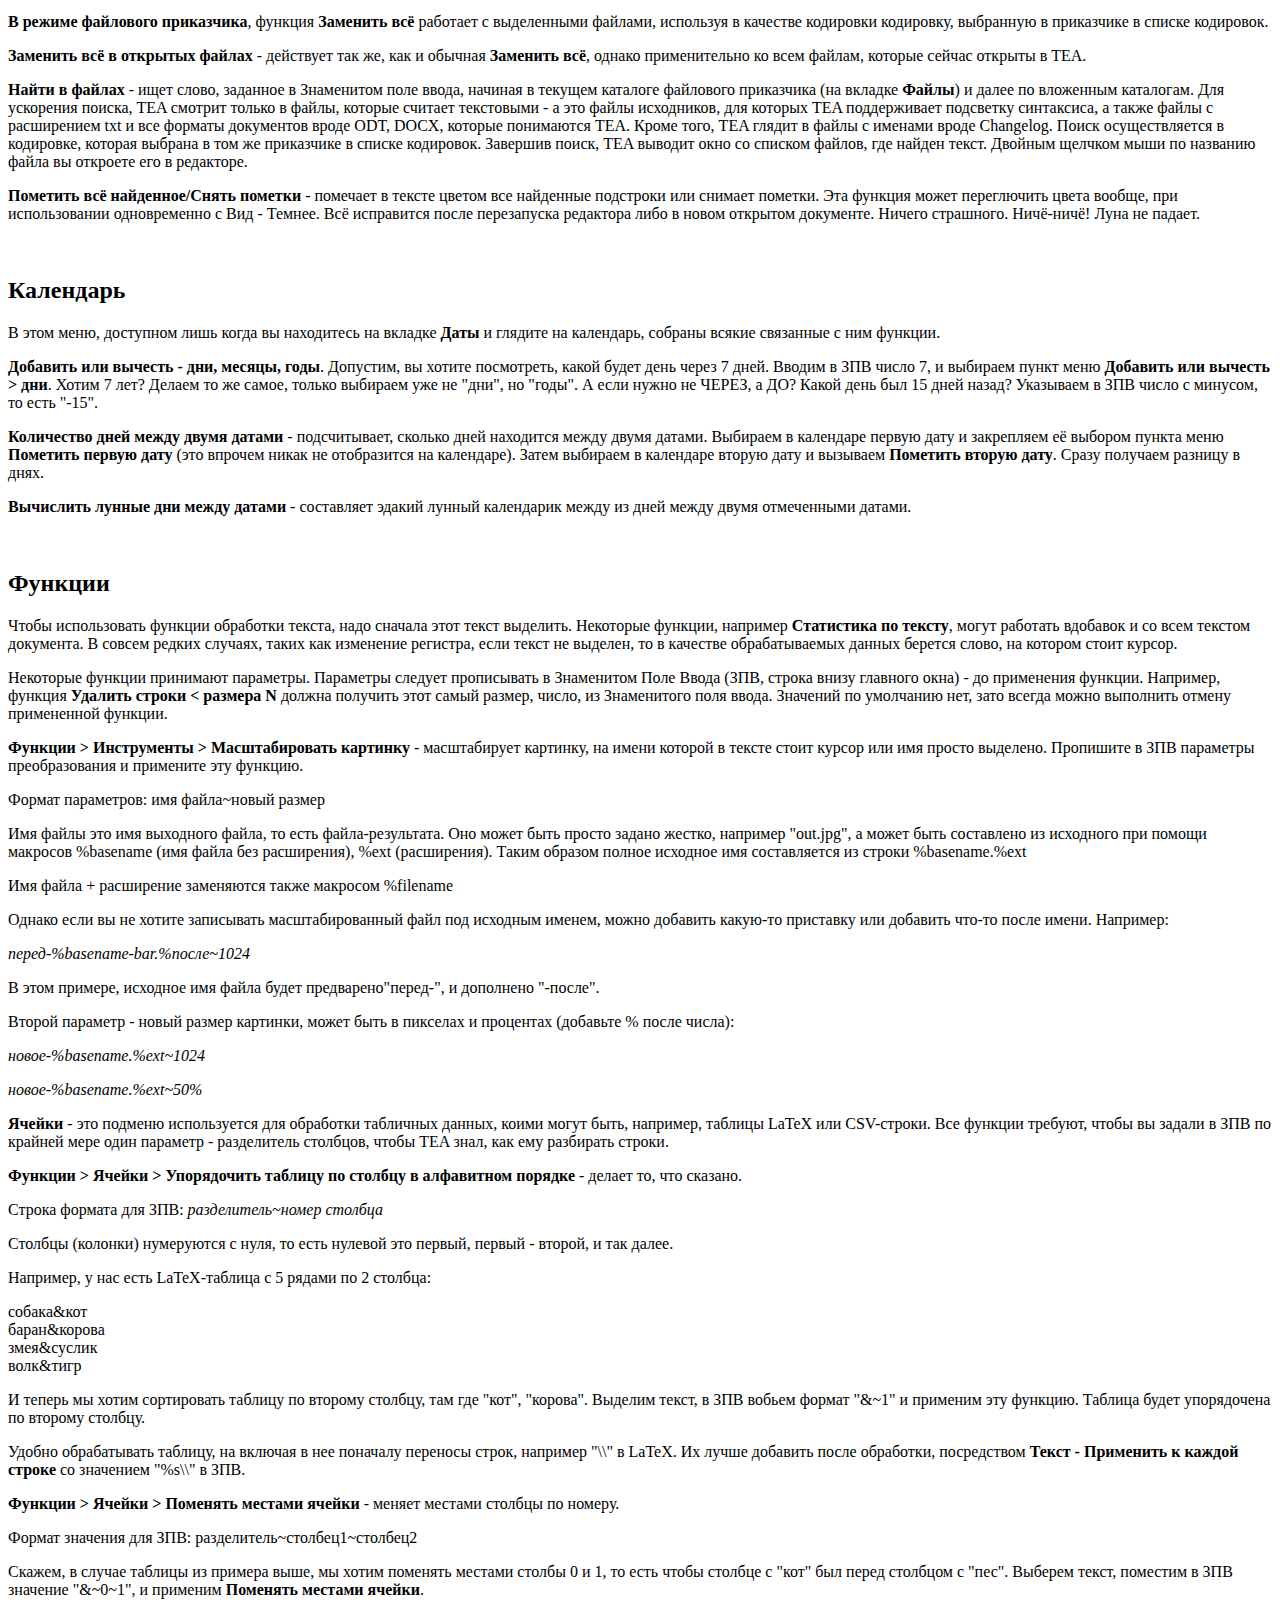
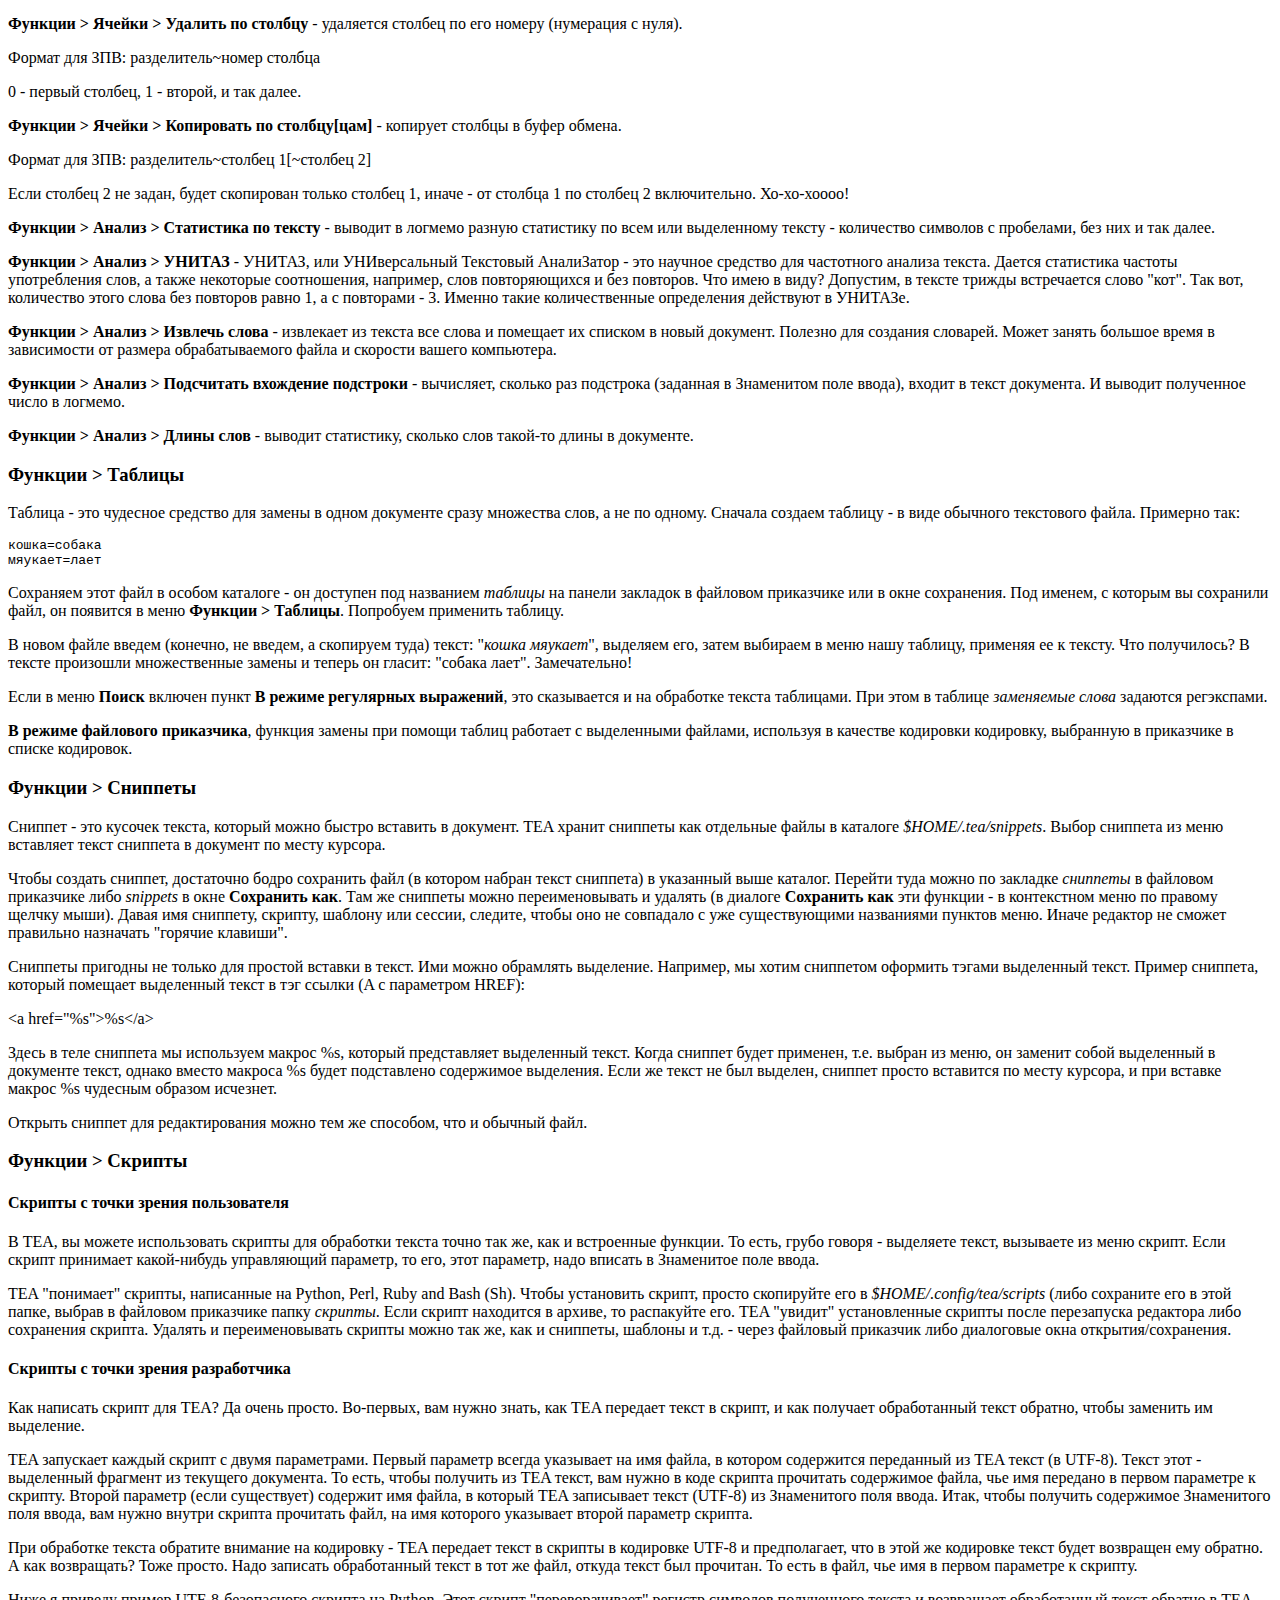
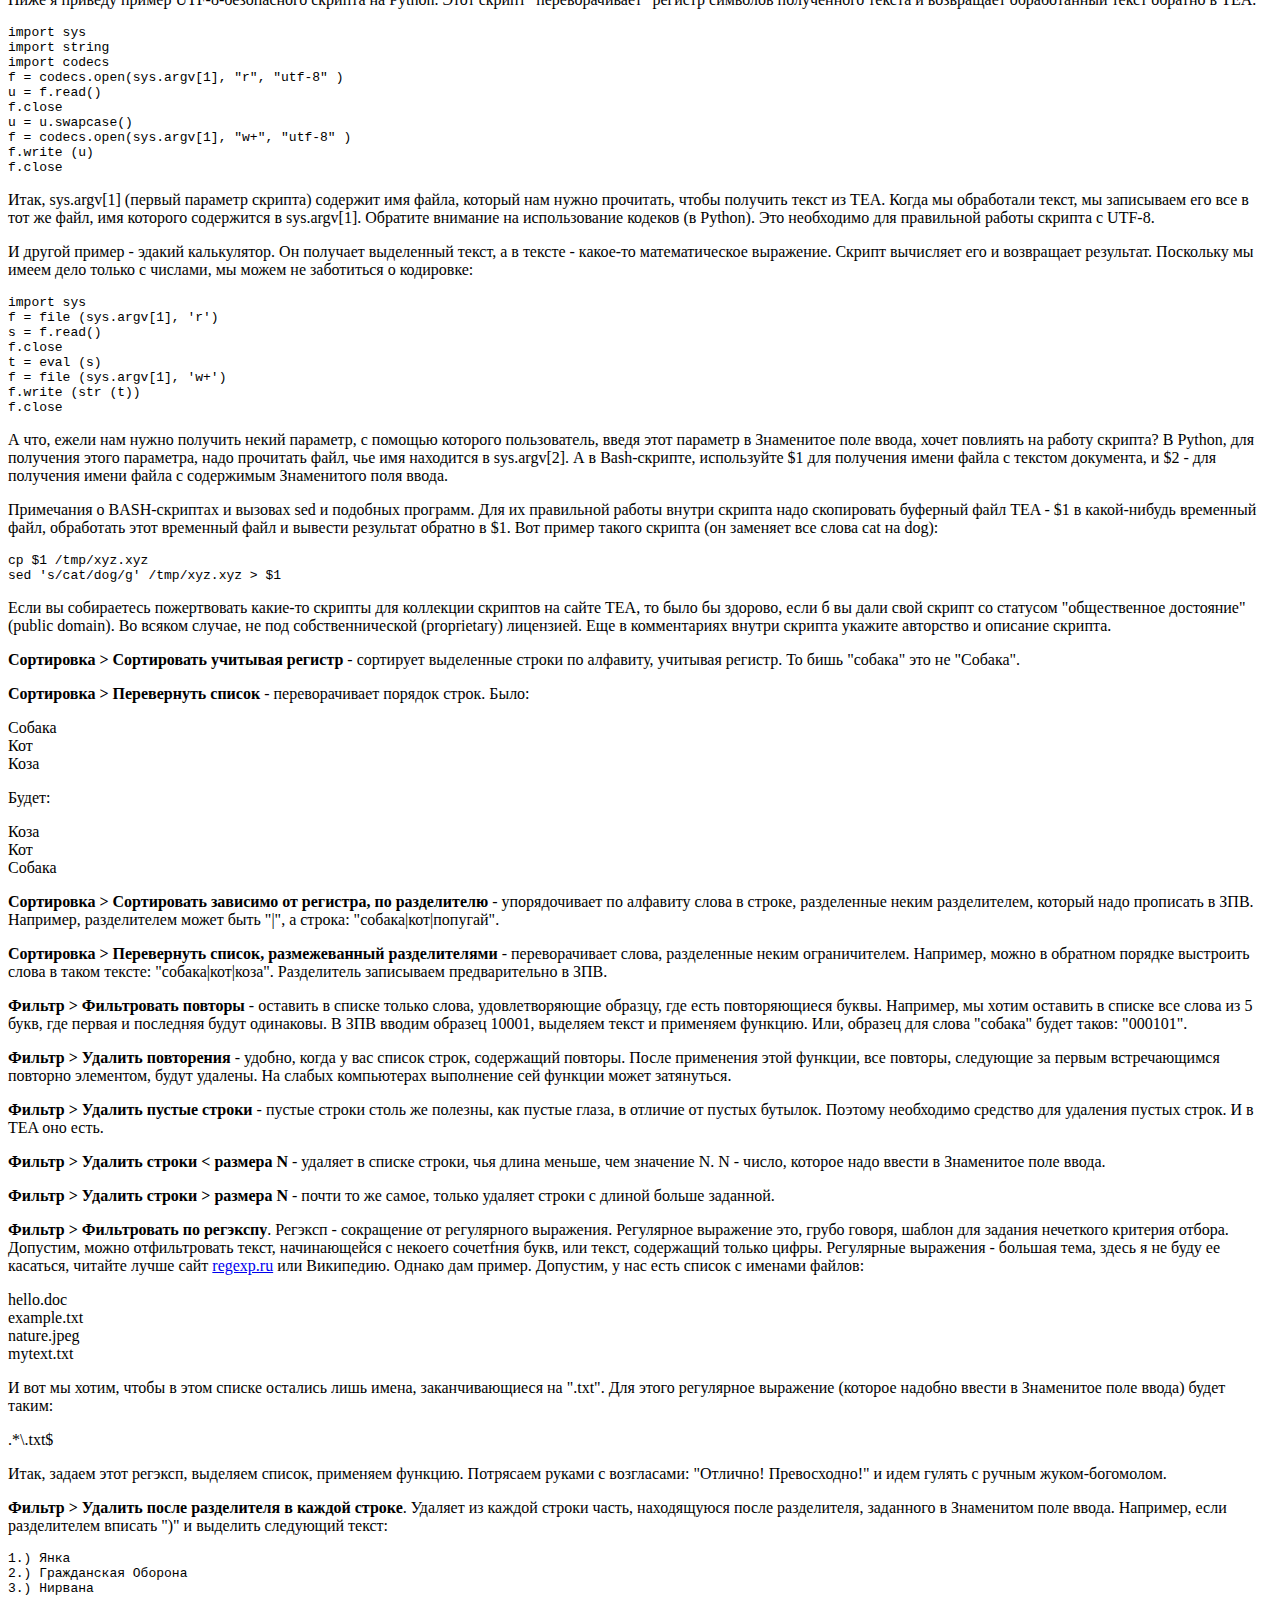
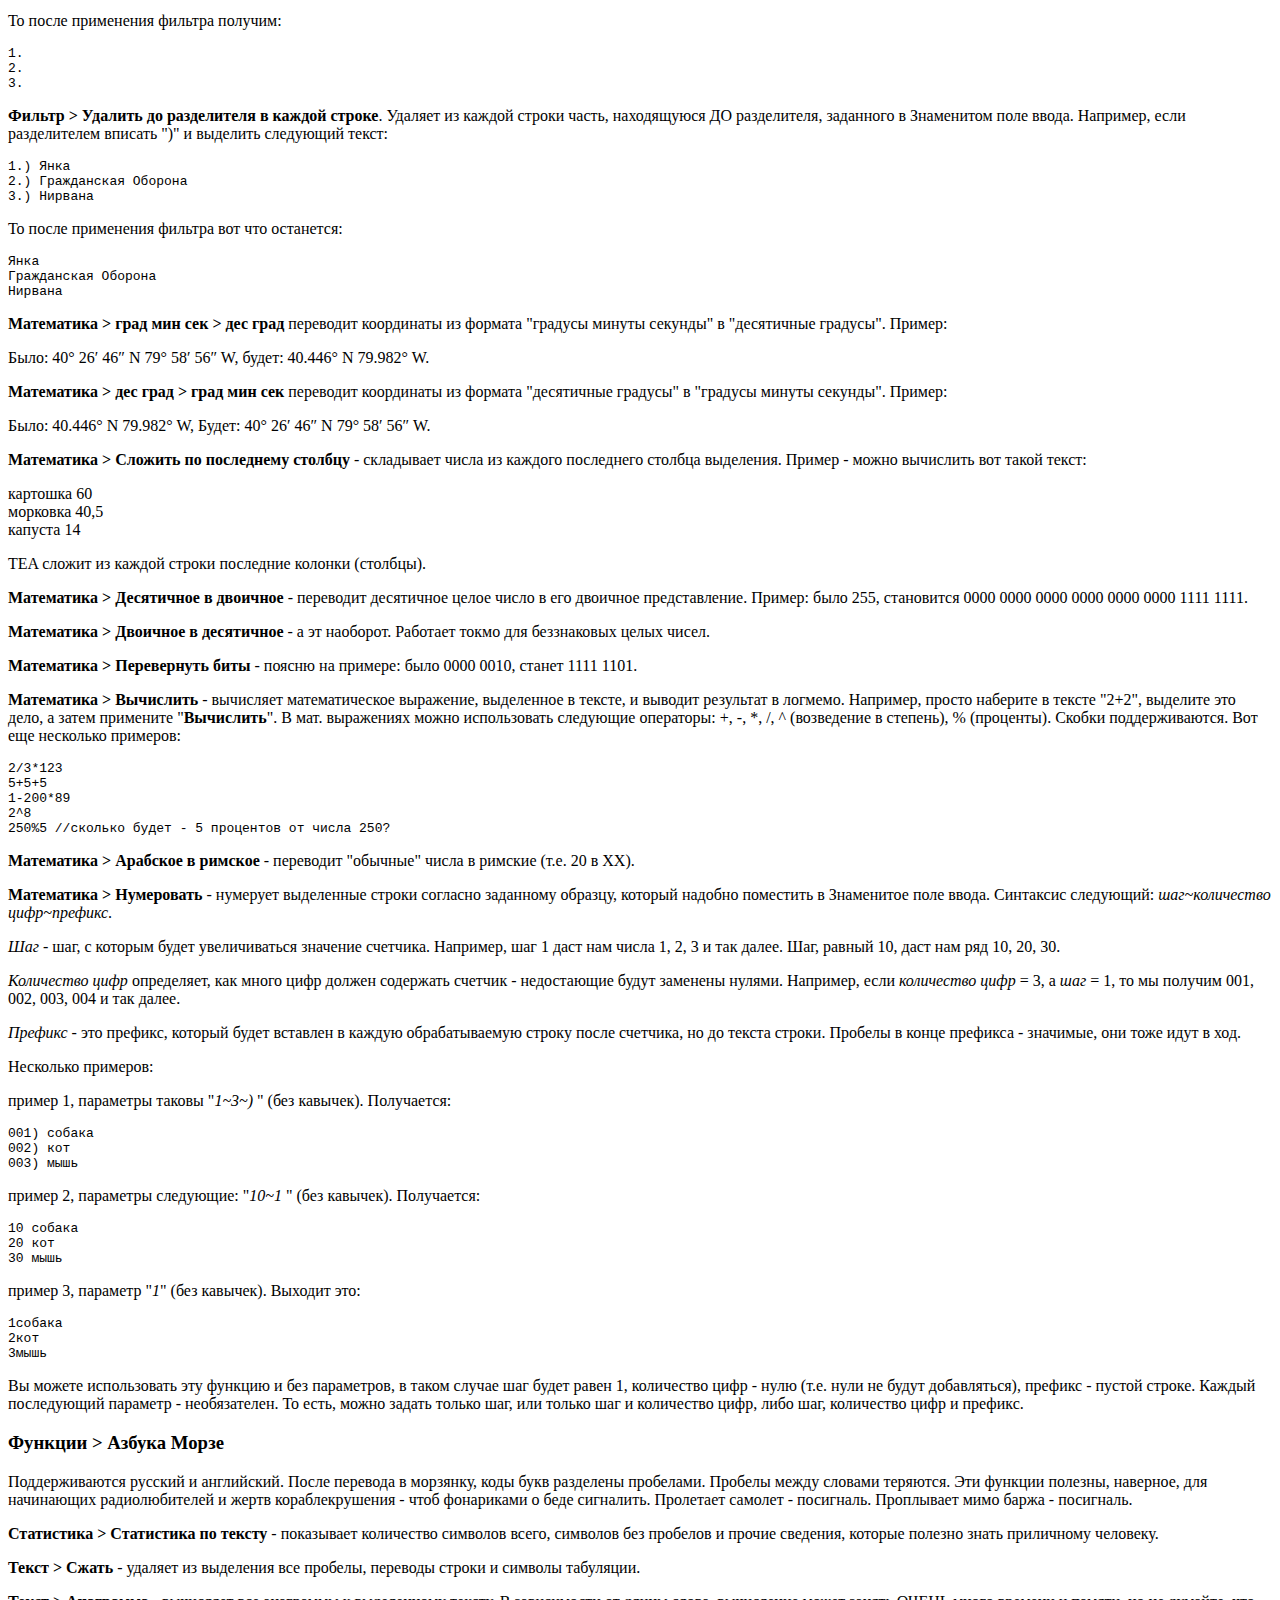
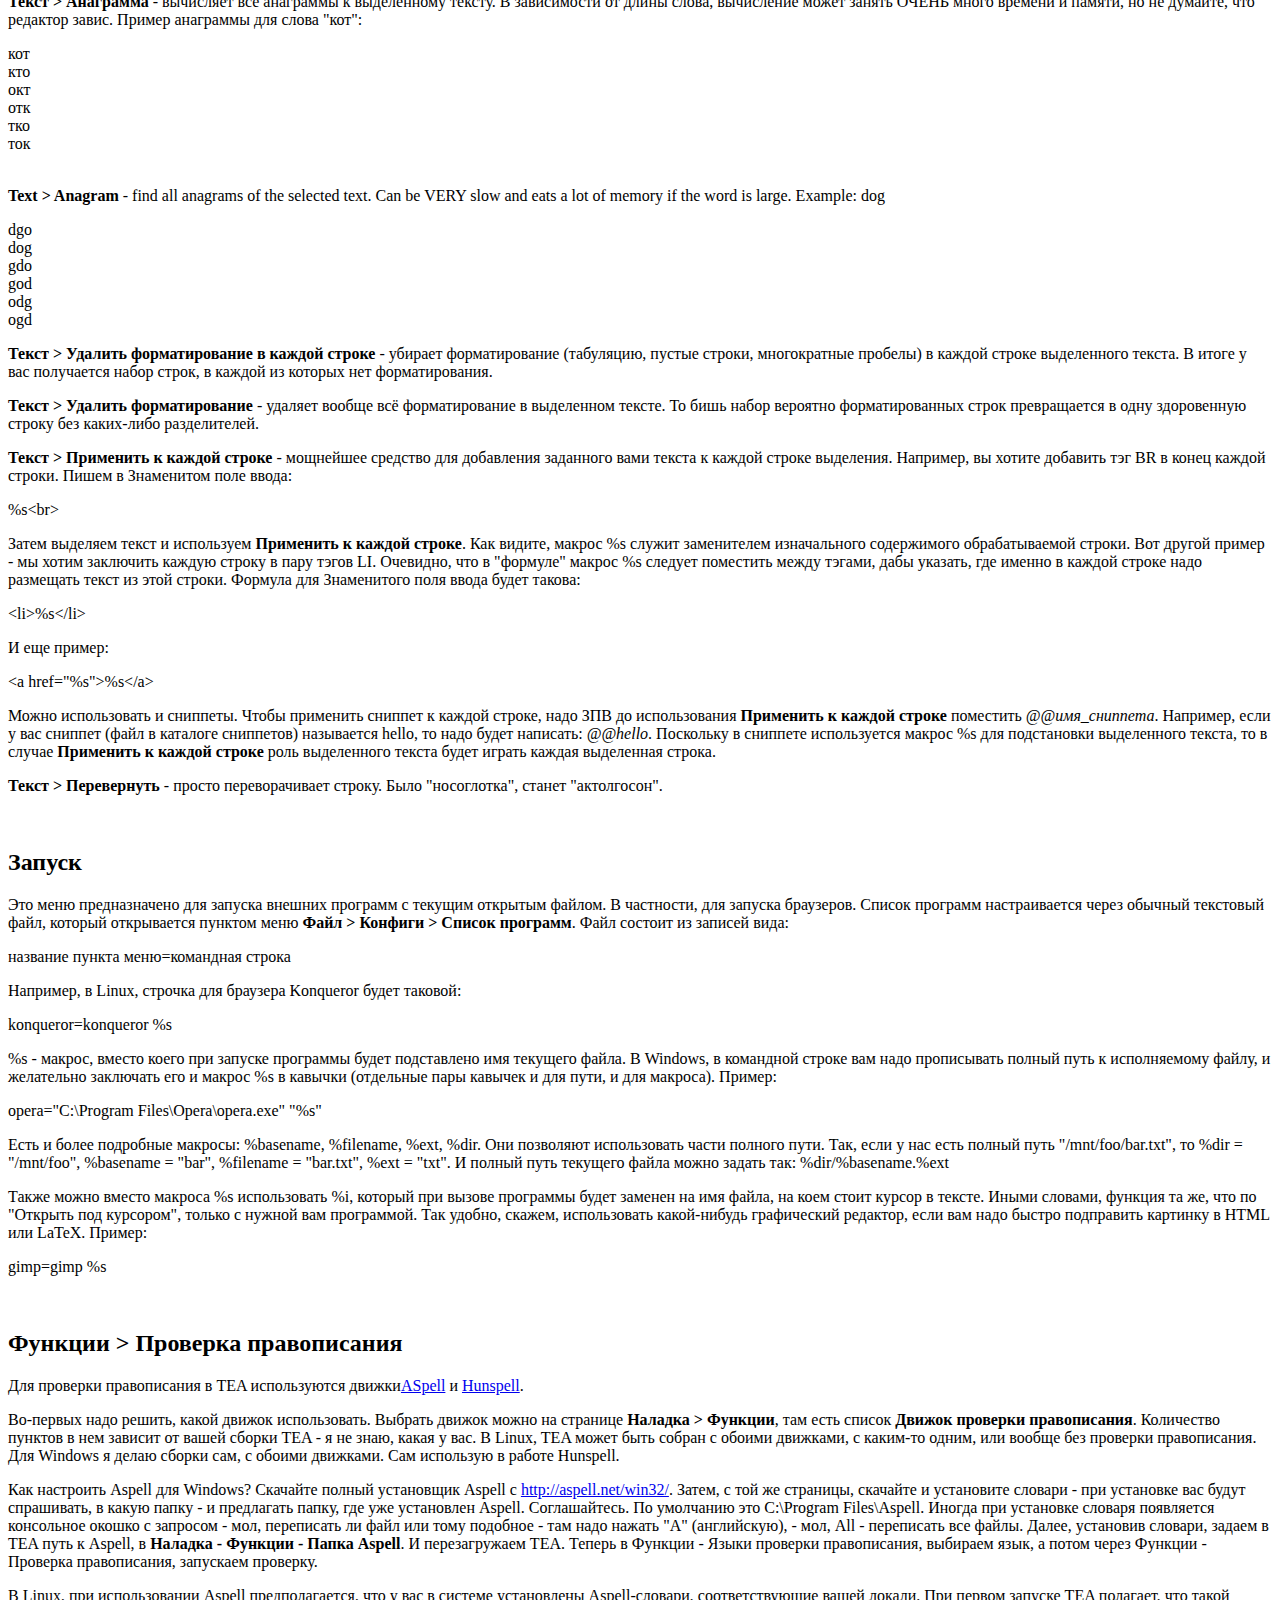
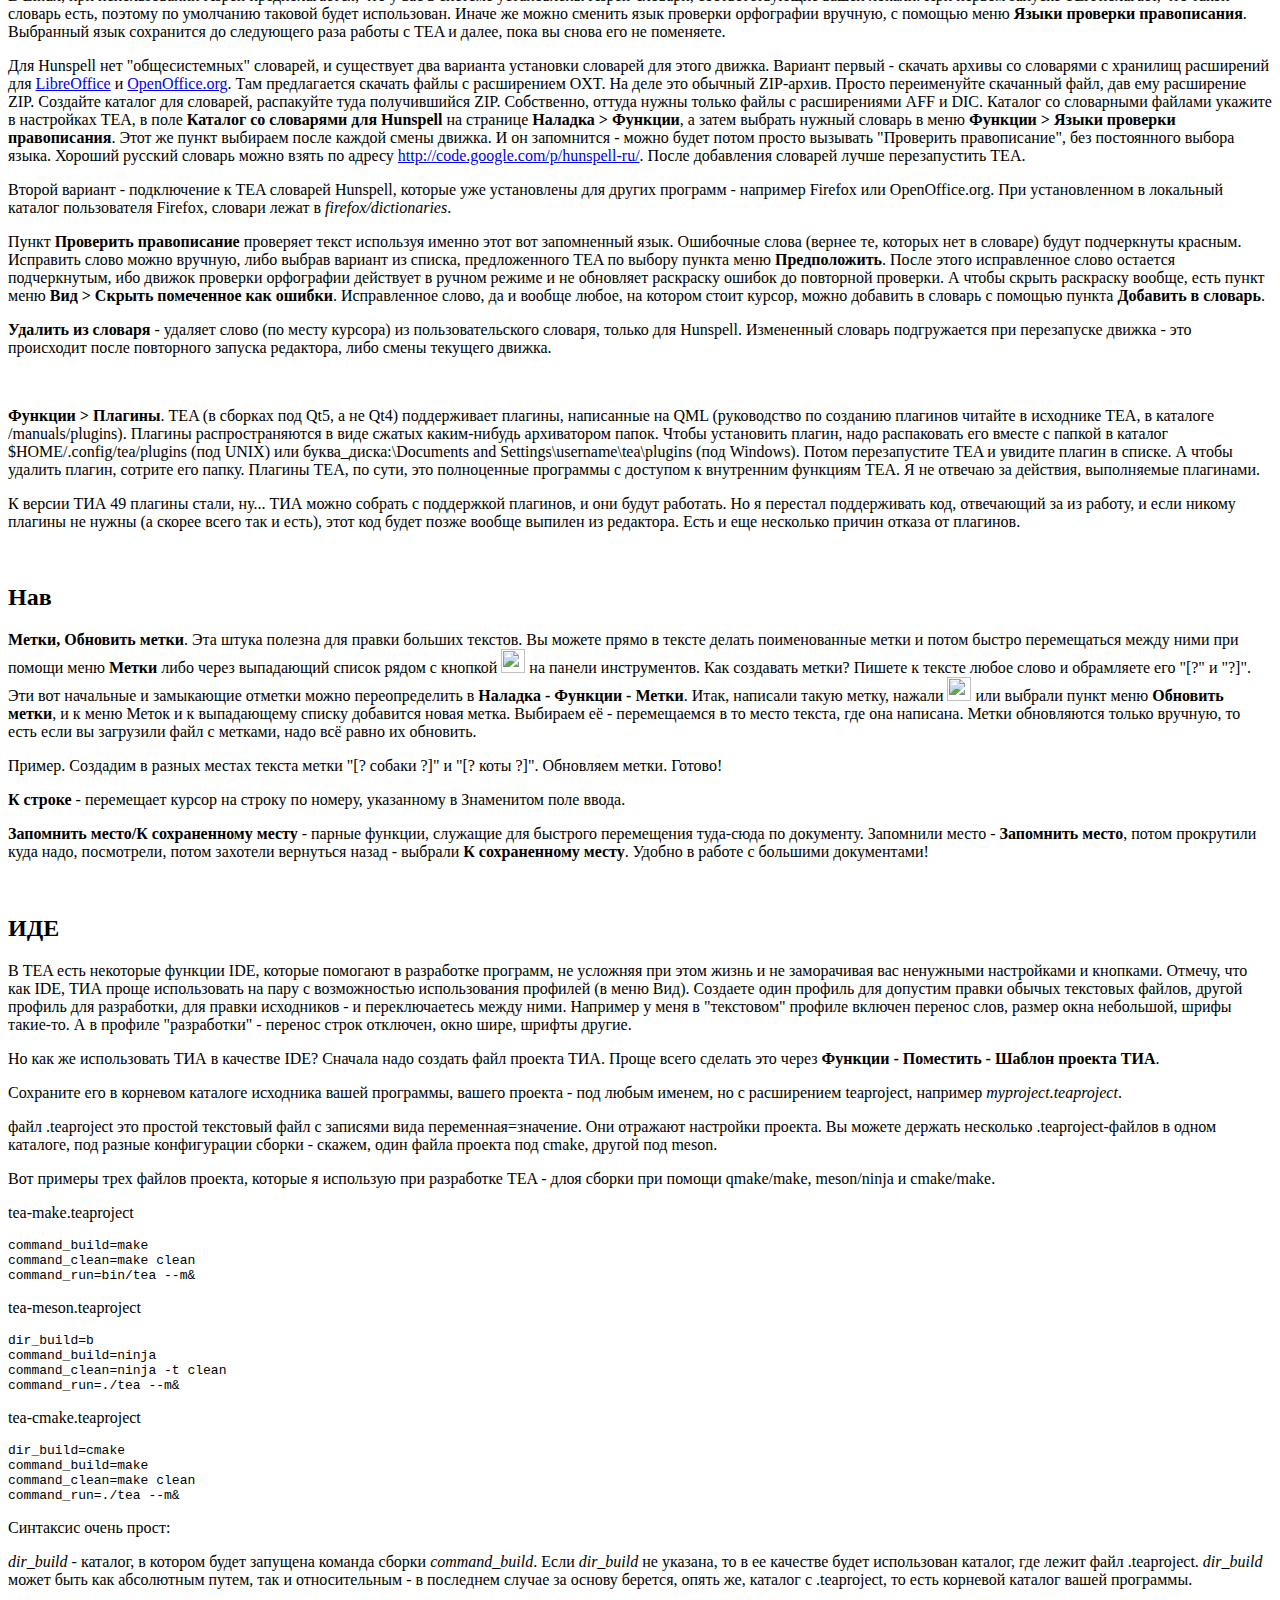
==== commit f846d103: "x" ====
--- a/manuals/ru.html
+++ b/manuals/ru.html
@@ -37,37 +37,17 @@
 <a name="mni_intro"></a>
 <h2>Введение</h2>
 
-<p>В городе Вязьме вокзал похож на изумрудную шкатулку. Зеленый с белым, уголками, терем. Совсем другой вид имеет небольшой, серенький частный дом возле церкви Петра и Павла. Запущенный садик вокруг строения, двускатная крыша, две трубы.</p>
-
-<p>По пятницам, ближе к вечеру, начинают туда собираться люди. Как они говорят, "на чаёк". Если заглянуть в окна домика - а будто ничего не скрыто - то видно, как за большим столом сидят гости. На столе самовар, с настоящим кирзовым сапогом сверху. Люди чинно пьют чай из блюдечек. Иной выпьет, зачешет кудри рукой, да пустится в пляс, вприсядку! А потом успокоится и сядет.</p>
-
-<p>Неторопливо завязывается беседа. Начинаются чтения "Руководства TEA", относящегося к первой, или, как говорят адепты, истинной версии редактора (то бишь примерно 2000-2002 годов). Цитируют. Трактуют. По рукам ходят ценные списки черновой документации. Именно на них опираются некоторые спорщики, желая поразить собеседника резкой отсылкой к истинному первоисточнику. Когда хозяева выносят на стол блюдо с домашним печеньем и конфетами, на эти кулинарные дары уже никто не обращает внимание. Идут ЧТЕНИЯ. Всё больше людей вовлекается, чаепития заводятся в других домах, особо не таясь, однако и не напоказ. Продавая последнее, покупают самовар, пакеты чаю, сахар, печенье.</p>
-
-<p>Эта опасная секта возникла в одной из окрестных деревень, название которой приводить не будем. Зима, стыло, скучно. Среди семьи Мотыгальниковых - супругов-уфологов и их сына-студента, редактирующих свои тексты в TEA, возникло нездоровое увлечение чтением документации к программе. В документации якобы были зашифрованы пророчества. По утверждению Мотыгальникова-старшего, он встретился в сарае с иномирным существом, открывшим ему истину, учение. Что-де в виде руководства к TEA человечеству дано руководство к жизни вообще.</p>
-
-<p>Мотыгальниковы позвали односельчан на чаепитие (Первое чаепитие, как именуют его сейчас адепты секты) и попытались разъяснить суть, но крестьяне в грубых выражениях заявили уфологам, что те ведут себя еще более странно, чем обычно. Ранее у Мотыгальниковых (они приехали из Калуги) уже были столкновения с местным населением на почве того, что Могытальниковы ложились под комбайны, препятствуя жатве на поле, где среди пшеницы проявились загадочные концентрические круги.</p>
-
-<p>Под давлением местного населения, охваченные "чайным учением" Мотыгальниковы были вынуждены переселиться в город, в Вязьму. Там Мотыгальников-старший устроился работать завхозом в школу номер N, и уже в конце учебного года весь учительский состав обратился в новое учение. А Мотыгальникова Анна, супруга, продавала на базаре гипсовых кошечек-копилок, в каждую из которых вкладывала бумажку с приглашением на чай. Человек, скопив в копилке деньги, разбивал кошечку, находил там умеренно большую сумму и, пребывая в хорошем настроении, читал записку. "А почему бы не пойти?" - решал человек. И шел. И секта росла.</p>
-
-<p>Задача настоящего руководства к TEA - выбить основу из-под ног сектантов и вернуть их в лоно общественной жизни. Руководство полностью переписано - стало быть, все места, трактуемые сектантами как пророческие, перестали существовать. Можно возразить - но ведь учение основано именно на прошлой, "истинной" версии документации. Однако, согласно римскому праву, новый закон отменяет старый. Да и что поделаешь, коли сам автор утверждает, что никаких пророчеств он в документацию никогда не вкладывал, и к пророчествам относится крайне скептически.</p>
-
-<p>В заключение этого предисловия еще немного о "чайной" секте, душевном облике ее членов. О вреде, наносимом сакральными чаепитиями, красноречиво говорят рисунки, ходящие между адептами. Рисунки эти созданы во время продолжительных трансов, в которые члены секты впадают после чаепитий.</p>
-
-<p>Полное художественное убожество, скудность изобразительных средств представлены в популярной, срисованной во многих копиях картинке "Встреча блага":</p>
-
-<center>
-<img src=":/images/happy-people-bw.png" border="0" alt="" width="318" height="140">
-</center>
-
-<p>Мы видим людей, готовых ко встрече некоего абстрактного блага. Одинаковые неряшливые прически, оттопыренные уши - не означает ли это видение сектантами идеальных, "избранных" людей будущего таковыми? Дескать, лишь такие вот чаелюбы получат благо? Но что за благо? Наверное, его природу точно знает основатель секты, Мотыгальников:</p>
-
-<center>
-<img src=":/images/mister.png" border="0" alt="" width="150" height="200">
-</center>
-
-<p>Это слащаво-утрированное изображение нагловатого человека, бородкой и волосьями косящего под старорежимного юродивого, проявляет нам по-детски наивное отношение сектантов к своему "духовному отцу". На рисунке Мотыгальников будто протягивает руку - пойдем со мной, я знаю истину. Обманчивое предложение. Левый глаз хитро прищурен. Вот где надо усматривать намерения уфолога в отставке.</p>
-
-<p>И о другом.</p>
+<p>История TEA началась в 2000 году, когда я, тогда еще пользователь Windows, для своих нужд создал текстовый редактор Typewriter. Спустя год я понял, что редактор может пригодиться не только мне, и поделился им с миром, переименовав в TEA. Эту историю подробно можно прочесть на страничке <a href="http://semiletov.org/tea/museum.html">Музей ТИА</a>.
+</p>
+
+<p>Редактор был написан на Delphi и развивался ударными темпами, пока в 2003 году моей основной системой не стал Linux. В нем я воссоздал TEA с нуля, уже на языке Си с использованием тулкита Gtk+2. Конечно, имелись отличия между вындовой и линуксовой версиями, к тому же я продолжал работать над вындовыми ипостасями ТИА уже на других движках, что продолжалась по 2006-2007 годы.</p>
+
+<p>К 2007 году я воплотил в линуксовом ТИА всё, что мне тогда было нужно. Он был портирован на тучу систем. Он работал, как часы. Исходник мне не нравился, ибо когда я начинал писать линусковый ТИА, то откат от ООП к процедурному программированию на Си и псевдо-ООП GTK плохо сказался на архитектуре программы. Мне не хотелось больше возиться с исходником, он был плох. Тогда я решил написать маленький офисный пакет, на С++, и избрал в качестве тулкита Qt. Вместо офисного пакета у меня снова стал получиться ТИА, поэтому я заморозил разработку сишного ТИА на GTK и продолжил разработку уже на C++/Qt. Вы читаете руководство как раз к этой испостаси ТИА.</p>
+
+<p>ТИА всегда отражает мои текущие потребности в функциях текстового редактора. С самого начала интерфейс был вдохновлен двумя программами из звукомузыкального мира, Sound Forge и Impulse Tracker. Ощущение от последнего вылилось в интерфейс, где всё разбито на экраны (в современном контексте вкладки), а из Sound Forge я взял основной принцип - выделить данные, применить к ним эффект. В случае ТИА - функцию обработки текста.
+</p>
+
+<p>Поскольку я использую ТИА постоянно, многократно каждый день, это является гарантией, что программа работает надежно. Со всеми ошибками я сталкиваюсь первым.</p>
 
 <p>У TEA два сайта: <a href="http://semiletov.org/tea">semiletov.org/tea</a> и <a href="http://tea.ourproject.org/">tea.ourproject.org</a>. Если один не работает, зайдите на другой. Есть еще третий, на SourceForge, он не обновляется, а с SourceForge невозможно удалить проект, поэтому я оставил там сайт, чтобы не было пустой страницы.
 </p>
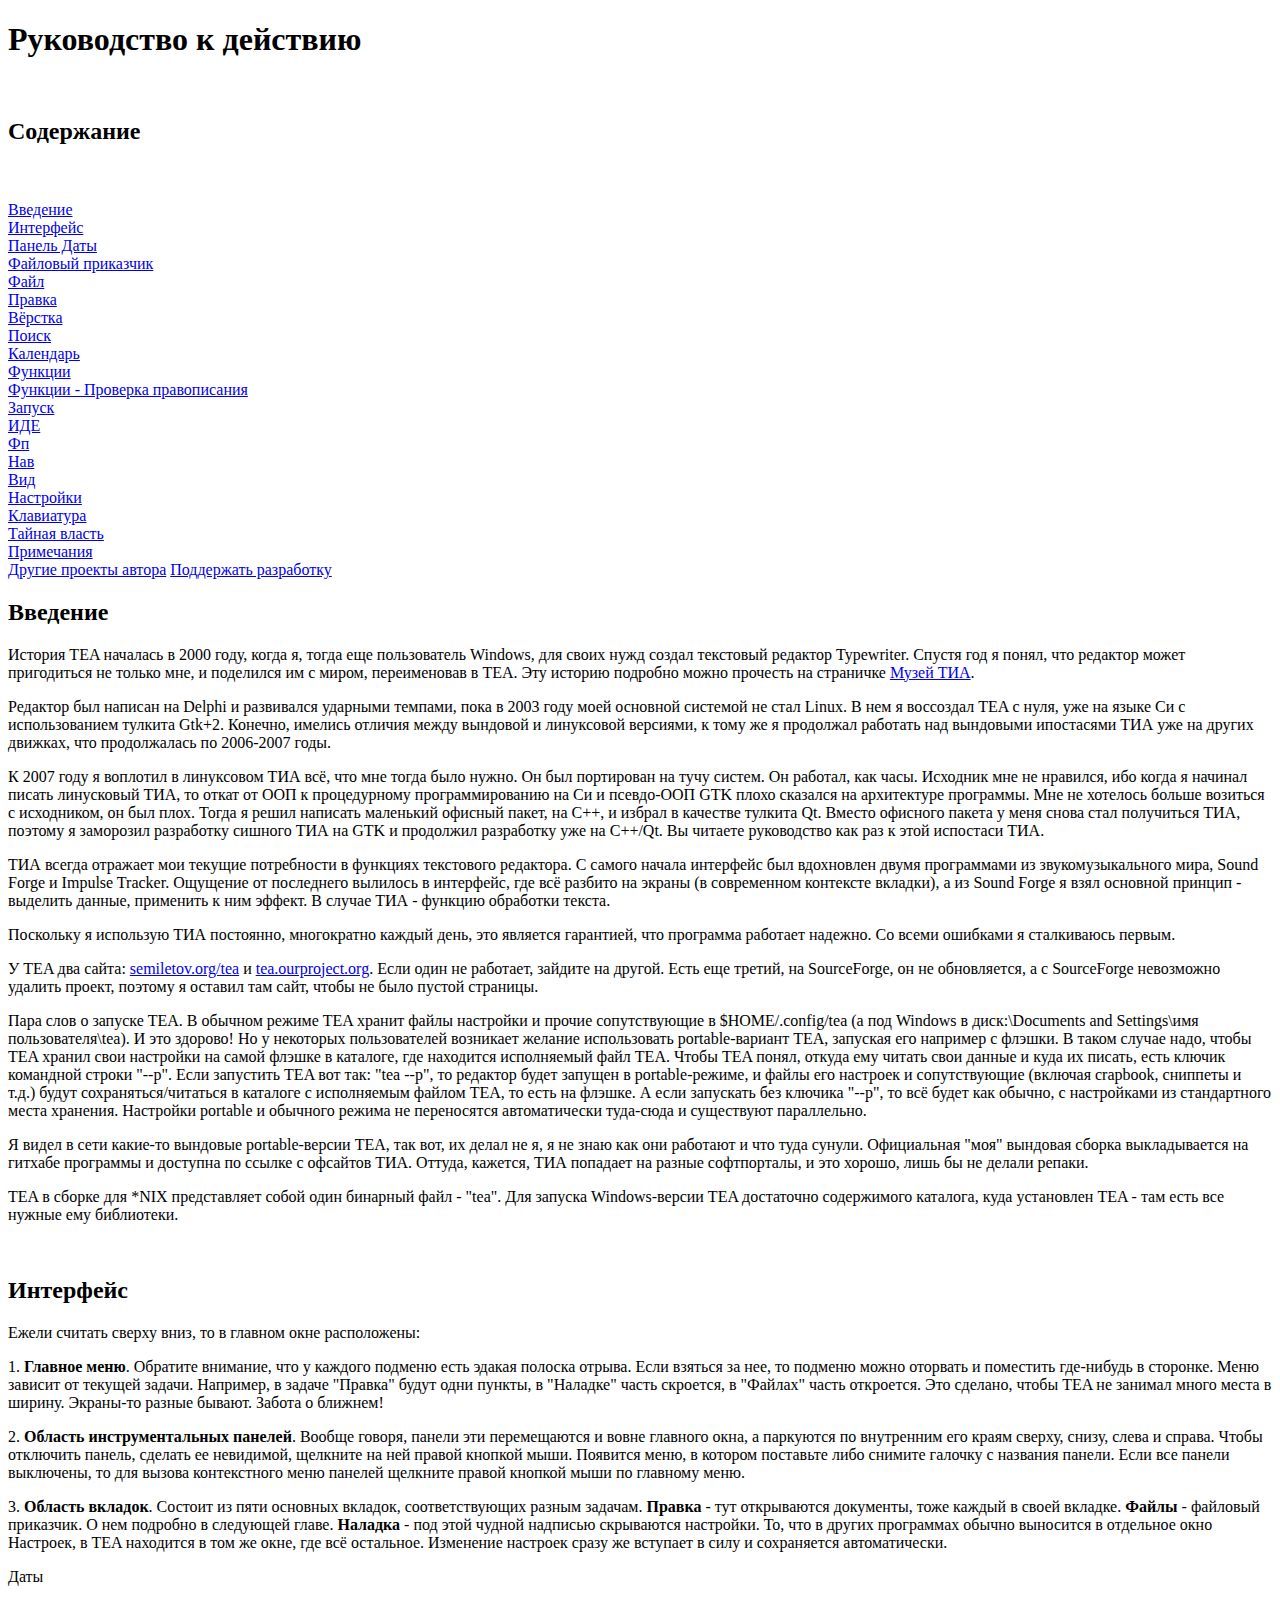
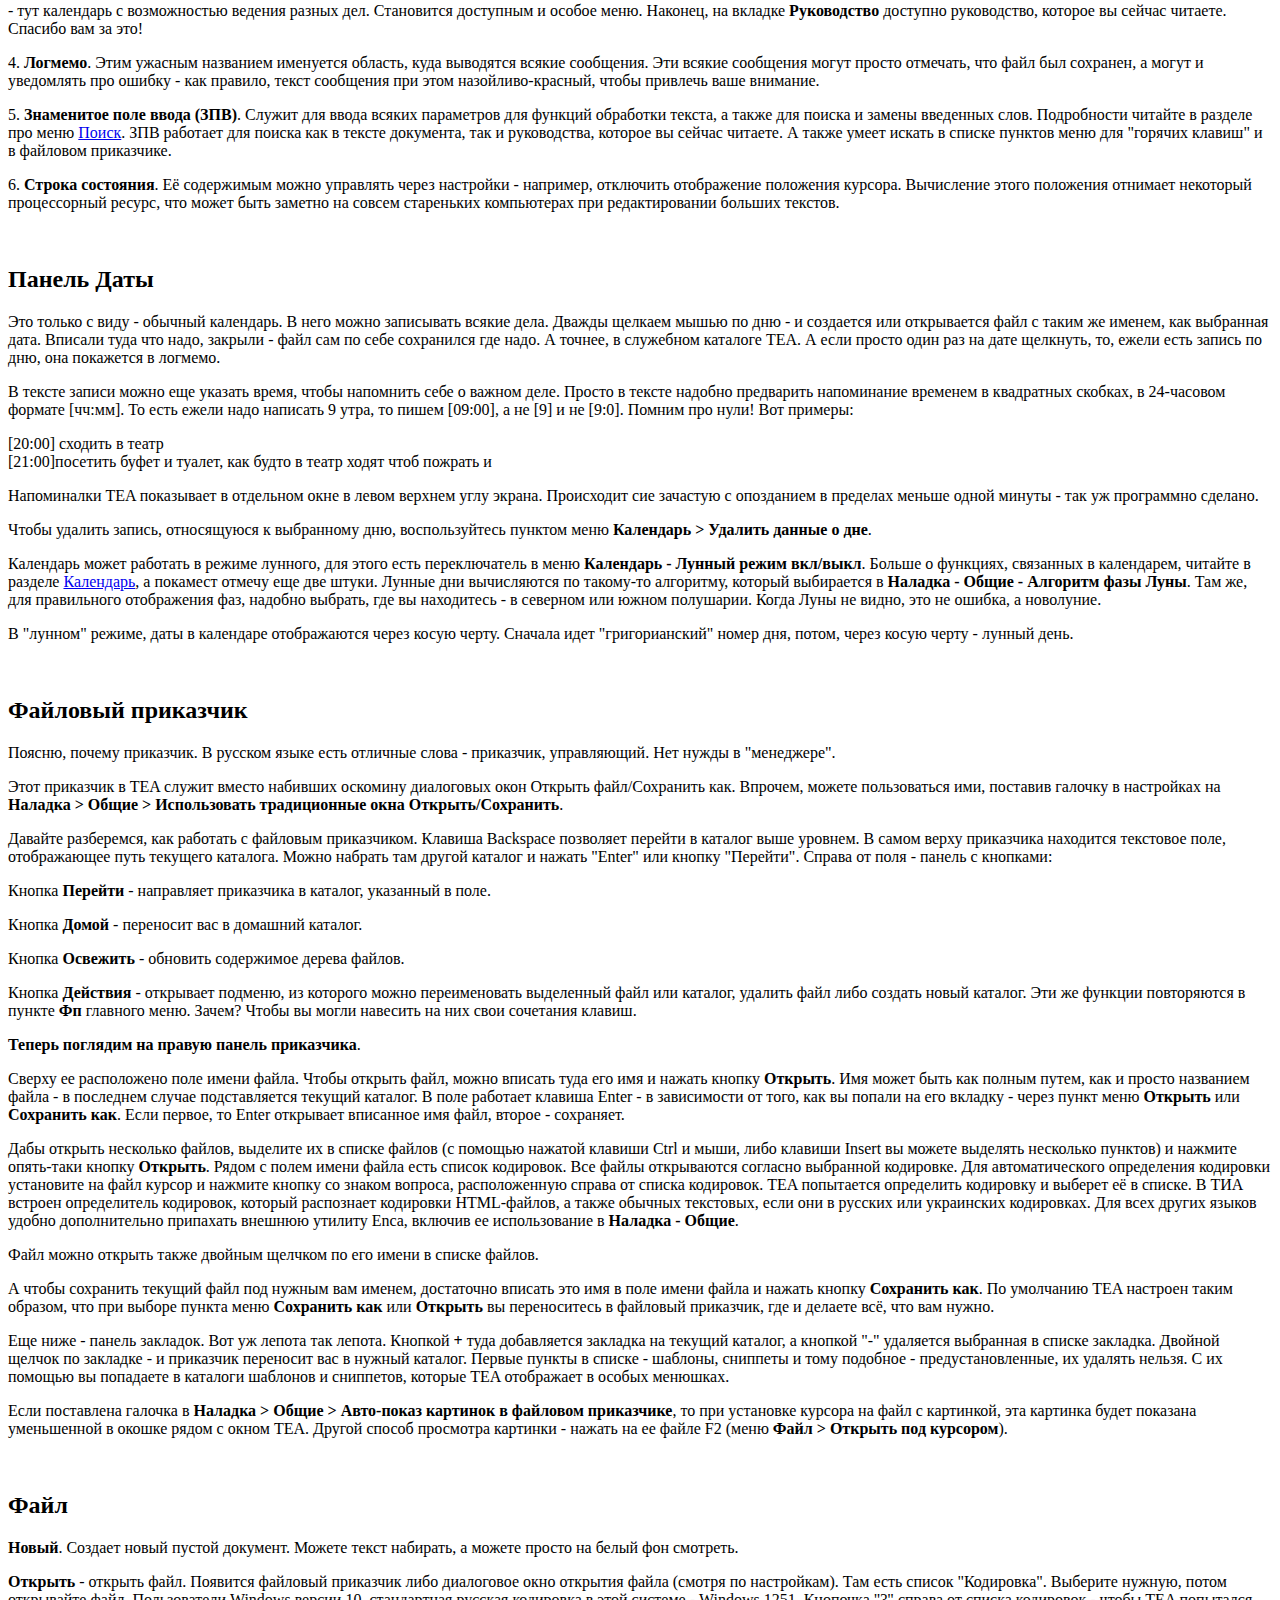
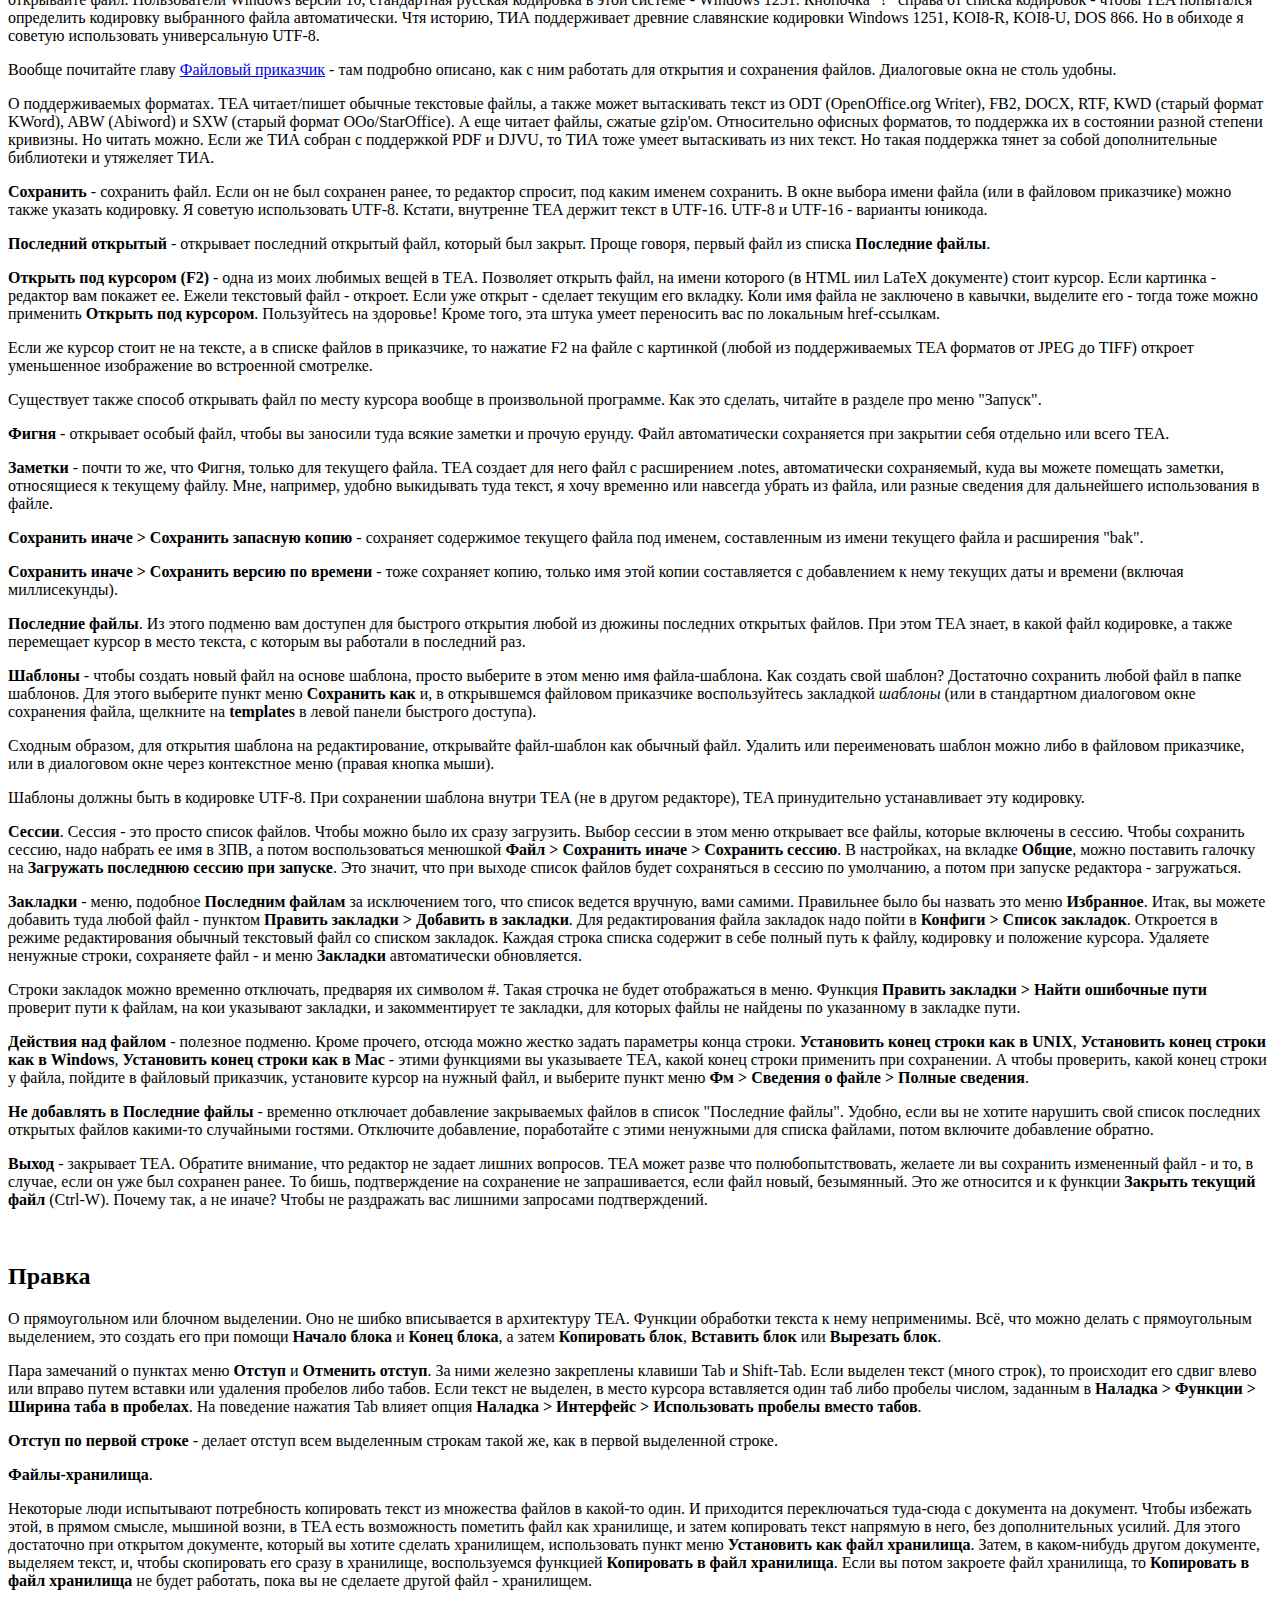
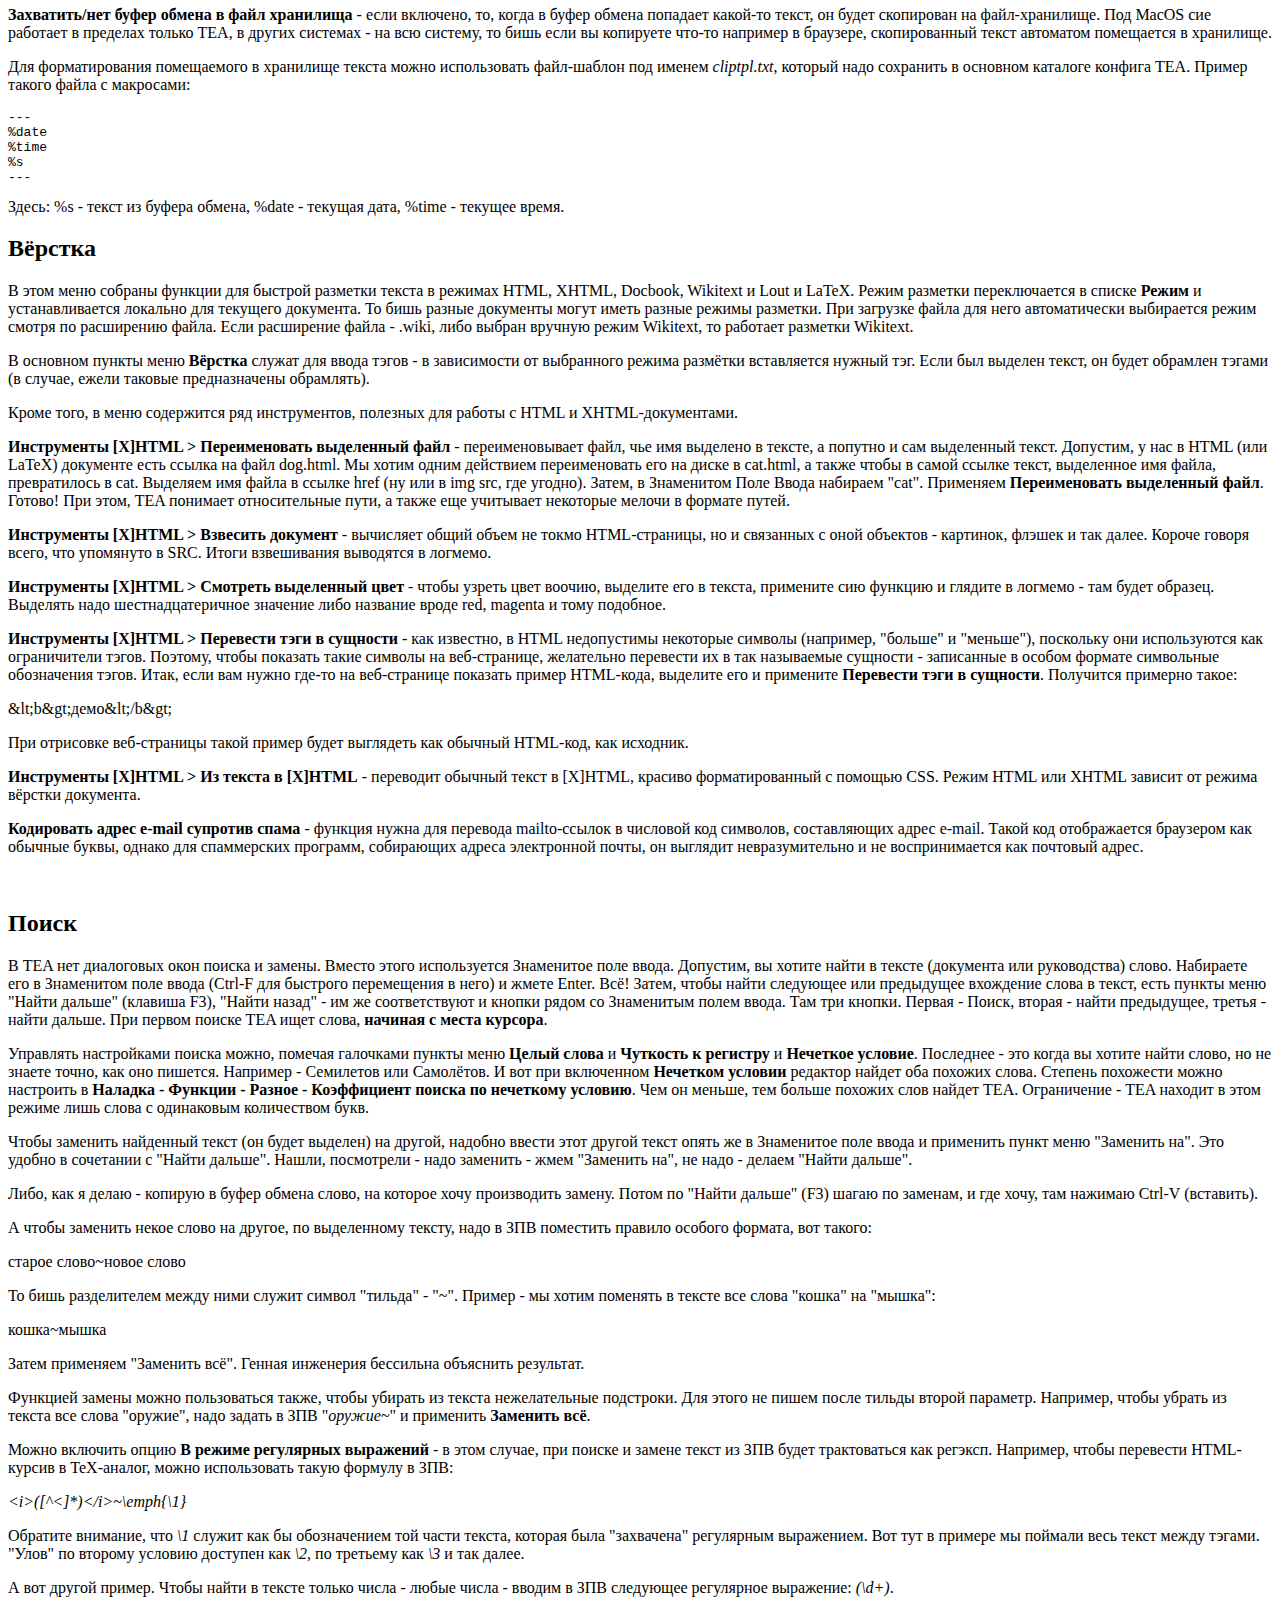
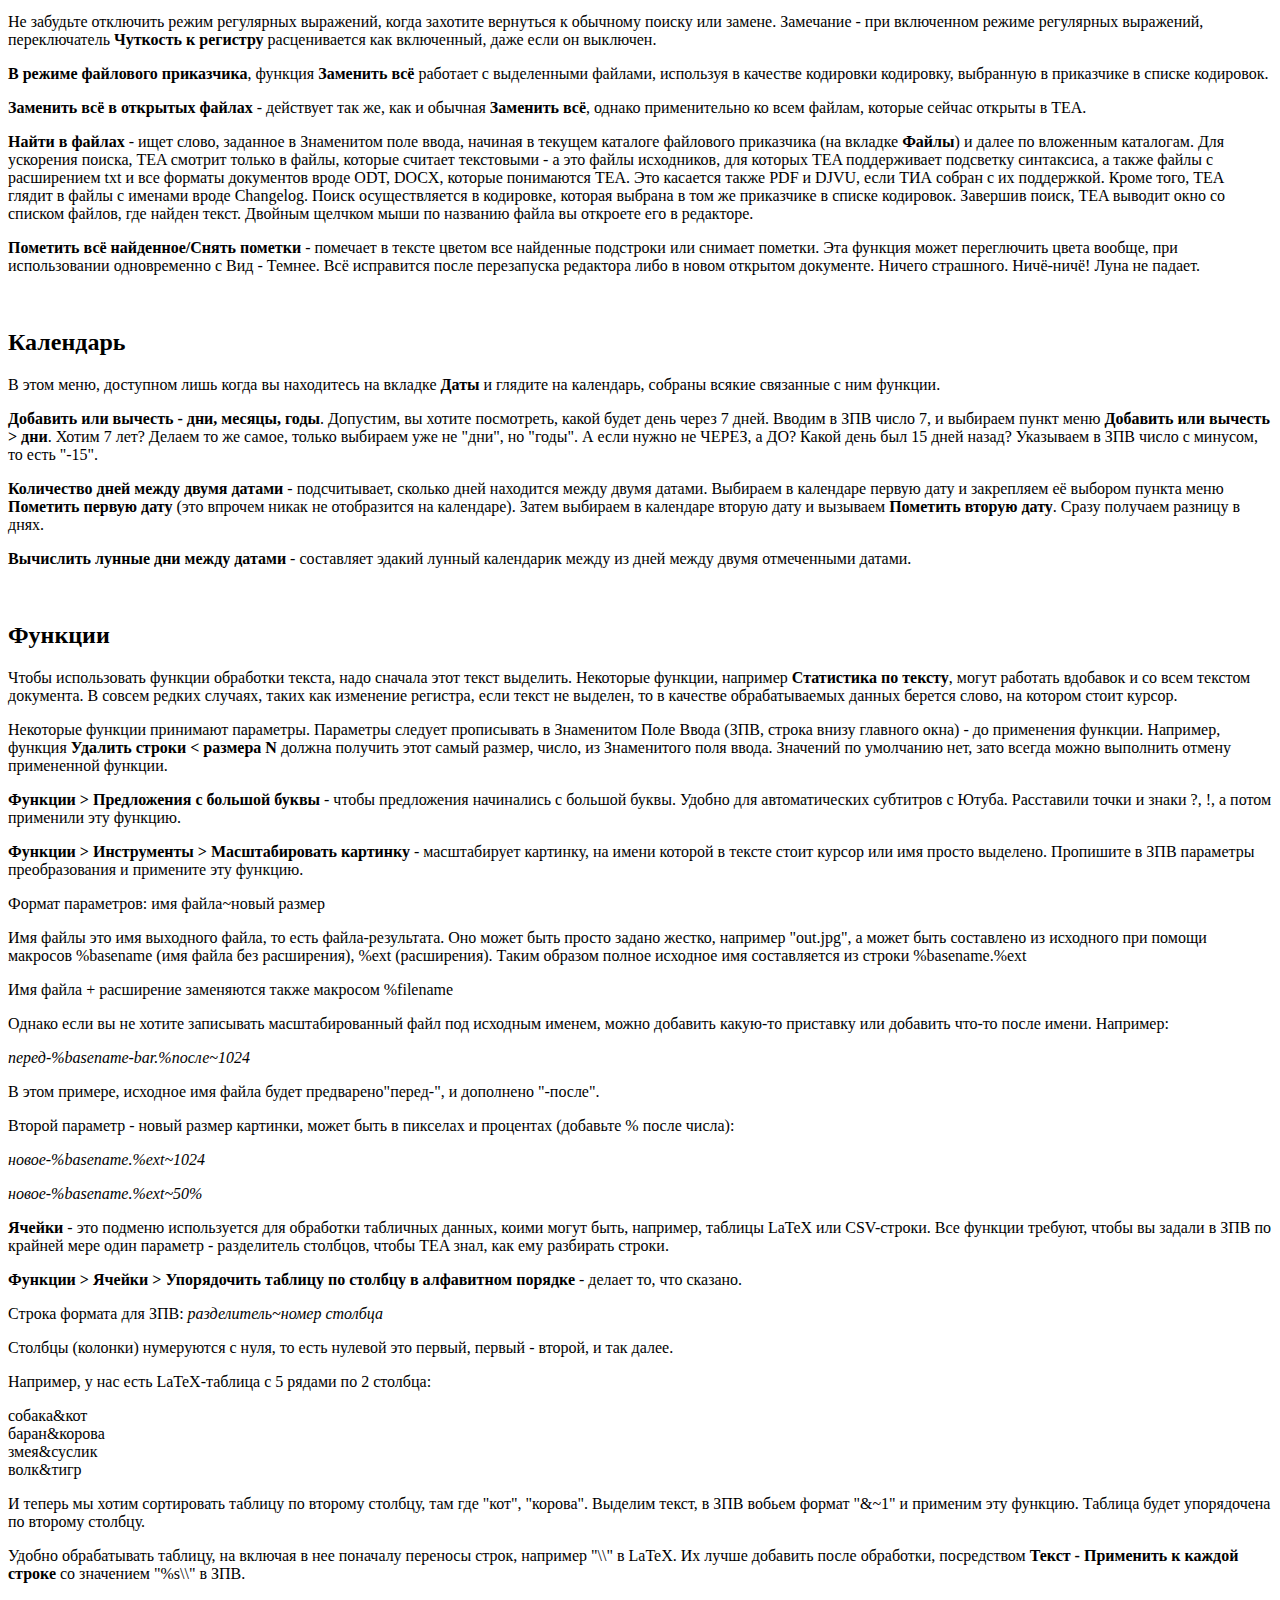
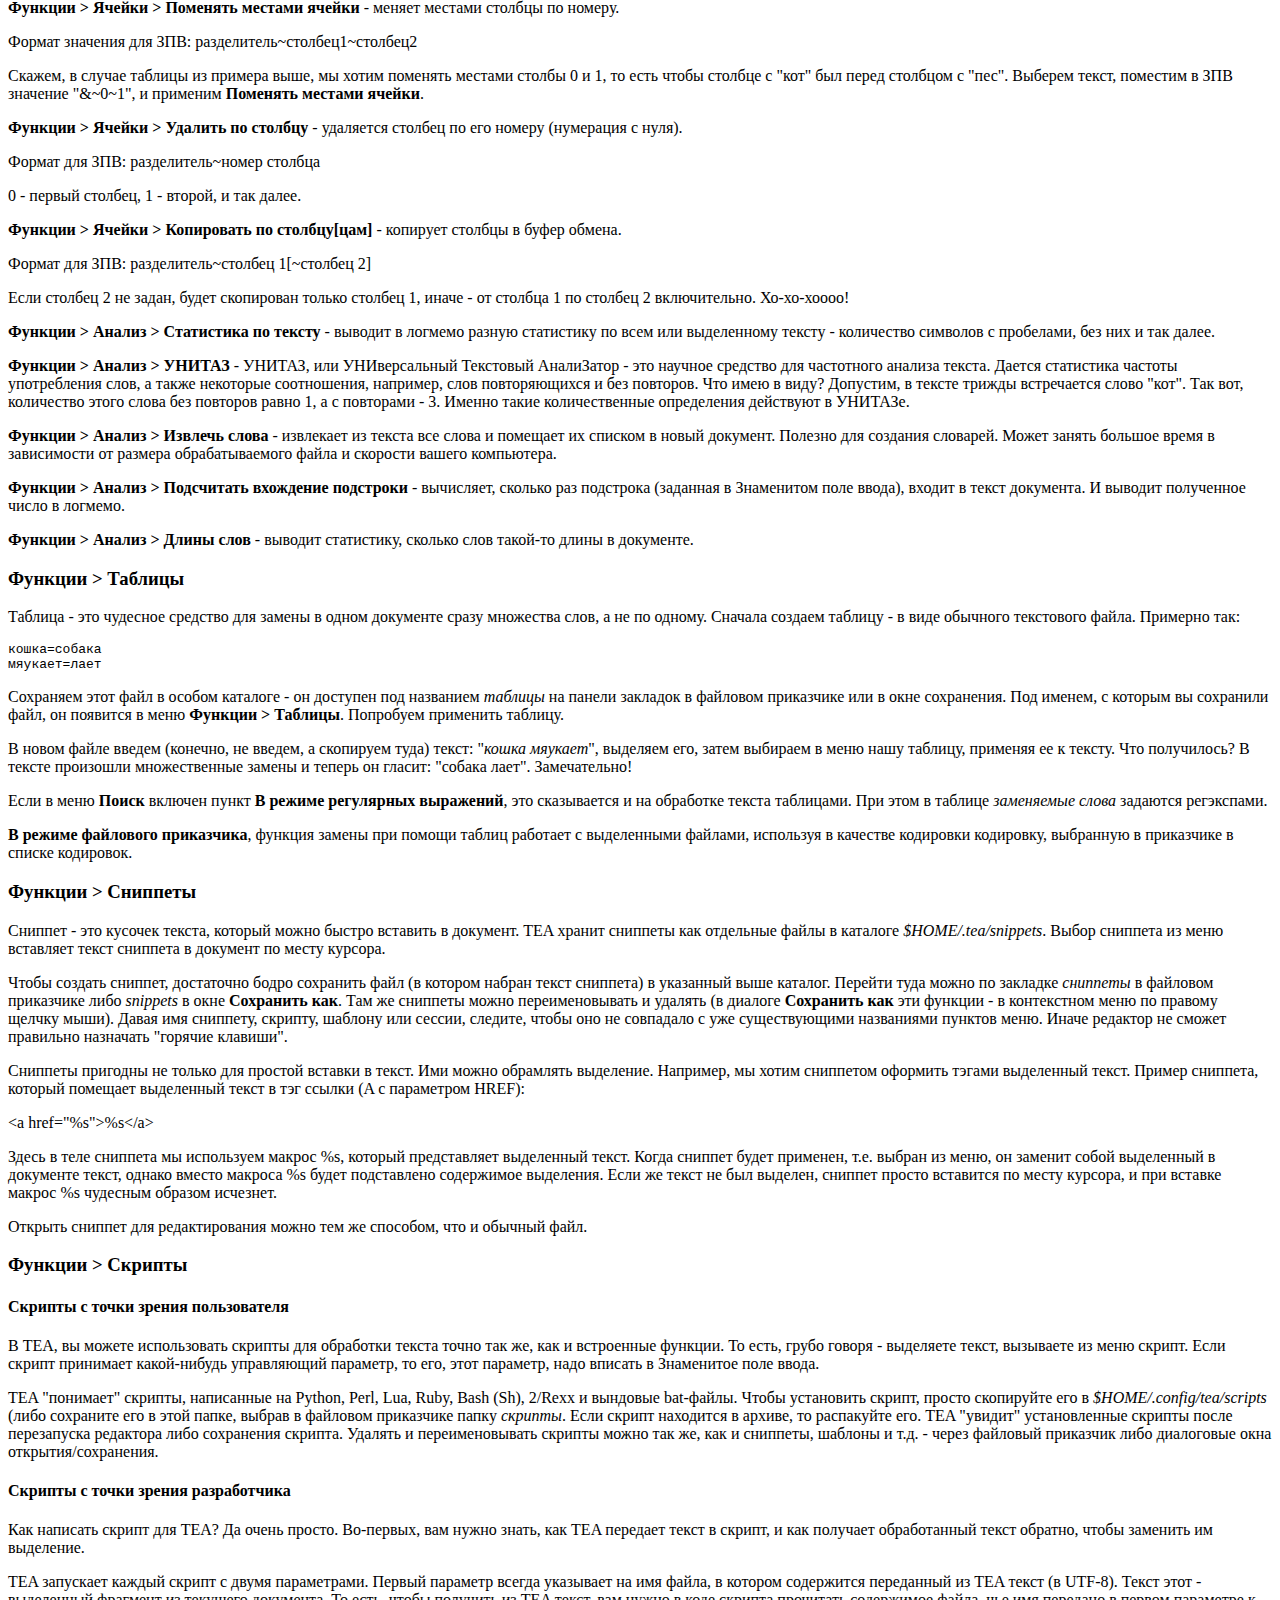
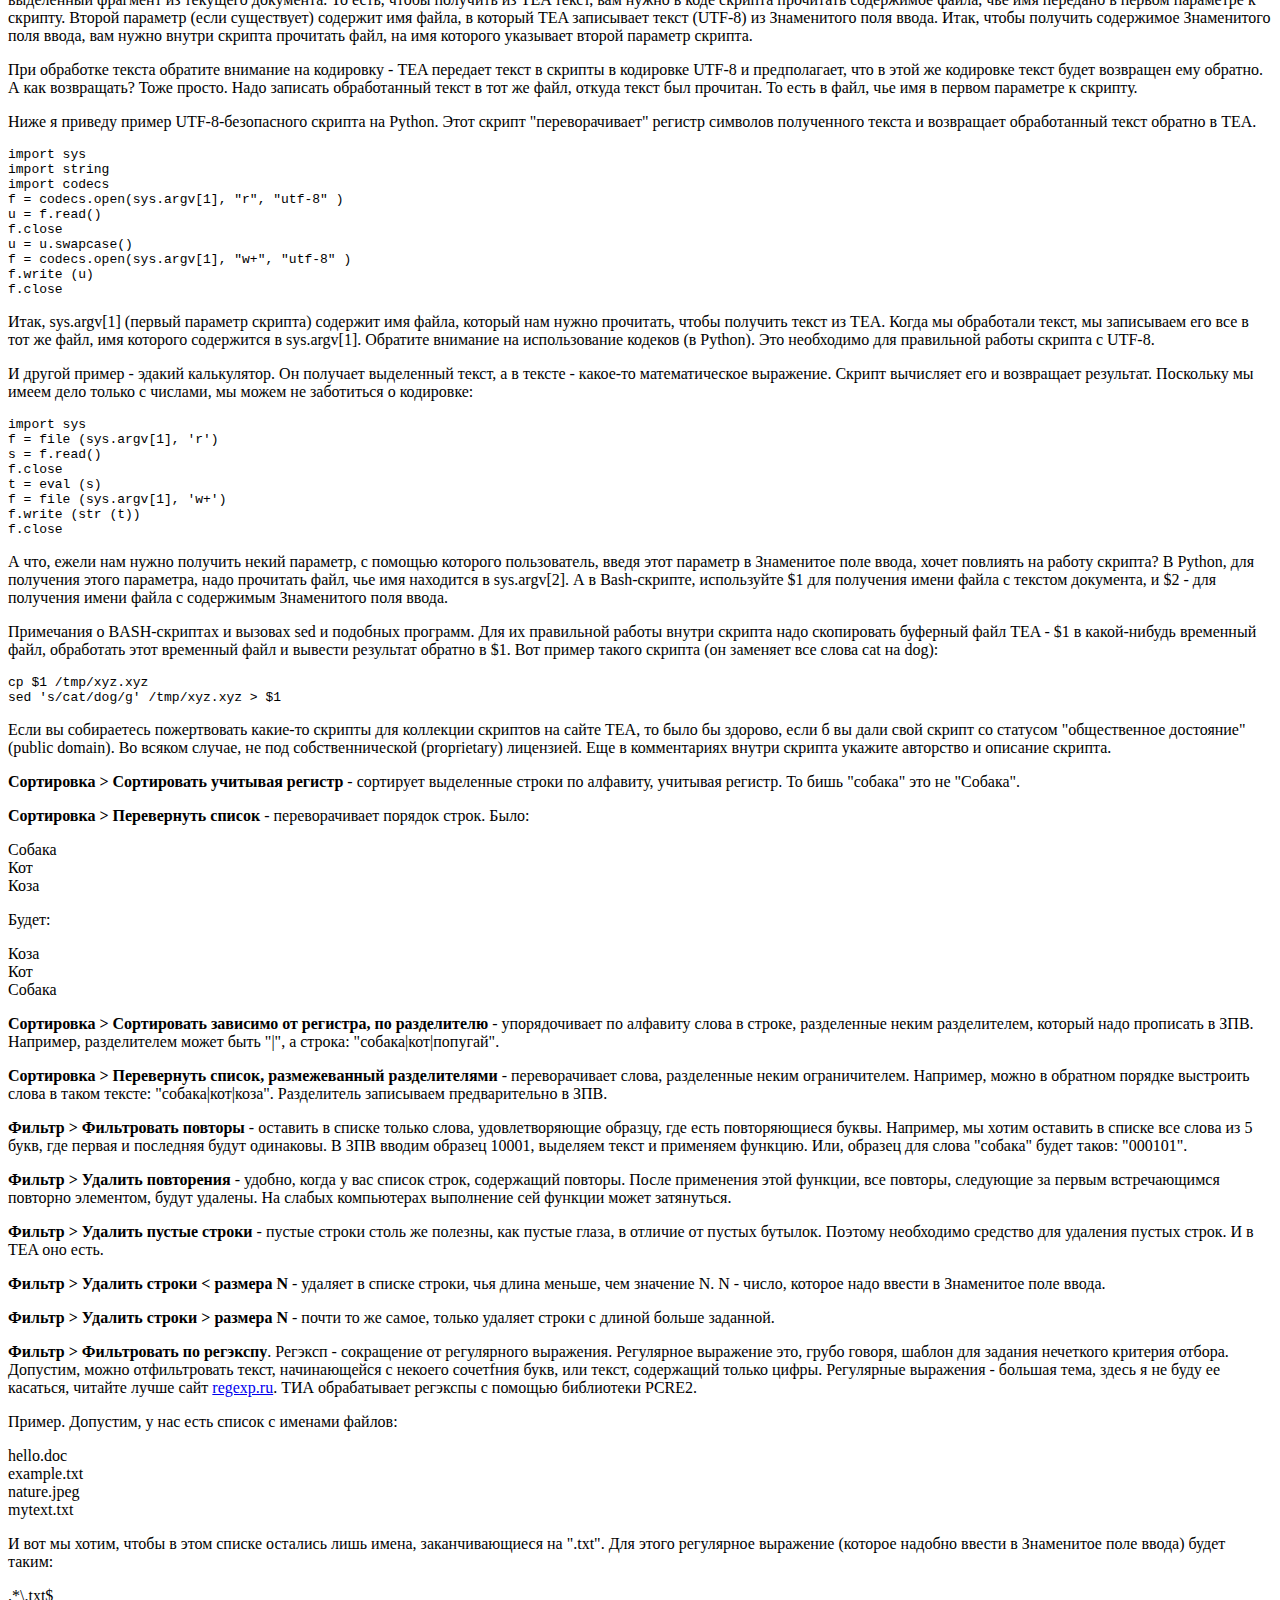
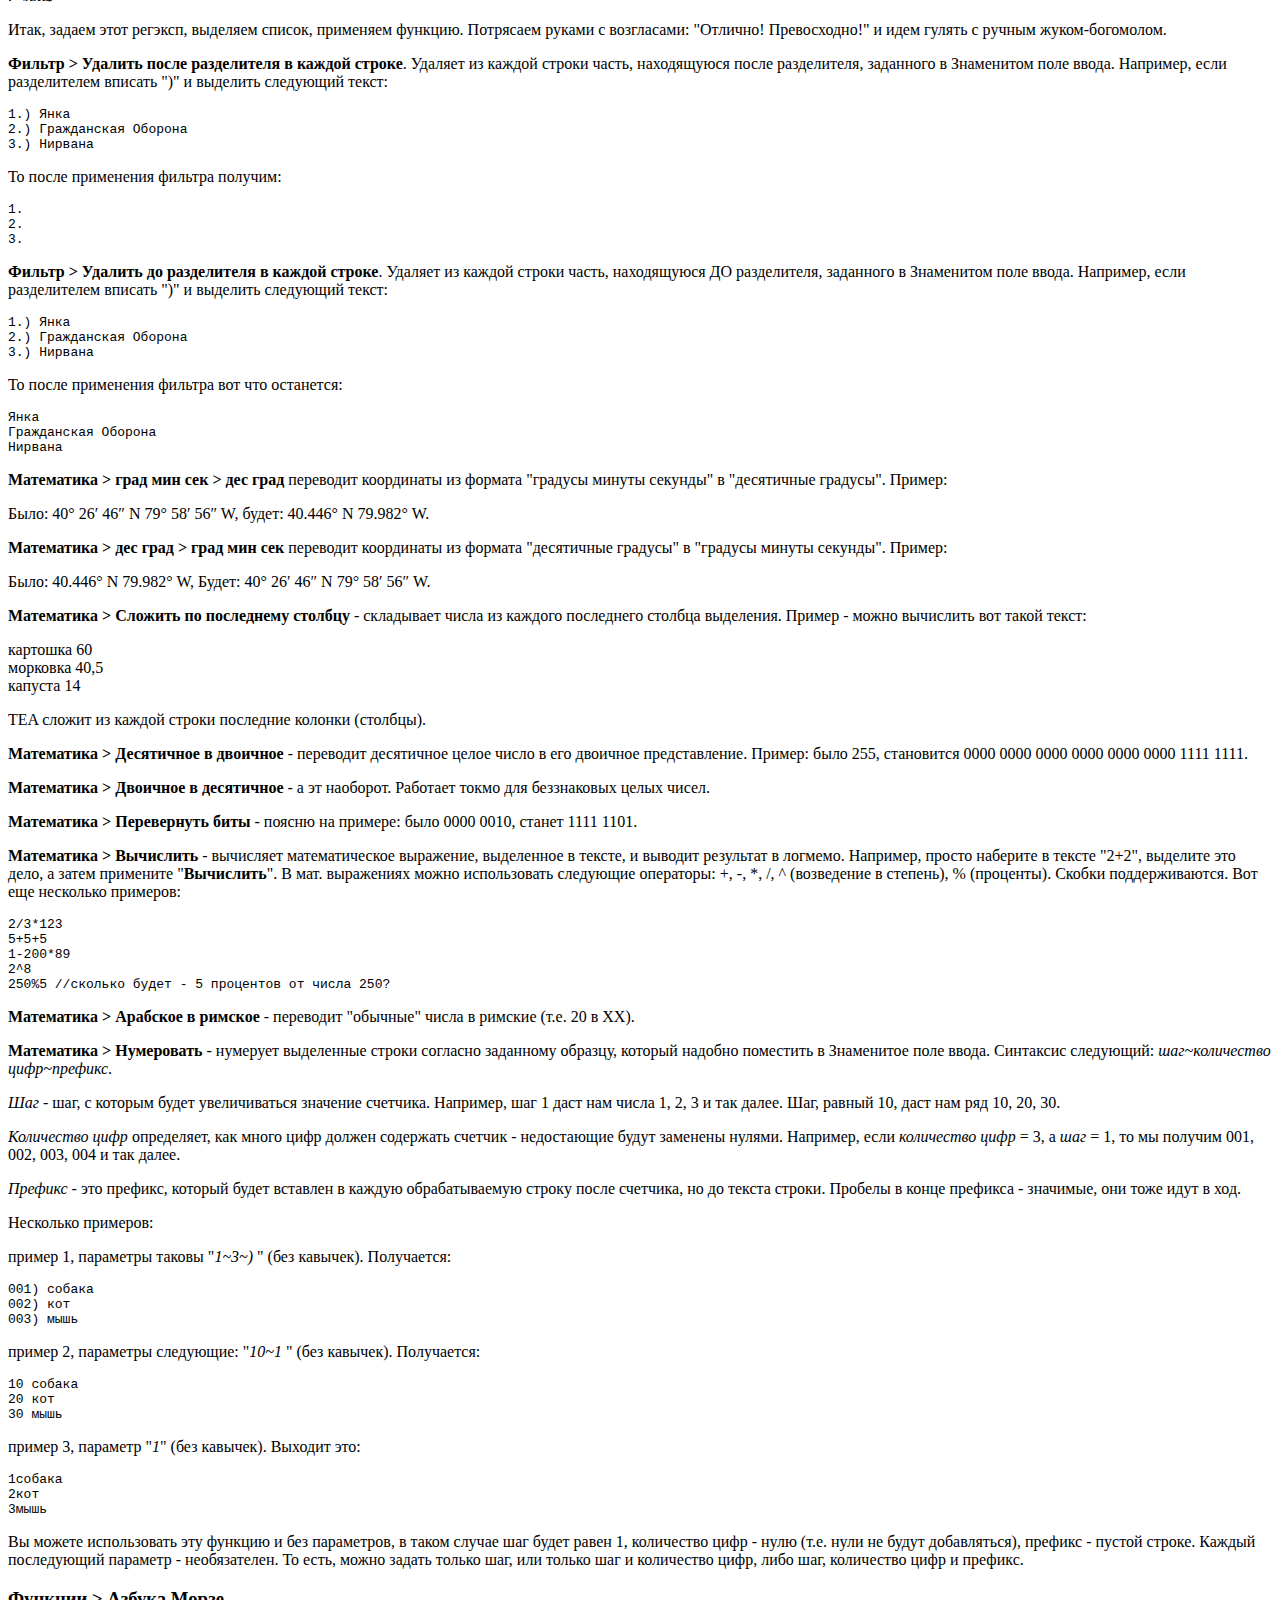
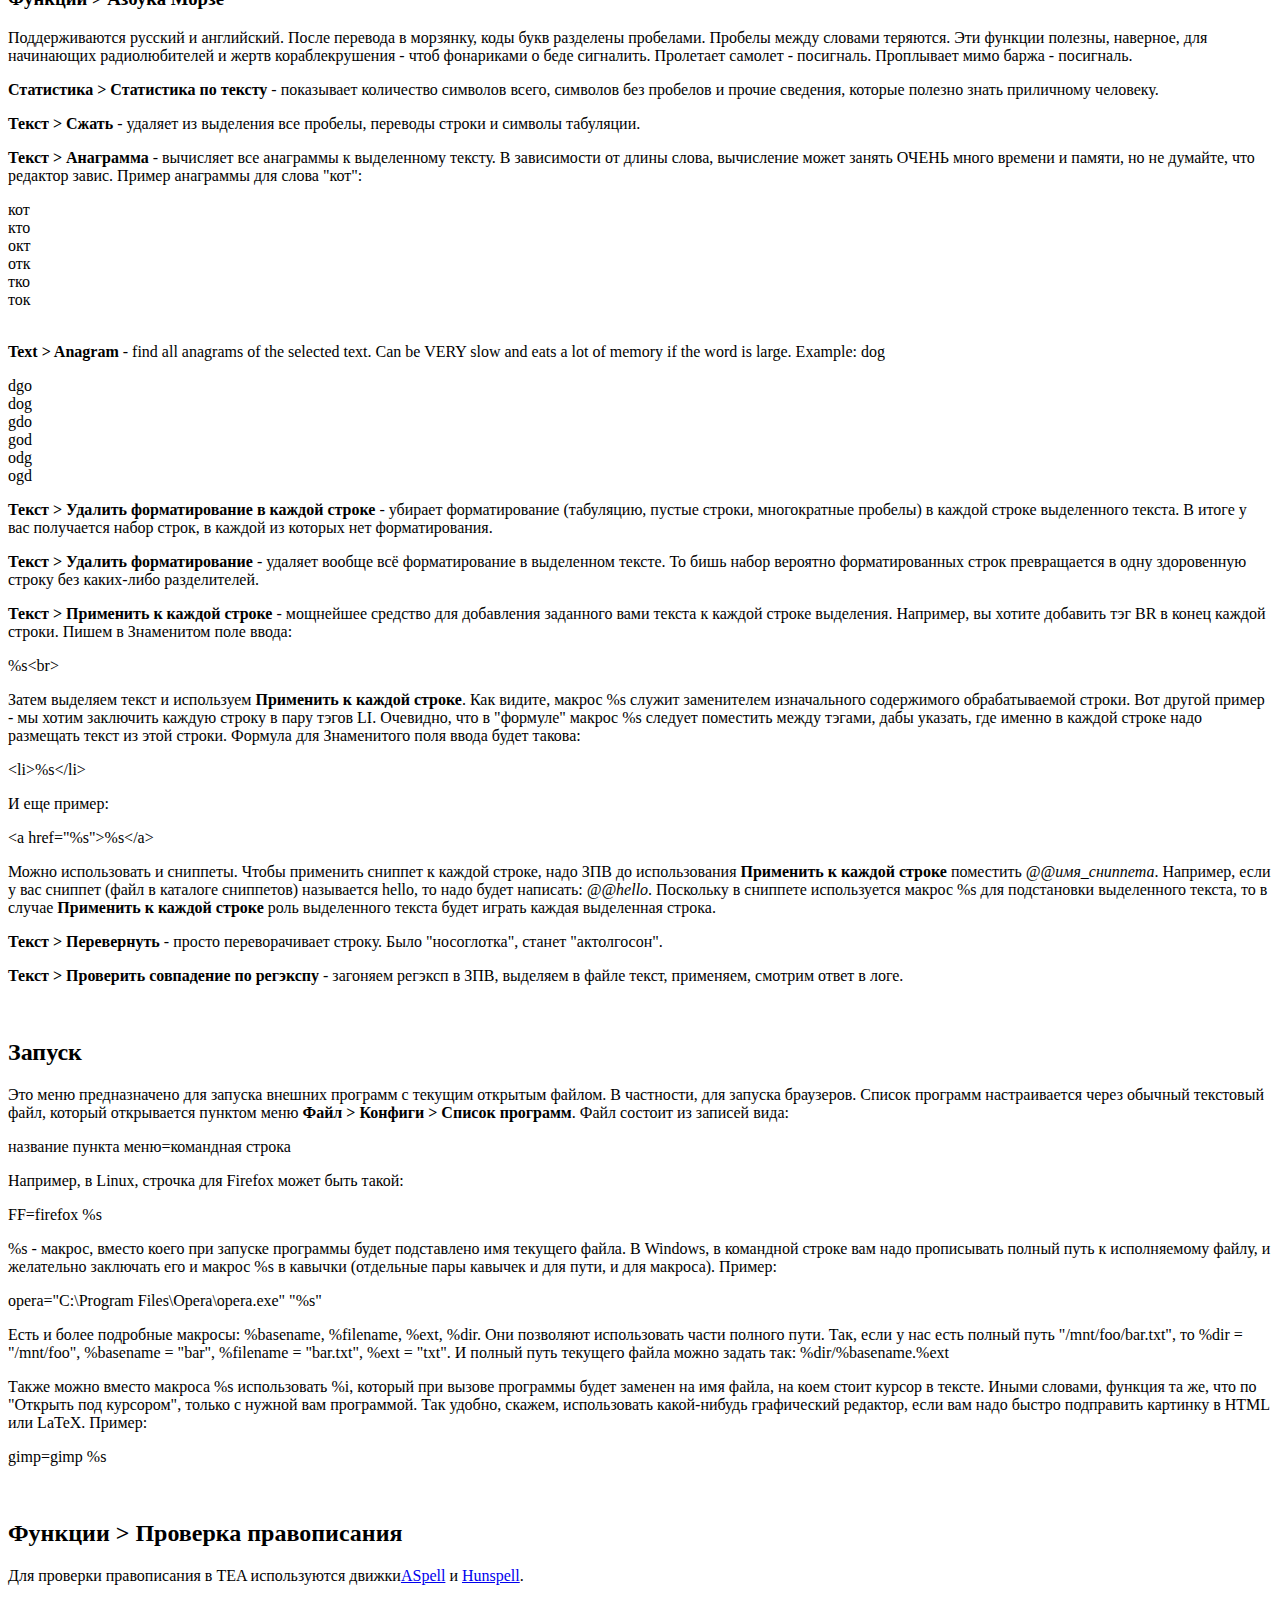
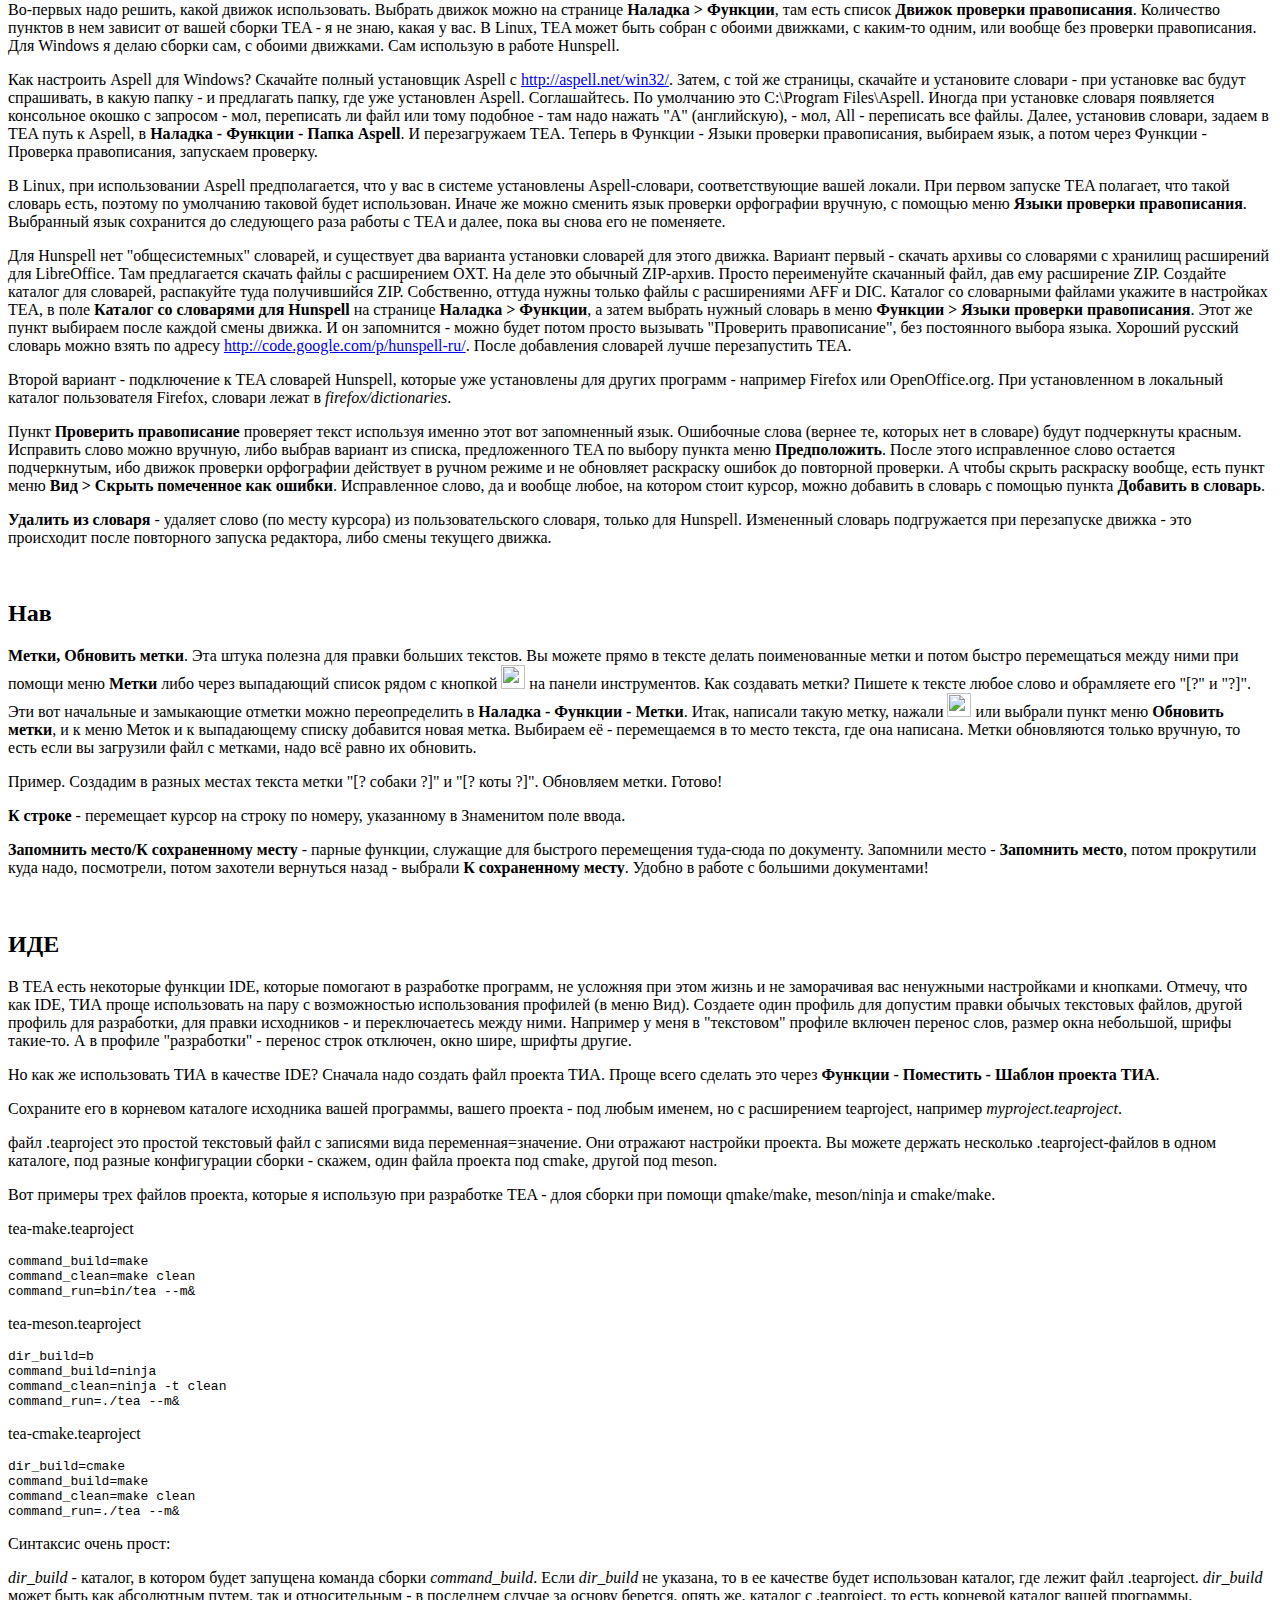
==== commit 35642aa3: "" ====
--- a/manuals/ru.html
+++ b/manuals/ru.html
@@ -21,7 +21,6 @@
 <a href="#mni_calendar">Календарь</a><br>
 <a href="#mni_functions">Функции</a><br>
 <a href="#mni_spell">Функции - Проверка правописания</a><br>
-<a href="#mni_plugins">Функции - Плагины</a><br>
 <a href="#mni_run">Запуск</a><br>
 <a href="#mni_ide">ИДЕ</a><br>
 <a href="#mni_fn_man">Фп</a><br>
@@ -32,6 +31,8 @@
 <a href="#mni_secret">Тайная власть</a><br>
 <a href="#mni_notes">Примечания</a><br>
 <a href="#mni_author">Другие проекты автора</a>
+<a href="#mni_donat">Поддержать разработку</a>
+
 <br>
 
 <a name="mni_intro"></a>
@@ -49,10 +50,11 @@
 
 <p>Поскольку я использую ТИА постоянно, многократно каждый день, это является гарантией, что программа работает надежно. Со всеми ошибками я сталкиваюсь первым.</p>
 
-<p>У TEA два сайта: <a href="http://semiletov.org/tea">semiletov.org/tea</a> и <a href="http://tea.ourproject.org/">tea.ourproject.org</a>. Если один не работает, зайдите на другой. Есть еще третий, на SourceForge, он не обновляется, а с SourceForge невозможно удалить проект, поэтому я оставил там сайт, чтобы не было пустой страницы.
-</p>
+<p>У TEA два сайта: <a href="http://semiletov.org/tea">semiletov.org/tea</a> и <a href="http://tea.ourproject.org/">tea.ourproject.org</a>. Если один не работает, зайдите на другой. Есть еще третий, на SourceForge, он не обновляется, а с SourceForge невозможно удалить проект, поэтому я оставил там сайт, чтобы не было пустой страницы.</p>
 
 <p>Пара слов о запуске TEA. В обычном режиме TEA хранит файлы настройки и прочие сопутствующие в $HOME/.config/tea (а под Windows в диск:\Documents and Settings\имя пользователя\tea). И это здорово! Но у некоторых пользователей возникает желание использовать portable-вариант TEA, запуская его например с флэшки. В таком случае надо, чтобы TEA хранил свои настройки на самой флэшке в каталоге, где находится исполняемый файл TEA. Чтобы TEA понял, откуда ему читать свои данные и куда их писать, есть ключик командной строки "--p". Если запустить TEA вот так: "tea --p", то редактор будет запущен в portable-режиме, и файлы его настроек и сопутствующие (включая crapbook, сниппеты и т.д.) будут сохраняться/читаться в каталоге с исполняемым файлом TEA, то есть на флэшке. А если запускать без ключика "--p", то всё будет как обычно, с настройками из стандартного места хранения. Настройки portable и обычного режима не переносятся автоматически туда-сюда и существуют параллельно.</p>
+
+<p>Я видел в сети какие-то вындовые portable-версии TEA, так вот, их делал не я, я не знаю как они работают и что туда сунули. Официальная "моя" вындовая сборка выкладывается на гитхабе программы и доступна по ссылке с офсайтов ТИА. Оттуда, кажется, ТИА попадает на разные софтпорталы, и это хорошо, лишь бы не делали репаки.</p>
 
 <p>TEA в сборке для *NIX представляет собой один бинарный файл - "tea". Для запуска Windows-версии TEA достаточно содержимого каталога, куда установлен TEA - там есть все нужные ему библиотеки.</p>
 
@@ -67,11 +69,11 @@
 
 <p>2. <b>Область инструментальных панелей</b>. Вообще говоря, панели эти перемещаются и вовне главного окна, а паркуются по внутренним его краям сверху, снизу, слева и справа. Чтобы отключить панель, сделать ее невидимой, щелкните на ней правой кнопкой мыши. Появится меню, в котором поставьте либо снимите галочку с названия панели. Если все панели выключены, то для вызова контекстного меню панелей щелкните правой кнопкой мыши по главному меню.</p>
 
-<p>3. <b>Область вкладок</b>. Состоит из пяти основных вкладок, соответствующих разным задачам. <b>Правка</b> - тут открываются документы, тоже каждый в своей вкладке. <b>Файлы</b> - файловый приказчик. О нем подробно в следующей главе. <b>Наладка</b> - под этой чудной надписью скрываются настройки. То, что в других программах обычно выносится в отдельное окно Настроек, в TEA находится в том же окне, где всё остальное. Изменение настроек сразу же вступает в силу и сохраняется автоматически. <p>Надо</p> - тут календарь с возможностью ведения разных дел. Становится доступным и особое меню. Наконец, на вкладке <b>Узнать</b> доступно руководство, которое вы сейчас читаете. Спасибо вам за это!</p>
+<p>3. <b>Область вкладок</b>. Состоит из пяти основных вкладок, соответствующих разным задачам. <b>Правка</b> - тут открываются документы, тоже каждый в своей вкладке. <b>Файлы</b> - файловый приказчик. О нем подробно в следующей главе. <b>Наладка</b> - под этой чудной надписью скрываются настройки. То, что в других программах обычно выносится в отдельное окно Настроек, в TEA находится в том же окне, где всё остальное. Изменение настроек сразу же вступает в силу и сохраняется автоматически. <p>Даты</p> - тут календарь с возможностью ведения разных дел. Становится доступным и особое меню. Наконец, на вкладке <b>Руководство</b> доступно руководство, которое вы сейчас читаете. Спасибо вам за это!</p>
 
 <p>4. <b>Логмемо</b>. Этим ужасным названием именуется область, куда выводятся всякие сообщения. Эти всякие сообщения могут просто отмечать, что  файл был сохранен, а могут и уведомлять про ошибку - как правило, текст сообщения при этом назойливо-красный, чтобы привлечь ваше внимание.</p>
 
-<p>5. <b>Знаменитое поле ввода</b> (ЗПВ). Служит для ввода всяких параметров для функций обработки текста, а также для поиска и замены введенных слов. Подробности читайте в разделе про меню <a href="#mni_search">Поиск</a>. ЗПВ работает для поиска как в тексте документа, так и руководства, которое вы сейчас читаете. А также умеет искать в списке пунктов меню для "горячих клавиш" и в файловом приказчике.</p>
+<p>5. <b>Знаменитое поле ввода (ЗПВ)</b>. Служит для ввода всяких параметров для функций обработки текста, а также для поиска и замены введенных слов. Подробности читайте в разделе про меню <a href="#mni_search">Поиск</a>. ЗПВ работает для поиска как в тексте документа, так и руководства, которое вы сейчас читаете. А также умеет искать в списке пунктов меню для "горячих клавиш" и в файловом приказчике.</p>
 
 <p>6. <b>Строка состояния</b>. Её содержимым можно управлять через настройки - например, отключить отображение положения курсора. Вычисление этого положения отнимает некоторый процессорный ресурс, что может быть заметно на совсем стареньких компьютерах при редактировании больших текстов.</p>
 
@@ -81,7 +83,7 @@
 
 <p>Это только с виду - обычный календарь. В него можно записывать всякие дела. Дважды щелкаем мышью по дню - и создается или открывается файл с таким же именем, как выбранная дата. Вписали туда что надо, закрыли - файл сам по себе сохранился где надо. А точнее, в служебном каталоге TEA. А если просто один раз на дате щелкнуть, то, ежели есть запись по дню, она покажется в логмемо.</p>
 
-<p>В текста записи можно еще указать время, чтобы напомнить себе о важном деле. Просто в тексте надобно предварить напоминание временем в квадратных скобках, в 24-часовом формате [чч:мм]. То есть ежели надо написать 9 утра, то пишем [09:00], а не [9] и не [9:0]. Помним про нули! Вот примеры:</p>
+<p>В тексте записи можно еще указать время, чтобы напомнить себе о важном деле. Просто в тексте надобно предварить напоминание временем в квадратных скобках, в 24-часовом формате [чч:мм]. То есть ежели надо написать 9 утра, то пишем [09:00], а не [9] и не [9:0]. Помним про нули! Вот примеры:</p>
 
 <p>[20:00] сходить в театр<br>
 [21:00]посетить буфет и туалет, как будто в театр ходят чтоб пожрать и</p>
@@ -90,7 +92,7 @@
 
 <p>Чтобы удалить запись, относящуюся к выбранному дню, воспользуйтесь пунктом меню <b>Календарь &gt; Удалить данные о дне</b>.</p>
 
-<p>Календарь может работать в режиме лунного, для этого есть переключатель в меню <b>Календарь - Лунный режим вкл/выкл</b>. Больше о функциях, связанных в календарем, читайте в разделе <a href="#mni_calendar">Календарь</a>, а покамест отмечу еще две штуки. Лунные дни вычисляются по такому-то алгоритму, который выбирается в <b>Наладка - Общие - Алгоритм фазы Луны</b>. Там же, для правильного отображения фаз, надобно выбрать, где вы находитесь - в северном или южном полушарии. В графическом отображении фаз есть ошибка - за 12 и 13 лунные дни картинка одна и та же. Почему, долго объяснять.</p>
+<p>Календарь может работать в режиме лунного, для этого есть переключатель в меню <b>Календарь - Лунный режим вкл/выкл</b>. Больше о функциях, связанных в календарем, читайте в разделе <a href="#mni_calendar">Календарь</a>, а покамест отмечу еще две штуки. Лунные дни вычисляются по такому-то алгоритму, который выбирается в <b>Наладка - Общие - Алгоритм фазы Луны</b>. Там же, для правильного отображения фаз, надобно выбрать, где вы находитесь - в северном или южном полушарии. Когда Луны не видно, это не ошибка, а новолуние.</p>
 
 <p>В "лунном" режиме, даты в календаре отображаются через косую черту. Сначала идет "григорианский" номер дня, потом, через косую черту - лунный день.</p>
 
@@ -102,9 +104,10 @@
 
 <p>Этот приказчик в TEA служит вместо набивших оскомину диалоговых окон Открыть файл/Сохранить как. Впрочем, можете пользоваться ими, поставив галочку в настройках на <b>Наладка &gt; Общие &gt; Использовать традиционные окна Открыть/Сохранить</b>.</p>
 
-<p>Давайте разберемся, как работать с файловым приказчиком. В самом верху находится текстовое поле, отображающее путь текущего каталога. Можно набрать там другой каталог и нажать "Enter" или кнопку "Перейти". Справа от поля - панель с кнопками:</p>
-
-<p>Кнопка <b>Перейти</b> (похожа на синий бумеранг) - направляет приказчика в каталог, указанный в поле.</p>
+<p>Давайте разберемся, как работать с файловым приказчиком. Клавиша Backspace позволяет перейти в каталог выше уровнем.
+В самом верху приказчика находится  текстовое поле, отображающее путь текущего каталога. Можно набрать там другой каталог и нажать "Enter" или кнопку "Перейти". Справа от поля - панель с кнопками:</p>
+
+<p>Кнопка <b>Перейти</b> - направляет приказчика в каталог, указанный в поле.</p>
 
 <p>Кнопка <b>Домой</b> - переносит вас в домашний каталог.</p>
 
@@ -114,12 +117,12 @@
 
 <p><b>Теперь поглядим на правую панель приказчика</b>.</p>
 
-<p>Сверху ее расположено поле имени файла. Чтобы открыть файл, можно вписать туда его имя и нажать кнопку <b>Открыть</b>. Имя может быть как полным путем, как и просто названием файла - в последнем случае подставляется текущий каталог. В поле работает клавиша Enter - в зависимости от того, как вы попали на его вкладку - через пункт меню <b>Открыть</b> или <b>Сохранить как</b>. Если первое, то Enter открывает вписанный файл, второе - сохраняет.</p>
-
-
-<p>Дабы открыть несколько файлов, выделите их в списке файлов (с помощью нажатой клавиши Ctrl и мыши, либо клавиши Insert вы можете выделять несколько пунктов) и нажмите опять-таки кнопку <b>Открыть</b>. Рядом с полем имени файла есть список кодировок. Все файлы открываются согласно выбранной кодировке. Для автоматического определения кодировки установите на файл курсор и нажмите кнопку со знаком вопроса, расположенную справа от списка кодировок. TEA попытается определить кодировку и выберет её в списке. Эта штука работает только для русских и украинских кодировок, а также для HTML-файлов.</p>
-
-<p>Файл можно открыть также двойным щелчком по его имени на списке файлов.</p>
+<p>Сверху ее расположено поле имени файла. Чтобы открыть файл, можно вписать туда его имя и нажать кнопку <b>Открыть</b>. Имя может быть как полным путем, как и просто названием файла - в последнем случае подставляется текущий каталог. В поле работает клавиша Enter - в зависимости от того, как вы попали на его вкладку - через пункт меню <b>Открыть</b> или <b>Сохранить как</b>. Если первое, то Enter открывает вписанное имя файл, второе - сохраняет.</p>
+
+
+<p>Дабы открыть несколько файлов, выделите их в списке файлов (с помощью нажатой клавиши Ctrl и мыши, либо клавиши Insert вы можете выделять несколько пунктов) и нажмите опять-таки кнопку <b>Открыть</b>. Рядом с полем имени файла есть список кодировок. Все файлы открываются согласно выбранной кодировке. Для автоматического определения кодировки установите на файл курсор и нажмите кнопку со знаком вопроса, расположенную справа от списка кодировок. TEA попытается определить кодировку и выберет её в списке. В ТИА встроен определитель кодировок, который распознает кодировки HTML-файлов, а также обычных текстовых, если они в русских или украинских кодировках. Для всех других языков удобно дополнительно припахать внешнюю утилиту Enca, включив ее использование в <b>Наладка - Общие</b>.</p>
+
+<p>Файл можно открыть также двойным щелчком по его имени в списке файлов.</p>
 
 <p>А чтобы сохранить текущий файл под нужным вам именем, достаточно вписать это имя в поле имени файла и нажать кнопку <b>Сохранить как</b>. По умолчанию TEA настроен таким образом, что при выборе пункта меню <b>Сохранить как</b> или <b>Открыть</b> вы переноситесь в файловый приказчик, где и делаете всё, что вам нужно.</p>
 
@@ -134,17 +137,17 @@
 
 <p><b>Новый</b>. Создает новый пустой документ. Можете текст набирать, а можете просто на белый фон смотреть.</p>
 
-<p><b>Открыть</b> - открыть файл. Появится файловый приказчик либо диалоговое окно открытия файла (смотря по настройкам). Там есть список "Кодировка". Выберите нужную, потом открывайте файл. Пользователи Windows, стандартная русская кодировка в этой системе - Windows 1251. Кнопочка "?" справа от списка кодировок - чтобы TEA попытался определить кодировку выбранного файла автоматически.</p>
+<p><b>Открыть</b> - открыть файл. Появится файловый приказчик либо диалоговое окно открытия файла (смотря по настройкам). Там есть список "Кодировка". Выберите нужную, потом открывайте файл. Пользователи Windows версии 10, стандартная русская кодировка в этой системе - Windows 1251. Кнопочка "?" справа от списка кодировок - чтобы TEA попытался определить кодировку выбранного файла автоматически. Чтя историю, ТИА поддерживает древние славянские кодировки Windows 1251, KOI8-R, KOI8-U, DOS 866. Но в обиходе я советую использовать универсальную UTF-8.</p>
 
 <p>Вообще почитайте главу <a href="#mni_fman">Файловый приказчик</a> - там подробно описано, как с ним работать для открытия и сохранения файлов. Диалоговые окна не столь удобны.</p>
 
-<p>О поддерживаемых форматах. TEA читает/пишет обычные текстовые файлы, а также может вытаскивать текст из ODT (OpenOffice.org Writer),  FB2, DOCX, RTF, KWD (старый формат KWord), ABW (Abiword) и SXW (старый формат OOo/StarOffice). А еще читает файлы, сжатые gzip'ом. Относительно офисных форматов, то поддержка их в состоянии разной степени кривизны. Но читать можно.</p>
+<p>О поддерживаемых форматах. TEA читает/пишет обычные текстовые файлы, а также может вытаскивать текст из ODT (OpenOffice.org Writer),  FB2, DOCX, RTF, KWD (старый формат KWord), ABW (Abiword) и SXW (старый формат OOo/StarOffice). А еще читает файлы, сжатые gzip'ом. Относительно офисных форматов, то поддержка их в состоянии разной степени кривизны. Но читать можно. Если же ТИА собран с поддержкой PDF и DJVU, то ТИА тоже умеет вытаскивать из них текст. Но такая поддержка тянет за собой дополнительные библиотеки и утяжеляет ТИА.</p>
 
 <p><b>Сохранить</b> - сохранить файл. Если он не был сохранен ранее, то редактор спросит, под каким именем сохранить. В окне выбора имени файла (или в файловом приказчике) можно также указать кодировку. Я советую использовать UTF-8. Кстати, внутренне TEA держит текст в UTF-16. UTF-8 и UTF-16 - варианты юникода.</p>
 
 <p><b>Последний открытый</b> - открывает последний открытый файл, который был закрыт. Проще говоря, первый файл из списка <b>Последние файлы</b>.</p>
 
-<p><b>Открыть под курсором (F2)</b> - одна из моих любимых вещей в TEA. Позволяет открыть файл, на имени которого (в HTML-документе) стоит курсор. Если картинка - редактор вам покажет ее. Ежели текстовый файл - откроет. Если уже открыт - сделает текущим его вкладку. Коли имя файла не заключено в кавычки, выделите его - тогда тоже можно применить <b>Открыть под курсором</b>. Пользуйтесь на здоровье! Кроме того, эта штука умеет переносить вас по локальным href-ссылкам.</p>
+<p><b>Открыть под курсором (F2)</b> - одна из моих любимых вещей в TEA. Позволяет открыть файл, на имени которого (в HTML иил LaTeX документе) стоит курсор. Если картинка - редактор вам покажет ее. Ежели текстовый файл - откроет. Если уже открыт - сделает текущим его вкладку. Коли имя файла не заключено в кавычки, выделите его - тогда тоже можно применить <b>Открыть под курсором</b>. Пользуйтесь на здоровье! Кроме того, эта штука умеет переносить вас по локальным href-ссылкам.</p>
 
 <p>Если же курсор стоит не на тексте, а в списке файлов в приказчике, то нажатие F2 на файле с картинкой (любой из поддерживаемых TEA форматов от JPEG до TIFF) откроет уменьшенное изображение во встроенной смотрелке.</p>
 
@@ -166,7 +169,7 @@
 
 <p>Шаблоны должны быть в кодировке UTF-8. При сохранении шаблона внутри TEA (не в другом редакторе), TEA принудительно устанавливает эту кодировку.</p>
 
-<p><b>Сессии</b>. Сессия - это просто список файлов. Чтобы можно было их сразу загрузить. Выбор сессии в этом меню открывает все файлы, которые включены в сессию. Чтобы сохранить сессию, надо набрать ее имя в Знаменитом поле ввода, а потом воспользоваться менюшкой  <b>Файл &gt; Сохранить иначе  &gt;  Сохранить сессию</b>. В настройках, на вкладке <b>Общие</b>, можно поставить галочку на <b>Загружать последнюю сессию при запуске</b>. Это значит, что при выходе список файлов будет сохраняться в сессию по умолчанию, а потом при запуске редактора - загружаться.</p>
+<p><b>Сессии</b>. Сессия - это просто список файлов. Чтобы можно было их сразу загрузить. Выбор сессии в этом меню открывает все файлы, которые включены в сессию. Чтобы сохранить сессию, надо набрать ее имя в ЗПВ, а потом воспользоваться менюшкой  <b>Файл &gt; Сохранить иначе  &gt;  Сохранить сессию</b>. В настройках, на вкладке <b>Общие</b>, можно поставить галочку на <b>Загружать последнюю сессию при запуске</b>. Это значит, что при выходе список файлов будет сохраняться в сессию по умолчанию, а потом при запуске редактора - загружаться.</p>
 
 <p><b>Закладки</b> - меню, подобное <b>Последним файлам</b> за исключением того, что список ведется вручную, вами самими. Правильнее было бы назвать это меню <b>Избранное</b>. Итак, вы можете добавить туда любой файл - пунктом <b>Править закладки  &gt; Добавить в закладки</b>. Для редактирования файла закладок надо пойти в <b>Конфиги &gt; Список закладок</b>. Откроется в режиме редактирования обычный текстовый файл со списком закладок. Каждая строка списка содержит в себе полный путь к файлу, кодировку и положение курсора. Удаляете ненужные строки, сохраняете файл - и меню <b>Закладки</b> автоматически обновляется.</p>
 
@@ -217,7 +220,7 @@
 
 <p>Кроме того, в меню содержится ряд инструментов, полезных для работы с HTML и XHTML-документами. </p>
 
-<p><b>Инструменты [X]HTML &gt; Переименовать выделенный файл</b> - переименовывает файл, чье имя выделено в тексте, а попутно и сам выделенный текст. Допустим, у нас в HTML-документе есть ссылка на файл dog.html. Мы хотим одним действием переименовать его на диске в cat.html, а также чтобы в самой ссылке текст, выделенное имя файла, превратилось в cat. Выделяем имя файла в ссылке href (ну или в img src, где угодно). Затем, в Знаменитом Поле Ввода набираем "cat". Применяем <b>Переименовать выделенный файл</b>. Готово! При этом, TEA понимает относительные пути, а также еще учитывает некоторые мелочи в формате путей.</p>
+<p><b>Инструменты [X]HTML &gt; Переименовать выделенный файл</b> - переименовывает файл, чье имя выделено в тексте, а попутно и сам выделенный текст. Допустим, у нас в HTML (или LaTeX) документе есть ссылка на файл dog.html. Мы хотим одним действием переименовать его на диске в cat.html, а также чтобы в самой ссылке текст, выделенное имя файла, превратилось в cat. Выделяем имя файла в ссылке href (ну или в img src, где угодно). Затем, в Знаменитом Поле Ввода набираем "cat". Применяем <b>Переименовать выделенный файл</b>. Готово! При этом, TEA понимает относительные пути, а также еще учитывает некоторые мелочи в формате путей.</p>
 
 <p><b>Инструменты [X]HTML &gt; Взвесить документ</b> - вычисляет общий объем не токмо HTML-страницы, но и связанных с оной объектов - картинок, флэшек и так далее. Короче говоря всего, что упомянуто в SRC. Итоги взвешивания выводятся в логмемо.</p>
 
@@ -273,7 +276,7 @@
 
 <p><b>Заменить всё в открытых файлах</b> - действует так же, как и обычная <b>Заменить всё</b>, однако применительно ко всем файлам, которые сейчас открыты в TEA.</p>
 
-<p><b>Найти в файлах</b> - ищет слово, заданное в Знаменитом поле ввода, начиная в текущем каталоге файлового приказчика (на вкладке <b>Файлы</b>) и далее по вложенным каталогам. Для ускорения поиска, TEA смотрит только в файлы, которые считает текстовыми - а это файлы исходников, для которых TEA поддерживает подсветку синтаксиса, а также файлы с расширением txt и все форматы документов вроде ODT, DOCX, которые понимаются TEA. Кроме того, TEA глядит в файлы с именами вроде Changelog. Поиск осуществляется в кодировке, которая выбрана в том же приказчике в списке кодировок. Завершив поиск, TEA выводит окно со списком файлов, где найден текст. Двойным щелчком мыши по названию файла вы откроете его в редакторе.</p>
+<p><b>Найти в файлах</b> - ищет слово, заданное в Знаменитом поле ввода, начиная в текущем каталоге файлового приказчика (на вкладке <b>Файлы</b>) и далее по вложенным каталогам. Для ускорения поиска, TEA смотрит только в файлы, которые считает текстовыми - а это файлы исходников, для которых TEA поддерживает подсветку синтаксиса, а также файлы с расширением txt и все форматы документов вроде ODT, DOCX, которые понимаются TEA. Это касается также PDF и DJVU, если ТИА собран с их поддержкой. Кроме того, TEA глядит в файлы с именами вроде Changelog. Поиск осуществляется в кодировке, которая выбрана в том же приказчике в списке кодировок. Завершив поиск, TEA выводит окно со списком файлов, где найден текст. Двойным щелчком мыши по названию файла вы откроете его в редакторе.</p>
 
 <p><b>Пометить всё найденное/Снять пометки</b> - помечает в тексте цветом все найденные подстроки или снимает пометки. Эта функция может переглючить цвета вообще, при использовании одновременно с Вид - Темнее. Всё исправится после перезапуска редактора либо в новом открытом документе. Ничего страшного. Ничё-ничё! Луна не падает.
 </p>
@@ -298,6 +301,8 @@
 <p>Чтобы использовать функции обработки текста, надо сначала этот текст выделить. Некоторые функции, например <b>Статистика по тексту</b>, могут работать вдобавок и со всем текстом документа. В совсем редких случаях, таких как изменение регистра, если текст не выделен, то в качестве обрабатываемых данных берется слово, на котором стоит курсор.</p>
 
 <p>Некоторые функции принимают параметры. Параметры следует прописывать в Знаменитом Поле Ввода (ЗПВ, строка внизу главного окна) - до применения функции. Например, функция <b>Удалить строки &lt; размера N</b> должна получить этот самый размер, число, из Знаменитого поля ввода. Значений по умолчанию нет, зато всегда можно выполнить отмену примененной функции.</p>
+
+<p><b>Функции &gt; Предложения с большой буквы</b> - чтобы предложения начинались с большой буквы. Удобно для автоматических субтитров с Ютуба. Расставили точки и знаки ?, !, а потом применили эту функцию.</p>
 
 <p><b>Функции &gt; Инструменты &gt; Масштабировать картинку</b> - масштабирует картинку, на имени которой в тексте стоит курсор или имя просто выделено. Пропишите в ЗПВ параметры преобразования и примените эту функцию.</p>
 
@@ -407,7 +412,7 @@
 
 <p>В TEA, вы можете использовать скрипты для обработки текста точно так же, как и встроенные функции. То есть, грубо говоря - выделяете текст, вызываете из меню скрипт. Если скрипт принимает какой-нибудь управляющий параметр, то его, этот параметр, надо вписать в Знаменитое поле ввода. </p>
 
-<p> TEA "понимает" скрипты, написанные на Python, Perl, Ruby and Bash (Sh). Чтобы установить скрипт, просто скопируйте его в <i>$HOME/.config/tea/scripts</i> (либо сохраните его в этой папке, выбрав в файловом приказчике папку <i>скрипты</i>. Если скрипт находится в архиве, то распакуйте его. TEA "увидит" установленные скрипты после перезапуска редактора либо сохранения скрипта.  Удалять и переименовывать скрипты можно так же, как и сниппеты, шаблоны и т.д. - через файловый приказчик либо диалоговые окна открытия/сохранения.</p>
+<p> TEA "понимает" скрипты, написанные на Python, Perl, Lua, Ruby, Bash (Sh), 2/Rexx и вындовые bat-файлы. Чтобы установить скрипт, просто скопируйте его в <i>$HOME/.config/tea/scripts</i> (либо сохраните его в этой папке, выбрав в файловом приказчике папку <i>скрипты</i>. Если скрипт находится в архиве, то распакуйте его. TEA "увидит" установленные скрипты после перезапуска редактора либо сохранения скрипта.  Удалять и переименовывать скрипты можно так же, как и сниппеты, шаблоны и т.д. - через файловый приказчик либо диалоговые окна открытия/сохранения.</p>
 
 <h4>Скрипты с точки зрения разработчика</h4>
 
@@ -482,7 +487,9 @@
 
 <p><b>Фильтр &gt; Удалить строки &gt; размера N</b> - почти то же самое, только удаляет строки с длиной больше заданной.</p>
 
-<p><b>Фильтр &gt; Фильтровать по регэкспу</b>. Регэксп - сокращение от регулярного выражения. Регулярное выражение это, грубо говоря, шаблон для задания нечеткого критерия отбора. Допустим, можно отфильтровать текст, начинающейся с некоего сочетfния букв, или текст, содержащий только цифры. Регулярные выражения - большая тема, здесь я не буду ее касаться, читайте лучше сайт <a href="http://regexp.ru/">regexp.ru</a> или Википедию. Однако дам пример. Допустим, у нас есть список с именами файлов:</p>
+<p><b>Фильтр &gt; Фильтровать по регэкспу</b>. Регэксп - сокращение от регулярного выражения. Регулярное выражение это, грубо говоря, шаблон для задания нечеткого критерия отбора. Допустим, можно отфильтровать текст, начинающейся с некоего сочетfния букв, или текст, содержащий только цифры. Регулярные выражения - большая тема, здесь я не буду ее касаться, читайте лучше сайт <a href="http://regexp.ru/">regexp.ru</a>. ТИА обрабатывает регэкспы с помощью библиотеки PCRE2.</p>
+
+<p>Пример. Допустим, у нас есть список с именами файлов:</p>
 
 <p>hello.doc<br>
 example.txt<br>
@@ -612,7 +619,6 @@
 odg<br>
 ogd<br>
 
-
 <p><b>Текст &gt; Удалить форматирование в каждой строке</b> - убирает форматирование (табуляцию, пустые строки, многократные пробелы) в каждой строке выделенного текста. В итоге у вас получается набор строк, в каждой из которых нет форматирования.</p>
 
 <p><b>Текст &gt; Удалить форматирование</b> - удаляет вообще всё форматирование в выделенном тексте. То бишь набор вероятно форматированных строк превращается в одну здоровенную строку без каких-либо разделителей.</p>
@@ -631,8 +637,10 @@
 
 <p>Можно использовать и сниппеты. Чтобы применить сниппет к каждой строке, надо ЗПВ до использования <b>Применить к каждой строке</b> поместить <i>@@имя_сниппета</i>. Например, если у вас сниппет (файл в каталоге сниппетов) называется hello, то надо будет написать: <i>@@hello</i>. Поскольку в сниппете используется макрос %s для подстановки выделенного текста, то в случае <b>Применить к каждой строке</b> роль выделенного текста будет играть каждая выделенная строка.</p>
 
-
 <p><b>Текст  &gt; Перевернуть</b> - просто переворачивает строку. Было "носоглотка", станет "актолгосон".</p>
+
+<p><b>Текст  &gt; Проверить совпадение по регэкспу</b> - загоняем регэксп в ЗПВ, выделяем в файле текст, применяем, смотрим ответ в логе.</p>
+
 
 <br>
 <a name="mni_run"></a>
@@ -642,16 +650,15 @@
 
 <p>название пункта меню=командная строка</p>
 
-<p>Например, в Linux, строчка для браузера Konqueror будет таковой:</p>
-
-<p>konqueror=konqueror %s</p>
+<p>Например, в Linux, строчка для Firefox может быть такой:</p>
+
+<p>FF=firefox %s</p>
 
 <p>%s - макрос, вместо коего при запуске программы будет подставлено имя текущего файла. В Windows, в командной строке вам надо прописывать полный путь к исполняемому файлу, и желательно заключать его и макрос %s в кавычки (отдельные пары кавычек и для пути, и для макроса). Пример:</p>
 
 <p>opera="C:\Program Files\Opera\opera.exe" "%s"</p>
 
-<p>Есть и более подробные макросы: %basename, %filename, %ext, %dir. Они позволяют использовать части полного пути. Так, если у нас есть полный путь "/mnt/foo/bar.txt", то %dir = "/mnt/foo", %basename = "bar", %filename = "bar.txt", %ext = "txt". И полный путь текущего файла можно задать так: %dir/%basename.%ext
-</p>
+<p>Есть и более подробные макросы: %basename, %filename, %ext, %dir. Они позволяют использовать части полного пути. Так, если у нас есть полный путь "/mnt/foo/bar.txt", то %dir = "/mnt/foo", %basename = "bar", %filename = "bar.txt", %ext = "txt". И полный путь текущего файла можно задать так: %dir/%basename.%ext</p>
 
 <p>Также можно вместо макроса %s использовать %i, который при вызове программы будет заменен на имя файла, на коем стоит курсор в тексте. Иными словами, функция та же, что по "Открыть под курсором", только с нужной вам программой. Так удобно, скажем, использовать какой-нибудь графический редактор, если вам надо быстро подправить картинку в HTML или LaTeX. Пример:</p>
 
@@ -662,7 +669,7 @@
 <a name="mni_spell"></a>
 <h2>Функции &gt; Проверка правописания</h2>
 
-<p>Для проверки правописания в TEA используются движки<a href="http://aspell.net">ASpell</a> и <a href="http://hunspell.sourceforge.net">Hunspell</a>.</p>
+<p>Для проверки правописания в TEA используются движки<a href="http://aspell.net">ASpell</a> и <a href="http://hunspell.github.io">Hunspell</a>.</p>
 
 <p>Во-первых надо решить, какой движок использовать. Выбрать движок можно на странице <b>Наладка &gt; Функции</b>, там есть список <b>Движок проверки правописания</b>. Количество пунктов в нем зависит от вашей сборки TEA - я не знаю, какая у вас. В Linux, TEA может быть собран с обоими движками, с каким-то одним, или вообще без проверки правописания. Для Windows я делаю сборки сам, с обоими движками. Сам использую в работе Hunspell.</p>
 
@@ -670,7 +677,7 @@
 
 <p>В Linux, при использовании Aspell предполагается, что у вас в системе установлены Aspell-словари, соответствующие вашей локали. При первом запуске TEA полагает, что такой словарь есть, поэтому по умолчанию таковой будет использован. Иначе же можно сменить язык проверки орфографии вручную, с помощью меню <b>Языки проверки правописания</b>. Выбранный язык сохранится до следующего раза работы с TEA и далее, пока вы снова его не поменяете.</p>
 
-<p>Для Hunspell нет "общесистемных" словарей, и существует два варианта установки словарей для этого движка. Вариант первый - скачать архивы со словарями с хранилищ расширений для <a href="http://extensions.libreoffice.org/extension-center?getCategories=Dictionary">LibreOffice</a> и <a href="http://extensions.openoffice.org/">OpenOffice.org</a>. Там предлагается скачать файлы с расширением OXT. На деле это обычный ZIP-архив. Просто переименуйте скачанный файл, дав ему расширение ZIP. Создайте каталог для словарей, распакуйте туда получившийся ZIP. Собственно, оттуда нужны только файлы с расширениями AFF и DIC. Каталог со словарными файлами укажите в настройках TEA, в поле <b>Каталог со словарями для Hunspell</b> на странице <b>Наладка &gt; Функции</b>, а затем выбрать нужный словарь в меню <b>Функции &gt; Языки проверки правописания</b>. Этот же пункт выбираем после каждой смены движка. И он запомнится - можно будет потом просто вызывать "Проверить правописание", без постоянного выбора языка. Хороший русский словарь можно взять по адресу <a href="http://code.google.com/p/hunspell-ru/">http://code.google.com/p/hunspell-ru/</a>. После добавления словарей лучше перезапустить TEA.
+<p>Для Hunspell нет "общесистемных" словарей, и существует два варианта установки словарей для этого движка. Вариант первый - скачать архивы со словарями с хранилищ расширений для LibreOffice. Там предлагается скачать файлы с расширением OXT. На деле это обычный ZIP-архив. Просто переименуйте скачанный файл, дав ему расширение ZIP. Создайте каталог для словарей, распакуйте туда получившийся ZIP. Собственно, оттуда нужны только файлы с расширениями AFF и DIC. Каталог со словарными файлами укажите в настройках TEA, в поле <b>Каталог со словарями для Hunspell</b> на странице <b>Наладка &gt; Функции</b>, а затем выбрать нужный словарь в меню <b>Функции &gt; Языки проверки правописания</b>. Этот же пункт выбираем после каждой смены движка. И он запомнится - можно будет потом просто вызывать "Проверить правописание", без постоянного выбора языка. Хороший русский словарь можно взять по адресу <a href="http://code.google.com/p/hunspell-ru/">http://code.google.com/p/hunspell-ru/</a>. После добавления словарей лучше перезапустить TEA.
 </p>
 
 <p>Второй вариант - подключение к TEA словарей Hunspell, которые уже установлены для других программ - например Firefox или OpenOffice.org. При установленном в локальный каталог пользователя Firefox, словари лежат в <i>firefox/dictionaries</i>.</p>
@@ -679,20 +686,12 @@
 
 <p><b>Удалить из словаря</b> - удаляет слово (по месту курсора) из пользовательского словаря, только для Hunspell. Измененный словарь подгружается при перезапуске движка - это происходит после повторного запуска редактора, либо смены текущего движка.</p>
 
-<br>
-<a name="mni_plugins"></a>
-<p><b>Функции &gt; Плагины</b>. 
-
-TEA (в сборках под Qt5, а не Qt4) поддерживает плагины, написанные на QML (руководство по созданию плагинов читайте в исходнике TEA, в каталоге /manuals/plugins). Плагины распространяются в виде сжатых каким-нибудь архиватором папок. Чтобы установить плагин, надо распаковать его вместе с папкой в каталог $HOME/.config/tea/plugins (под UNIX) или буква_диска:\Documents and Settings\username\tea\plugins (под Windows). Потом перезапустите TEA и увидите плагин в списке. А чтобы удалить плагин, сотрите его папку. Плагины TEA, по сути, это полноценные программы с доступом к внутренним функциям TEA. Я не отвечаю за действия, выполняемые плагинами.
-</p>
-
-<p>К версии ТИА 49 плагины стали, ну... ТИА можно собрать с поддержкой плагинов, и они будут работать. Но я перестал поддерживать код, отвечающий за из работу, и если никому плагины не нужны (а скорее всего так и есть), этот код будет позже вообще выпилен из редактора. Есть и еще несколько причин отказа от плагинов.</p>
 
 <br>
 <a name="mni_nav"></a>
 <h2>Нав</h2>
 
-<p><b>Метки, Обновить метки</b>. Эта штука полезна для правки больших текстов. Вы можете прямо в тексте делать поименованные метки и потом быстро перемещаться между ними при помощи меню <b>Метки</b> либо через выпадающий список рядом с кнопкой <img src=":/icons/labels.svg" border="0" alt="" width="24" height="24"> на панели инструментов. Как создавать метки? Пишете к тексте любое слово и обрамляете его "[?" и "?]". Эти вот начальные и замыкающие отметки можно переопределить в <b>Наладка - Функции - Метки</b>. Итак, написали такую метку, нажали <img src=":/icons/labels.svg" border="0" alt="" width="24" height="24"> или выбрали пункт меню <b>Обновить метки</b>, и к меню Меток и к выпадающему списку добавится новая метка. Выбираем её - перемещаемся в то место текста, где она написана. Метки обновляются только вручную, то есть если вы загрузили файл с метками, надо всё равно их обновить.</p>
+<p><b>Метки, Обновить метки</b>. Эта штука полезна для правки больших текстов. Вы можете прямо в тексте делать поименованные метки и потом быстро перемещаться между ними при помощи меню <b>Метки</b> либо через выпадающий список рядом с кнопкой <img src=":/icons/labels.png" border="0" alt="" width="24" height="24"> на панели инструментов. Как создавать метки? Пишете к тексте любое слово и обрамляете его "[?" и "?]". Эти вот начальные и замыкающие отметки можно переопределить в <b>Наладка - Функции - Метки</b>. Итак, написали такую метку, нажали <img src=":/icons/labels.png" border="0" alt="" width="24" height="24"> или выбрали пункт меню <b>Обновить метки</b>, и к меню Меток и к выпадающему списку добавится новая метка. Выбираем её - перемещаемся в то место текста, где она написана. Метки обновляются только вручную, то есть если вы загрузили файл с метками, надо всё равно их обновить.</p>
 
 <p>Пример. Создадим в разных местах текста метки "[? собаки ?]" и "[? коты ?]". Обновляем метки. Готово!</p>
 
@@ -750,8 +749,7 @@
 
 <p>Когда вы открываете или сохраняете .teaproject-файл, или переключаетесь на его вкладку, TEA перечитывает С ДИСКА его содержимое и делает проект текущим, именно с ним будут работать команды из меню IDE (по запуску, очистке и сборке). Повторюсь - TEA считывает файл-проекст С ДИСКА, а не тот текст файла-проекта, который редактируется в окне. Пока вы этот текст не сохраните, ТИА его не увидит.</p>
 
-<p>Итак, можно открыть несколько файлов-проектов и быстро переключаться между ними. При этом, загруженный файл проекта не влияет на загруженные файлы исходников, вы можете одновременно с этим править любые файлы из любых проектов. Файл проекта, фактически, никак не привязан к исходным файлам, это просто надстройка для сборки программы.
-</p>
+<p>Итак, можно открыть несколько файлов-проектов и быстро переключаться между ними. При этом, загруженный файл проекта не влияет на загруженные файлы исходников, вы можете одновременно с этим править любые файлы из любых проектов. Файл проекта, фактически, никак не привязан к исходным файлам, это просто надстройка для сборки программы.</p>
 
 <p>Во время сборки, сообщения компилятора будут выводиться в Логмемо. Если дважды щелкнуть мышью по выделенному жирным шрифтом указанию на место ошибки, TИА откроет нужный файл в нужном месте.</p>
 
@@ -776,7 +774,7 @@
 page100.txt
 </p>
 
-<p>Поместим 5 в ЗПВ FIF, применим функцию.</p>
+<p>Поместим 5 в ЗПВ, применим функцию.</p>
 
 <p>Имена файлов станут такими:<br>
 00001.txt<br>
@@ -842,8 +840,6 @@
 
 <p><b>Дополнительная подсветка</b> - включает подсветку текущей строки и парных скобок.</p>
 
-<p><b>Старый движок подсветки синтаксиса</b> - можете включить, если у вас есть какие-то свои модули подсветки, написанные до выхода 36 версии TEA и они вдруг частично или полностью оказались несовместимыми с новым движком подсветки TEA. "Старый движок" на деле тоже переписан по сравнению с версией 35, но совместимость сторонних модулей подсветки осталась. О скорости работы движков. Самый тормозной - тот, что был до 36 версии. "Старый движок" начиная с 36 версии быстрее, чем прежний старый движок. А движок по умолчанию (при выключенном старом движке) - еще быстрее. Словом, если ничего не глючит, не включайте старый движок подсветки.</p>
-
 <p>На вкладке <b>Клавиатура</b> каждому пункту меню, включая разные сниппеты, закладки и тому подобное, можно назначить сочетание "горячих клавиш". Для этого выберите в списке пункт меню, потом в поле ввода справа от списка нажмите нужное вам сочетание клавиш, а затем нажмите кнопку <b>Назначить</b>. Чтобы удалить привязку клавиш, выберите в списке пункт меню и нажмите кнопку <b>Удалить привязку</b>. Чтобы переназначить сочетание клавиш, надо сначала <b>Удалить привязку</b> для пункта, которому было назначено сочетание, а затем назначить его другому пункту.</p>
 
 <p><b>Перенос строк</b> - включить или выключить оный для всех открытых документов, а также для последующих новых и открываемых.</p>
@@ -896,5 +892,12 @@
 
 <p><a href="https://sites.google.com/site/studiadrymba/">Студия Дрымба</a> - сайт независимой киностудии "Дрымба", снимающей любительские фильмы практически с нулевым бюджетом. Я там один из режиссеров и актеров.</p>
 
+<br>
+<a name="mni_donat"></a>
+<h2>Поддержать разработку</h2>
+
+<p>Поддержать разработку ТИА вы можете подпиской на <a href="https://www.patreon.com/semiletov">моей страничке на Патреоне</a>.
+</p>
+
 </body>
 </html>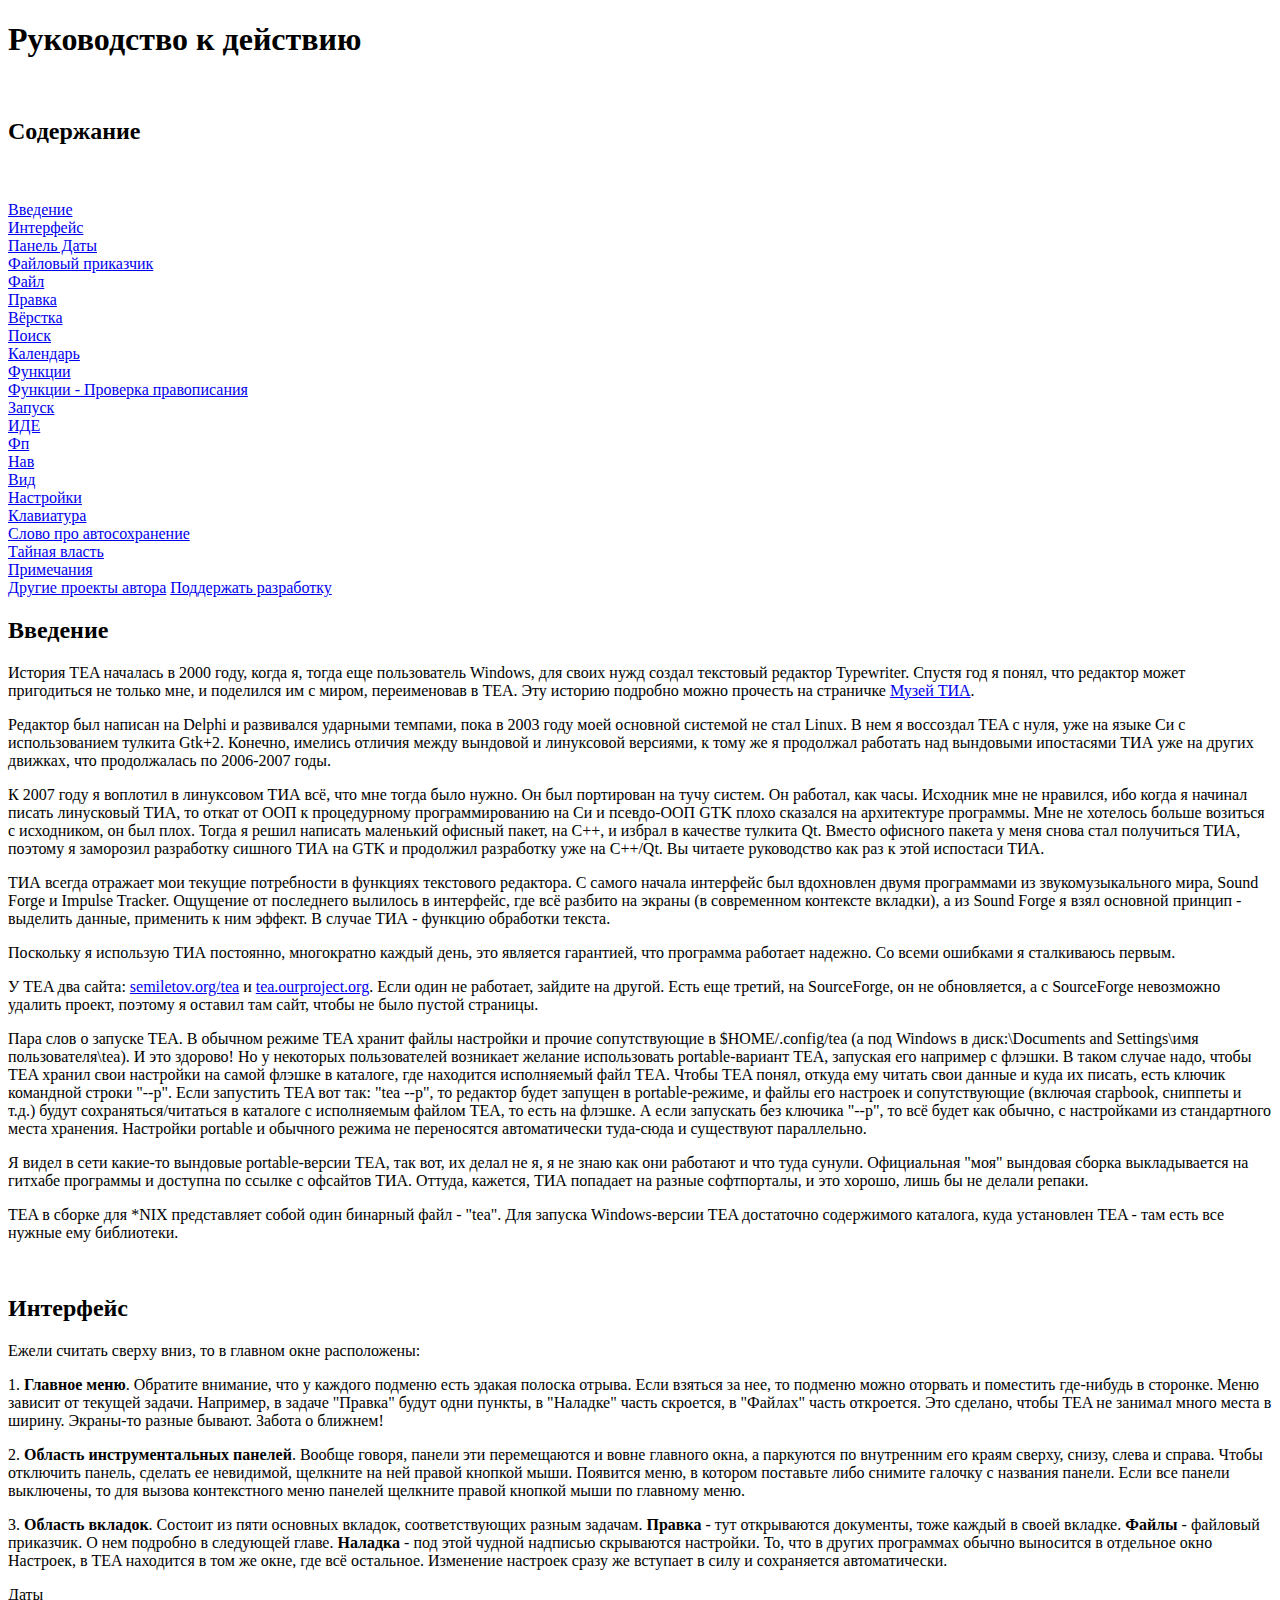
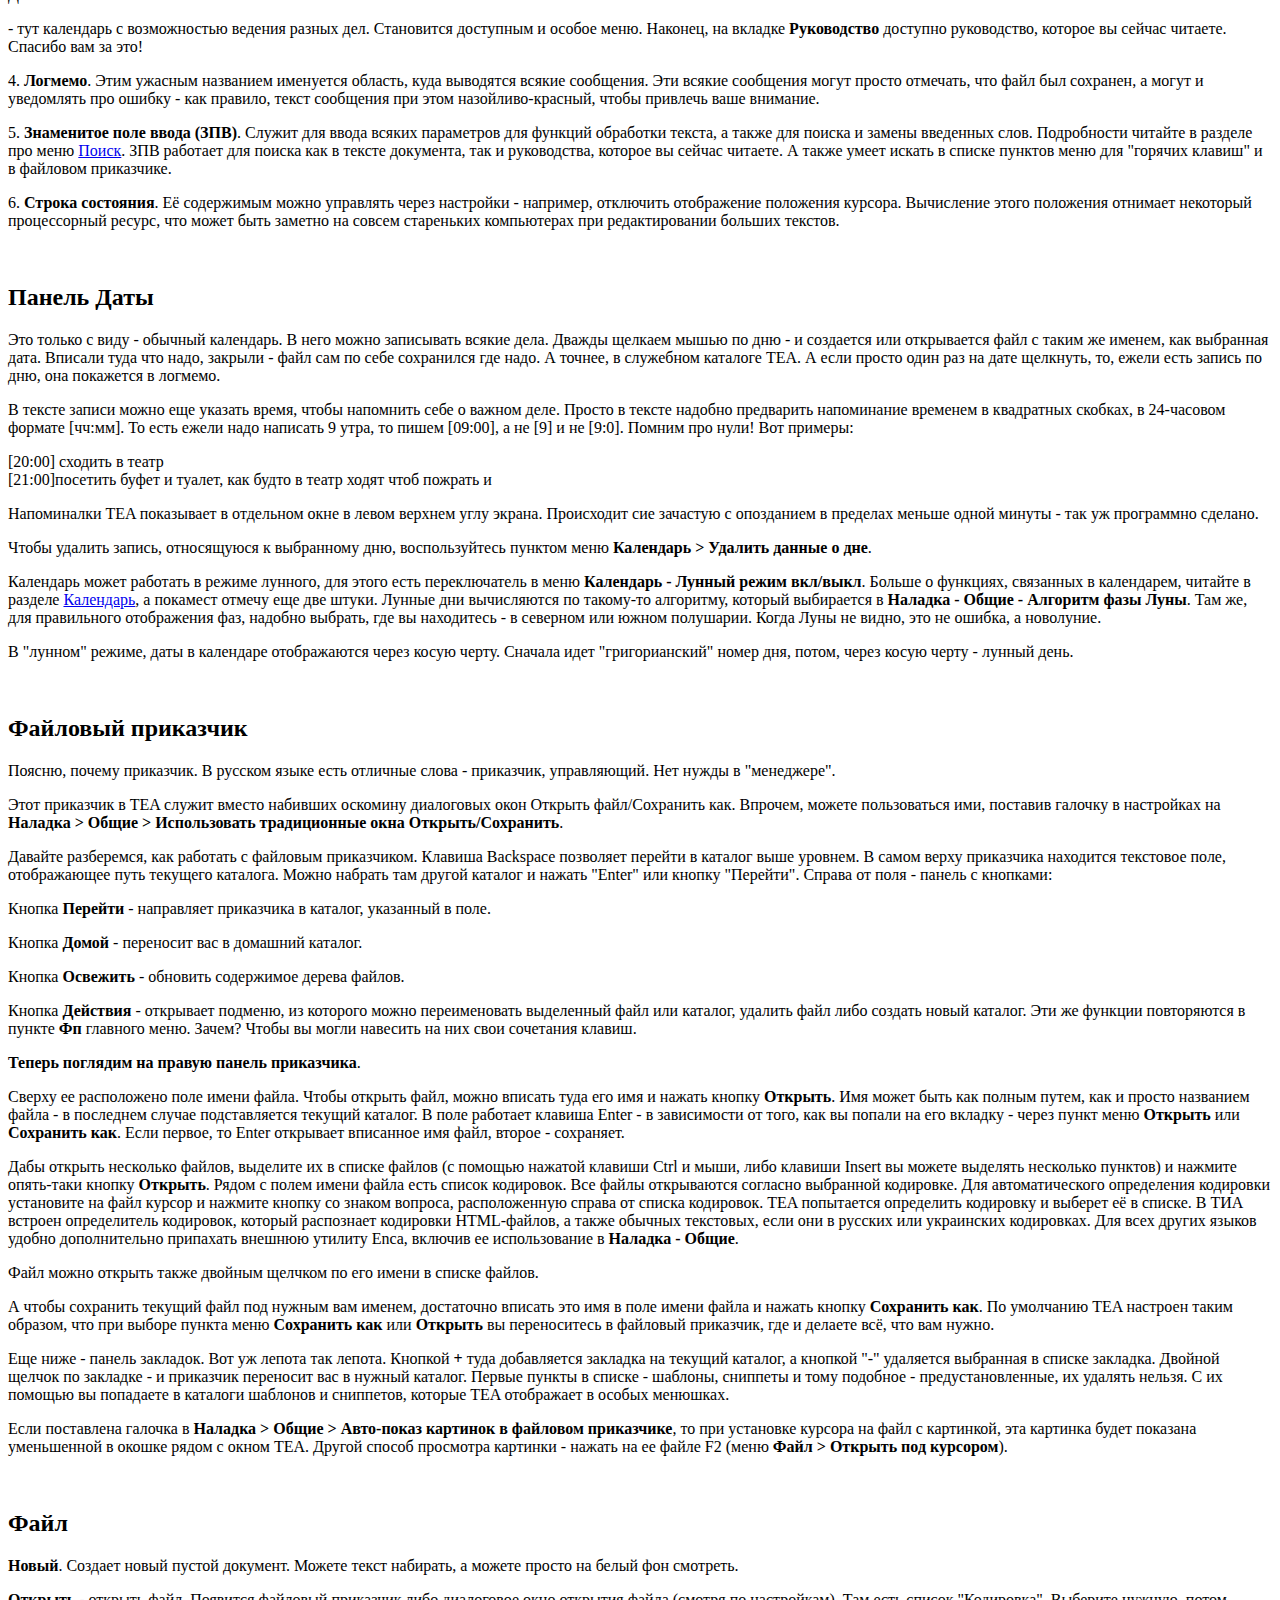
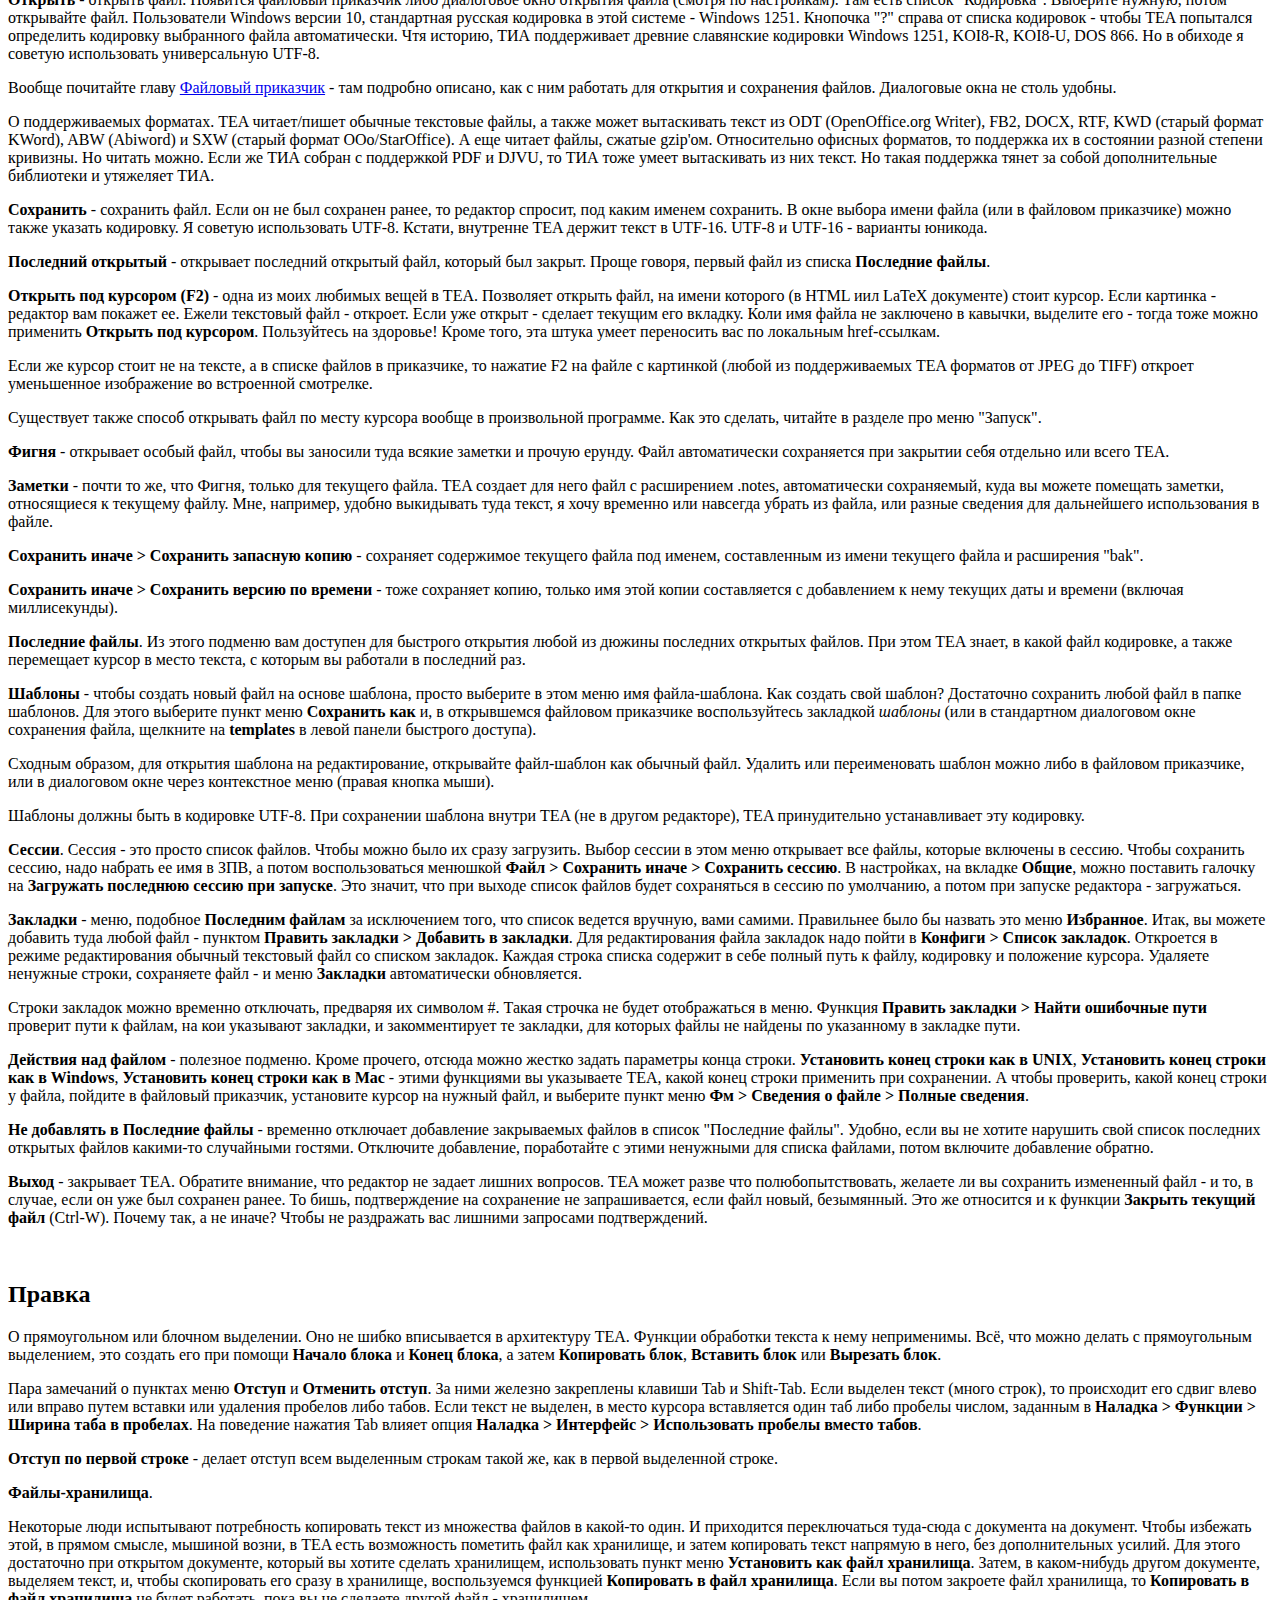
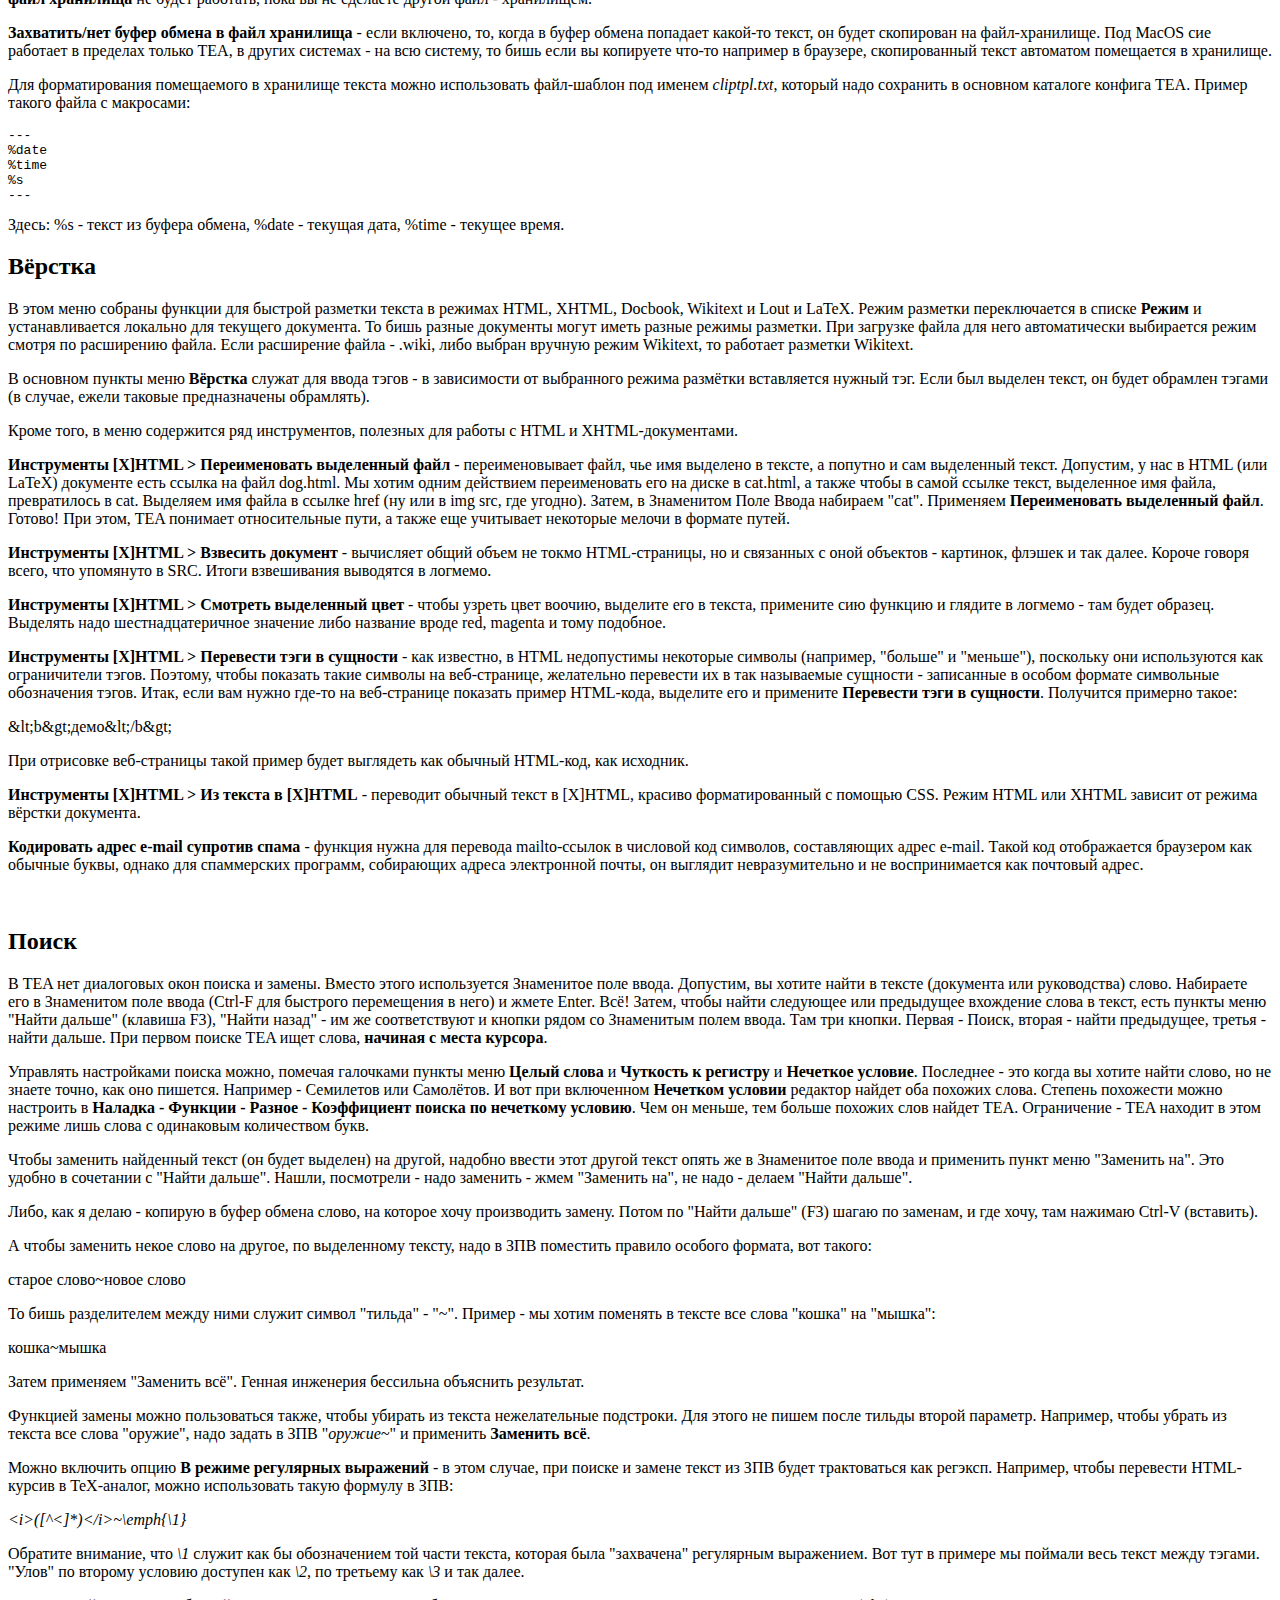
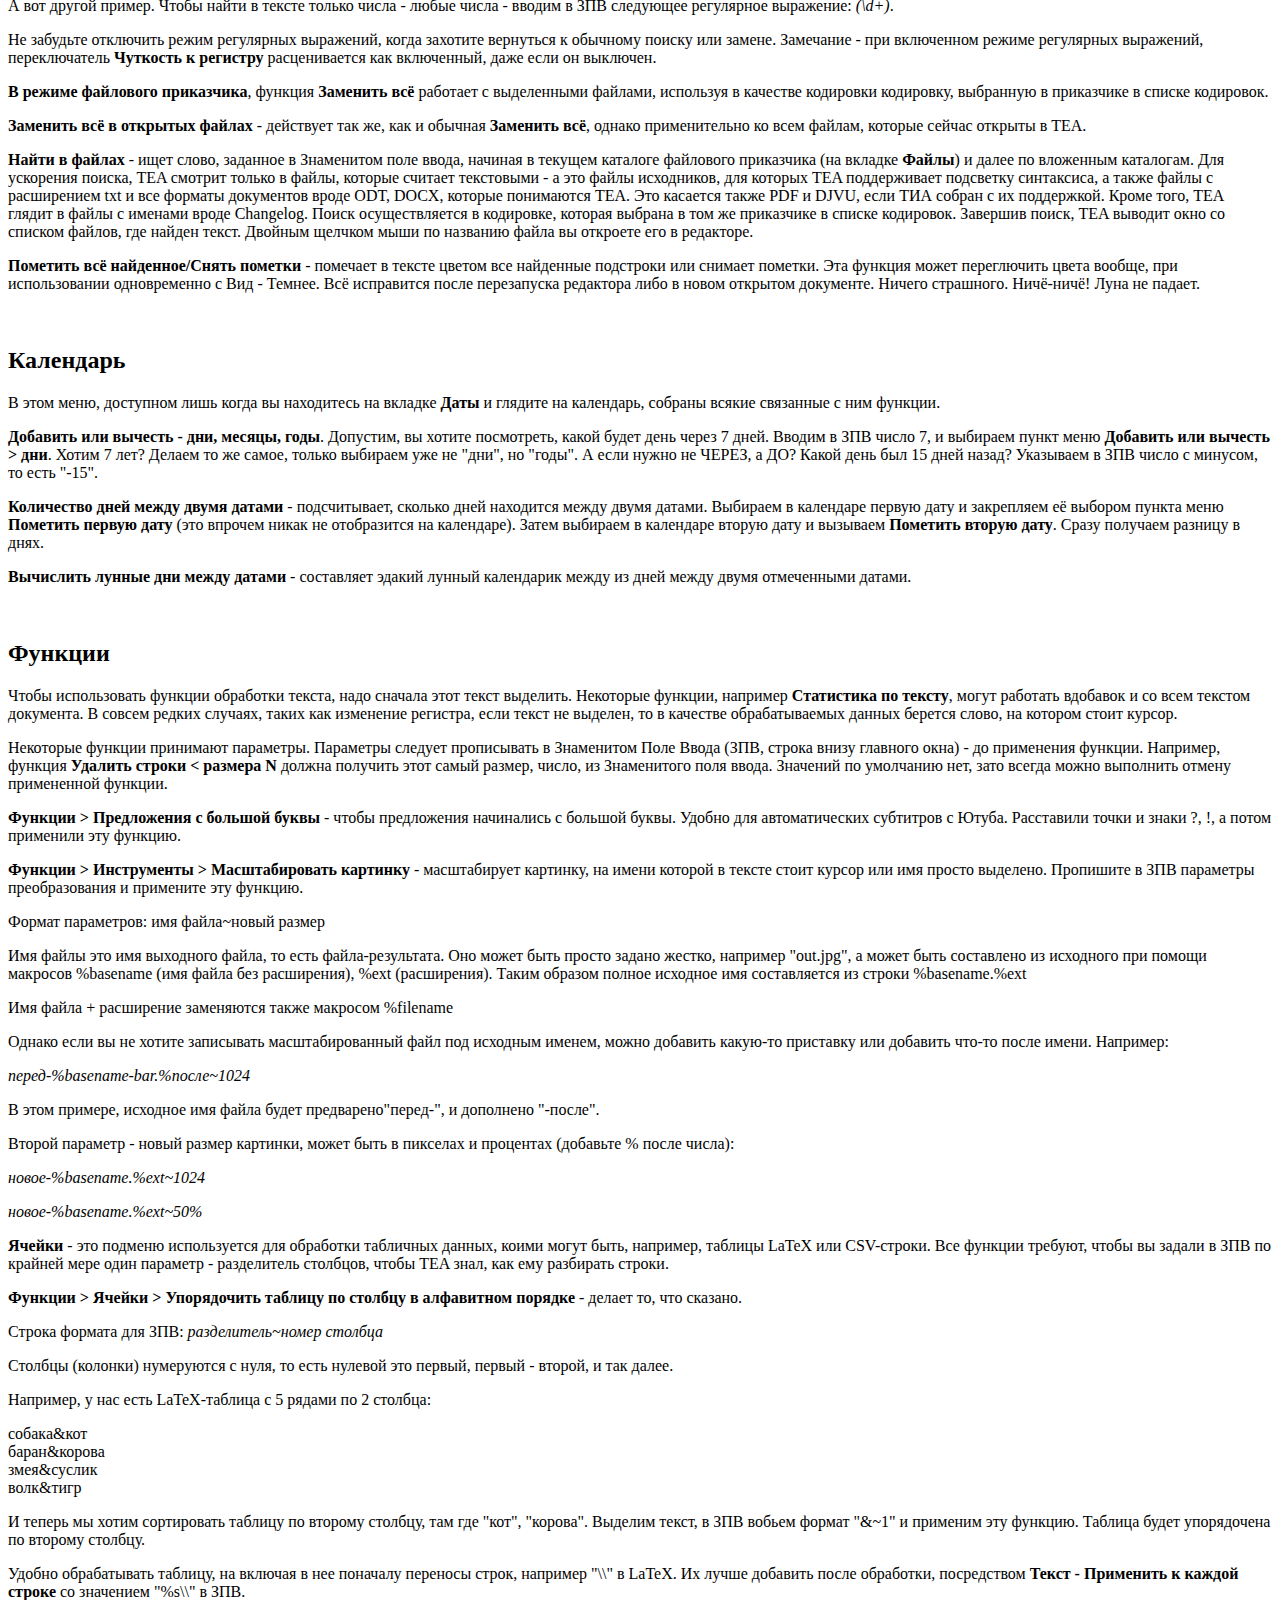
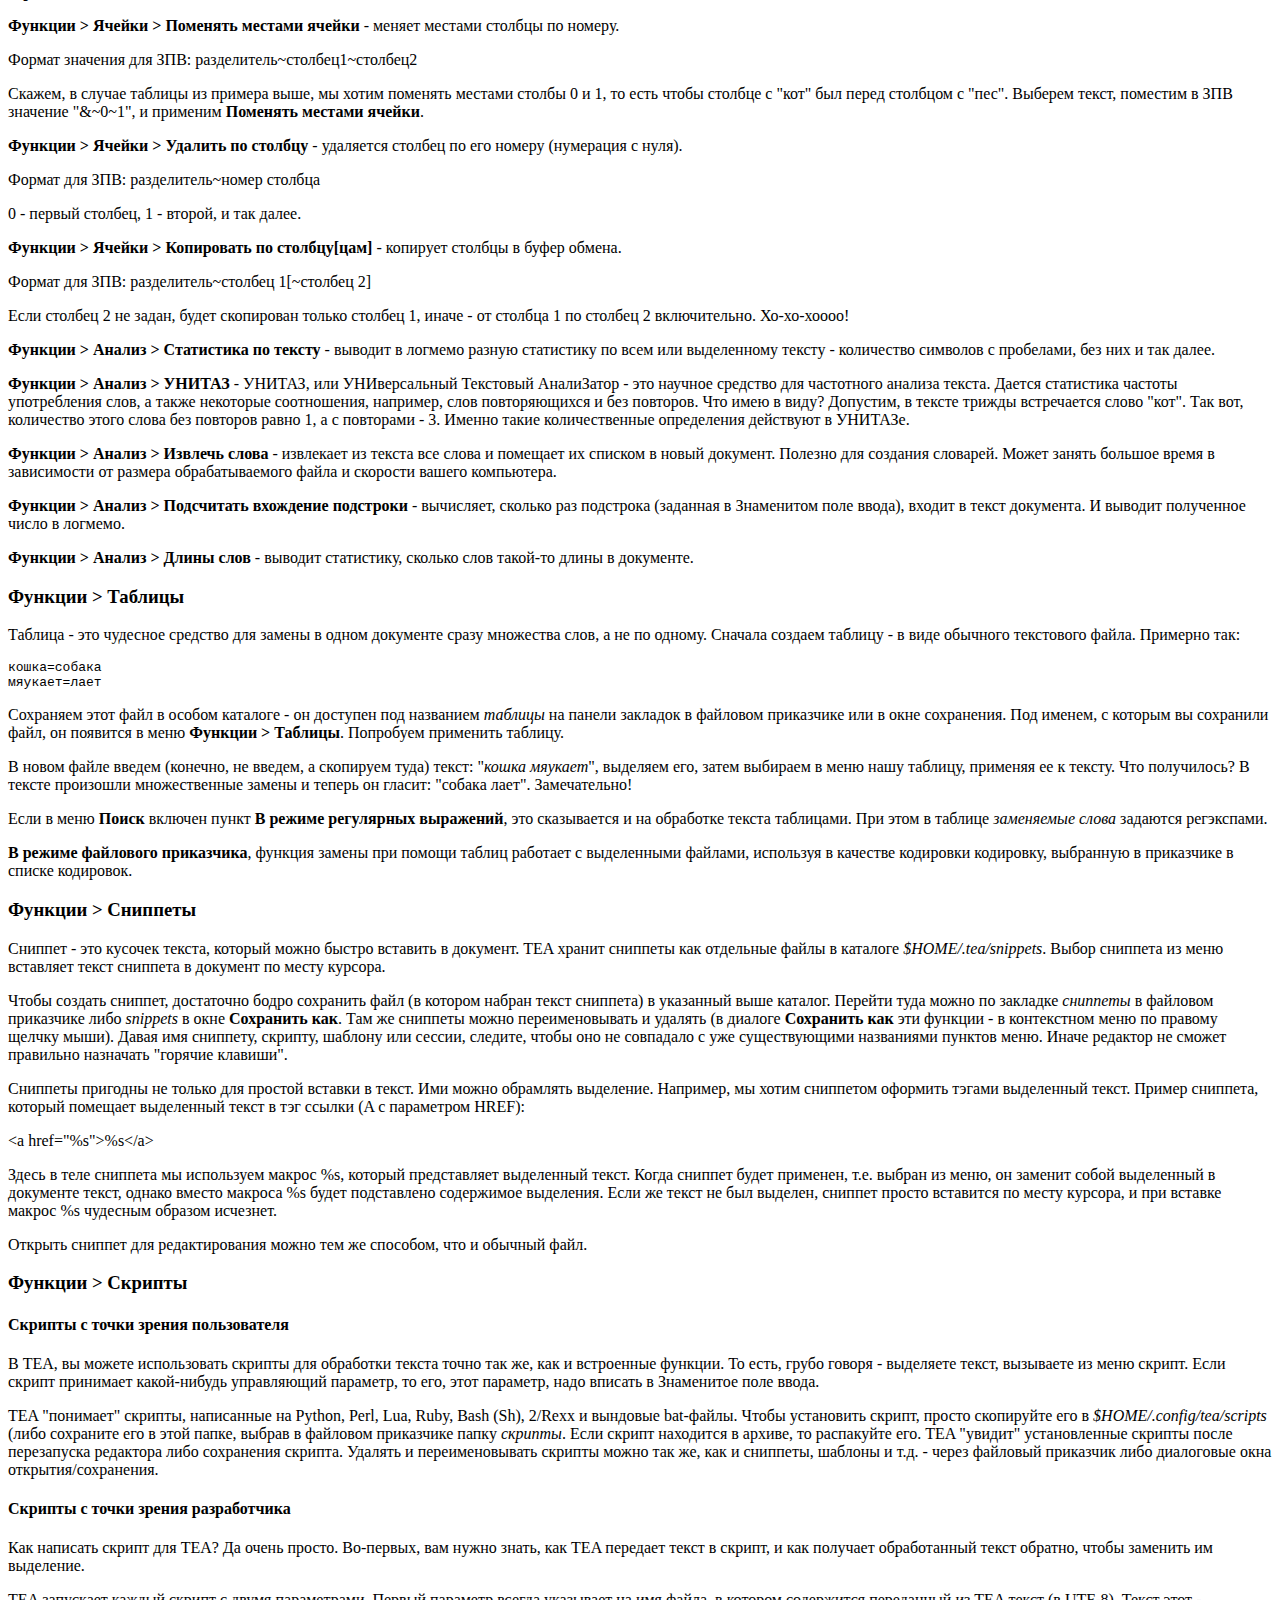
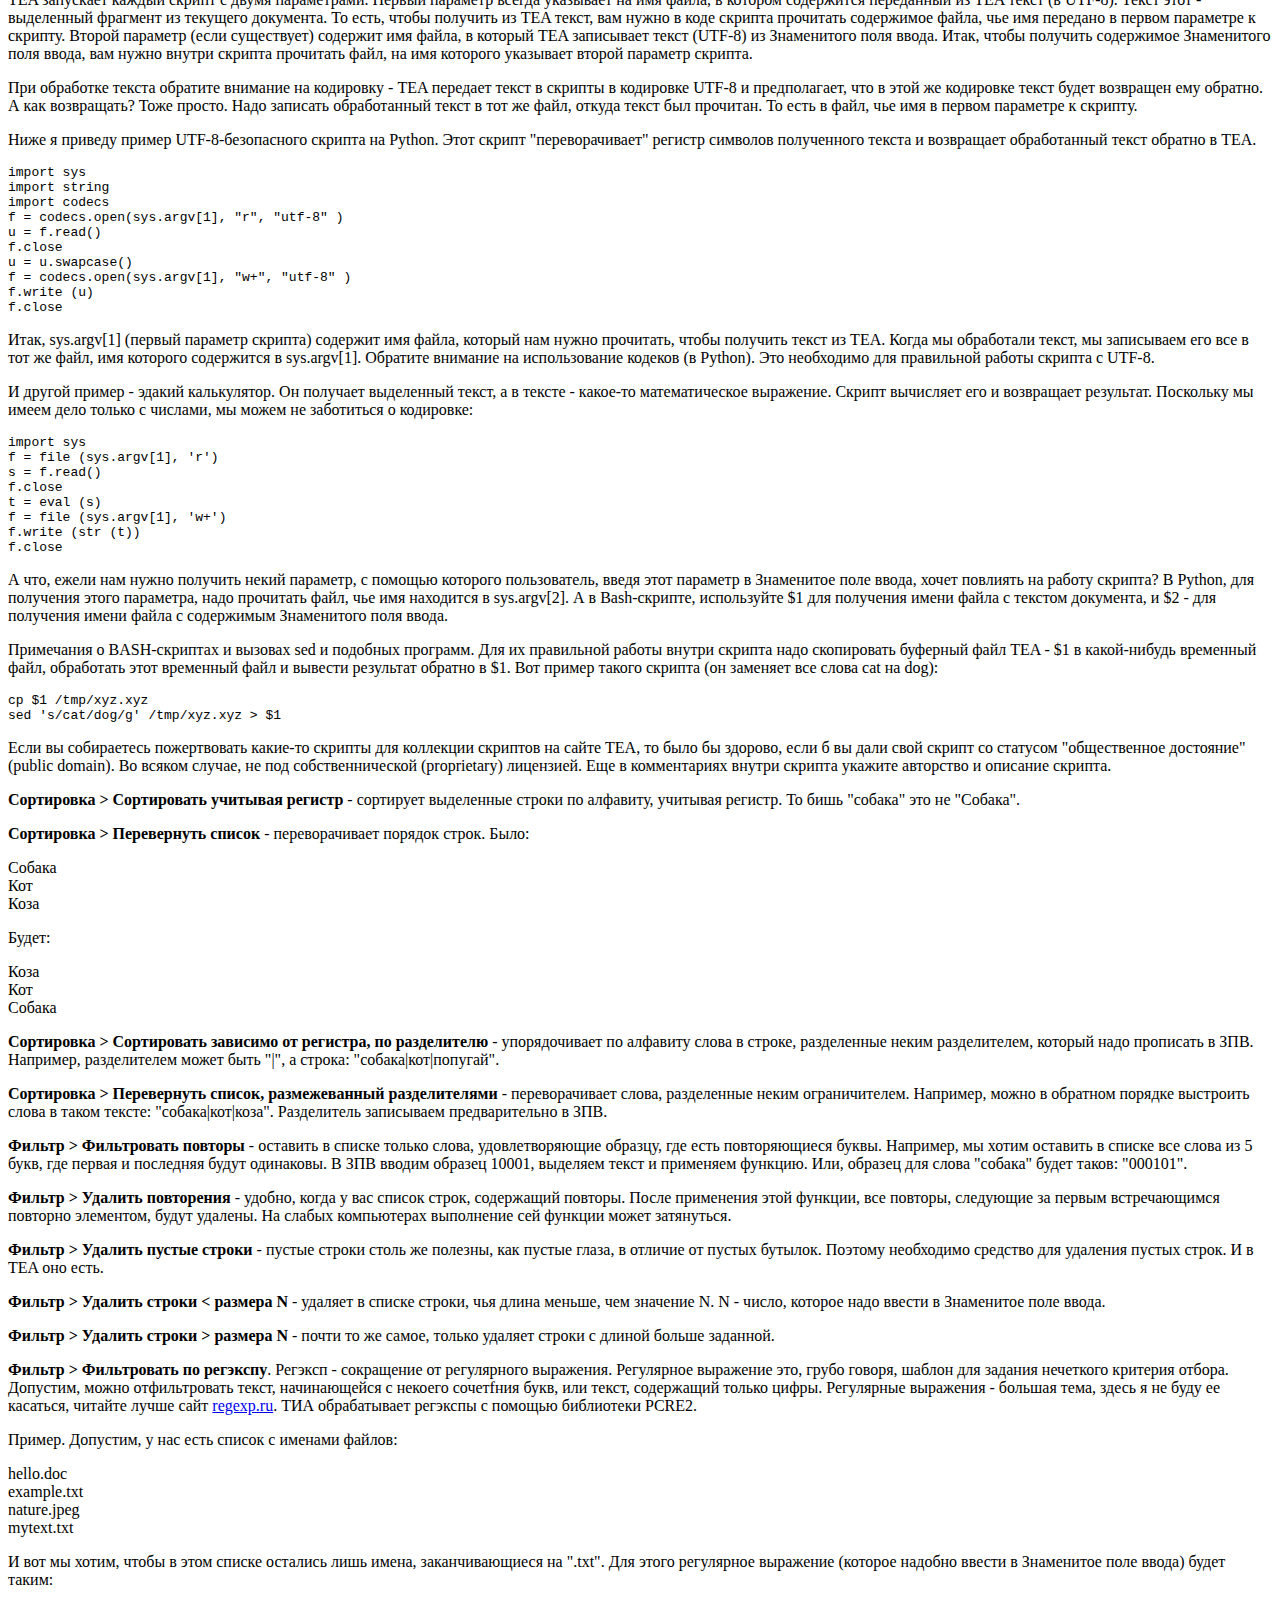
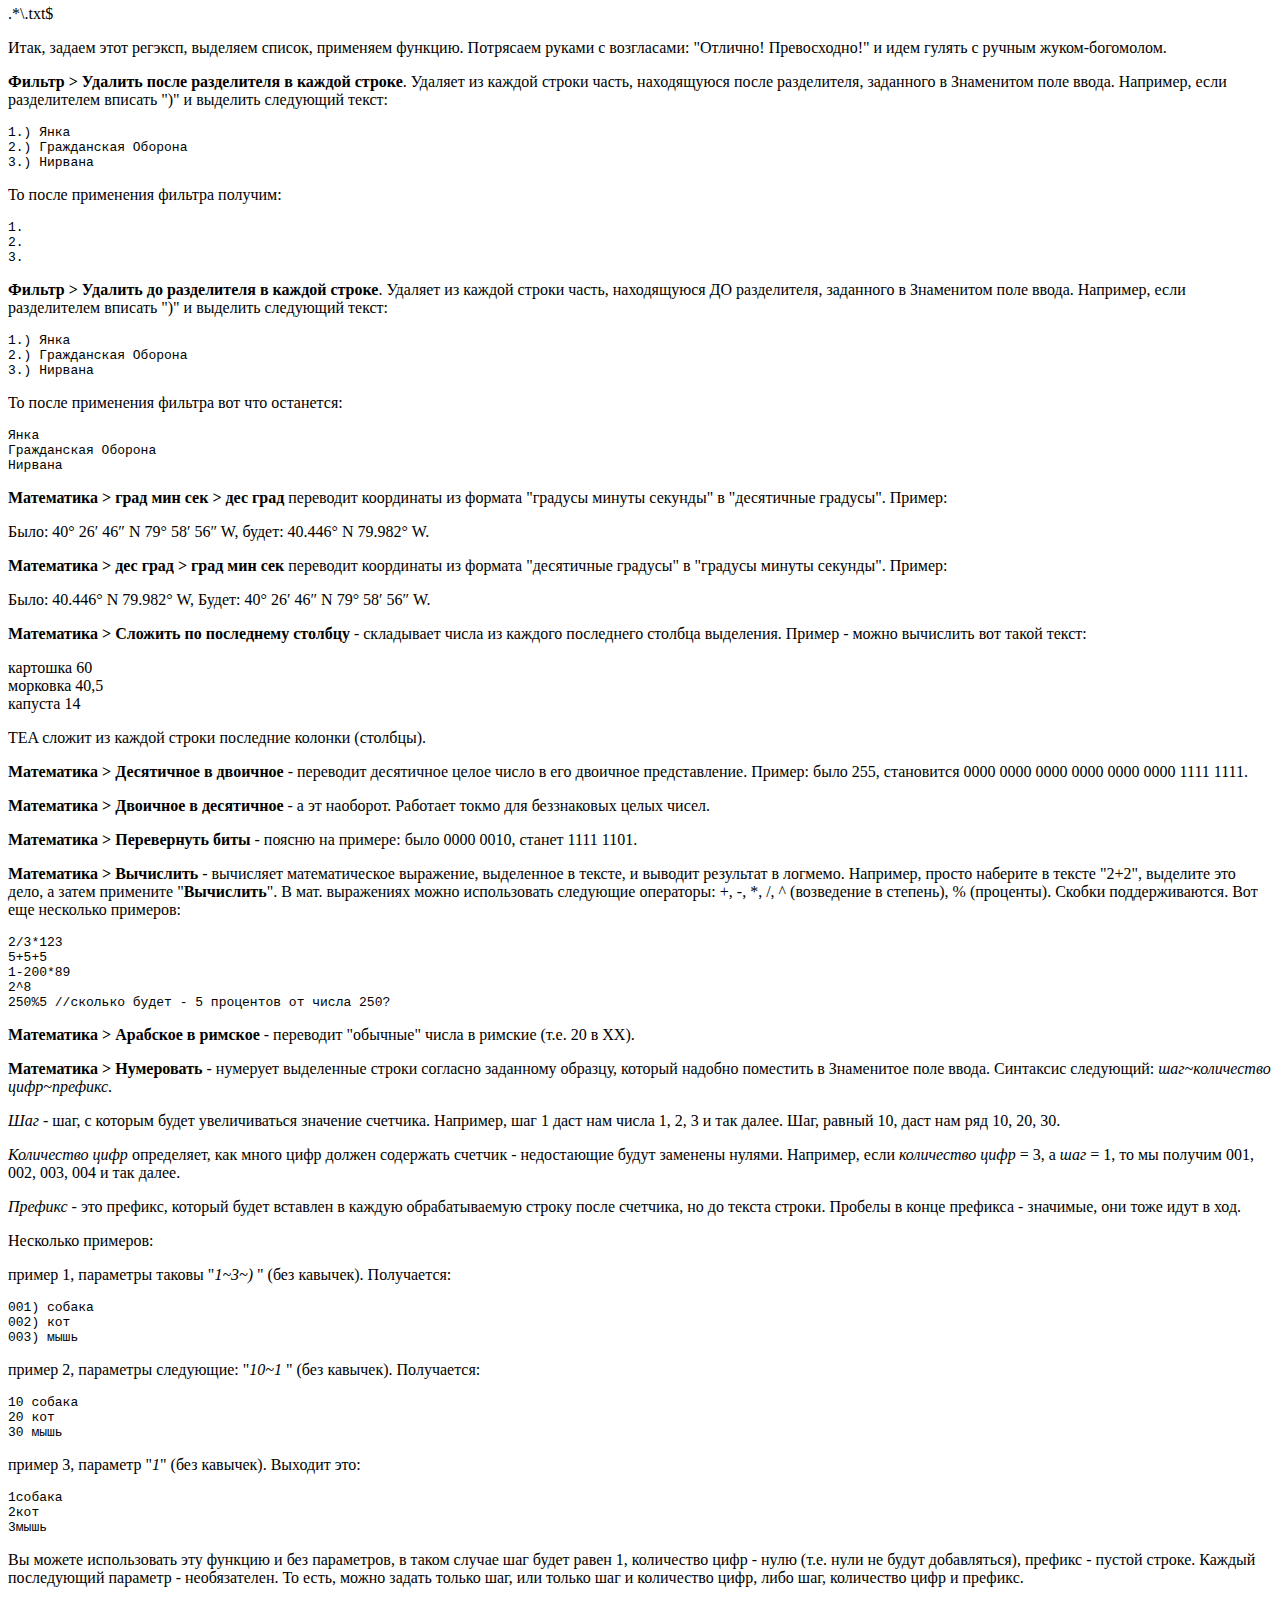
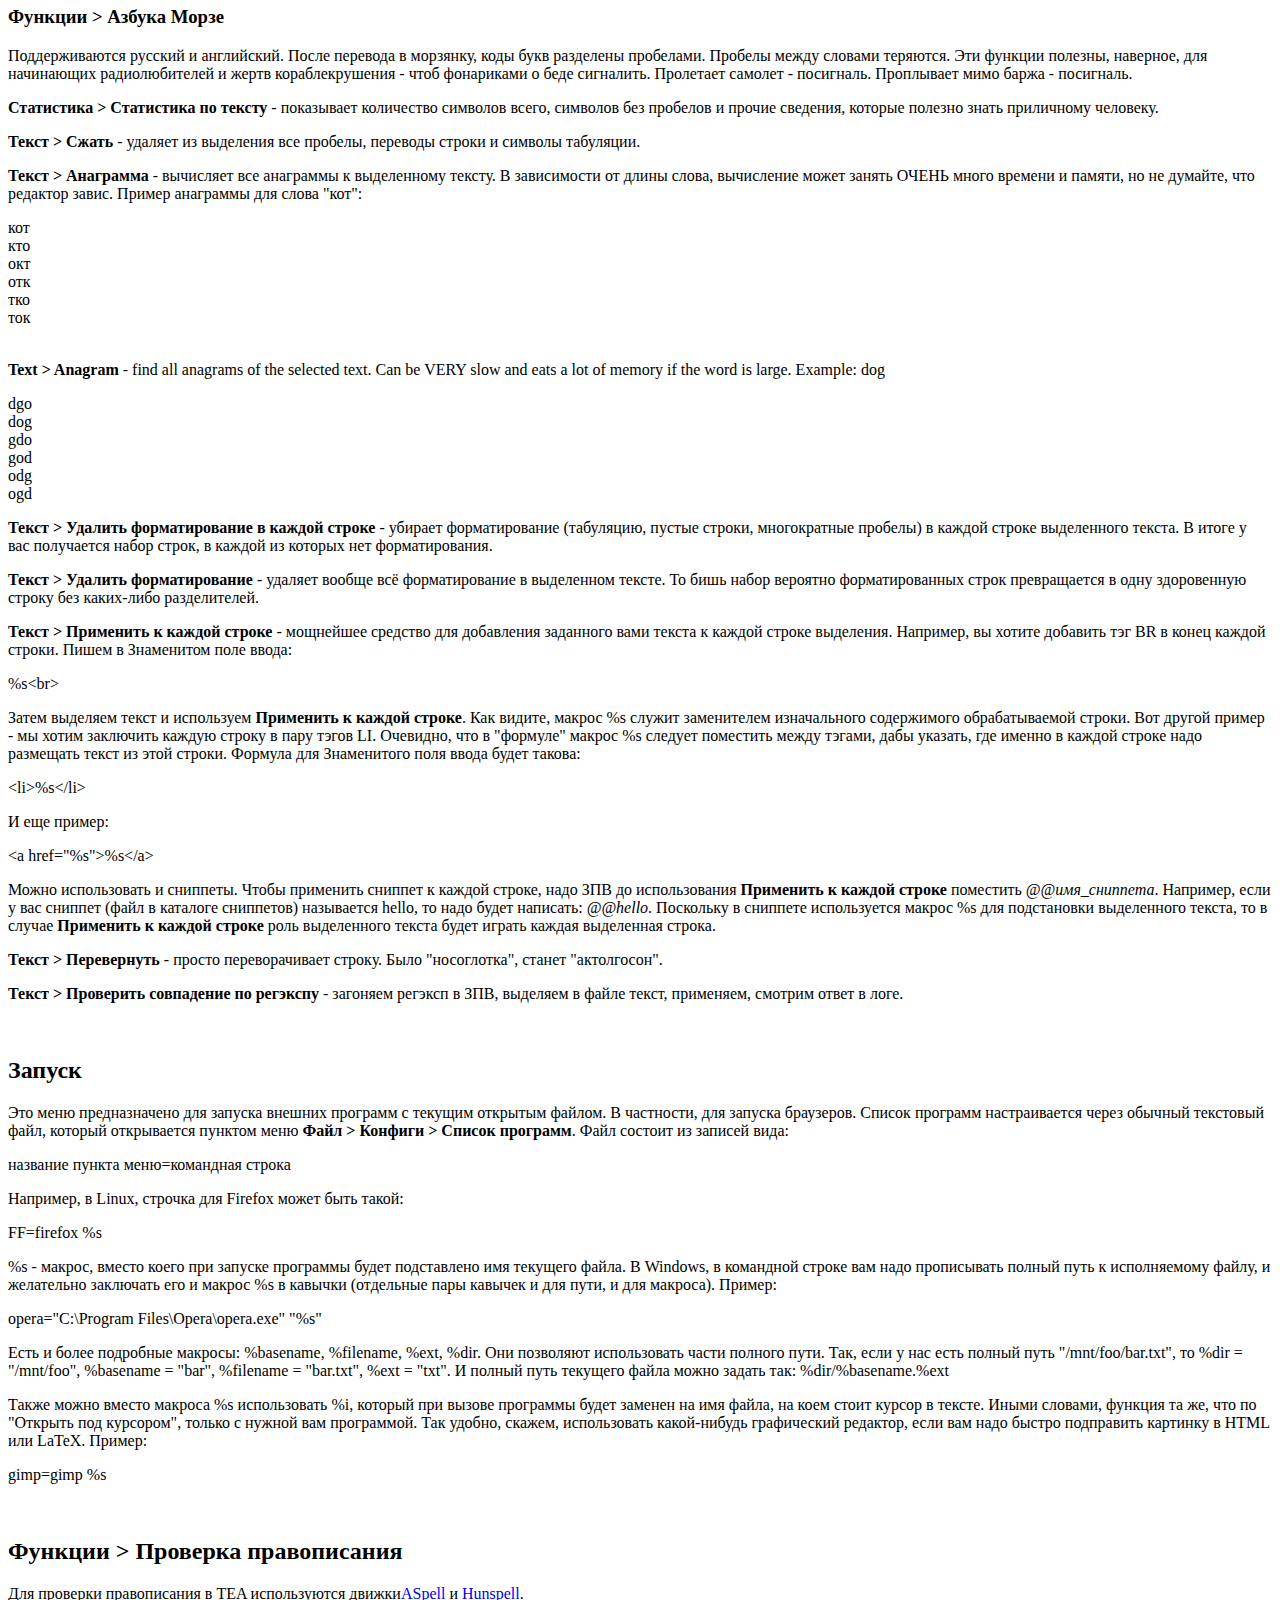
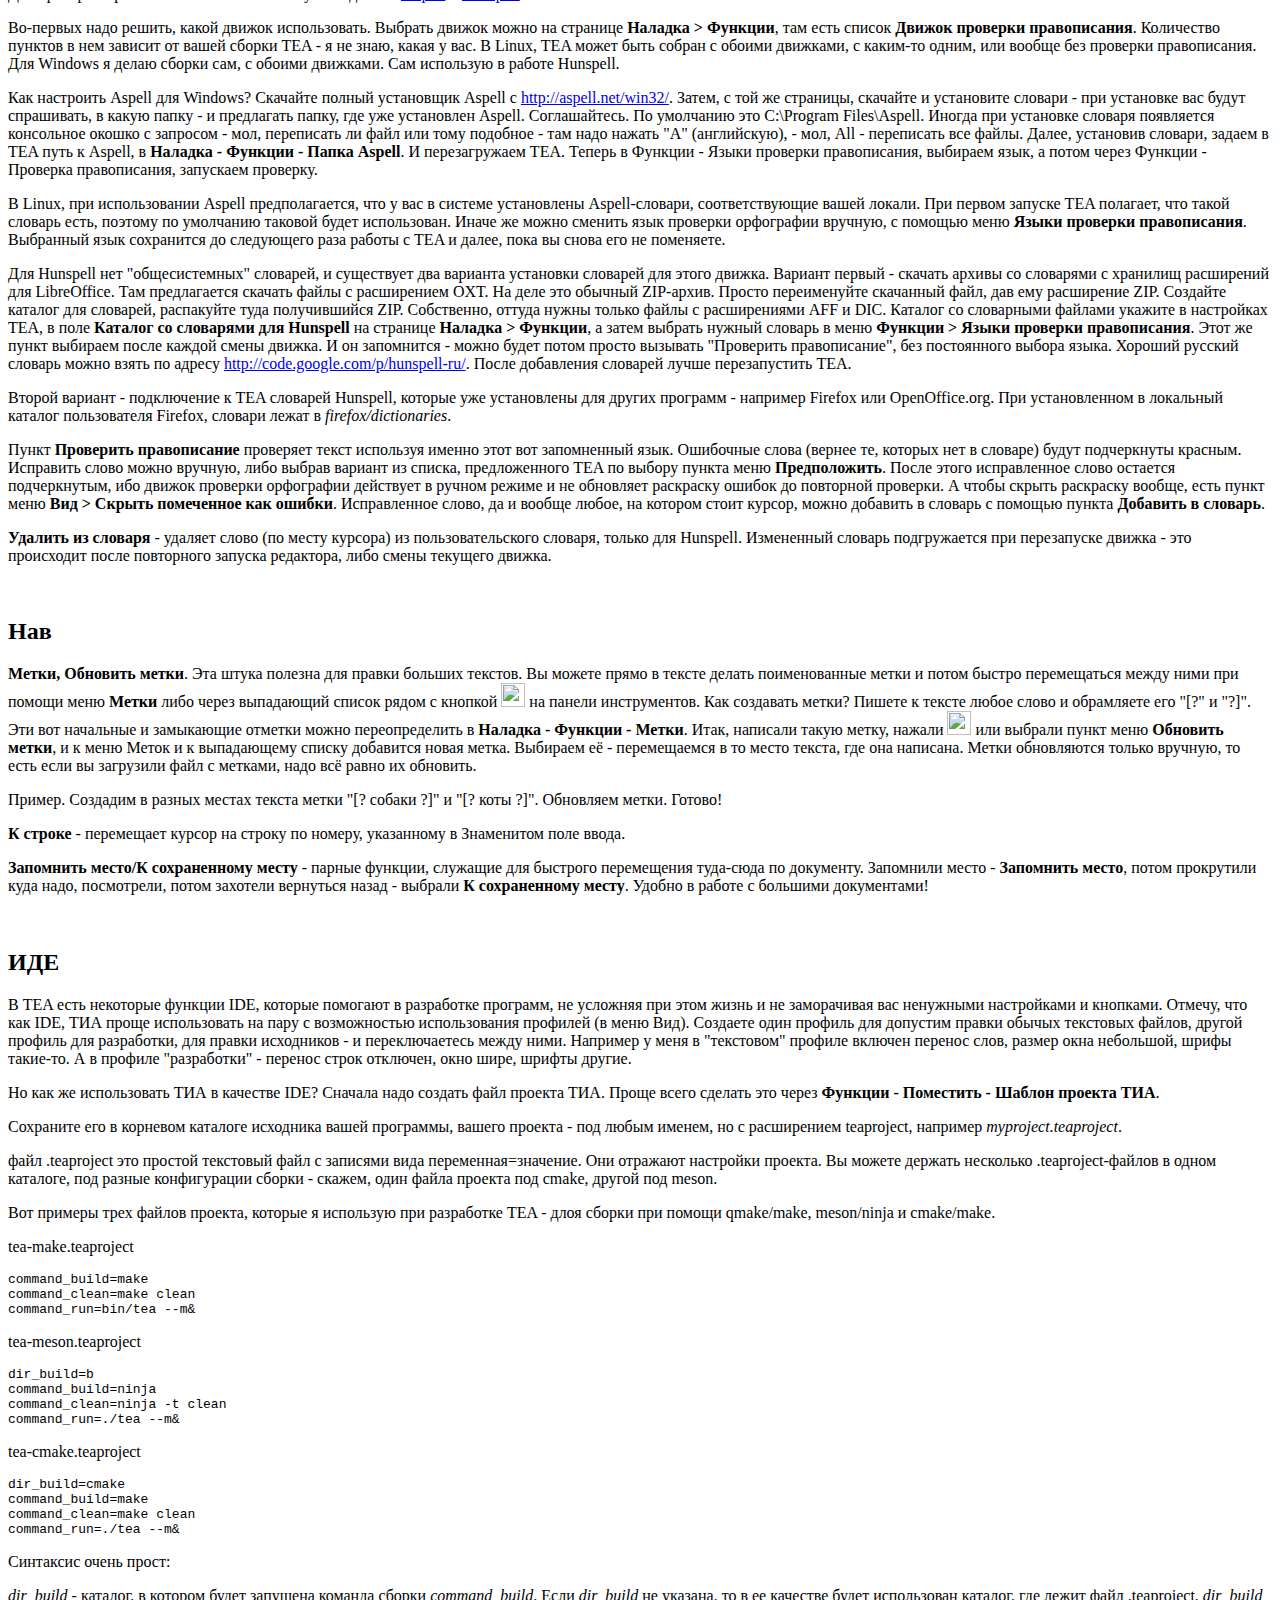
==== commit 1cfa3c5a: "" ====
--- a/manuals/ru.html
+++ b/manuals/ru.html
@@ -28,6 +28,7 @@
 <a href="#mni_view">Вид</a><br>
 <a href="#mni_prefs">Настройки</a><br>
 <a href="#mni_keyb">Клавиатура</a><br>
+<a href="#mni_autosave">Слово про автосохранение</a><br>
 <a href="#mni_secret">Тайная власть</a><br>
 <a href="#mni_notes">Примечания</a><br>
 <a href="#mni_author">Другие проекты автора</a>
@@ -857,6 +858,19 @@
 
 <p>При включенной же опции <b>Использовать джойстик как курсорные клавиши</b> удобно прокручивать текст, если допустим вы сидите далеко от монитора и читаете текст с экрана, записывая видео для Ютуба. Замечу, что при этом считываются единичные нажатия на крестовину джойпада, а не удержание ее в определенном направлении.</p>
 
+<br>
+<a name="mni_autosave"></a>
+<h3>Слово про автосохранение</h3>
+
+<p>Расцвела буйным цветом в саду вишня. В ТИА есть ряд функций, которые объединены общим понятием автосохранения, но они имеют разную природу.</p>
+
+<p>Во-первых, есть возможность временно автоматически сохранять несохраненные новые файлы. Пока вы их не сохранили под каким-то именем, можно считать их безымянными буферами. ТИА может сохранять их при выходе (не просто при закрытии вкладки, а именно при выходе из ТИА), если включить опцию <b>Наладка - Общие - Автосохранение - Временно сохранять несохраненные буферы при выходе</b>.</p>
+
+<p>Также в ТИА есть понятие автосохраняемых файлов. Любой текущий файл может быть добавлен в список автосохраняемых через меню <b>Файл - Действия над файлом - Пометить как автосохраняемый файл</b> (и ниже есть пункт отмены этого дела). Такой автосохраняемый файл будет сохраняться автоматически при закрытии (закрытии вкладки или просто закрытии ТИА вообще).
+</p>
+
+<p>Буфера и автосохранямые файлы могут также сохраняться периодически, по времени, что управляется через <b>Наладка - Общие - Автосохранение - Сохранять буферы и автосохраняемые файлы каждые N секунд.</b></p>
+
 
 <br>
 <a name="mni_secret"></a>
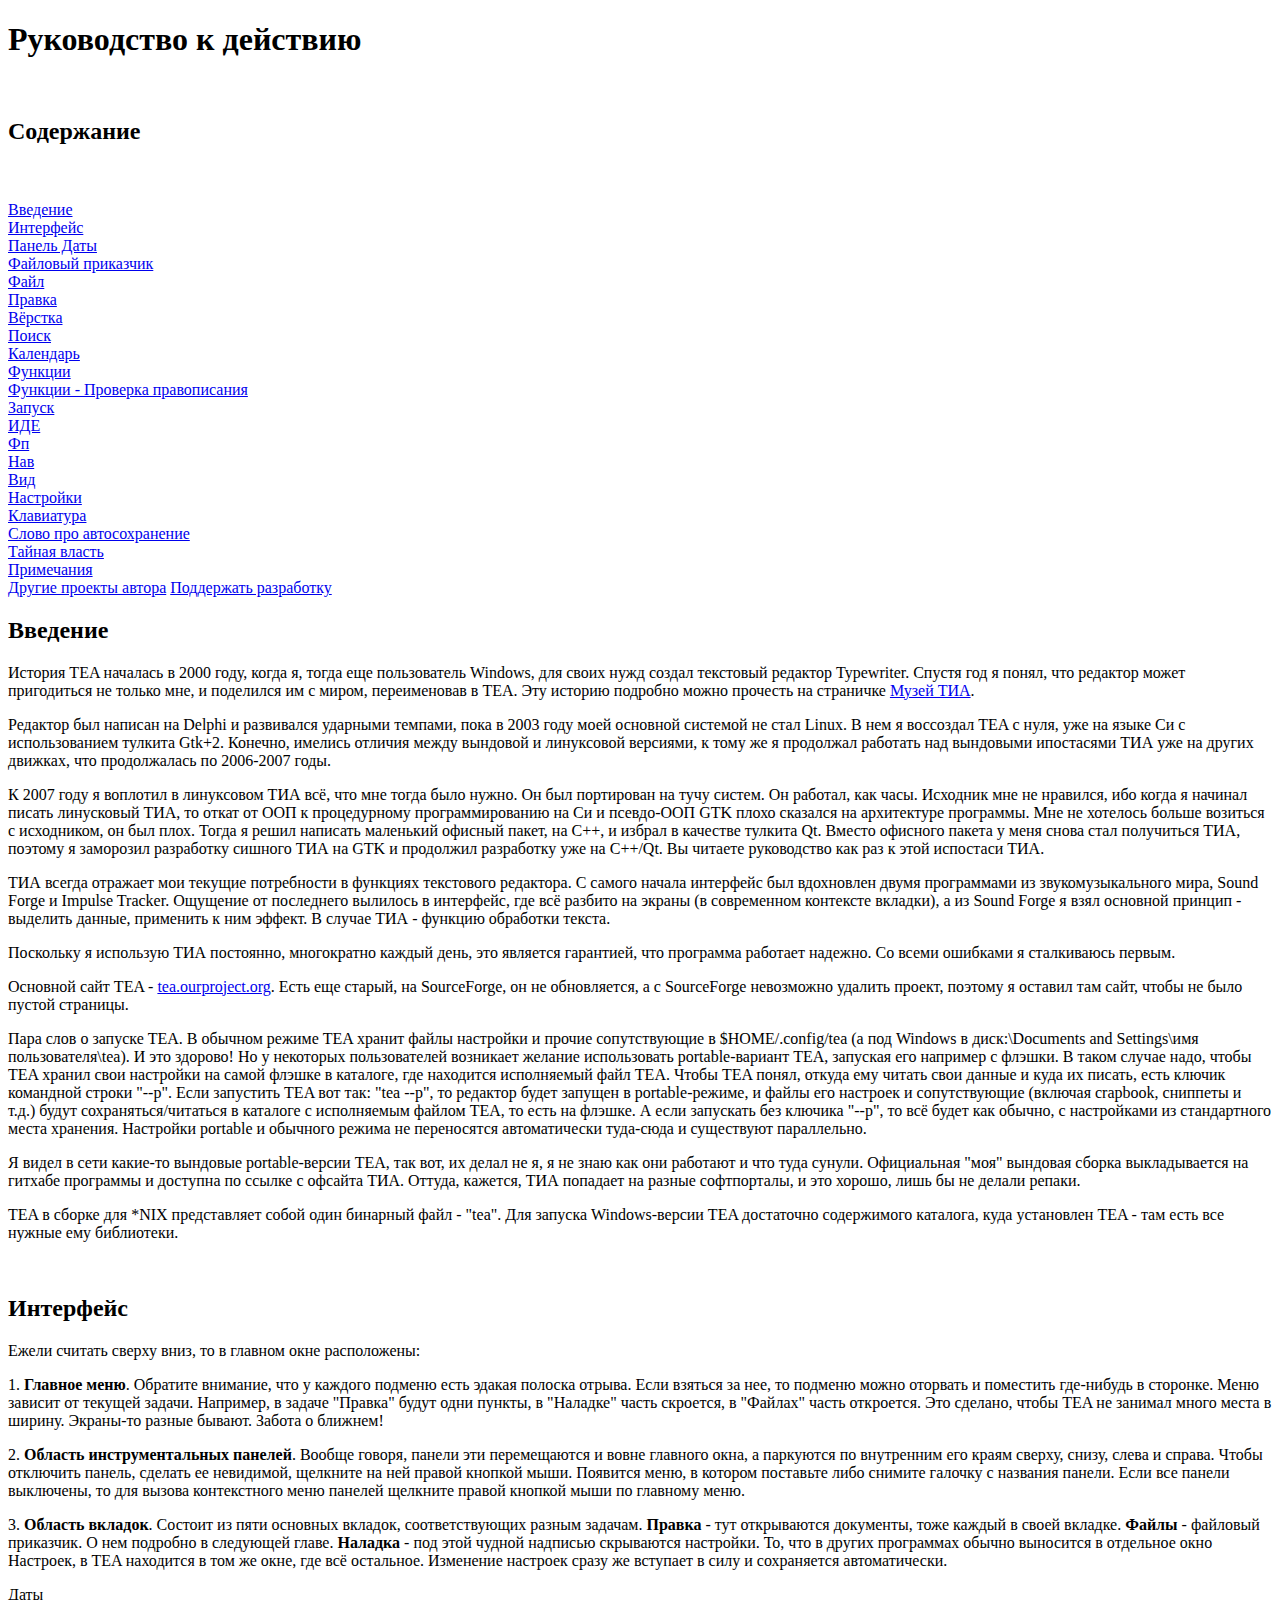
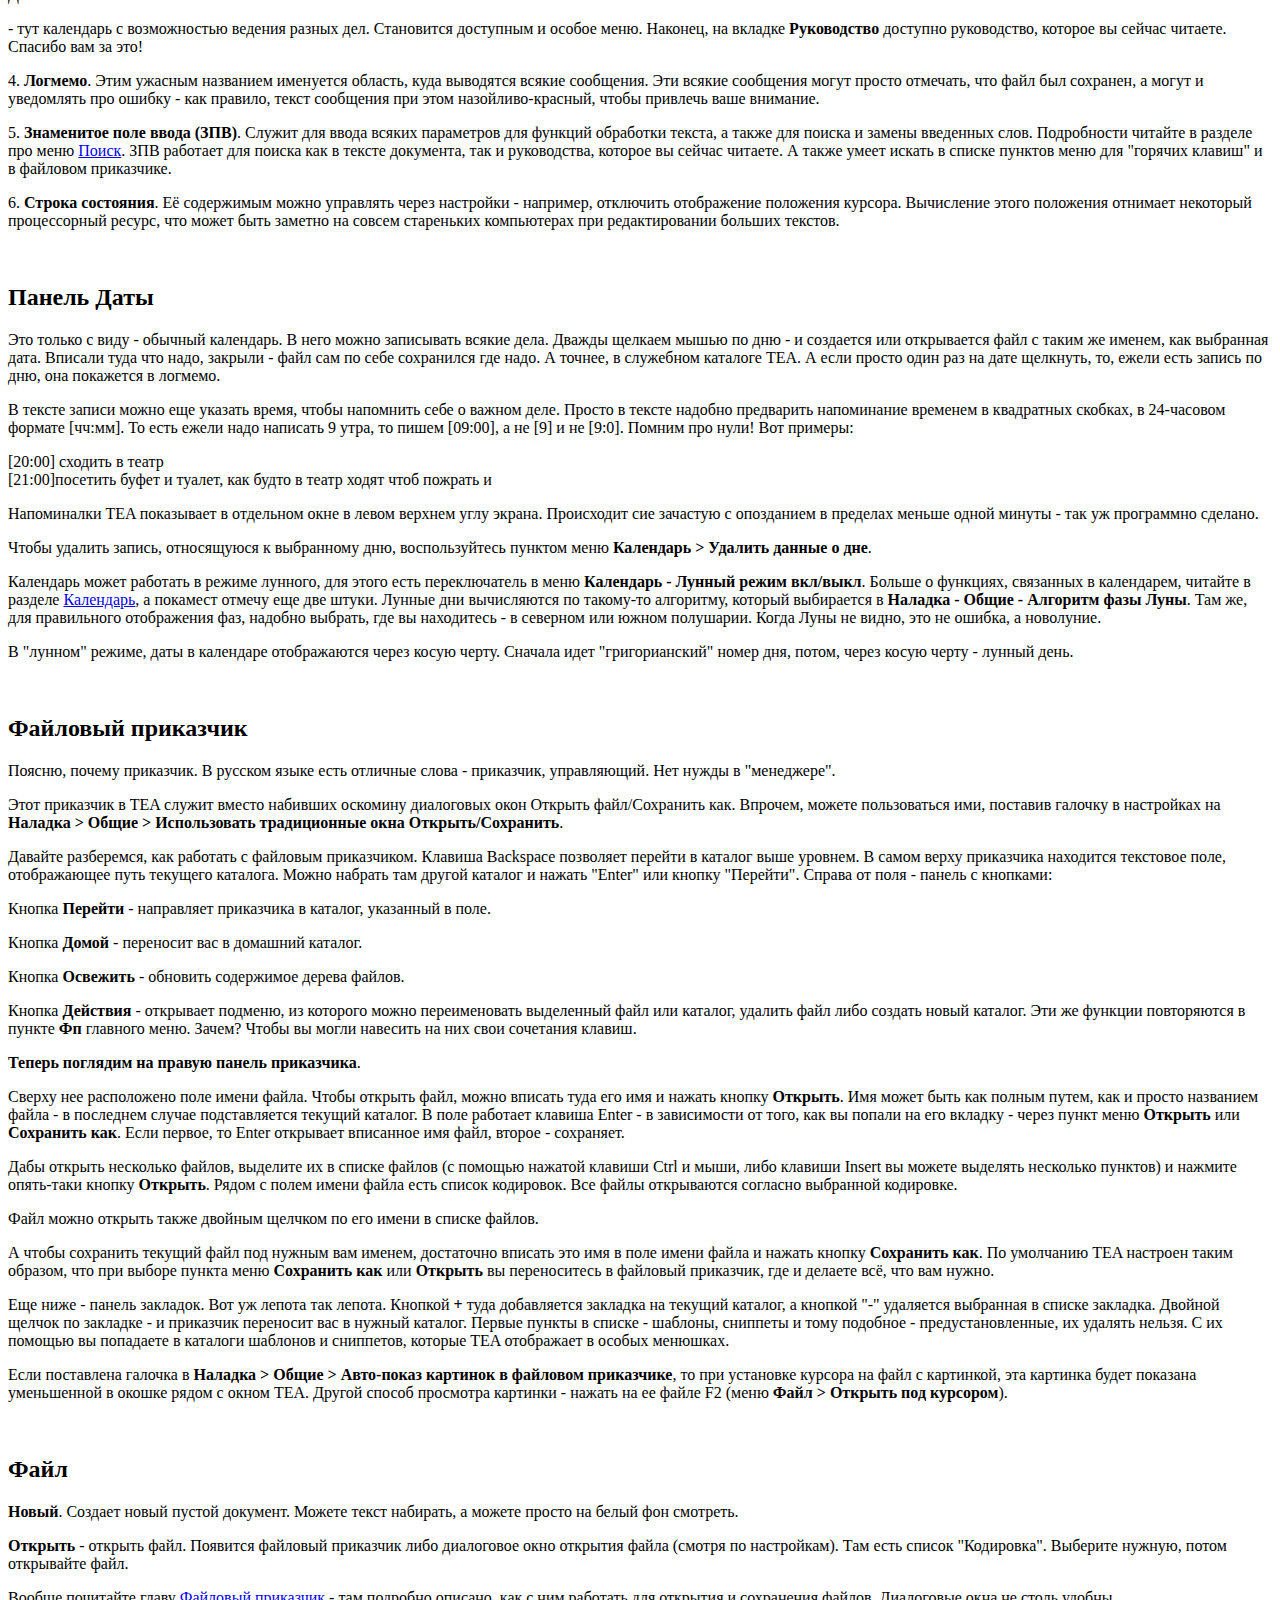
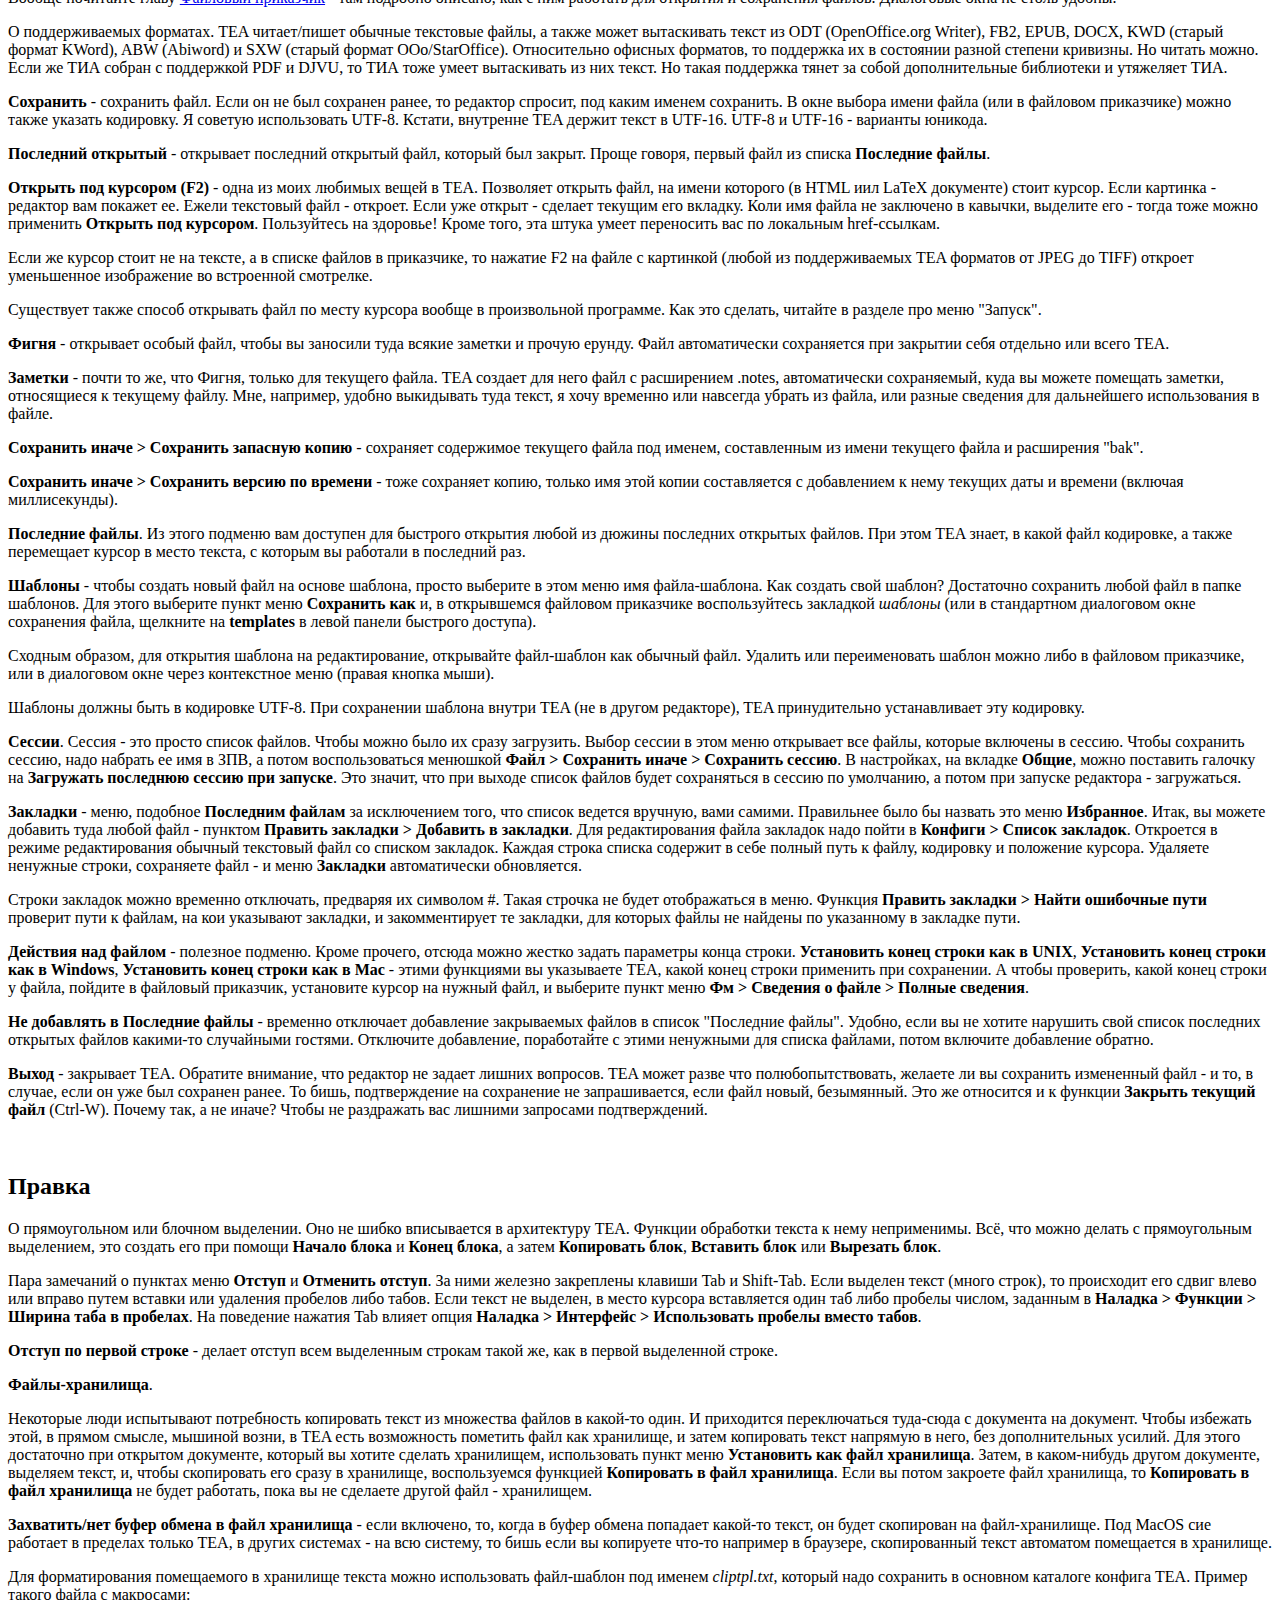
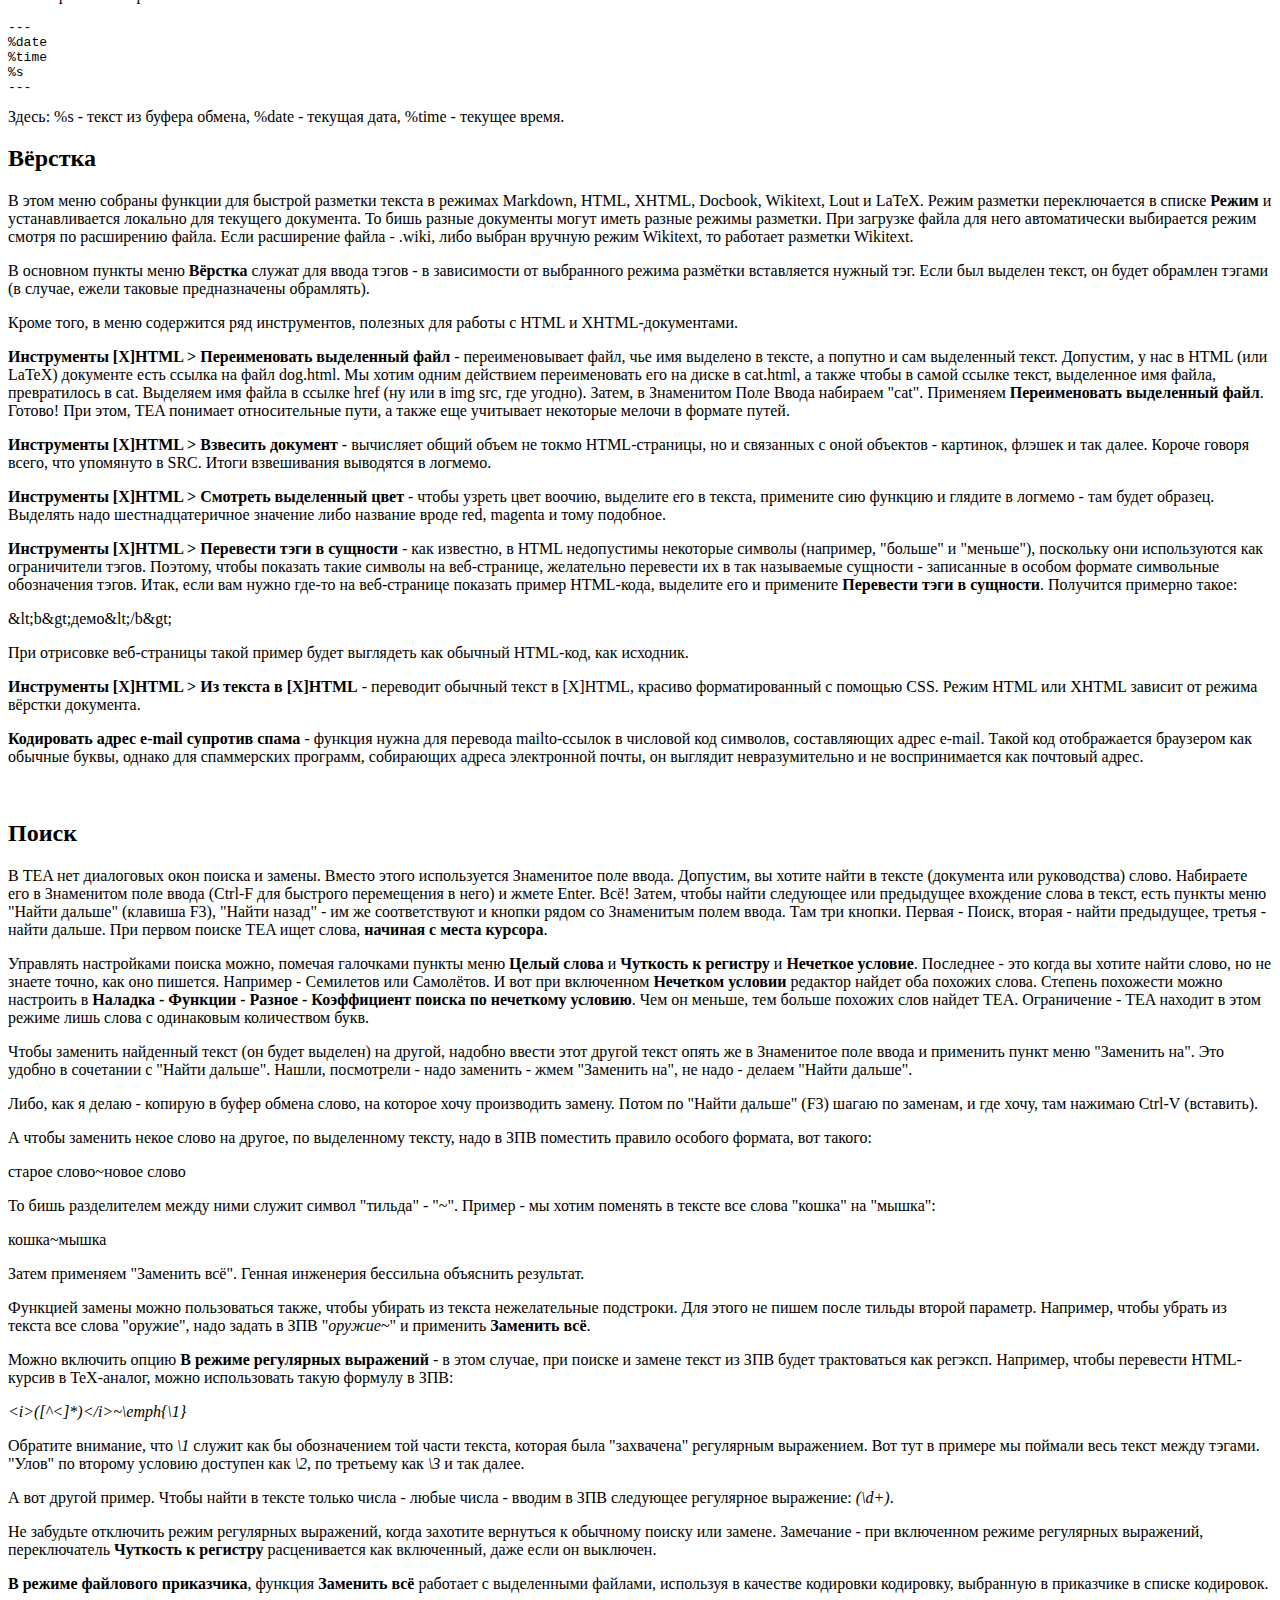
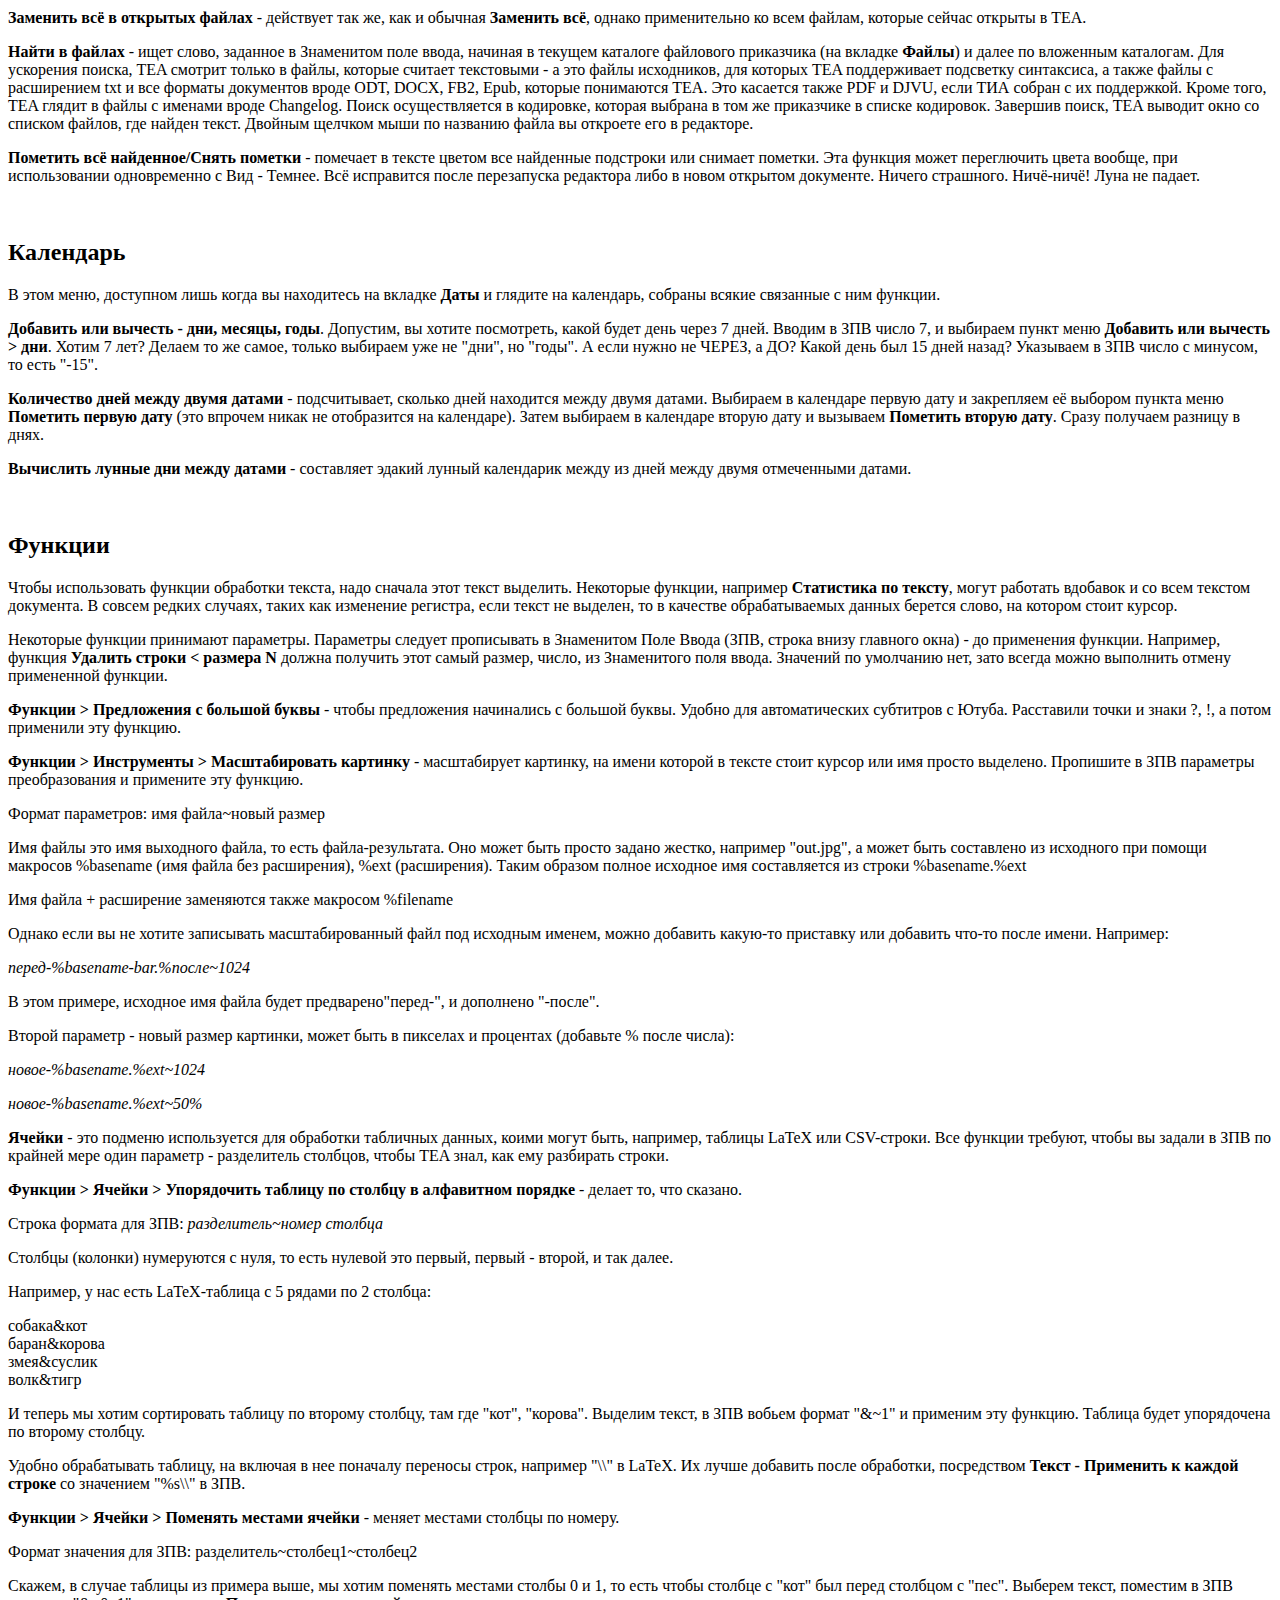
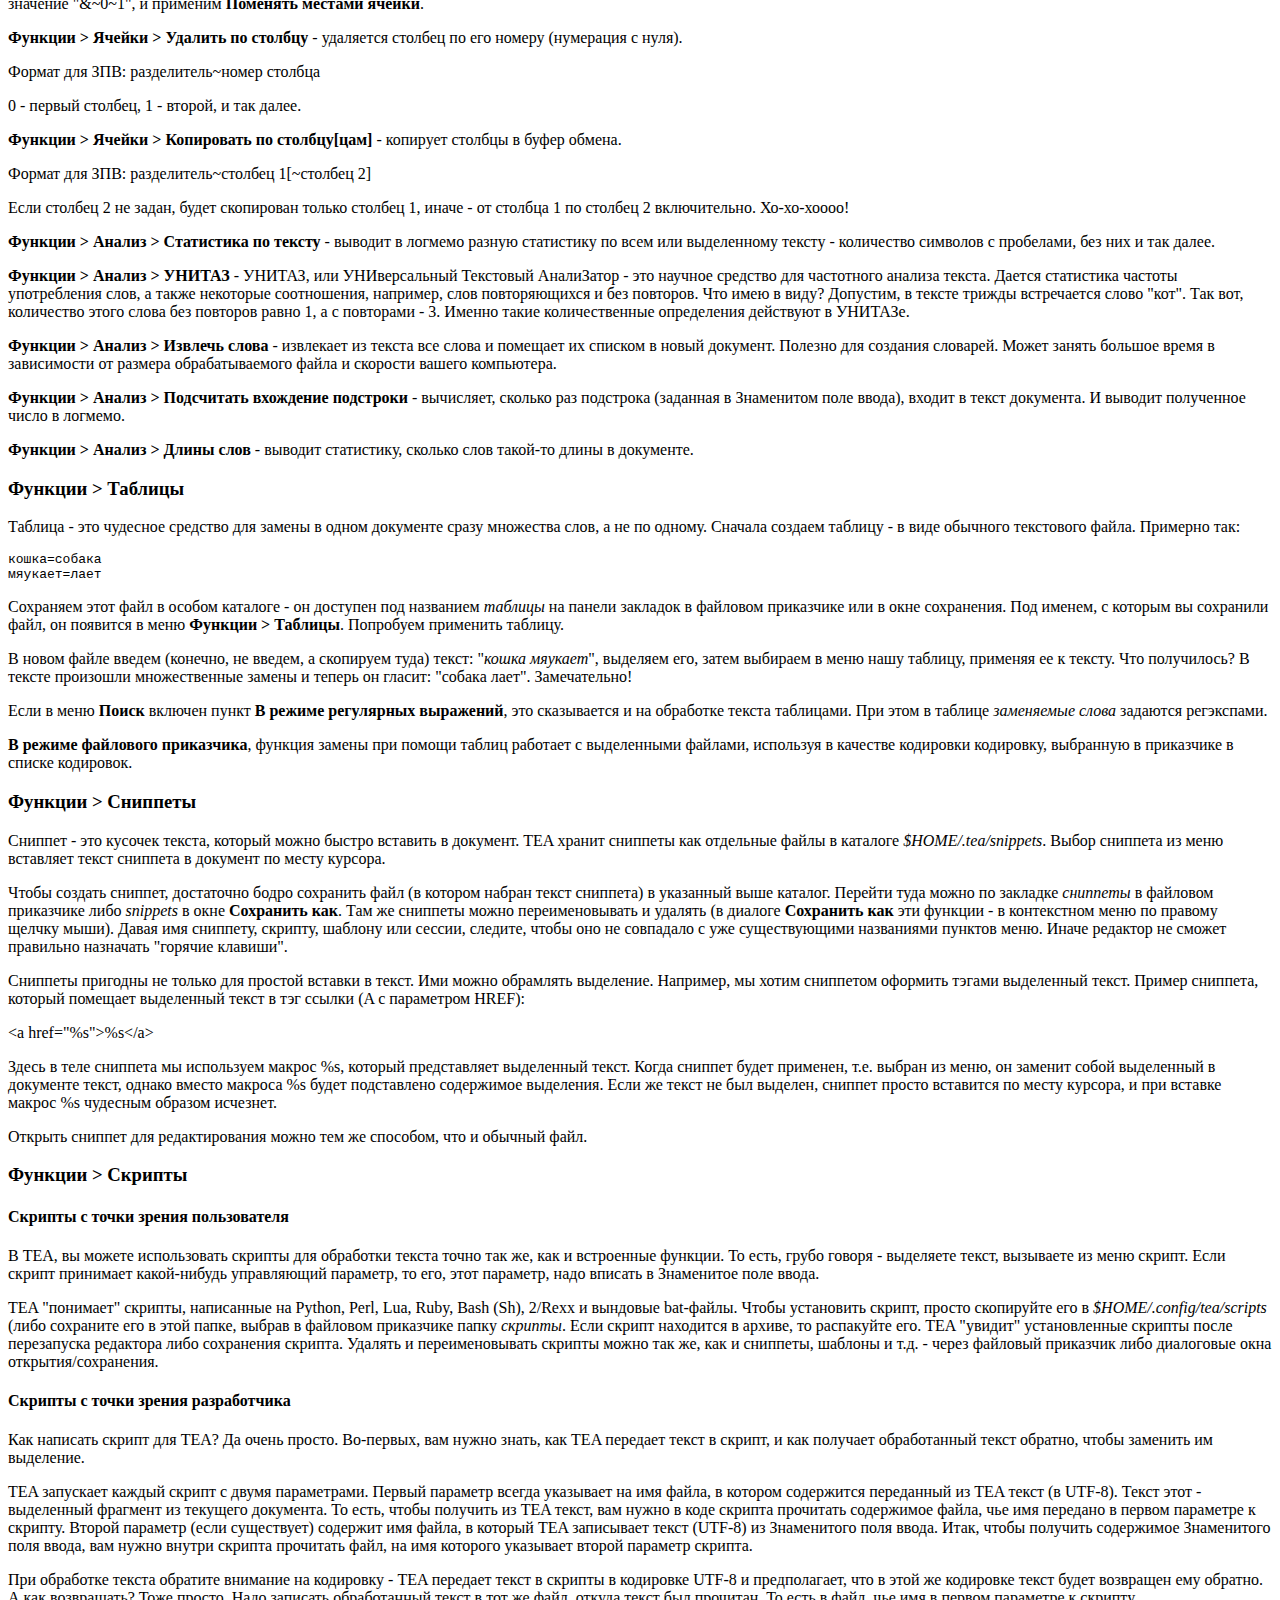
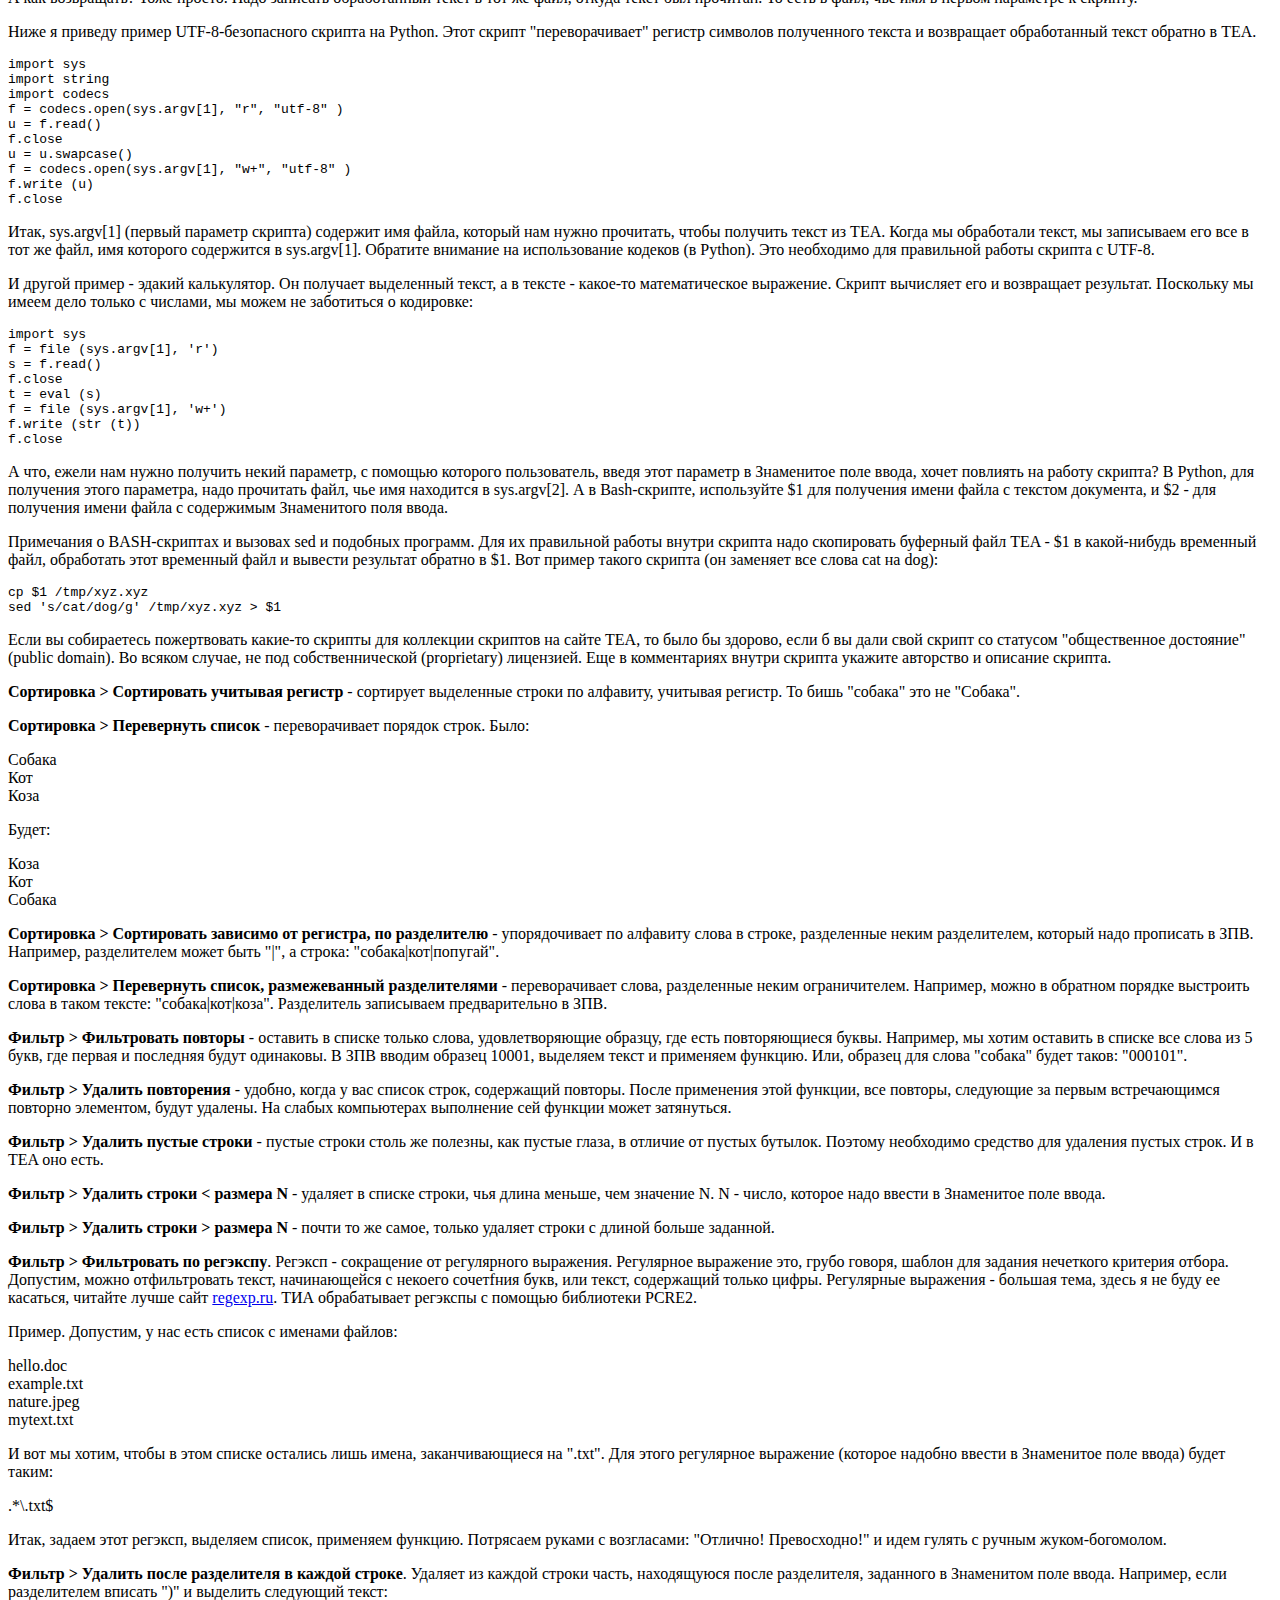
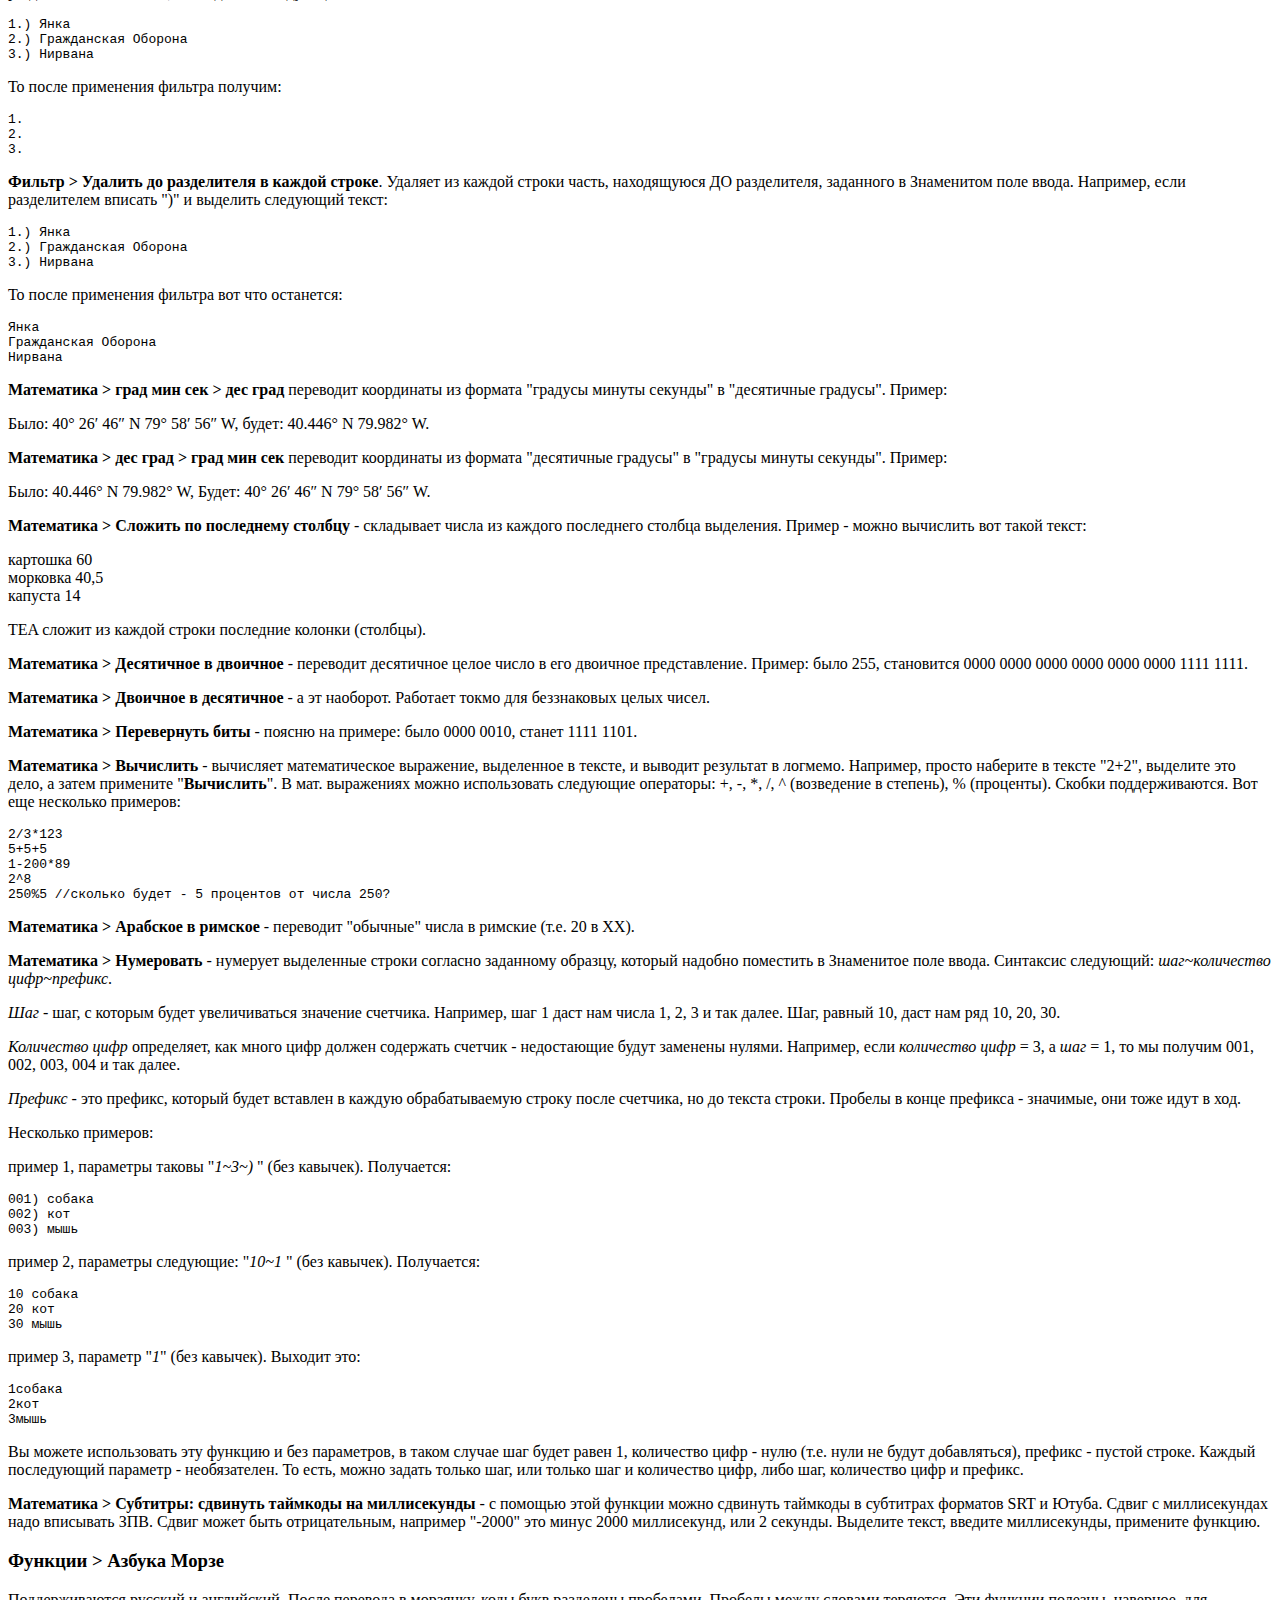
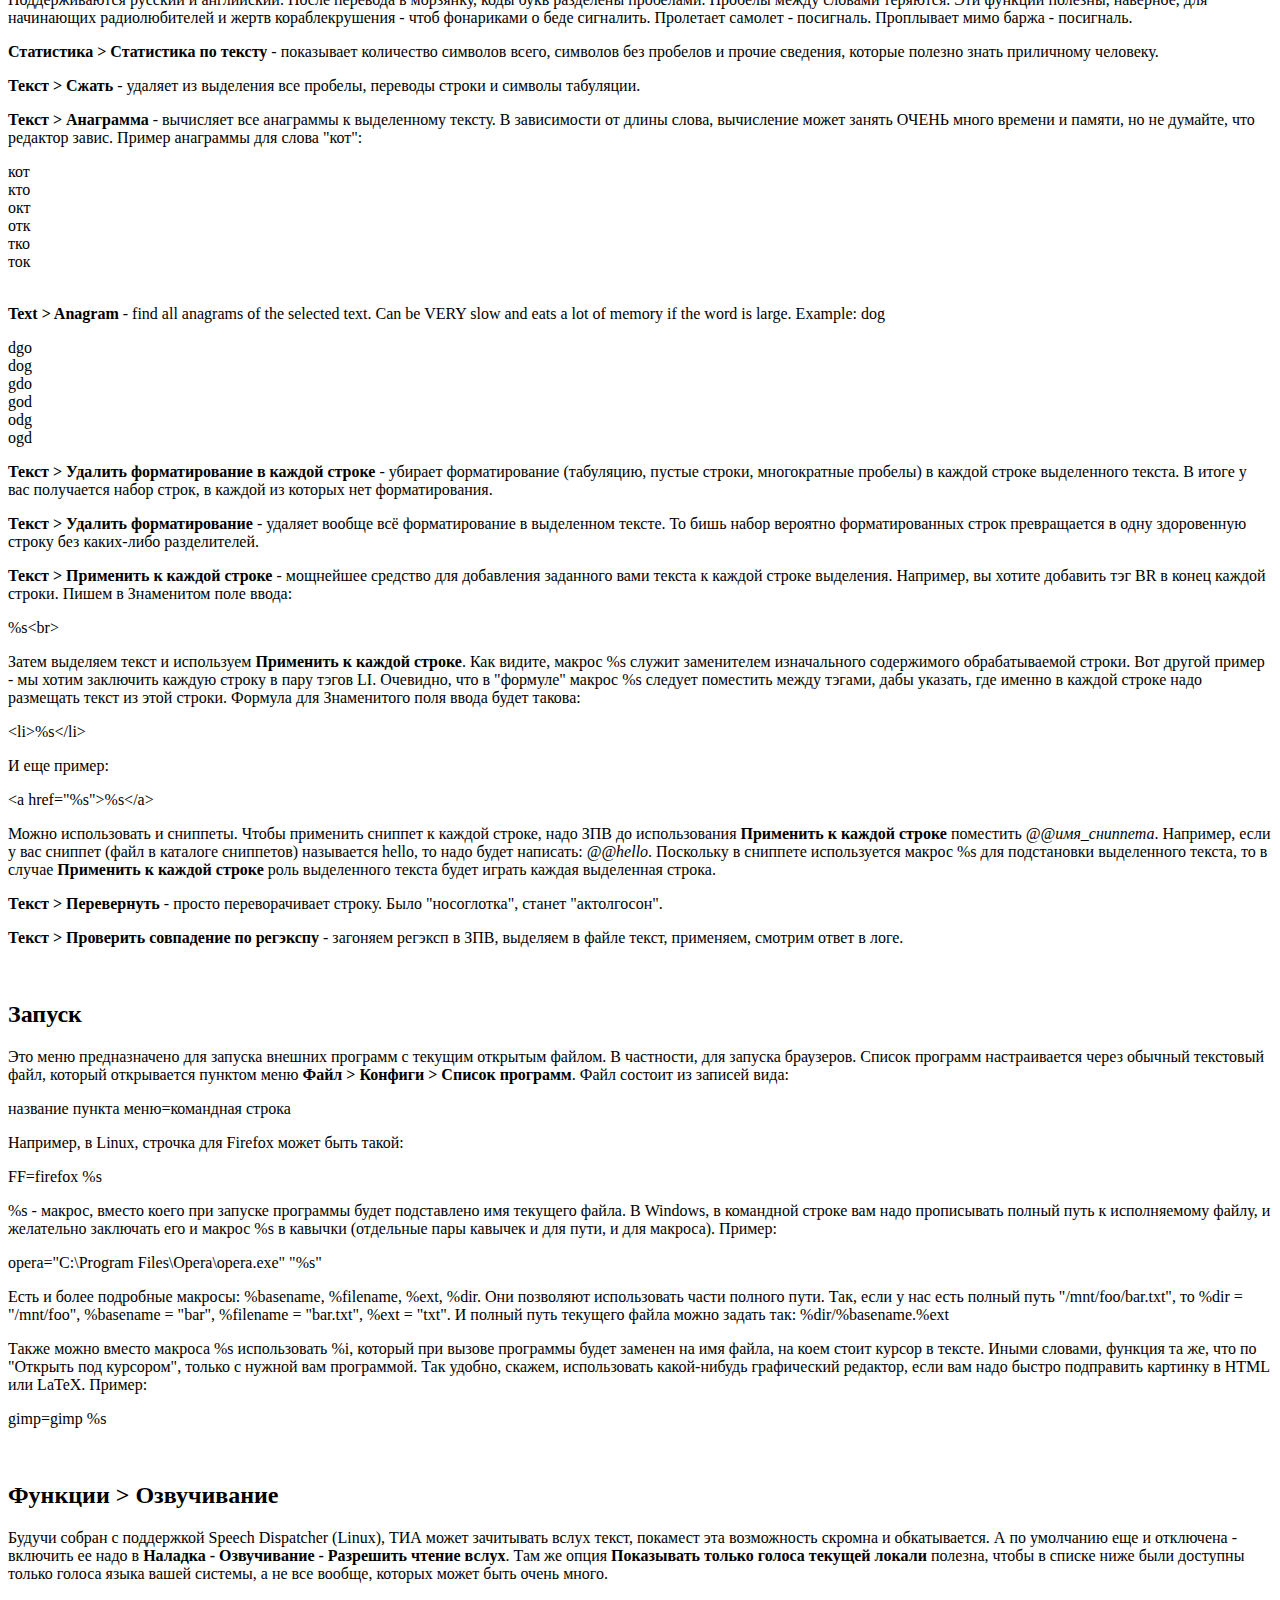
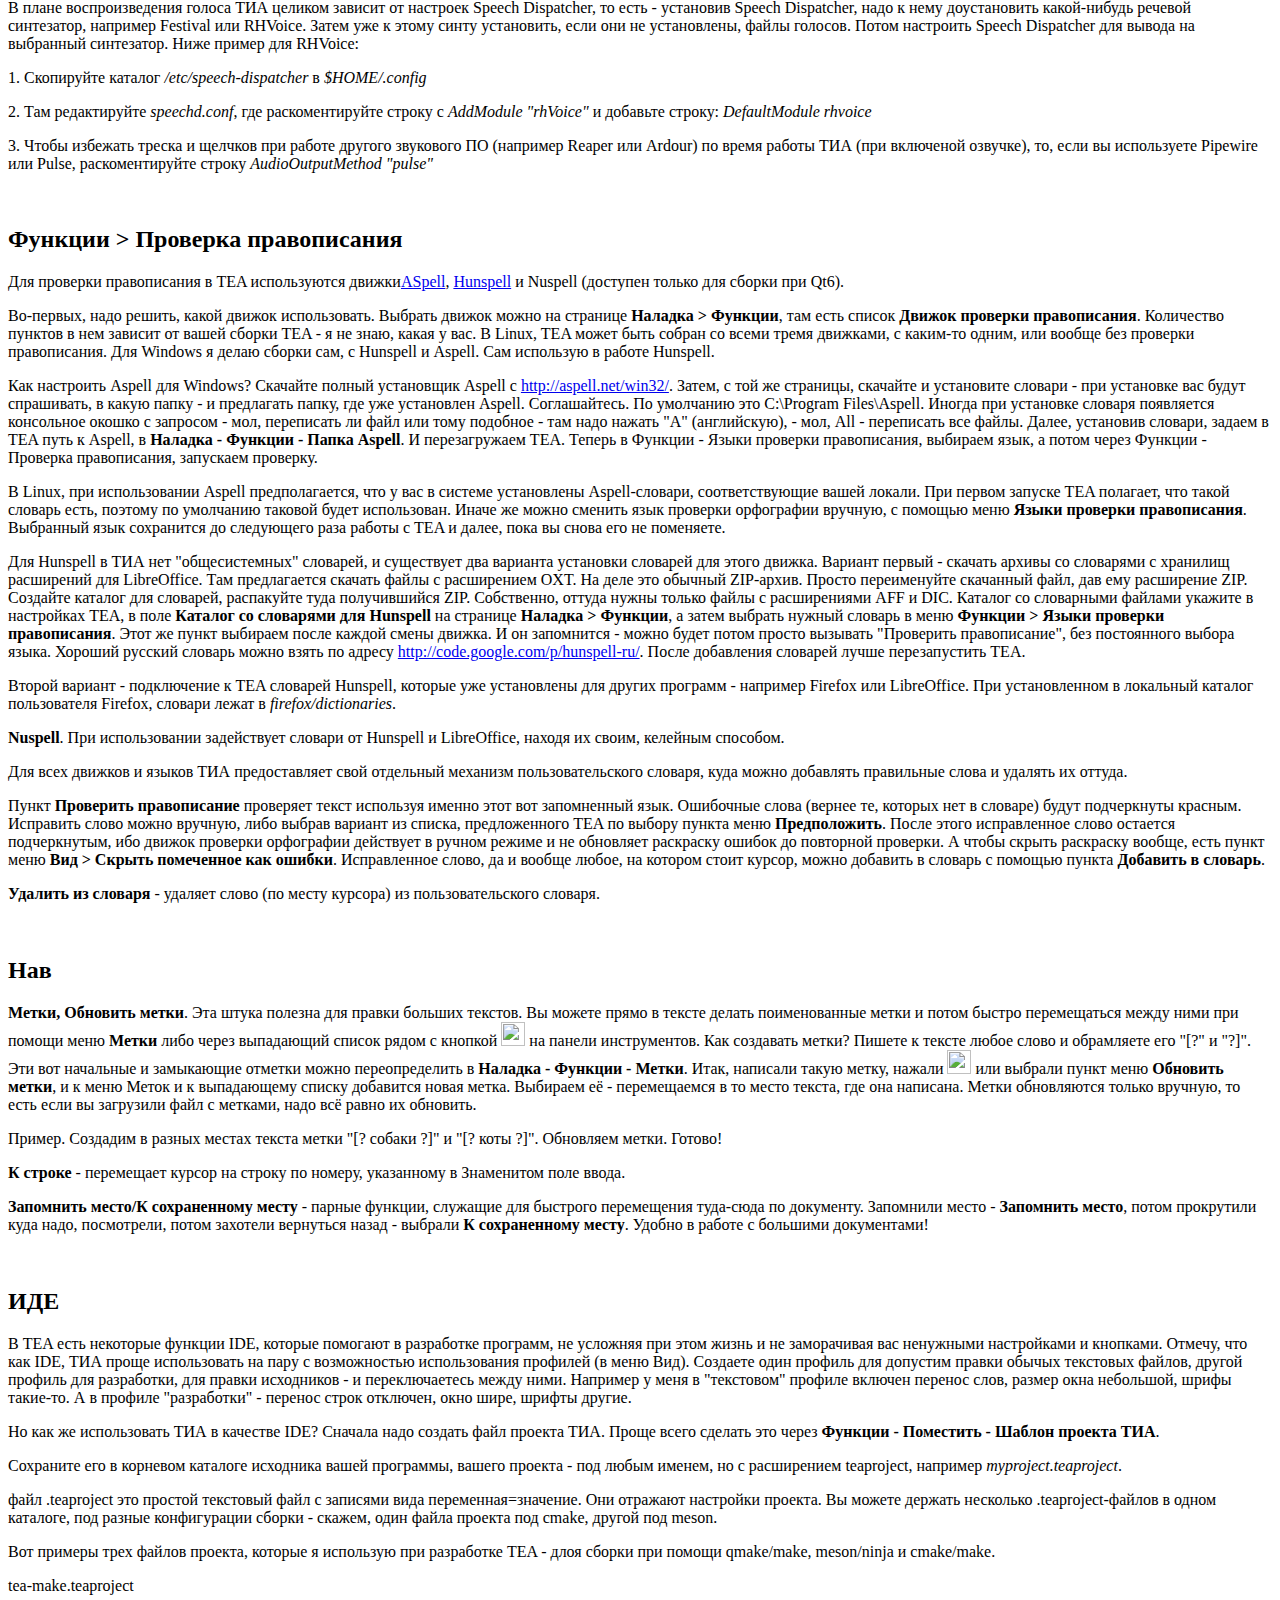
==== commit 5827ea2e: "63.0.0" ====
--- a/manuals/ru.html
+++ b/manuals/ru.html
@@ -51,11 +51,11 @@
 
 <p>Поскольку я использую ТИА постоянно, многократно каждый день, это является гарантией, что программа работает надежно. Со всеми ошибками я сталкиваюсь первым.</p>
 
-<p>У TEA два сайта: <a href="http://semiletov.org/tea">semiletov.org/tea</a> и <a href="http://tea.ourproject.org/">tea.ourproject.org</a>. Если один не работает, зайдите на другой. Есть еще третий, на SourceForge, он не обновляется, а с SourceForge невозможно удалить проект, поэтому я оставил там сайт, чтобы не было пустой страницы.</p>
+<p>Основной сайт TEA - <a href="http://tea.ourproject.org/">tea.ourproject.org</a>. Есть еще старый, на SourceForge, он не обновляется, а с SourceForge невозможно удалить проект, поэтому я оставил там сайт, чтобы не было пустой страницы.</p>
 
 <p>Пара слов о запуске TEA. В обычном режиме TEA хранит файлы настройки и прочие сопутствующие в $HOME/.config/tea (а под Windows в диск:\Documents and Settings\имя пользователя\tea). И это здорово! Но у некоторых пользователей возникает желание использовать portable-вариант TEA, запуская его например с флэшки. В таком случае надо, чтобы TEA хранил свои настройки на самой флэшке в каталоге, где находится исполняемый файл TEA. Чтобы TEA понял, откуда ему читать свои данные и куда их писать, есть ключик командной строки "--p". Если запустить TEA вот так: "tea --p", то редактор будет запущен в portable-режиме, и файлы его настроек и сопутствующие (включая crapbook, сниппеты и т.д.) будут сохраняться/читаться в каталоге с исполняемым файлом TEA, то есть на флэшке. А если запускать без ключика "--p", то всё будет как обычно, с настройками из стандартного места хранения. Настройки portable и обычного режима не переносятся автоматически туда-сюда и существуют параллельно.</p>
 
-<p>Я видел в сети какие-то вындовые portable-версии TEA, так вот, их делал не я, я не знаю как они работают и что туда сунули. Официальная "моя" вындовая сборка выкладывается на гитхабе программы и доступна по ссылке с офсайтов ТИА. Оттуда, кажется, ТИА попадает на разные софтпорталы, и это хорошо, лишь бы не делали репаки.</p>
+<p>Я видел в сети какие-то вындовые portable-версии TEA, так вот, их делал не я, я не знаю как они работают и что туда сунули. Официальная "моя" вындовая сборка выкладывается на гитхабе программы и доступна по ссылке с офсайта ТИА. Оттуда, кажется, ТИА попадает на разные софтпорталы, и это хорошо, лишь бы не делали репаки.</p>
 
 <p>TEA в сборке для *NIX представляет собой один бинарный файл - "tea". Для запуска Windows-версии TEA достаточно содержимого каталога, куда установлен TEA - там есть все нужные ему библиотеки.</p>
 
@@ -118,10 +118,10 @@
 
 <p><b>Теперь поглядим на правую панель приказчика</b>.</p>
 
-<p>Сверху ее расположено поле имени файла. Чтобы открыть файл, можно вписать туда его имя и нажать кнопку <b>Открыть</b>. Имя может быть как полным путем, как и просто названием файла - в последнем случае подставляется текущий каталог. В поле работает клавиша Enter - в зависимости от того, как вы попали на его вкладку - через пункт меню <b>Открыть</b> или <b>Сохранить как</b>. Если первое, то Enter открывает вписанное имя файл, второе - сохраняет.</p>
-
-
-<p>Дабы открыть несколько файлов, выделите их в списке файлов (с помощью нажатой клавиши Ctrl и мыши, либо клавиши Insert вы можете выделять несколько пунктов) и нажмите опять-таки кнопку <b>Открыть</b>. Рядом с полем имени файла есть список кодировок. Все файлы открываются согласно выбранной кодировке. Для автоматического определения кодировки установите на файл курсор и нажмите кнопку со знаком вопроса, расположенную справа от списка кодировок. TEA попытается определить кодировку и выберет её в списке. В ТИА встроен определитель кодировок, который распознает кодировки HTML-файлов, а также обычных текстовых, если они в русских или украинских кодировках. Для всех других языков удобно дополнительно припахать внешнюю утилиту Enca, включив ее использование в <b>Наладка - Общие</b>.</p>
+<p>Сверху нее расположено поле имени файла. Чтобы открыть файл, можно вписать туда его имя и нажать кнопку <b>Открыть</b>. Имя может быть как полным путем, как и просто названием файла - в последнем случае подставляется текущий каталог. В поле работает клавиша Enter - в зависимости от того, как вы попали на его вкладку - через пункт меню <b>Открыть</b> или <b>Сохранить как</b>. Если первое, то Enter открывает вписанное имя файл, второе - сохраняет.</p>
+
+
+<p>Дабы открыть несколько файлов, выделите их в списке файлов (с помощью нажатой клавиши Ctrl и мыши, либо клавиши Insert вы можете выделять несколько пунктов) и нажмите опять-таки кнопку <b>Открыть</b>. Рядом с полем имени файла есть список кодировок. Все файлы открываются согласно выбранной кодировке.</p>
 
 <p>Файл можно открыть также двойным щелчком по его имени в списке файлов.</p>
 
@@ -138,11 +138,11 @@
 
 <p><b>Новый</b>. Создает новый пустой документ. Можете текст набирать, а можете просто на белый фон смотреть.</p>
 
-<p><b>Открыть</b> - открыть файл. Появится файловый приказчик либо диалоговое окно открытия файла (смотря по настройкам). Там есть список "Кодировка". Выберите нужную, потом открывайте файл. Пользователи Windows версии 10, стандартная русская кодировка в этой системе - Windows 1251. Кнопочка "?" справа от списка кодировок - чтобы TEA попытался определить кодировку выбранного файла автоматически. Чтя историю, ТИА поддерживает древние славянские кодировки Windows 1251, KOI8-R, KOI8-U, DOS 866. Но в обиходе я советую использовать универсальную UTF-8.</p>
+<p><b>Открыть</b> - открыть файл. Появится файловый приказчик либо диалоговое окно открытия файла (смотря по настройкам). Там есть список "Кодировка". Выберите нужную, потом открывайте файл.</p>
 
 <p>Вообще почитайте главу <a href="#mni_fman">Файловый приказчик</a> - там подробно описано, как с ним работать для открытия и сохранения файлов. Диалоговые окна не столь удобны.</p>
 
-<p>О поддерживаемых форматах. TEA читает/пишет обычные текстовые файлы, а также может вытаскивать текст из ODT (OpenOffice.org Writer),  FB2, DOCX, RTF, KWD (старый формат KWord), ABW (Abiword) и SXW (старый формат OOo/StarOffice). А еще читает файлы, сжатые gzip'ом. Относительно офисных форматов, то поддержка их в состоянии разной степени кривизны. Но читать можно. Если же ТИА собран с поддержкой PDF и DJVU, то ТИА тоже умеет вытаскивать из них текст. Но такая поддержка тянет за собой дополнительные библиотеки и утяжеляет ТИА.</p>
+<p>О поддерживаемых форматах. TEA читает/пишет обычные текстовые файлы, а также может вытаскивать текст из ODT (OpenOffice.org Writer),  FB2, EPUB, DOCX, KWD (старый формат KWord), ABW (Abiword) и SXW (старый формат OOo/StarOffice). Относительно офисных форматов, то поддержка их в состоянии разной степени кривизны. Но читать можно. Если же ТИА собран с поддержкой PDF и DJVU, то ТИА тоже умеет вытаскивать из них текст. Но такая поддержка тянет за собой дополнительные библиотеки и утяжеляет ТИА.</p>
 
 <p><b>Сохранить</b> - сохранить файл. Если он не был сохранен ранее, то редактор спросит, под каким именем сохранить. В окне выбора имени файла (или в файловом приказчике) можно также указать кодировку. Я советую использовать UTF-8. Кстати, внутренне TEA держит текст в UTF-16. UTF-8 и UTF-16 - варианты юникода.</p>
 
@@ -215,7 +215,7 @@
 <a name="mni_markup"></a>
 <h2>Вёрстка</h2>
 
-<p>В этом меню собраны функции для быстрой разметки текста в режимах HTML, XHTML, Docbook, Wikitext и Lout и LaTeX. Режим разметки переключается в списке <b>Режим</b> и устанавливается локально для текущего документа. То бишь разные документы могут иметь разные режимы разметки. При загрузке файла для него автоматически выбирается режим смотря по расширению файла. Если расширение файла - .wiki, либо выбран вручную режим Wikitext, то работает разметки Wikitext.</p>
+<p>В этом меню собраны функции для быстрой разметки текста в режимах Markdown, HTML, XHTML, Docbook, Wikitext, Lout и LaTeX. Режим разметки переключается в списке <b>Режим</b> и устанавливается локально для текущего документа. То бишь разные документы могут иметь разные режимы разметки. При загрузке файла для него автоматически выбирается режим смотря по расширению файла. Если расширение файла - .wiki, либо выбран вручную режим Wikitext, то работает разметки Wikitext.</p>
 
 <p>В основном пункты меню <b>Вёрстка</b> служат для ввода тэгов - в зависимости от выбранного режима размётки вставляется нужный тэг. Если был выделен текст, он будет обрамлен тэгами (в случае, ежели таковые предназначены обрамлять).</p>
 
@@ -277,7 +277,7 @@
 
 <p><b>Заменить всё в открытых файлах</b> - действует так же, как и обычная <b>Заменить всё</b>, однако применительно ко всем файлам, которые сейчас открыты в TEA.</p>
 
-<p><b>Найти в файлах</b> - ищет слово, заданное в Знаменитом поле ввода, начиная в текущем каталоге файлового приказчика (на вкладке <b>Файлы</b>) и далее по вложенным каталогам. Для ускорения поиска, TEA смотрит только в файлы, которые считает текстовыми - а это файлы исходников, для которых TEA поддерживает подсветку синтаксиса, а также файлы с расширением txt и все форматы документов вроде ODT, DOCX, которые понимаются TEA. Это касается также PDF и DJVU, если ТИА собран с их поддержкой. Кроме того, TEA глядит в файлы с именами вроде Changelog. Поиск осуществляется в кодировке, которая выбрана в том же приказчике в списке кодировок. Завершив поиск, TEA выводит окно со списком файлов, где найден текст. Двойным щелчком мыши по названию файла вы откроете его в редакторе.</p>
+<p><b>Найти в файлах</b> - ищет слово, заданное в Знаменитом поле ввода, начиная в текущем каталоге файлового приказчика (на вкладке <b>Файлы</b>) и далее по вложенным каталогам. Для ускорения поиска, TEA смотрит только в файлы, которые считает текстовыми - а это файлы исходников, для которых TEA поддерживает подсветку синтаксиса, а также файлы с расширением txt и все форматы документов вроде ODT, DOCX, FB2, Epub, которые понимаются TEA. Это касается также PDF и DJVU, если ТИА собран с их поддержкой. Кроме того, TEA глядит в файлы с именами вроде Changelog. Поиск осуществляется в кодировке, которая выбрана в том же приказчике в списке кодировок. Завершив поиск, TEA выводит окно со списком файлов, где найден текст. Двойным щелчком мыши по названию файла вы откроете его в редакторе.</p>
 
 <p><b>Пометить всё найденное/Снять пометки</b> - помечает в тексте цветом все найденные подстроки или снимает пометки. Эта функция может переглючить цвета вообще, при использовании одновременно с Вид - Темнее. Всё исправится после перезапуска редактора либо в новом открытом документе. Ничего страшного. Ничё-ничё! Луна не падает.
 </p>
@@ -592,6 +592,8 @@
 
 <p>Вы можете использовать эту функцию и без параметров, в таком случае шаг будет равен 1, количество цифр - нулю (т.е. нули не будут добавляться), префикс - пустой строке. Каждый последующий параметр - необязателен. То есть, можно задать только шаг, или только шаг и количество цифр, либо шаг, количество цифр и префикс.</p>
 
+<p><b>Математика &gt; Субтитры: сдвинуть таймкоды на миллисекунды</b> - с помощью этой функции можно сдвинуть таймкоды в субтитрах форматов SRT и Ютуба. Сдвиг с миллисекундах надо вписывать ЗПВ. Сдвиг может быть отрицательным, например "-2000" это минус 2000 миллисекунд, или 2 секунды. Выделите текст, введите миллисекунды, примените функцию.</p>
+
 
 <h3>Функции &gt; Азбука Морзе</h3>
 
@@ -666,26 +668,45 @@
 <p>gimp=gimp %s</p>
 
 
+
+<br>
+<a name="mni_speech"></a>
+<h2>Функции &gt; Озвучивание</h2>
+
+<p>Будучи собран с поддержкой Speech Dispatcher (Linux), ТИА может зачитывать вслух текст, покамест эта возможность скромна и обкатывается. А по умолчанию еще и отключена - включить ее надо в <b>Наладка - Озвучивание - Разрешить чтение вслух</b>. Там же опция <b>Показывать только голоса текущей локали</b> полезна, чтобы в списке ниже были доступны только голоса языка вашей системы, а не все вообще, которых может быть очень много.</p>
+
+<p>В плане воспроизведения голоса ТИА целиком зависит от настроек Speech Dispatcher, то есть - установив Speech Dispatcher, надо к нему доустановить какой-нибудь речевой синтезатор, например Festival или RHVoice. Затем уже к этому синту установить, если они не установлены, файлы голосов. Потом настроить Speech Dispatcher для вывода на выбранный синтезатор. Ниже пример для RHVoice:</p>
+
+<p>1. Скопируйте каталог <i>/etc/speech-dispatcher</i> в <i>$HOME/.config</i></p>
+
+<p>2. Там редактируйте <i>speechd.conf</i>, где раскоментируйте строку с <i>AddModule "rhVoice"</i> и добавьте строку:<i> DefaultModule rhvoice</i></p>
+
+<p>3. Чтобы избежать треска и щелчков при работе другого звукового ПО (например Reaper или Ardour) по время работы ТИА (при включеной озвучке), то, если вы используете Pipewire или Pulse, раскоментируйте строку  <i>AudioOutputMethod "pulse"</i></p>
+
 <br>
 <a name="mni_spell"></a>
 <h2>Функции &gt; Проверка правописания</h2>
 
-<p>Для проверки правописания в TEA используются движки<a href="http://aspell.net">ASpell</a> и <a href="http://hunspell.github.io">Hunspell</a>.</p>
-
-<p>Во-первых надо решить, какой движок использовать. Выбрать движок можно на странице <b>Наладка &gt; Функции</b>, там есть список <b>Движок проверки правописания</b>. Количество пунктов в нем зависит от вашей сборки TEA - я не знаю, какая у вас. В Linux, TEA может быть собран с обоими движками, с каким-то одним, или вообще без проверки правописания. Для Windows я делаю сборки сам, с обоими движками. Сам использую в работе Hunspell.</p>
+<p>Для проверки правописания в TEA используются движки<a href="http://aspell.net">ASpell</a>, <a href="http://hunspell.github.io">Hunspell</a> и Nuspell (доступен только для сборки при Qt6).</p>
+
+<p>Во-первых, надо решить, какой движок использовать. Выбрать движок можно на странице <b>Наладка &gt; Функции</b>, там есть список <b>Движок проверки правописания</b>. Количество пунктов в нем зависит от вашей сборки TEA - я не знаю, какая у вас. В Linux, TEA может быть собран со всеми тремя движками, с каким-то одним, или вообще без проверки правописания. Для Windows я делаю сборки сам, с Hunspell и Aspell. Сам использую в работе Hunspell.</p>
 
 <p>Как настроить Aspell для Windows? Скачайте полный установщик Aspell с <a href="http://aspell.net/win32/">http://aspell.net/win32/</a>. Затем, с той же страницы, скачайте и установите словари - при установке вас будут спрашивать, в какую папку - и предлагать папку, где уже установлен Aspell. Соглашайтесь. По умолчанию это C:\Program Files\Aspell. Иногда при установке словаря появляется консольное окошко с запросом - мол, переписать ли файл или тому подобное - там надо нажать "A" (английскую), - мол, All - переписать все файлы. Далее, установив словари, задаем в TEA путь к Aspell, в <b>Наладка - Функции - Папка Aspell</b>. И перезагружаем TEA. Теперь в Функции - Языки проверки правописания, выбираем язык, а потом через Функции - Проверка правописания, запускаем проверку.</p>
 
 <p>В Linux, при использовании Aspell предполагается, что у вас в системе установлены Aspell-словари, соответствующие вашей локали. При первом запуске TEA полагает, что такой словарь есть, поэтому по умолчанию таковой будет использован. Иначе же можно сменить язык проверки орфографии вручную, с помощью меню <b>Языки проверки правописания</b>. Выбранный язык сохранится до следующего раза работы с TEA и далее, пока вы снова его не поменяете.</p>
 
-<p>Для Hunspell нет "общесистемных" словарей, и существует два варианта установки словарей для этого движка. Вариант первый - скачать архивы со словарями с хранилищ расширений для LibreOffice. Там предлагается скачать файлы с расширением OXT. На деле это обычный ZIP-архив. Просто переименуйте скачанный файл, дав ему расширение ZIP. Создайте каталог для словарей, распакуйте туда получившийся ZIP. Собственно, оттуда нужны только файлы с расширениями AFF и DIC. Каталог со словарными файлами укажите в настройках TEA, в поле <b>Каталог со словарями для Hunspell</b> на странице <b>Наладка &gt; Функции</b>, а затем выбрать нужный словарь в меню <b>Функции &gt; Языки проверки правописания</b>. Этот же пункт выбираем после каждой смены движка. И он запомнится - можно будет потом просто вызывать "Проверить правописание", без постоянного выбора языка. Хороший русский словарь можно взять по адресу <a href="http://code.google.com/p/hunspell-ru/">http://code.google.com/p/hunspell-ru/</a>. После добавления словарей лучше перезапустить TEA.
-</p>
-
-<p>Второй вариант - подключение к TEA словарей Hunspell, которые уже установлены для других программ - например Firefox или OpenOffice.org. При установленном в локальный каталог пользователя Firefox, словари лежат в <i>firefox/dictionaries</i>.</p>
+<p>Для Hunspell в ТИА нет "общесистемных" словарей, и существует два варианта установки словарей для этого движка. Вариант первый - скачать архивы со словарями с хранилищ расширений для LibreOffice. Там предлагается скачать файлы с расширением OXT. На деле это обычный ZIP-архив. Просто переименуйте скачанный файл, дав ему расширение ZIP. Создайте каталог для словарей, распакуйте туда получившийся ZIP. Собственно, оттуда нужны только файлы с расширениями AFF и DIC. Каталог со словарными файлами укажите в настройках TEA, в поле <b>Каталог со словарями для Hunspell</b> на странице <b>Наладка &gt; Функции</b>, а затем выбрать нужный словарь в меню <b>Функции &gt; Языки проверки правописания</b>. Этот же пункт выбираем после каждой смены движка. И он запомнится - можно будет потом просто вызывать "Проверить правописание", без постоянного выбора языка. Хороший русский словарь можно взять по адресу <a href="http://code.google.com/p/hunspell-ru/">http://code.google.com/p/hunspell-ru/</a>. После добавления словарей лучше перезапустить TEA.
+</p>
+
+<p>Второй вариант - подключение к TEA словарей Hunspell, которые уже установлены для других программ - например Firefox или LibreOffice. При установленном в локальный каталог пользователя Firefox, словари лежат в <i>firefox/dictionaries</i>.</p>
+
+<p><b>Nuspell</b>. При использовании задействует словари от Hunspell и LibreOffice, находя их своим, келейным способом.</p>
+
+<p>Для всех движков и языков ТИА предоставляет свой отдельный механизм пользовательского словаря, куда можно добавлять правильные слова и удалять их оттуда.</p>
 
 <p>Пункт <b>Проверить правописание</b> проверяет текст используя именно этот вот запомненный язык. Ошибочные слова (вернее те, которых нет в словаре) будут подчеркнуты красным. Исправить слово можно вручную, либо выбрав вариант из списка, предложенного TEA по выбору пункта меню <b>Предположить</b>. После этого исправленное слово остается подчеркнутым, ибо движок проверки орфографии действует в ручном режиме и не обновляет раскраску ошибок до повторной проверки. А чтобы скрыть раскраску вообще, есть пункт меню <b>Вид  &gt; Скрыть помеченное как ошибки</b>. Исправленное слово, да и вообще любое, на котором стоит курсор, можно добавить в словарь с помощью пункта <b>Добавить в словарь</b>.</p>
 
-<p><b>Удалить из словаря</b> - удаляет слово (по месту курсора) из пользовательского словаря, только для Hunspell. Измененный словарь подгружается при перезапуске движка - это происходит после повторного запуска редактора, либо смены текущего движка.</p>
+<p><b>Удалить из словаря</b> - удаляет слово (по месту курсора) из пользовательского словаря.</p>
 
 
 <br>
@@ -801,21 +822,16 @@
 
 <p>А функция <b>Подсчитать строки в выбранных файлах</b> делает то, что написано, считая при этом и пустые строки.</p>
 
-<p><b>Подменю ZIP</b></p>
-
-<p>У TEA есть простые средства для создания и распаковки ZIP-архивов (без паролей). Чтобы создать такой архив, сначала надо дать ему имя (перейдя в файловом приказчике в каталог, где хотите создать архив) с помощью пункта меню <b>Создать новый ZIP</b>. Затем вы, блуждая по каталогам, добавляете в архив новые файлы, отмечая их (Ctrl-A чтобы выбрать все, или Ctrl-щелчок мыши - чтобы несколько, иначе берется файл под курсором) и вызывая пункт меню <b>Добавить в ZIP</b>. Когда вы наполните свой архив, его надо сохранить менюшкой <b>Сохранить ZIP</b> - ведь до этого файлы на деле добавлялись не в архив, а в список подготавливаемых к упаковке файлов. Внутри архива создается каталог с тем же именем, что и архив, только без расширения zip. В этот каталог внутри архива и помещаются все упаковываемые файлы.</p>
-
-<p>Для распаковки ZIP'а в текущий каталог надо выделить ZIP-файл, и применить функцию <b>Распаковать ZIP в текущий каталог</b>. Иногда бывают косяки с кодировкой имен файлов, находящихся в ZIP-архивах - однако в TEA вы можете выбрать кодировку имен, делается это в <b>Наладка - Общие - ZIP-распаковка: кодировка имен файлов/ZIP-упаковка: кодировка имен файлов</b>. Обычно это либо IBM866, либо CP1251 или UTF-8. Чтобы не ошибиться с выбором кодировки, можете выставить какую-то кодировку и потом попробовать её, не производя физическую распаковку - используйте пункт меню <b>Показать содержимое ZIP</b>. TEA в логмемо отобразит имена файлов из выбранного архива. Если там крякозяблы - подберите другую кодировку.</p>
 
 <p><b>Подменю Картинки</b></p>
 
-<p>Функции <b>Масштабировать по стороне</b> и <b>Масштабировать в процентах</b> служат для массового изменения размера картинок - выделенных файлов. Измененные картинки копируются в новосозданный каталог в той же папке, где вы выделили картинки. Имя этого каталога состоит из слова images-out и случайного числа. При желании каталог будет упакован в ZIP после завершения обработки картинок - для этого надо поставить галочку на <b>Упаковать каталог с преобразованными картинками</b> на вкладке <b>Наладка &gt; Функции</b>. Там же можно выбрать формат выходных файлов - в списке <b>Выходной формат преобразованных картинок</b>, и включить билинейную фильтрацию, которая сглаживает получившиеся изображения.</p>
+<p>Функции <b>Масштабировать по стороне</b> и <b>Масштабировать в процентах</b> служат для массового изменения размера картинок - выделенных файлов. Измененные картинки копируются в новосозданный каталог в той же папке, где вы выделили картинки. Имя этого каталога состоит из слова images-out и случайного числа. На вкладке <b>Наладка &gt; Функции</b> можно выбрать формат выходных файлов - в списке <b>Выходной формат преобразованных картинок</b>, и включить билинейную фильтрацию, которая сглаживает получившиеся изображения.</p>
 
 <p>Итак, чтобы масштабировать картинки, выделите их, а затем, введя в Знаменитое поле ввода количество пикселов или процентов, примените один из пунктов меню: <b>Масштабировать по стороне</b> или <b>Масштабировать в процентах</b>. В чем разница?</p>
 
 <p><b>Масштабировать в процентах</b> - допустим, вы хотите уменьшить каждую картинку на 50 процентов. Выделите файлы, введите в Знаменитое поле ввода число 50 и примените эту функцию.</p>
 
-<p><b>Масштабировать по стороне</b> - в этом случае в Знаменитое поле ввода надо ввести размер наибольшей стороны. У обычной, прямоугольной фотографии всегда есть такая сторона - для вертикальной фотки это высота, а для горизонтальной - ширина. Например, вы скинули с мобилы или цифровика фотографии и хотите их преобразовать в разрешение 640x480 (а вертикальные в 480x640). Стало быть, в поле ввода надо задать значение 640. Примечание: нет, TEA не умеет читать данные EXIF.</p>
+<p><b>Масштабировать по стороне</b> - в этом случае в Знаменитое поле ввода надо ввести размер наибольшей стороны. У обычной, прямоугольной фотографии всегда есть такая сторона - для вертикальной фотки это высота, а для горизонтальной - ширина. Например, вы скинули с мобилы или цифровика фотографии и хотите их преобразовать в разрешение 640x480 (а вертикальные в 480x640). Стало быть, в поле ввода надо задать значение 640. Примечание: нет, TEA тут не читает данные EXIF.</p>
 
 <p><b>Создать веб-галерею</b> - это чтобы быстро склепать простенькую табличную веб-галерею. Накидайте в каталог файлов с картинками, там же сохраните HTML-файл и откройте его в TEA. Потом в файловом приказчике перейдите в каталог с этим файлом и картинками. Выделите картинки, примените <b>Создать веб-галерею</b>. Создадутся миниатюры и HTML-табличка, которая вставится в файл по месту курсора.</p>
 
@@ -833,6 +849,17 @@
 
 <p><b>Переключить перенос строк</b> - переключает оный для текущего документа.</p>
 
+
+<p><b>Клавиатуры</b> - список созданных пользователем виртуальных "клавиатур", которые открываются в отдельных окнах. Каждая такая клавиатура - обычный текстовый файл, положенный в <i>$HOME/.config/tea/keyboards</i>. В таком файле содержатся строки, разделенные символом "|". Каждая строка - один ряд создаваемой клавиатуры. Пример:
+</p>
+
+<p>
+dog|cat<br>
+apple|orange
+</p>
+
+<p>Таким образом можно создать клавиатуру для быстрого ввода символов какого-либо алфавита или целых слов, строк.</p>
+
 <br>
 <a name="mni_prefs"></a>
 <h2>Настройки</h2>
@@ -852,11 +879,7 @@
 <a name="mni_keyb"></a>
 <h3>Клавиатура</h3>
 
-<p>Вдобавок к привычной работе с клавиатурой, в TEA можно включить режим для левшей и амбидекстеров, делается это в <b>Наладка - Общие - Использовать левый Alt + WASD</b>. В этом режиме, удерживая левый Alt, клавиши WASD служат для перемещения курсора, на подмогу им - E, C (как PageUp/Down).</p>  
-
-<p>То же самое, но с удерживаемой левой клавишей Win - выделяет текст.</p>
-
-<p>При включенной же опции <b>Использовать джойстик как курсорные клавиши</b> удобно прокручивать текст, если допустим вы сидите далеко от монитора и читаете текст с экрана, записывая видео для Ютуба. Замечу, что при этом считываются единичные нажатия на крестовину джойпада, а не удержание ее в определенном направлении.</p>
+<p>При включенной опции <b>Наладка -Общие - Использовать джойстик как курсорные клавиши</b> удобно прокручивать текст, если допустим вы сидите далеко от монитора и читаете текст с экрана, записывая видео для Ютуба. Замечу, что при этом считываются единичные нажатия на крестовину джойпада, а не удержание ее в определенном направлении.</p>
 
 <br>
 <a name="mni_autosave"></a>
@@ -887,7 +910,7 @@
 
 <p>Поддерживается старорежимная опция командной строки "--charset=codepage". С её помощью вы можете принудительно задать (по умолчанию-то используется UTF-8) кодировку для файла, открываемого через командную строку. Например:</p>
 
-<p>tea --charset=window-1251 file1.txt file2.txt --charset=utf-8 file3.txt</p>
+<p>tea --charset=CP-1251 file1.txt file2.txt --charset=utf-8 file3.txt</p>
 
 
 <p>Документация, все картинки прочее в TEA, кроме исходных кодов, являются общественным достоянием (public domain). Код TEA лицензирован под GPL версии 3, текст которой вы можете прочитать в меню Помощь - Лицензия, а неофициальный перевод с английского - по <a href="http://code.google.com/p/gpl3rus/wiki/LatestRelease">этой ссылке</a>.</p>
@@ -901,8 +924,7 @@
 <a name="mni_author"></a>
 <h2>Мои иные проекты</h2>
 
-
-<p><a href="http://semiletov.org">Личный сайт</a> - тут вы найдете мою прозу, музыку, программы и другое.</p>
+<p><a href="https://psemiletov.github.io">Мой айтишный сайт</a></p>
 
 <p><a href="https://sites.google.com/site/studiadrymba/">Студия Дрымба</a> - сайт независимой киностудии "Дрымба", снимающей любительские фильмы практически с нулевым бюджетом. Я там один из режиссеров и актеров.</p>
 
@@ -910,7 +932,7 @@
 <a name="mni_donat"></a>
 <h2>Поддержать разработку</h2>
 
-<p>Поддержать разработку ТИА вы можете подпиской на <a href="https://www.patreon.com/semiletov">моей страничке на Патреоне</a>.
+<p>Поддержать разработку ТИА вы можете через Paypal, послав денежку на peter.semiletov@gmail.com
 </p>
 
 </body>
